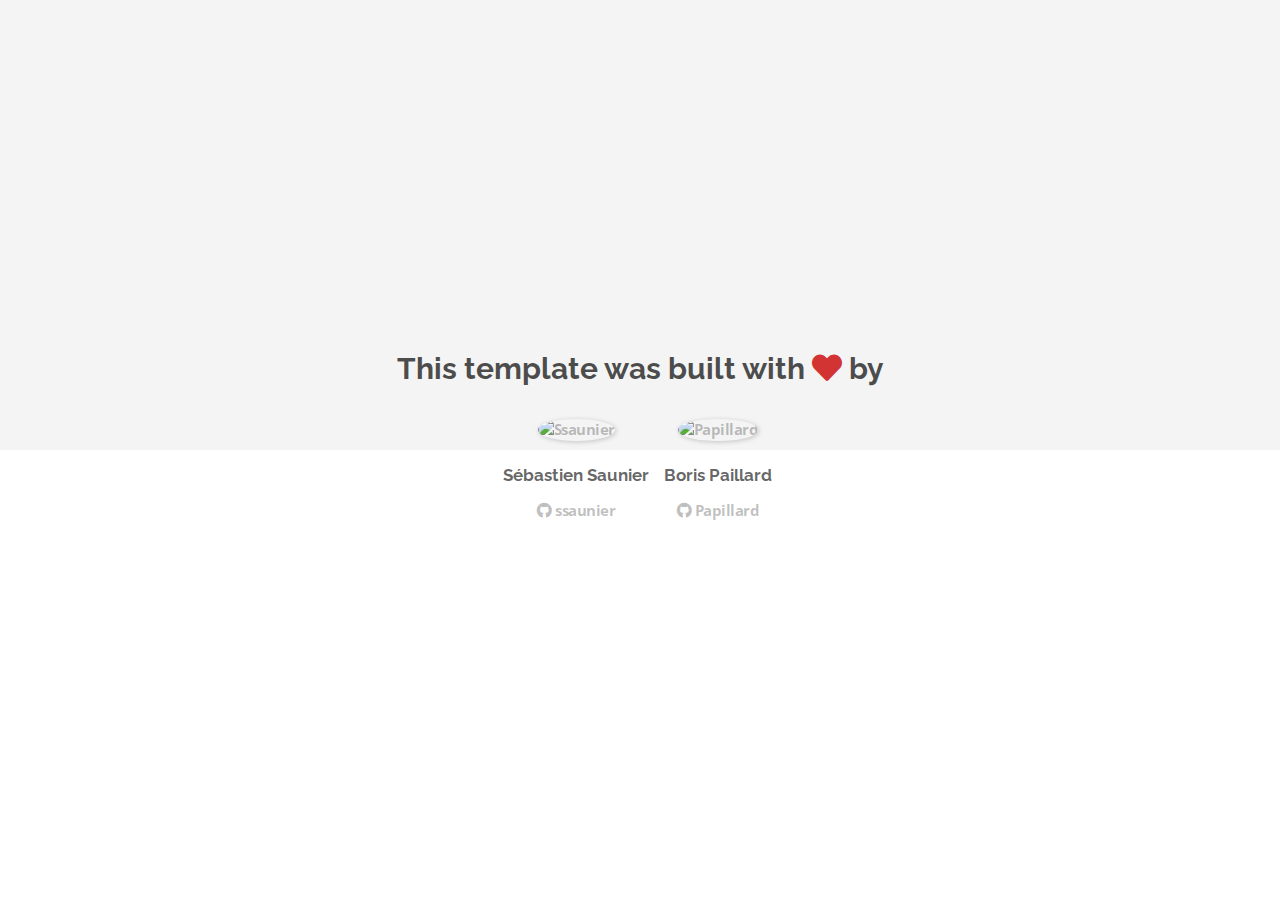
==== about.html @ 1ae7a3c1 "Automated commit at 2018-10-28 23:52:47 UTC by middleman-deploy 2.0.0-alpha" ====
<!doctype html>
<html>
  <head>
    <meta charset="utf-8">
    <meta http-equiv="x-ua-compatible" content="ie=edge">
    <meta name="viewport"
          content="width=device-width, initial-scale=1, shrink-to-fit=no">
    <!-- Use the title from a page's frontmatter if it has one -->
    <title>Le Wagon - Middleman - About</title>
    <link href="stylesheets/application-2da639f4.css" rel="stylesheet" />
    <script src="javascripts/application-93de88c9.js"></script>
    <link href="images/favicon-f15af148.png" rel="icon" type="image/png" />
  </head>
  <body>
    <div id="about">
  <div class="about-content">
    <h1>This template was built with <i class="fas fa-heart"></i> by</h1>
    <ul class="list-inline">
        <li>
<a href="https://kitt.lewagon.com/alumni/ssaunier" target="_blank">            <img src="https://kitt.lewagon.com/placeholder/users/ssaunier" class="img-circle" alt="Ssaunier" />
</a>          <h2>Sébastien Saunier</h2>
          <p>
<a href="https://github.com/ssaunier" target="_blank">              <i class="fab fa-github"></i> ssaunier
</a>          </p>
        </li>
        <li>
<a href="https://kitt.lewagon.com/alumni/Papillard" target="_blank">            <img src="https://kitt.lewagon.com/placeholder/users/Papillard" class="img-circle" alt="Papillard" />
</a>          <h2>Boris Paillard</h2>
          <p>
<a href="https://github.com/Papillard" target="_blank">              <i class="fab fa-github"></i> Papillard
</a>          </p>
        </li>
    </ul>
  </div>
</div>

  </body>
</html>
---- stylesheets/application-2da639f4.css ----
@import url("https://fonts.googleapis.com/css?family=Open+Sans:400,300,700|Raleway:400,100,300,700,500");/*!
 * Bootstrap v3.3.7 (http://getbootstrap.com)
 * Copyright 2011-2016 Twitter, Inc.
 * Licensed under MIT (https://github.com/twbs/bootstrap/blob/master/LICENSE)
 *//*! normalize.css v3.0.3 | MIT License | github.com/necolas/normalize.css */html{font-family:sans-serif;-ms-text-size-adjust:100%;-webkit-text-size-adjust:100%}body{margin:0}article,aside,details,figcaption,figure,footer,header,hgroup,main,menu,nav,section,summary{display:block}audio,canvas,progress,video{display:inline-block;vertical-align:baseline}audio:not([controls]){display:none;height:0}[hidden],template{display:none}a{background-color:transparent}a:active,a:hover{outline:0}abbr[title]{border-bottom:1px dotted}b,strong{font-weight:bold}dfn{font-style:italic}h1{font-size:2em;margin:0.67em 0}mark{background:#ff0;color:#000}small{font-size:80%}sub,sup{font-size:75%;line-height:0;position:relative;vertical-align:baseline}sup{top:-0.5em}sub{bottom:-0.25em}img{border:0}svg:not(:root){overflow:hidden}figure{margin:1em 40px}hr{-webkit-box-sizing:content-box;box-sizing:content-box;height:0}pre{overflow:auto}code,kbd,pre,samp{font-family:monospace, monospace;font-size:1em}button,input,optgroup,select,textarea{color:inherit;font:inherit;margin:0}button{overflow:visible}button,select{text-transform:none}button,html input[type="button"],input[type="reset"],input[type="submit"]{-webkit-appearance:button;cursor:pointer}button[disabled],html input[disabled]{cursor:default}button::-moz-focus-inner,input::-moz-focus-inner{border:0;padding:0}input{line-height:normal}input[type="checkbox"],input[type="radio"]{-webkit-box-sizing:border-box;box-sizing:border-box;padding:0}input[type="number"]::-webkit-inner-spin-button,input[type="number"]::-webkit-outer-spin-button{height:auto}input[type="search"]{-webkit-appearance:textfield;-webkit-box-sizing:content-box;box-sizing:content-box}input[type="search"]::-webkit-search-cancel-button,input[type="search"]::-webkit-search-decoration{-webkit-appearance:none}fieldset{border:1px solid #c0c0c0;margin:0 2px;padding:0.35em 0.625em 0.75em}legend{border:0;padding:0}textarea{overflow:auto}optgroup{font-weight:bold}table{border-collapse:collapse;border-spacing:0}td,th{padding:0}/*! Source: https://github.com/h5bp/html5-boilerplate/blob/master/src/css/main.css */@media print{*,*:before,*:after{background:transparent !important;color:#000 !important;-webkit-box-shadow:none !important;box-shadow:none !important;text-shadow:none !important}a,a:visited{text-decoration:underline}a[href]:after{content:" (" attr(href) ")"}abbr[title]:after{content:" (" attr(title) ")"}a[href^="#"]:after,a[href^="javascript:"]:after{content:""}pre,blockquote{border:1px solid #999;page-break-inside:avoid}thead{display:table-header-group}tr,img{page-break-inside:avoid}img{max-width:100% !important}p,h2,h3{orphans:3;widows:3}h2,h3{page-break-after:avoid}.navbar{display:none}.btn>.caret,.dropup>.btn>.caret{border-top-color:#000 !important}.label{border:1px solid #000}.table{border-collapse:collapse !important}.table td,.table th{background-color:#fff !important}.table-bordered th,.table-bordered td{border:1px solid #ddd !important}}@font-face{font-family:'Glyphicons Halflings';src:url("../assets/bootstrap/glyphicons-halflings-regular-86b6f62b.eot");src:url("../assets/bootstrap/glyphicons-halflings-regular-86b6f62b.eot?#iefix") format("embedded-opentype"),url("../assets/bootstrap/glyphicons-halflings-regular-ca35b697.woff2") format("woff2"),url("../assets/bootstrap/glyphicons-halflings-regular-278e49a8.woff") format("woff"),url("../assets/bootstrap/glyphicons-halflings-regular-44bc1850.ttf") format("truetype"),url("../assets/bootstrap/glyphicons-halflings-regular-de51a849.svg#glyphicons_halflingsregular") format("svg")}.glyphicon{position:relative;top:1px;display:inline-block;font-family:'Glyphicons Halflings';font-style:normal;font-weight:normal;line-height:1;-webkit-font-smoothing:antialiased;-moz-osx-font-smoothing:grayscale}.glyphicon-asterisk:before{content:"\002a"}.glyphicon-plus:before{content:"\002b"}.glyphicon-euro:before,.glyphicon-eur:before{content:"\20ac"}.glyphicon-minus:before{content:"\2212"}.glyphicon-cloud:before{content:"\2601"}.glyphicon-envelope:before{content:"\2709"}.glyphicon-pencil:before{content:"\270f"}.glyphicon-glass:before{content:"\e001"}.glyphicon-music:before{content:"\e002"}.glyphicon-search:before{content:"\e003"}.glyphicon-heart:before{content:"\e005"}.glyphicon-star:before{content:"\e006"}.glyphicon-star-empty:before{content:"\e007"}.glyphicon-user:before{content:"\e008"}.glyphicon-film:before{content:"\e009"}.glyphicon-th-large:before{content:"\e010"}.glyphicon-th:before{content:"\e011"}.glyphicon-th-list:before{content:"\e012"}.glyphicon-ok:before{content:"\e013"}.glyphicon-remove:before{content:"\e014"}.glyphicon-zoom-in:before{content:"\e015"}.glyphicon-zoom-out:before{content:"\e016"}.glyphicon-off:before{content:"\e017"}.glyphicon-signal:before{content:"\e018"}.glyphicon-cog:before{content:"\e019"}.glyphicon-trash:before{content:"\e020"}.glyphicon-home:before{content:"\e021"}.glyphicon-file:before{content:"\e022"}.glyphicon-time:before{content:"\e023"}.glyphicon-road:before{content:"\e024"}.glyphicon-download-alt:before{content:"\e025"}.glyphicon-download:before{content:"\e026"}.glyphicon-upload:before{content:"\e027"}.glyphicon-inbox:before{content:"\e028"}.glyphicon-play-circle:before{content:"\e029"}.glyphicon-repeat:before{content:"\e030"}.glyphicon-refresh:before{content:"\e031"}.glyphicon-list-alt:before{content:"\e032"}.glyphicon-lock:before{content:"\e033"}.glyphicon-flag:before{content:"\e034"}.glyphicon-headphones:before{content:"\e035"}.glyphicon-volume-off:before{content:"\e036"}.glyphicon-volume-down:before{content:"\e037"}.glyphicon-volume-up:before{content:"\e038"}.glyphicon-qrcode:before{content:"\e039"}.glyphicon-barcode:before{content:"\e040"}.glyphicon-tag:before{content:"\e041"}.glyphicon-tags:before{content:"\e042"}.glyphicon-book:before{content:"\e043"}.glyphicon-bookmark:before{content:"\e044"}.glyphicon-print:before{content:"\e045"}.glyphicon-camera:before{content:"\e046"}.glyphicon-font:before{content:"\e047"}.glyphicon-bold:before{content:"\e048"}.glyphicon-italic:before{content:"\e049"}.glyphicon-text-height:before{content:"\e050"}.glyphicon-text-width:before{content:"\e051"}.glyphicon-align-left:before{content:"\e052"}.glyphicon-align-center:before{content:"\e053"}.glyphicon-align-right:before{content:"\e054"}.glyphicon-align-justify:before{content:"\e055"}.glyphicon-list:before{content:"\e056"}.glyphicon-indent-left:before{content:"\e057"}.glyphicon-indent-right:before{content:"\e058"}.glyphicon-facetime-video:before{content:"\e059"}.glyphicon-picture:before{content:"\e060"}.glyphicon-map-marker:before{content:"\e062"}.glyphicon-adjust:before{content:"\e063"}.glyphicon-tint:before{content:"\e064"}.glyphicon-edit:before{content:"\e065"}.glyphicon-share:before{content:"\e066"}.glyphicon-check:before{content:"\e067"}.glyphicon-move:before{content:"\e068"}.glyphicon-step-backward:before{content:"\e069"}.glyphicon-fast-backward:before{content:"\e070"}.glyphicon-backward:before{content:"\e071"}.glyphicon-play:before{content:"\e072"}.glyphicon-pause:before{content:"\e073"}.glyphicon-stop:before{content:"\e074"}.glyphicon-forward:before{content:"\e075"}.glyphicon-fast-forward:before{content:"\e076"}.glyphicon-step-forward:before{content:"\e077"}.glyphicon-eject:before{content:"\e078"}.glyphicon-chevron-left:before{content:"\e079"}.glyphicon-chevron-right:before{content:"\e080"}.glyphicon-plus-sign:before{content:"\e081"}.glyphicon-minus-sign:before{content:"\e082"}.glyphicon-remove-sign:before{content:"\e083"}.glyphicon-ok-sign:before{content:"\e084"}.glyphicon-question-sign:before{content:"\e085"}.glyphicon-info-sign:before{content:"\e086"}.glyphicon-screenshot:before{content:"\e087"}.glyphicon-remove-circle:before{content:"\e088"}.glyphicon-ok-circle:before{content:"\e089"}.glyphicon-ban-circle:before{content:"\e090"}.glyphicon-arrow-left:before{content:"\e091"}.glyphicon-arrow-right:before{content:"\e092"}.glyphicon-arrow-up:before{content:"\e093"}.glyphicon-arrow-down:before{content:"\e094"}.glyphicon-share-alt:before{content:"\e095"}.glyphicon-resize-full:before{content:"\e096"}.glyphicon-resize-small:before{content:"\e097"}.glyphicon-exclamation-sign:before{content:"\e101"}.glyphicon-gift:before{content:"\e102"}.glyphicon-leaf:before{content:"\e103"}.glyphicon-fire:before{content:"\e104"}.glyphicon-eye-open:before{content:"\e105"}.glyphicon-eye-close:before{content:"\e106"}.glyphicon-warning-sign:before{content:"\e107"}.glyphicon-plane:before{content:"\e108"}.glyphicon-calendar:before{content:"\e109"}.glyphicon-random:before{content:"\e110"}.glyphicon-comment:before{content:"\e111"}.glyphicon-magnet:before{content:"\e112"}.glyphicon-chevron-up:before{content:"\e113"}.glyphicon-chevron-down:before{content:"\e114"}.glyphicon-retweet:before{content:"\e115"}.glyphicon-shopping-cart:before{content:"\e116"}.glyphicon-folder-close:before{content:"\e117"}.glyphicon-folder-open:before{content:"\e118"}.glyphicon-resize-vertical:before{content:"\e119"}.glyphicon-resize-horizontal:before{content:"\e120"}.glyphicon-hdd:before{content:"\e121"}.glyphicon-bullhorn:before{content:"\e122"}.glyphicon-bell:before{content:"\e123"}.glyphicon-certificate:before{content:"\e124"}.glyphicon-thumbs-up:before{content:"\e125"}.glyphicon-thumbs-down:before{content:"\e126"}.glyphicon-hand-right:before{content:"\e127"}.glyphicon-hand-left:before{content:"\e128"}.glyphicon-hand-up:before{content:"\e129"}.glyphicon-hand-down:before{content:"\e130"}.glyphicon-circle-arrow-right:before{content:"\e131"}.glyphicon-circle-arrow-left:before{content:"\e132"}.glyphicon-circle-arrow-up:before{content:"\e133"}.glyphicon-circle-arrow-down:before{content:"\e134"}.glyphicon-globe:before{content:"\e135"}.glyphicon-wrench:before{content:"\e136"}.glyphicon-tasks:before{content:"\e137"}.glyphicon-filter:before{content:"\e138"}.glyphicon-briefcase:before{content:"\e139"}.glyphicon-fullscreen:before{content:"\e140"}.glyphicon-dashboard:before{content:"\e141"}.glyphicon-paperclip:before{content:"\e142"}.glyphicon-heart-empty:before{content:"\e143"}.glyphicon-link:before{content:"\e144"}.glyphicon-phone:before{content:"\e145"}.glyphicon-pushpin:before{content:"\e146"}.glyphicon-usd:before{content:"\e148"}.glyphicon-gbp:before{content:"\e149"}.glyphicon-sort:before{content:"\e150"}.glyphicon-sort-by-alphabet:before{content:"\e151"}.glyphicon-sort-by-alphabet-alt:before{content:"\e152"}.glyphicon-sort-by-order:before{content:"\e153"}.glyphicon-sort-by-order-alt:before{content:"\e154"}.glyphicon-sort-by-attributes:before{content:"\e155"}.glyphicon-sort-by-attributes-alt:before{content:"\e156"}.glyphicon-unchecked:before{content:"\e157"}.glyphicon-expand:before{content:"\e158"}.glyphicon-collapse-down:before{content:"\e159"}.glyphicon-collapse-up:before{content:"\e160"}.glyphicon-log-in:before{content:"\e161"}.glyphicon-flash:before{content:"\e162"}.glyphicon-log-out:before{content:"\e163"}.glyphicon-new-window:before{content:"\e164"}.glyphicon-record:before{content:"\e165"}.glyphicon-save:before{content:"\e166"}.glyphicon-open:before{content:"\e167"}.glyphicon-saved:before{content:"\e168"}.glyphicon-import:before{content:"\e169"}.glyphicon-export:before{content:"\e170"}.glyphicon-send:before{content:"\e171"}.glyphicon-floppy-disk:before{content:"\e172"}.glyphicon-floppy-saved:before{content:"\e173"}.glyphicon-floppy-remove:before{content:"\e174"}.glyphicon-floppy-save:before{content:"\e175"}.glyphicon-floppy-open:before{content:"\e176"}.glyphicon-credit-card:before{content:"\e177"}.glyphicon-transfer:before{content:"\e178"}.glyphicon-cutlery:before{content:"\e179"}.glyphicon-header:before{content:"\e180"}.glyphicon-compressed:before{content:"\e181"}.glyphicon-earphone:before{content:"\e182"}.glyphicon-phone-alt:before{content:"\e183"}.glyphicon-tower:before{content:"\e184"}.glyphicon-stats:before{content:"\e185"}.glyphicon-sd-video:before{content:"\e186"}.glyphicon-hd-video:before{content:"\e187"}.glyphicon-subtitles:before{content:"\e188"}.glyphicon-sound-stereo:before{content:"\e189"}.glyphicon-sound-dolby:before{content:"\e190"}.glyphicon-sound-5-1:before{content:"\e191"}.glyphicon-sound-6-1:before{content:"\e192"}.glyphicon-sound-7-1:before{content:"\e193"}.glyphicon-copyright-mark:before{content:"\e194"}.glyphicon-registration-mark:before{content:"\e195"}.glyphicon-cloud-download:before{content:"\e197"}.glyphicon-cloud-upload:before{content:"\e198"}.glyphicon-tree-conifer:before{content:"\e199"}.glyphicon-tree-deciduous:before{content:"\e200"}.glyphicon-cd:before{content:"\e201"}.glyphicon-save-file:before{content:"\e202"}.glyphicon-open-file:before{content:"\e203"}.glyphicon-level-up:before{content:"\e204"}.glyphicon-copy:before{content:"\e205"}.glyphicon-paste:before{content:"\e206"}.glyphicon-alert:before{content:"\e209"}.glyphicon-equalizer:before{content:"\e210"}.glyphicon-king:before{content:"\e211"}.glyphicon-queen:before{content:"\e212"}.glyphicon-pawn:before{content:"\e213"}.glyphicon-bishop:before{content:"\e214"}.glyphicon-knight:before{content:"\e215"}.glyphicon-baby-formula:before{content:"\e216"}.glyphicon-tent:before{content:"\26fa"}.glyphicon-blackboard:before{content:"\e218"}.glyphicon-bed:before{content:"\e219"}.glyphicon-apple:before{content:"\f8ff"}.glyphicon-erase:before{content:"\e221"}.glyphicon-hourglass:before{content:"\231b"}.glyphicon-lamp:before{content:"\e223"}.glyphicon-duplicate:before{content:"\e224"}.glyphicon-piggy-bank:before{content:"\e225"}.glyphicon-scissors:before{content:"\e226"}.glyphicon-bitcoin:before{content:"\e227"}.glyphicon-btc:before{content:"\e227"}.glyphicon-xbt:before{content:"\e227"}.glyphicon-yen:before{content:"\00a5"}.glyphicon-jpy:before{content:"\00a5"}.glyphicon-ruble:before{content:"\20bd"}.glyphicon-rub:before{content:"\20bd"}.glyphicon-scale:before{content:"\e230"}.glyphicon-ice-lolly:before{content:"\e231"}.glyphicon-ice-lolly-tasted:before{content:"\e232"}.glyphicon-education:before{content:"\e233"}.glyphicon-option-horizontal:before{content:"\e234"}.glyphicon-option-vertical:before{content:"\e235"}.glyphicon-menu-hamburger:before{content:"\e236"}.glyphicon-modal-window:before{content:"\e237"}.glyphicon-oil:before{content:"\e238"}.glyphicon-grain:before{content:"\e239"}.glyphicon-sunglasses:before{content:"\e240"}.glyphicon-text-size:before{content:"\e241"}.glyphicon-text-color:before{content:"\e242"}.glyphicon-text-background:before{content:"\e243"}.glyphicon-object-align-top:before{content:"\e244"}.glyphicon-object-align-bottom:before{content:"\e245"}.glyphicon-object-align-horizontal:before{content:"\e246"}.glyphicon-object-align-left:before{content:"\e247"}.glyphicon-object-align-vertical:before{content:"\e248"}.glyphicon-object-align-right:before{content:"\e249"}.glyphicon-triangle-right:before{content:"\e250"}.glyphicon-triangle-left:before{content:"\e251"}.glyphicon-triangle-bottom:before{content:"\e252"}.glyphicon-triangle-top:before{content:"\e253"}.glyphicon-console:before{content:"\e254"}.glyphicon-superscript:before{content:"\e255"}.glyphicon-subscript:before{content:"\e256"}.glyphicon-menu-left:before{content:"\e257"}.glyphicon-menu-right:before{content:"\e258"}.glyphicon-menu-down:before{content:"\e259"}.glyphicon-menu-up:before{content:"\e260"}*{-webkit-box-sizing:border-box;box-sizing:border-box}*:before,*:after{-webkit-box-sizing:border-box;box-sizing:border-box}html{font-size:10px;-webkit-tap-highlight-color:transparent}body{font-family:"Open Sans", "Helvetica", "sans-serif";font-size:18px;line-height:1.42857143;color:#333333;background-color:#F4F4F4}input,button,select,textarea{font-family:inherit;font-size:inherit;line-height:inherit}a{color:#469AE0;text-decoration:none}a:hover,a:focus{color:#1f74ba;text-decoration:underline}a:focus{outline:5px auto -webkit-focus-ring-color;outline-offset:-2px}figure{margin:0}img{vertical-align:middle}.img-responsive{display:block;max-width:100%;height:auto}.img-rounded{border-radius:2px}.img-thumbnail{padding:4px;line-height:1.42857143;background-color:#F4F4F4;border:1px solid #ddd;border-radius:2px;-webkit-transition:all 0.2s ease-in-out;transition:all 0.2s ease-in-out;display:inline-block;max-width:100%;height:auto}.img-circle{border-radius:50%}hr{margin-top:25px;margin-bottom:25px;border:0;border-top:1px solid #eeeeee}.sr-only{position:absolute;width:1px;height:1px;margin:-1px;padding:0;overflow:hidden;clip:rect(0, 0, 0, 0);border:0}.sr-only-focusable:active,.sr-only-focusable:focus{position:static;width:auto;height:auto;margin:0;overflow:visible;clip:auto}[role="button"]{cursor:pointer}h1,h2,h3,h4,h5,h6,.h1,.h2,.h3,.h4,.h5,.h6{font-family:"Raleway", "Helvetica", "sans-serif";font-weight:500;line-height:1.1;color:inherit}h1 small,h1 .small,h2 small,h2 .small,h3 small,h3 .small,h4 small,h4 .small,h5 small,h5 .small,h6 small,h6 .small,.h1 small,.h1 .small,.h2 small,.h2 .small,.h3 small,.h3 .small,.h4 small,.h4 .small,.h5 small,.h5 .small,.h6 small,.h6 .small{font-weight:normal;line-height:1;color:#777777}h1,.h1,h2,.h2,h3,.h3{margin-top:25px;margin-bottom:12.5px}h1 small,h1 .small,.h1 small,.h1 .small,h2 small,h2 .small,.h2 small,.h2 .small,h3 small,h3 .small,.h3 small,.h3 .small{font-size:65%}h4,.h4,h5,.h5,h6,.h6{margin-top:12.5px;margin-bottom:12.5px}h4 small,h4 .small,.h4 small,.h4 .small,h5 small,h5 .small,.h5 small,.h5 .small,h6 small,h6 .small,.h6 small,.h6 .small{font-size:75%}h1,.h1{font-size:46px}h2,.h2{font-size:38px}h3,.h3{font-size:31px}h4,.h4{font-size:23px}h5,.h5{font-size:18px}h6,.h6{font-size:16px}p{margin:0 0 12.5px}.lead{margin-bottom:25px;font-size:20px;font-weight:300;line-height:1.4}@media (min-width: 768px){.lead{font-size:27px}}small,.small{font-size:88%}mark,.mark{background-color:#fcf8e3;padding:.2em}.text-left{text-align:left}.text-right{text-align:right}.text-center{text-align:center}.text-justify{text-align:justify}.text-nowrap{white-space:nowrap}.text-lowercase{text-transform:lowercase}.text-uppercase,.initialism{text-transform:uppercase}.text-capitalize{text-transform:capitalize}.text-muted{color:#777777}.text-primary{color:#469AE0}a.text-primary:hover,a.text-primary:focus{color:#2381d0}.text-success{color:#3c763d}a.text-success:hover,a.text-success:focus{color:#2b542c}.text-info{color:#31708f}a.text-info:hover,a.text-info:focus{color:#245269}.text-warning{color:#8a6d3b}a.text-warning:hover,a.text-warning:focus{color:#66512c}.text-danger{color:#a94442}a.text-danger:hover,a.text-danger:focus{color:#843534}.bg-primary{color:#fff}.bg-primary{background-color:#469AE0}a.bg-primary:hover,a.bg-primary:focus{background-color:#2381d0}.bg-success{background-color:#dff0d8}a.bg-success:hover,a.bg-success:focus{background-color:#c1e2b3}.bg-info{background-color:#d9edf7}a.bg-info:hover,a.bg-info:focus{background-color:#afd9ee}.bg-warning{background-color:#fcf8e3}a.bg-warning:hover,a.bg-warning:focus{background-color:#f7ecb5}.bg-danger{background-color:#f2dede}a.bg-danger:hover,a.bg-danger:focus{background-color:#e4b9b9}.page-header{padding-bottom:11.5px;margin:50px 0 25px;border-bottom:1px solid #eeeeee}ul,ol{margin-top:0;margin-bottom:12.5px}ul ul,ul ol,ol ul,ol ol{margin-bottom:0}.list-unstyled{padding-left:0;list-style:none}.list-inline{padding-left:0;list-style:none;margin-left:-5px}.list-inline>li{display:inline-block;padding-left:5px;padding-right:5px}dl{margin-top:0;margin-bottom:25px}dt,dd{line-height:1.42857143}dt{font-weight:bold}dd{margin-left:0}.dl-horizontal dd:before,.dl-horizontal dd:after{content:" ";display:table}.dl-horizontal dd:after{clear:both}@media (min-width: 768px){.dl-horizontal dt{float:left;width:160px;clear:left;text-align:right;overflow:hidden;text-overflow:ellipsis;white-space:nowrap}.dl-horizontal dd{margin-left:180px}}abbr[title],abbr[data-original-title]{cursor:help;border-bottom:1px dotted #777777}.initialism{font-size:90%}blockquote{padding:12.5px 25px;margin:0 0 25px;font-size:22.5px;border-left:5px solid #eeeeee}blockquote p:last-child,blockquote ul:last-child,blockquote ol:last-child{margin-bottom:0}blockquote footer,blockquote small,blockquote .small{display:block;font-size:80%;line-height:1.42857143;color:#777777}blockquote footer:before,blockquote small:before,blockquote .small:before{content:'\2014 \00A0'}.blockquote-reverse,blockquote.pull-right{padding-right:15px;padding-left:0;border-right:5px solid #eeeeee;border-left:0;text-align:right}.blockquote-reverse footer:before,.blockquote-reverse small:before,.blockquote-reverse .small:before,blockquote.pull-right footer:before,blockquote.pull-right small:before,blockquote.pull-right .small:before{content:''}.blockquote-reverse footer:after,.blockquote-reverse small:after,.blockquote-reverse .small:after,blockquote.pull-right footer:after,blockquote.pull-right small:after,blockquote.pull-right .small:after{content:'\00A0 \2014'}address{margin-bottom:25px;font-style:normal;line-height:1.42857143}code,kbd,pre,samp{font-family:Menlo, Monaco, Consolas, "Courier New", monospace}code{padding:2px 4px;font-size:90%;color:#c7254e;background-color:#f9f2f4;border-radius:2px}kbd{padding:2px 4px;font-size:90%;color:#fff;background-color:#333;border-radius:2px;-webkit-box-shadow:inset 0 -1px 0 rgba(0,0,0,0.25);box-shadow:inset 0 -1px 0 rgba(0,0,0,0.25)}kbd kbd{padding:0;font-size:100%;font-weight:bold;-webkit-box-shadow:none;box-shadow:none}pre{display:block;padding:12px;margin:0 0 12.5px;font-size:17px;line-height:1.42857143;word-break:break-all;word-wrap:break-word;color:#333333;background-color:#f5f5f5;border:1px solid #ccc;border-radius:2px}pre code{padding:0;font-size:inherit;color:inherit;white-space:pre-wrap;background-color:transparent;border-radius:0}.pre-scrollable{max-height:340px;overflow-y:scroll}.container{margin-right:auto;margin-left:auto;padding-left:15px;padding-right:15px}.container:before,.container:after{content:" ";display:table}.container:after{clear:both}@media (min-width: 768px){.container{width:750px}}@media (min-width: 992px){.container{width:970px}}@media (min-width: 1200px){.container{width:1170px}}.container-fluid{margin-right:auto;margin-left:auto;padding-left:15px;padding-right:15px}.container-fluid:before,.container-fluid:after{content:" ";display:table}.container-fluid:after{clear:both}.row{margin-left:-15px;margin-right:-15px}.row:before,.row:after{content:" ";display:table}.row:after{clear:both}.col-xs-1,.col-sm-1,.col-md-1,.col-lg-1,.col-xs-2,.col-sm-2,.col-md-2,.col-lg-2,.col-xs-3,.col-sm-3,.col-md-3,.col-lg-3,.col-xs-4,.col-sm-4,.col-md-4,.col-lg-4,.col-xs-5,.col-sm-5,.col-md-5,.col-lg-5,.col-xs-6,.col-sm-6,.col-md-6,.col-lg-6,.col-xs-7,.col-sm-7,.col-md-7,.col-lg-7,.col-xs-8,.col-sm-8,.col-md-8,.col-lg-8,.col-xs-9,.col-sm-9,.col-md-9,.col-lg-9,.col-xs-10,.col-sm-10,.col-md-10,.col-lg-10,.col-xs-11,.col-sm-11,.col-md-11,.col-lg-11,.col-xs-12,.col-sm-12,.col-md-12,.col-lg-12{position:relative;min-height:1px;padding-left:15px;padding-right:15px}.col-xs-1,.col-xs-2,.col-xs-3,.col-xs-4,.col-xs-5,.col-xs-6,.col-xs-7,.col-xs-8,.col-xs-9,.col-xs-10,.col-xs-11,.col-xs-12{float:left}.col-xs-1{width:8.33333333%}.col-xs-2{width:16.66666667%}.col-xs-3{width:25%}.col-xs-4{width:33.33333333%}.col-xs-5{width:41.66666667%}.col-xs-6{width:50%}.col-xs-7{width:58.33333333%}.col-xs-8{width:66.66666667%}.col-xs-9{width:75%}.col-xs-10{width:83.33333333%}.col-xs-11{width:91.66666667%}.col-xs-12{width:100%}.col-xs-pull-0{right:auto}.col-xs-pull-1{right:8.33333333%}.col-xs-pull-2{right:16.66666667%}.col-xs-pull-3{right:25%}.col-xs-pull-4{right:33.33333333%}.col-xs-pull-5{right:41.66666667%}.col-xs-pull-6{right:50%}.col-xs-pull-7{right:58.33333333%}.col-xs-pull-8{right:66.66666667%}.col-xs-pull-9{right:75%}.col-xs-pull-10{right:83.33333333%}.col-xs-pull-11{right:91.66666667%}.col-xs-pull-12{right:100%}.col-xs-push-0{left:auto}.col-xs-push-1{left:8.33333333%}.col-xs-push-2{left:16.66666667%}.col-xs-push-3{left:25%}.col-xs-push-4{left:33.33333333%}.col-xs-push-5{left:41.66666667%}.col-xs-push-6{left:50%}.col-xs-push-7{left:58.33333333%}.col-xs-push-8{left:66.66666667%}.col-xs-push-9{left:75%}.col-xs-push-10{left:83.33333333%}.col-xs-push-11{left:91.66666667%}.col-xs-push-12{left:100%}.col-xs-offset-0{margin-left:0%}.col-xs-offset-1{margin-left:8.33333333%}.col-xs-offset-2{margin-left:16.66666667%}.col-xs-offset-3{margin-left:25%}.col-xs-offset-4{margin-left:33.33333333%}.col-xs-offset-5{margin-left:41.66666667%}.col-xs-offset-6{margin-left:50%}.col-xs-offset-7{margin-left:58.33333333%}.col-xs-offset-8{margin-left:66.66666667%}.col-xs-offset-9{margin-left:75%}.col-xs-offset-10{margin-left:83.33333333%}.col-xs-offset-11{margin-left:91.66666667%}.col-xs-offset-12{margin-left:100%}@media (min-width: 768px){.col-sm-1,.col-sm-2,.col-sm-3,.col-sm-4,.col-sm-5,.col-sm-6,.col-sm-7,.col-sm-8,.col-sm-9,.col-sm-10,.col-sm-11,.col-sm-12{float:left}.col-sm-1{width:8.33333333%}.col-sm-2{width:16.66666667%}.col-sm-3{width:25%}.col-sm-4{width:33.33333333%}.col-sm-5{width:41.66666667%}.col-sm-6{width:50%}.col-sm-7{width:58.33333333%}.col-sm-8{width:66.66666667%}.col-sm-9{width:75%}.col-sm-10{width:83.33333333%}.col-sm-11{width:91.66666667%}.col-sm-12{width:100%}.col-sm-pull-0{right:auto}.col-sm-pull-1{right:8.33333333%}.col-sm-pull-2{right:16.66666667%}.col-sm-pull-3{right:25%}.col-sm-pull-4{right:33.33333333%}.col-sm-pull-5{right:41.66666667%}.col-sm-pull-6{right:50%}.col-sm-pull-7{right:58.33333333%}.col-sm-pull-8{right:66.66666667%}.col-sm-pull-9{right:75%}.col-sm-pull-10{right:83.33333333%}.col-sm-pull-11{right:91.66666667%}.col-sm-pull-12{right:100%}.col-sm-push-0{left:auto}.col-sm-push-1{left:8.33333333%}.col-sm-push-2{left:16.66666667%}.col-sm-push-3{left:25%}.col-sm-push-4{left:33.33333333%}.col-sm-push-5{left:41.66666667%}.col-sm-push-6{left:50%}.col-sm-push-7{left:58.33333333%}.col-sm-push-8{left:66.66666667%}.col-sm-push-9{left:75%}.col-sm-push-10{left:83.33333333%}.col-sm-push-11{left:91.66666667%}.col-sm-push-12{left:100%}.col-sm-offset-0{margin-left:0%}.col-sm-offset-1{margin-left:8.33333333%}.col-sm-offset-2{margin-left:16.66666667%}.col-sm-offset-3{margin-left:25%}.col-sm-offset-4{margin-left:33.33333333%}.col-sm-offset-5{margin-left:41.66666667%}.col-sm-offset-6{margin-left:50%}.col-sm-offset-7{margin-left:58.33333333%}.col-sm-offset-8{margin-left:66.66666667%}.col-sm-offset-9{margin-left:75%}.col-sm-offset-10{margin-left:83.33333333%}.col-sm-offset-11{margin-left:91.66666667%}.col-sm-offset-12{margin-left:100%}}@media (min-width: 992px){.col-md-1,.col-md-2,.col-md-3,.col-md-4,.col-md-5,.col-md-6,.col-md-7,.col-md-8,.col-md-9,.col-md-10,.col-md-11,.col-md-12{float:left}.col-md-1{width:8.33333333%}.col-md-2{width:16.66666667%}.col-md-3{width:25%}.col-md-4{width:33.33333333%}.col-md-5{width:41.66666667%}.col-md-6{width:50%}.col-md-7{width:58.33333333%}.col-md-8{width:66.66666667%}.col-md-9{width:75%}.col-md-10{width:83.33333333%}.col-md-11{width:91.66666667%}.col-md-12{width:100%}.col-md-pull-0{right:auto}.col-md-pull-1{right:8.33333333%}.col-md-pull-2{right:16.66666667%}.col-md-pull-3{right:25%}.col-md-pull-4{right:33.33333333%}.col-md-pull-5{right:41.66666667%}.col-md-pull-6{right:50%}.col-md-pull-7{right:58.33333333%}.col-md-pull-8{right:66.66666667%}.col-md-pull-9{right:75%}.col-md-pull-10{right:83.33333333%}.col-md-pull-11{right:91.66666667%}.col-md-pull-12{right:100%}.col-md-push-0{left:auto}.col-md-push-1{left:8.33333333%}.col-md-push-2{left:16.66666667%}.col-md-push-3{left:25%}.col-md-push-4{left:33.33333333%}.col-md-push-5{left:41.66666667%}.col-md-push-6{left:50%}.col-md-push-7{left:58.33333333%}.col-md-push-8{left:66.66666667%}.col-md-push-9{left:75%}.col-md-push-10{left:83.33333333%}.col-md-push-11{left:91.66666667%}.col-md-push-12{left:100%}.col-md-offset-0{margin-left:0%}.col-md-offset-1{margin-left:8.33333333%}.col-md-offset-2{margin-left:16.66666667%}.col-md-offset-3{margin-left:25%}.col-md-offset-4{margin-left:33.33333333%}.col-md-offset-5{margin-left:41.66666667%}.col-md-offset-6{margin-left:50%}.col-md-offset-7{margin-left:58.33333333%}.col-md-offset-8{margin-left:66.66666667%}.col-md-offset-9{margin-left:75%}.col-md-offset-10{margin-left:83.33333333%}.col-md-offset-11{margin-left:91.66666667%}.col-md-offset-12{margin-left:100%}}@media (min-width: 1200px){.col-lg-1,.col-lg-2,.col-lg-3,.col-lg-4,.col-lg-5,.col-lg-6,.col-lg-7,.col-lg-8,.col-lg-9,.col-lg-10,.col-lg-11,.col-lg-12{float:left}.col-lg-1{width:8.33333333%}.col-lg-2{width:16.66666667%}.col-lg-3{width:25%}.col-lg-4{width:33.33333333%}.col-lg-5{width:41.66666667%}.col-lg-6{width:50%}.col-lg-7{width:58.33333333%}.col-lg-8{width:66.66666667%}.col-lg-9{width:75%}.col-lg-10{width:83.33333333%}.col-lg-11{width:91.66666667%}.col-lg-12{width:100%}.col-lg-pull-0{right:auto}.col-lg-pull-1{right:8.33333333%}.col-lg-pull-2{right:16.66666667%}.col-lg-pull-3{right:25%}.col-lg-pull-4{right:33.33333333%}.col-lg-pull-5{right:41.66666667%}.col-lg-pull-6{right:50%}.col-lg-pull-7{right:58.33333333%}.col-lg-pull-8{right:66.66666667%}.col-lg-pull-9{right:75%}.col-lg-pull-10{right:83.33333333%}.col-lg-pull-11{right:91.66666667%}.col-lg-pull-12{right:100%}.col-lg-push-0{left:auto}.col-lg-push-1{left:8.33333333%}.col-lg-push-2{left:16.66666667%}.col-lg-push-3{left:25%}.col-lg-push-4{left:33.33333333%}.col-lg-push-5{left:41.66666667%}.col-lg-push-6{left:50%}.col-lg-push-7{left:58.33333333%}.col-lg-push-8{left:66.66666667%}.col-lg-push-9{left:75%}.col-lg-push-10{left:83.33333333%}.col-lg-push-11{left:91.66666667%}.col-lg-push-12{left:100%}.col-lg-offset-0{margin-left:0%}.col-lg-offset-1{margin-left:8.33333333%}.col-lg-offset-2{margin-left:16.66666667%}.col-lg-offset-3{margin-left:25%}.col-lg-offset-4{margin-left:33.33333333%}.col-lg-offset-5{margin-left:41.66666667%}.col-lg-offset-6{margin-left:50%}.col-lg-offset-7{margin-left:58.33333333%}.col-lg-offset-8{margin-left:66.66666667%}.col-lg-offset-9{margin-left:75%}.col-lg-offset-10{margin-left:83.33333333%}.col-lg-offset-11{margin-left:91.66666667%}.col-lg-offset-12{margin-left:100%}}table{background-color:transparent}caption{padding-top:8px;padding-bottom:8px;color:#777777;text-align:left}th{text-align:left}.table{width:100%;max-width:100%;margin-bottom:25px}.table>thead>tr>th,.table>thead>tr>td,.table>tbody>tr>th,.table>tbody>tr>td,.table>tfoot>tr>th,.table>tfoot>tr>td{padding:8px;line-height:1.42857143;vertical-align:top;border-top:1px solid #ddd}.table>thead>tr>th{vertical-align:bottom;border-bottom:2px solid #ddd}.table>caption+thead>tr:first-child>th,.table>caption+thead>tr:first-child>td,.table>colgroup+thead>tr:first-child>th,.table>colgroup+thead>tr:first-child>td,.table>thead:first-child>tr:first-child>th,.table>thead:first-child>tr:first-child>td{border-top:0}.table>tbody+tbody{border-top:2px solid #ddd}.table .table{background-color:#F4F4F4}.table-condensed>thead>tr>th,.table-condensed>thead>tr>td,.table-condensed>tbody>tr>th,.table-condensed>tbody>tr>td,.table-condensed>tfoot>tr>th,.table-condensed>tfoot>tr>td{padding:5px}.table-bordered{border:1px solid #ddd}.table-bordered>thead>tr>th,.table-bordered>thead>tr>td,.table-bordered>tbody>tr>th,.table-bordered>tbody>tr>td,.table-bordered>tfoot>tr>th,.table-bordered>tfoot>tr>td{border:1px solid #ddd}.table-bordered>thead>tr>th,.table-bordered>thead>tr>td{border-bottom-width:2px}.table-striped>tbody>tr:nth-of-type(odd){background-color:#f9f9f9}.table-hover>tbody>tr:hover{background-color:#f5f5f5}table col[class*="col-"]{position:static;float:none;display:table-column}table td[class*="col-"],table th[class*="col-"]{position:static;float:none;display:table-cell}.table>thead>tr>td.active,.table>thead>tr>th.active,.table>thead>tr.active>td,.table>thead>tr.active>th,.table>tbody>tr>td.active,.table>tbody>tr>th.active,.table>tbody>tr.active>td,.table>tbody>tr.active>th,.table>tfoot>tr>td.active,.table>tfoot>tr>th.active,.table>tfoot>tr.active>td,.table>tfoot>tr.active>th{background-color:#f5f5f5}.table-hover>tbody>tr>td.active:hover,.table-hover>tbody>tr>th.active:hover,.table-hover>tbody>tr.active:hover>td,.table-hover>tbody>tr:hover>.active,.table-hover>tbody>tr.active:hover>th{background-color:#e8e8e8}.table>thead>tr>td.success,.table>thead>tr>th.success,.table>thead>tr.success>td,.table>thead>tr.success>th,.table>tbody>tr>td.success,.table>tbody>tr>th.success,.table>tbody>tr.success>td,.table>tbody>tr.success>th,.table>tfoot>tr>td.success,.table>tfoot>tr>th.success,.table>tfoot>tr.success>td,.table>tfoot>tr.success>th{background-color:#dff0d8}.table-hover>tbody>tr>td.success:hover,.table-hover>tbody>tr>th.success:hover,.table-hover>tbody>tr.success:hover>td,.table-hover>tbody>tr:hover>.success,.table-hover>tbody>tr.success:hover>th{background-color:#d0e9c6}.table>thead>tr>td.info,.table>thead>tr>th.info,.table>thead>tr.info>td,.table>thead>tr.info>th,.table>tbody>tr>td.info,.table>tbody>tr>th.info,.table>tbody>tr.info>td,.table>tbody>tr.info>th,.table>tfoot>tr>td.info,.table>tfoot>tr>th.info,.table>tfoot>tr.info>td,.table>tfoot>tr.info>th{background-color:#d9edf7}.table-hover>tbody>tr>td.info:hover,.table-hover>tbody>tr>th.info:hover,.table-hover>tbody>tr.info:hover>td,.table-hover>tbody>tr:hover>.info,.table-hover>tbody>tr.info:hover>th{background-color:#c4e3f3}.table>thead>tr>td.warning,.table>thead>tr>th.warning,.table>thead>tr.warning>td,.table>thead>tr.warning>th,.table>tbody>tr>td.warning,.table>tbody>tr>th.warning,.table>tbody>tr.warning>td,.table>tbody>tr.warning>th,.table>tfoot>tr>td.warning,.table>tfoot>tr>th.warning,.table>tfoot>tr.warning>td,.table>tfoot>tr.warning>th{background-color:#fcf8e3}.table-hover>tbody>tr>td.warning:hover,.table-hover>tbody>tr>th.warning:hover,.table-hover>tbody>tr.warning:hover>td,.table-hover>tbody>tr:hover>.warning,.table-hover>tbody>tr.warning:hover>th{background-color:#faf2cc}.table>thead>tr>td.danger,.table>thead>tr>th.danger,.table>thead>tr.danger>td,.table>thead>tr.danger>th,.table>tbody>tr>td.danger,.table>tbody>tr>th.danger,.table>tbody>tr.danger>td,.table>tbody>tr.danger>th,.table>tfoot>tr>td.danger,.table>tfoot>tr>th.danger,.table>tfoot>tr.danger>td,.table>tfoot>tr.danger>th{background-color:#f2dede}.table-hover>tbody>tr>td.danger:hover,.table-hover>tbody>tr>th.danger:hover,.table-hover>tbody>tr.danger:hover>td,.table-hover>tbody>tr:hover>.danger,.table-hover>tbody>tr.danger:hover>th{background-color:#ebcccc}.table-responsive{overflow-x:auto;min-height:0.01%}@media screen and (max-width: 767px){.table-responsive{width:100%;margin-bottom:18.75px;overflow-y:hidden;-ms-overflow-style:-ms-autohiding-scrollbar;border:1px solid #ddd}.table-responsive>.table{margin-bottom:0}.table-responsive>.table>thead>tr>th,.table-responsive>.table>thead>tr>td,.table-responsive>.table>tbody>tr>th,.table-responsive>.table>tbody>tr>td,.table-responsive>.table>tfoot>tr>th,.table-responsive>.table>tfoot>tr>td{white-space:nowrap}.table-responsive>.table-bordered{border:0}.table-responsive>.table-bordered>thead>tr>th:first-child,.table-responsive>.table-bordered>thead>tr>td:first-child,.table-responsive>.table-bordered>tbody>tr>th:first-child,.table-responsive>.table-bordered>tbody>tr>td:first-child,.table-responsive>.table-bordered>tfoot>tr>th:first-child,.table-responsive>.table-bordered>tfoot>tr>td:first-child{border-left:0}.table-responsive>.table-bordered>thead>tr>th:last-child,.table-responsive>.table-bordered>thead>tr>td:last-child,.table-responsive>.table-bordered>tbody>tr>th:last-child,.table-responsive>.table-bordered>tbody>tr>td:last-child,.table-responsive>.table-bordered>tfoot>tr>th:last-child,.table-responsive>.table-bordered>tfoot>tr>td:last-child{border-right:0}.table-responsive>.table-bordered>tbody>tr:last-child>th,.table-responsive>.table-bordered>tbody>tr:last-child>td,.table-responsive>.table-bordered>tfoot>tr:last-child>th,.table-responsive>.table-bordered>tfoot>tr:last-child>td{border-bottom:0}}fieldset{padding:0;margin:0;border:0;min-width:0}legend{display:block;width:100%;padding:0;margin-bottom:25px;font-size:27px;line-height:inherit;color:#333333;border:0;border-bottom:1px solid #e5e5e5}label{display:inline-block;max-width:100%;margin-bottom:5px;font-weight:bold}input[type="search"]{-webkit-box-sizing:border-box;box-sizing:border-box}input[type="radio"],input[type="checkbox"]{margin:4px 0 0;margin-top:1px \9;line-height:normal}input[type="file"]{display:block}input[type="range"]{display:block;width:100%}select[multiple],select[size]{height:auto}input[type="file"]:focus,input[type="radio"]:focus,input[type="checkbox"]:focus{outline:5px auto -webkit-focus-ring-color;outline-offset:-2px}output{display:block;padding-top:7px;font-size:18px;line-height:1.42857143;color:#000000}.form-control{display:block;width:100%;height:39px;padding:6px 12px;font-size:18px;line-height:1.42857143;color:#000000;background-color:#fff;background-image:none;border:1px solid #ccc;border-radius:2px;-webkit-box-shadow:inset 0 1px 1px rgba(0,0,0,0.075);box-shadow:inset 0 1px 1px rgba(0,0,0,0.075);-webkit-transition:border-color ease-in-out 0.15s, box-shadow ease-in-out 0.15s;-webkit-transition:border-color ease-in-out 0.15s, -webkit-box-shadow ease-in-out 0.15s;transition:border-color ease-in-out 0.15s, -webkit-box-shadow ease-in-out 0.15s;transition:border-color ease-in-out 0.15s, box-shadow ease-in-out 0.15s;transition:border-color ease-in-out 0.15s, box-shadow ease-in-out 0.15s, -webkit-box-shadow ease-in-out 0.15s}.form-control:focus{border-color:#66afe9;outline:0;-webkit-box-shadow:inset 0 1px 1px rgba(0,0,0,0.075),0 0 8px rgba(102,175,233,0.6);box-shadow:inset 0 1px 1px rgba(0,0,0,0.075),0 0 8px rgba(102,175,233,0.6)}.form-control::-moz-placeholder{color:#999;opacity:1}.form-control:-ms-input-placeholder{color:#999}.form-control::-webkit-input-placeholder{color:#999}.form-control::-ms-expand{border:0;background-color:transparent}.form-control[disabled],.form-control[readonly],fieldset[disabled] .form-control{background-color:#eeeeee;opacity:1}.form-control[disabled],fieldset[disabled] .form-control{cursor:not-allowed}textarea.form-control{height:auto}input[type="search"]{-webkit-appearance:none}@media screen and (-webkit-min-device-pixel-ratio: 0){input[type="date"].form-control,input[type="time"].form-control,input[type="datetime-local"].form-control,input[type="month"].form-control{line-height:39px}input[type="date"].input-sm,.input-group-sm>input[type="date"].form-control,.input-group-sm>input[type="date"].input-group-addon,.input-group-sm>.input-group-btn>input[type="date"].btn,.input-group-sm input[type="date"],input[type="time"].input-sm,.input-group-sm>input[type="time"].form-control,.input-group-sm>input[type="time"].input-group-addon,.input-group-sm>.input-group-btn>input[type="time"].btn,.input-group-sm input[type="time"],input[type="datetime-local"].input-sm,.input-group-sm>input[type="datetime-local"].form-control,.input-group-sm>input[type="datetime-local"].input-group-addon,.input-group-sm>.input-group-btn>input[type="datetime-local"].btn,.input-group-sm input[type="datetime-local"],input[type="month"].input-sm,.input-group-sm>input[type="month"].form-control,.input-group-sm>input[type="month"].input-group-addon,.input-group-sm>.input-group-btn>input[type="month"].btn,.input-group-sm input[type="month"]{line-height:36px}input[type="date"].input-lg,.input-group-lg>input[type="date"].form-control,.input-group-lg>input[type="date"].input-group-addon,.input-group-lg>.input-group-btn>input[type="date"].btn,.input-group-lg input[type="date"],input[type="time"].input-lg,.input-group-lg>input[type="time"].form-control,.input-group-lg>input[type="time"].input-group-addon,.input-group-lg>.input-group-btn>input[type="time"].btn,.input-group-lg input[type="time"],input[type="datetime-local"].input-lg,.input-group-lg>input[type="datetime-local"].form-control,.input-group-lg>input[type="datetime-local"].input-group-addon,.input-group-lg>.input-group-btn>input[type="datetime-local"].btn,.input-group-lg input[type="datetime-local"],input[type="month"].input-lg,.input-group-lg>input[type="month"].form-control,.input-group-lg>input[type="month"].input-group-addon,.input-group-lg>.input-group-btn>input[type="month"].btn,.input-group-lg input[type="month"]{line-height:53px}}.form-group{margin-bottom:15px}.radio,.checkbox{position:relative;display:block;margin-top:10px;margin-bottom:10px}.radio label,.checkbox label{min-height:25px;padding-left:20px;margin-bottom:0;font-weight:normal;cursor:pointer}.radio input[type="radio"],.radio-inline input[type="radio"],.checkbox input[type="checkbox"],.checkbox-inline input[type="checkbox"]{position:absolute;margin-left:-20px;margin-top:4px \9}.radio+.radio,.checkbox+.checkbox{margin-top:-5px}.radio-inline,.checkbox-inline{position:relative;display:inline-block;padding-left:20px;margin-bottom:0;vertical-align:middle;font-weight:normal;cursor:pointer}.radio-inline+.radio-inline,.checkbox-inline+.checkbox-inline{margin-top:0;margin-left:10px}input[type="radio"][disabled],input[type="radio"].disabled,fieldset[disabled] input[type="radio"],input[type="checkbox"][disabled],input[type="checkbox"].disabled,fieldset[disabled] input[type="checkbox"]{cursor:not-allowed}.radio-inline.disabled,fieldset[disabled] .radio-inline,.checkbox-inline.disabled,fieldset[disabled] .checkbox-inline{cursor:not-allowed}.radio.disabled label,fieldset[disabled] .radio label,.checkbox.disabled label,fieldset[disabled] .checkbox label{cursor:not-allowed}.form-control-static{padding-top:7px;padding-bottom:7px;margin-bottom:0;min-height:43px}.form-control-static.input-lg,.input-group-lg>.form-control-static.form-control,.input-group-lg>.form-control-static.input-group-addon,.input-group-lg>.input-group-btn>.form-control-static.btn,.form-control-static.input-sm,.input-group-sm>.form-control-static.form-control,.input-group-sm>.form-control-static.input-group-addon,.input-group-sm>.input-group-btn>.form-control-static.btn{padding-left:0;padding-right:0}.input-sm,.input-group-sm>.form-control,.input-group-sm>.input-group-addon,.input-group-sm>.input-group-btn>.btn{height:36px;padding:5px 10px;font-size:16px;line-height:1.5;border-radius:2px}select.input-sm,.input-group-sm>select.form-control,.input-group-sm>select.input-group-addon,.input-group-sm>.input-group-btn>select.btn{height:36px;line-height:36px}textarea.input-sm,.input-group-sm>textarea.form-control,.input-group-sm>textarea.input-group-addon,.input-group-sm>.input-group-btn>textarea.btn,select[multiple].input-sm,.input-group-sm>select[multiple].form-control,.input-group-sm>select[multiple].input-group-addon,.input-group-sm>.input-group-btn>select[multiple].btn{height:auto}.form-group-sm .form-control{height:36px;padding:5px 10px;font-size:16px;line-height:1.5;border-radius:2px}.form-group-sm select.form-control{height:36px;line-height:36px}.form-group-sm textarea.form-control,.form-group-sm select[multiple].form-control{height:auto}.form-group-sm .form-control-static{height:36px;min-height:41px;padding:6px 10px;font-size:16px;line-height:1.5}.input-lg,.input-group-lg>.form-control,.input-group-lg>.input-group-addon,.input-group-lg>.input-group-btn>.btn{height:53px;padding:10px 16px;font-size:23px;line-height:1.3333333;border-radius:2px}select.input-lg,.input-group-lg>select.form-control,.input-group-lg>select.input-group-addon,.input-group-lg>.input-group-btn>select.btn{height:53px;line-height:53px}textarea.input-lg,.input-group-lg>textarea.form-control,.input-group-lg>textarea.input-group-addon,.input-group-lg>.input-group-btn>textarea.btn,select[multiple].input-lg,.input-group-lg>select[multiple].form-control,.input-group-lg>select[multiple].input-group-addon,.input-group-lg>.input-group-btn>select[multiple].btn{height:auto}.form-group-lg .form-control{height:53px;padding:10px 16px;font-size:23px;line-height:1.3333333;border-radius:2px}.form-group-lg select.form-control{height:53px;line-height:53px}.form-group-lg textarea.form-control,.form-group-lg select[multiple].form-control{height:auto}.form-group-lg .form-control-static{height:53px;min-height:48px;padding:11px 16px;font-size:23px;line-height:1.3333333}.has-feedback{position:relative}.has-feedback .form-control{padding-right:48.75px}.form-control-feedback{position:absolute;top:0;right:0;z-index:2;display:block;width:39px;height:39px;line-height:39px;text-align:center;pointer-events:none}.input-lg+.form-control-feedback,.input-group-lg>.form-control+.form-control-feedback,.input-group-lg>.input-group-addon+.form-control-feedback,.input-group-lg>.input-group-btn>.btn+.form-control-feedback,.input-group-lg+.form-control-feedback,.form-group-lg .form-control+.form-control-feedback{width:53px;height:53px;line-height:53px}.input-sm+.form-control-feedback,.input-group-sm>.form-control+.form-control-feedback,.input-group-sm>.input-group-addon+.form-control-feedback,.input-group-sm>.input-group-btn>.btn+.form-control-feedback,.input-group-sm+.form-control-feedback,.form-group-sm .form-control+.form-control-feedback{width:36px;height:36px;line-height:36px}.has-success .help-block,.has-success .control-label,.has-success .radio,.has-success .checkbox,.has-success .radio-inline,.has-success .checkbox-inline,.has-success.radio label,.has-success.checkbox label,.has-success.radio-inline label,.has-success.checkbox-inline label{color:#3c763d}.has-success .form-control{border-color:#3c763d;-webkit-box-shadow:inset 0 1px 1px rgba(0,0,0,0.075);box-shadow:inset 0 1px 1px rgba(0,0,0,0.075)}.has-success .form-control:focus{border-color:#2b542c;-webkit-box-shadow:inset 0 1px 1px rgba(0,0,0,0.075),0 0 6px #67b168;box-shadow:inset 0 1px 1px rgba(0,0,0,0.075),0 0 6px #67b168}.has-success .input-group-addon{color:#3c763d;border-color:#3c763d;background-color:#dff0d8}.has-success .form-control-feedback{color:#3c763d}.has-warning .help-block,.has-warning .control-label,.has-warning .radio,.has-warning .checkbox,.has-warning .radio-inline,.has-warning .checkbox-inline,.has-warning.radio label,.has-warning.checkbox label,.has-warning.radio-inline label,.has-warning.checkbox-inline label{color:#8a6d3b}.has-warning .form-control{border-color:#8a6d3b;-webkit-box-shadow:inset 0 1px 1px rgba(0,0,0,0.075);box-shadow:inset 0 1px 1px rgba(0,0,0,0.075)}.has-warning .form-control:focus{border-color:#66512c;-webkit-box-shadow:inset 0 1px 1px rgba(0,0,0,0.075),0 0 6px #c0a16b;box-shadow:inset 0 1px 1px rgba(0,0,0,0.075),0 0 6px #c0a16b}.has-warning .input-group-addon{color:#8a6d3b;border-color:#8a6d3b;background-color:#fcf8e3}.has-warning .form-control-feedback{color:#8a6d3b}.has-error .help-block,.has-error .control-label,.has-error .radio,.has-error .checkbox,.has-error .radio-inline,.has-error .checkbox-inline,.has-error.radio label,.has-error.checkbox label,.has-error.radio-inline label,.has-error.checkbox-inline label{color:#a94442}.has-error .form-control{border-color:#a94442;-webkit-box-shadow:inset 0 1px 1px rgba(0,0,0,0.075);box-shadow:inset 0 1px 1px rgba(0,0,0,0.075)}.has-error .form-control:focus{border-color:#843534;-webkit-box-shadow:inset 0 1px 1px rgba(0,0,0,0.075),0 0 6px #ce8483;box-shadow:inset 0 1px 1px rgba(0,0,0,0.075),0 0 6px #ce8483}.has-error .input-group-addon{color:#a94442;border-color:#a94442;background-color:#f2dede}.has-error .form-control-feedback{color:#a94442}.has-feedback label ~ .form-control-feedback{top:30px}.has-feedback label.sr-only ~ .form-control-feedback{top:0}.help-block{display:block;margin-top:5px;margin-bottom:10px;color:#737373}@media (min-width: 768px){.form-inline .form-group{display:inline-block;margin-bottom:0;vertical-align:middle}.form-inline .form-control{display:inline-block;width:auto;vertical-align:middle}.form-inline .form-control-static{display:inline-block}.form-inline .input-group{display:inline-table;vertical-align:middle}.form-inline .input-group .input-group-addon,.form-inline .input-group .input-group-btn,.form-inline .input-group .form-control{width:auto}.form-inline .input-group>.form-control{width:100%}.form-inline .control-label{margin-bottom:0;vertical-align:middle}.form-inline .radio,.form-inline .checkbox{display:inline-block;margin-top:0;margin-bottom:0;vertical-align:middle}.form-inline .radio label,.form-inline .checkbox label{padding-left:0}.form-inline .radio input[type="radio"],.form-inline .checkbox input[type="checkbox"]{position:relative;margin-left:0}.form-inline .has-feedback .form-control-feedback{top:0}}.form-horizontal .radio,.form-horizontal .checkbox,.form-horizontal .radio-inline,.form-horizontal .checkbox-inline{margin-top:0;margin-bottom:0;padding-top:7px}.form-horizontal .radio,.form-horizontal .checkbox{min-height:32px}.form-horizontal .form-group{margin-left:-15px;margin-right:-15px}.form-horizontal .form-group:before,.form-horizontal .form-group:after{content:" ";display:table}.form-horizontal .form-group:after{clear:both}@media (min-width: 768px){.form-horizontal .control-label{text-align:right;margin-bottom:0;padding-top:7px}}.form-horizontal .has-feedback .form-control-feedback{right:15px}@media (min-width: 768px){.form-horizontal .form-group-lg .control-label{padding-top:11px;font-size:23px}}@media (min-width: 768px){.form-horizontal .form-group-sm .control-label{padding-top:6px;font-size:16px}}.btn{display:inline-block;margin-bottom:0;font-weight:normal;text-align:center;vertical-align:middle;-ms-touch-action:manipulation;touch-action:manipulation;cursor:pointer;background-image:none;border:1px solid transparent;white-space:nowrap;padding:6px 12px;font-size:18px;line-height:1.42857143;border-radius:2px;-webkit-user-select:none;-moz-user-select:none;-ms-user-select:none;user-select:none}.btn:focus,.btn.focus,.btn:active:focus,.btn:active.focus,.btn.active:focus,.btn.active.focus{outline:5px auto -webkit-focus-ring-color;outline-offset:-2px}.btn:hover,.btn:focus,.btn.focus{color:#333;text-decoration:none}.btn:active,.btn.active{outline:0;background-image:none;-webkit-box-shadow:inset 0 3px 5px rgba(0,0,0,0.125);box-shadow:inset 0 3px 5px rgba(0,0,0,0.125)}.btn.disabled,.btn[disabled],fieldset[disabled] .btn{cursor:not-allowed;opacity:0.65;filter:alpha(opacity=65);-webkit-box-shadow:none;box-shadow:none}a.btn.disabled,fieldset[disabled] a.btn{pointer-events:none}.btn-default{color:#333;background-color:#fff;border-color:#ccc}.btn-default:focus,.btn-default.focus{color:#333;background-color:#e6e6e6;border-color:#8c8c8c}.btn-default:hover{color:#333;background-color:#e6e6e6;border-color:#adadad}.btn-default:active,.btn-default.active,.open>.btn-default.dropdown-toggle{color:#333;background-color:#e6e6e6;border-color:#adadad}.btn-default:active:hover,.btn-default:active:focus,.btn-default:active.focus,.btn-default.active:hover,.btn-default.active:focus,.btn-default.active.focus,.open>.btn-default.dropdown-toggle:hover,.open>.btn-default.dropdown-toggle:focus,.open>.btn-default.dropdown-toggle.focus{color:#333;background-color:#d4d4d4;border-color:#8c8c8c}.btn-default:active,.btn-default.active,.open>.btn-default.dropdown-toggle{background-image:none}.btn-default.disabled:hover,.btn-default.disabled:focus,.btn-default.disabled.focus,.btn-default[disabled]:hover,.btn-default[disabled]:focus,.btn-default[disabled].focus,fieldset[disabled] .btn-default:hover,fieldset[disabled] .btn-default:focus,fieldset[disabled] .btn-default.focus{background-color:#fff;border-color:#ccc}.btn-default .badge{color:#fff;background-color:#333}.btn-primary{color:#fff;background-color:#469AE0;border-color:#308edc}.btn-primary:focus,.btn-primary.focus{color:#fff;background-color:#2381d0;border-color:#144b79}.btn-primary:hover{color:#fff;background-color:#2381d0;border-color:#1e6eb2}.btn-primary:active,.btn-primary.active,.open>.btn-primary.dropdown-toggle{color:#fff;background-color:#2381d0;border-color:#1e6eb2}.btn-primary:active:hover,.btn-primary:active:focus,.btn-primary:active.focus,.btn-primary.active:hover,.btn-primary.active:focus,.btn-primary.active.focus,.open>.btn-primary.dropdown-toggle:hover,.open>.btn-primary.dropdown-toggle:focus,.open>.btn-primary.dropdown-toggle.focus{color:#fff;background-color:#1e6eb2;border-color:#144b79}.btn-primary:active,.btn-primary.active,.open>.btn-primary.dropdown-toggle{background-image:none}.btn-primary.disabled:hover,.btn-primary.disabled:focus,.btn-primary.disabled.focus,.btn-primary[disabled]:hover,.btn-primary[disabled]:focus,.btn-primary[disabled].focus,fieldset[disabled] .btn-primary:hover,fieldset[disabled] .btn-primary:focus,fieldset[disabled] .btn-primary.focus{background-color:#469AE0;border-color:#308edc}.btn-primary .badge{color:#469AE0;background-color:#fff}.btn-success{color:#fff;background-color:#32B796;border-color:#2da386}.btn-success:focus,.btn-success.focus{color:#fff;background-color:#278f75;border-color:#113f34}.btn-success:hover{color:#fff;background-color:#278f75;border-color:#1f735e}.btn-success:active,.btn-success.active,.open>.btn-success.dropdown-toggle{color:#fff;background-color:#278f75;border-color:#1f735e}.btn-success:active:hover,.btn-success:active:focus,.btn-success:active.focus,.btn-success.active:hover,.btn-success.active:focus,.btn-success.active.focus,.open>.btn-success.dropdown-toggle:hover,.open>.btn-success.dropdown-toggle:focus,.open>.btn-success.dropdown-toggle.focus{color:#fff;background-color:#1f735e;border-color:#113f34}.btn-success:active,.btn-success.active,.open>.btn-success.dropdown-toggle{background-image:none}.btn-success.disabled:hover,.btn-success.disabled:focus,.btn-success.disabled.focus,.btn-success[disabled]:hover,.btn-success[disabled]:focus,.btn-success[disabled].focus,fieldset[disabled] .btn-success:hover,fieldset[disabled] .btn-success:focus,fieldset[disabled] .btn-success.focus{background-color:#32B796;border-color:#2da386}.btn-success .badge{color:#32B796;background-color:#fff}.btn-info{color:#fff;background-color:#FDB631;border-color:#fdad18}.btn-info:focus,.btn-info.focus{color:#fff;background-color:#f9a302;border-color:#946101}.btn-info:hover{color:#fff;background-color:#f9a302;border-color:#d58c02}.btn-info:active,.btn-info.active,.open>.btn-info.dropdown-toggle{color:#fff;background-color:#f9a302;border-color:#d58c02}.btn-info:active:hover,.btn-info:active:focus,.btn-info:active.focus,.btn-info.active:hover,.btn-info.active:focus,.btn-info.active.focus,.open>.btn-info.dropdown-toggle:hover,.open>.btn-info.dropdown-toggle:focus,.open>.btn-info.dropdown-toggle.focus{color:#fff;background-color:#d58c02;border-color:#946101}.btn-info:active,.btn-info.active,.open>.btn-info.dropdown-toggle{background-image:none}.btn-info.disabled:hover,.btn-info.disabled:focus,.btn-info.disabled.focus,.btn-info[disabled]:hover,.btn-info[disabled]:focus,.btn-info[disabled].focus,fieldset[disabled] .btn-info:hover,fieldset[disabled] .btn-info:focus,fieldset[disabled] .btn-info.focus{background-color:#FDB631;border-color:#fdad18}.btn-info .badge{color:#FDB631;background-color:#fff}.btn-warning{color:#fff;background-color:#E67E22;border-color:#d67118}.btn-warning:focus,.btn-warning.focus{color:#fff;background-color:#bf6516;border-color:#64350b}.btn-warning:hover{color:#fff;background-color:#bf6516;border-color:#9f5412}.btn-warning:active,.btn-warning.active,.open>.btn-warning.dropdown-toggle{color:#fff;background-color:#bf6516;border-color:#9f5412}.btn-warning:active:hover,.btn-warning:active:focus,.btn-warning:active.focus,.btn-warning.active:hover,.btn-warning.active:focus,.btn-warning.active.focus,.open>.btn-warning.dropdown-toggle:hover,.open>.btn-warning.dropdown-toggle:focus,.open>.btn-warning.dropdown-toggle.focus{color:#fff;background-color:#9f5412;border-color:#64350b}.btn-warning:active,.btn-warning.active,.open>.btn-warning.dropdown-toggle{background-image:none}.btn-warning.disabled:hover,.btn-warning.disabled:focus,.btn-warning.disabled.focus,.btn-warning[disabled]:hover,.btn-warning[disabled]:focus,.btn-warning[disabled].focus,fieldset[disabled] .btn-warning:hover,fieldset[disabled] .btn-warning:focus,fieldset[disabled] .btn-warning.focus{background-color:#E67E22;border-color:#d67118}.btn-warning .badge{color:#E67E22;background-color:#fff}.btn-danger{color:#fff;background-color:#EE5F5B;border-color:#ec4844}.btn-danger:focus,.btn-danger.focus{color:#fff;background-color:#e9322d;border-color:#9f1411}.btn-danger:hover{color:#fff;background-color:#e9322d;border-color:#dc1c17}.btn-danger:active,.btn-danger.active,.open>.btn-danger.dropdown-toggle{color:#fff;background-color:#e9322d;border-color:#dc1c17}.btn-danger:active:hover,.btn-danger:active:focus,.btn-danger:active.focus,.btn-danger.active:hover,.btn-danger.active:focus,.btn-danger.active.focus,.open>.btn-danger.dropdown-toggle:hover,.open>.btn-danger.dropdown-toggle:focus,.open>.btn-danger.dropdown-toggle.focus{color:#fff;background-color:#dc1c17;border-color:#9f1411}.btn-danger:active,.btn-danger.active,.open>.btn-danger.dropdown-toggle{background-image:none}.btn-danger.disabled:hover,.btn-danger.disabled:focus,.btn-danger.disabled.focus,.btn-danger[disabled]:hover,.btn-danger[disabled]:focus,.btn-danger[disabled].focus,fieldset[disabled] .btn-danger:hover,fieldset[disabled] .btn-danger:focus,fieldset[disabled] .btn-danger.focus{background-color:#EE5F5B;border-color:#ec4844}.btn-danger .badge{color:#EE5F5B;background-color:#fff}.btn-link{color:#469AE0;font-weight:normal;border-radius:0}.btn-link,.btn-link:active,.btn-link.active,.btn-link[disabled],fieldset[disabled] .btn-link{background-color:transparent;-webkit-box-shadow:none;box-shadow:none}.btn-link,.btn-link:hover,.btn-link:focus,.btn-link:active{border-color:transparent}.btn-link:hover,.btn-link:focus{color:#1f74ba;text-decoration:underline;background-color:transparent}.btn-link[disabled]:hover,.btn-link[disabled]:focus,fieldset[disabled] .btn-link:hover,fieldset[disabled] .btn-link:focus{color:#777777;text-decoration:none}.btn-lg,.btn-group-lg>.btn{padding:10px 16px;font-size:23px;line-height:1.3333333;border-radius:2px}.btn-sm,.btn-group-sm>.btn{padding:5px 10px;font-size:16px;line-height:1.5;border-radius:2px}.btn-xs,.btn-group-xs>.btn{padding:1px 5px;font-size:16px;line-height:1.5;border-radius:2px}.btn-block{display:block;width:100%}.btn-block+.btn-block{margin-top:5px}input[type="submit"].btn-block,input[type="reset"].btn-block,input[type="button"].btn-block{width:100%}.fade{opacity:0;-webkit-transition:opacity 0.15s linear;transition:opacity 0.15s linear}.fade.in{opacity:1}.collapse{display:none}.collapse.in{display:block}tr.collapse.in{display:table-row}tbody.collapse.in{display:table-row-group}.collapsing{position:relative;height:0;overflow:hidden;-webkit-transition-property:height, visibility;transition-property:height, visibility;-webkit-transition-duration:0.35s;transition-duration:0.35s;-webkit-transition-timing-function:ease;transition-timing-function:ease}.caret{display:inline-block;width:0;height:0;margin-left:2px;vertical-align:middle;border-top:4px dashed;border-top:4px solid \9;border-right:4px solid transparent;border-left:4px solid transparent}.dropup,.dropdown{position:relative}.dropdown-toggle:focus{outline:0}.dropdown-menu{position:absolute;top:100%;left:0;z-index:1000;display:none;float:left;min-width:160px;padding:5px 0;margin:2px 0 0;list-style:none;font-size:18px;text-align:left;background-color:#fff;border:1px solid #ccc;border:1px solid rgba(0,0,0,0.15);border-radius:2px;-webkit-box-shadow:0 6px 12px rgba(0,0,0,0.175);box-shadow:0 6px 12px rgba(0,0,0,0.175);background-clip:padding-box}.dropdown-menu.pull-right{right:0;left:auto}.dropdown-menu .divider{height:1px;margin:11.5px 0;overflow:hidden;background-color:#e5e5e5}.dropdown-menu>li>a{display:block;padding:3px 20px;clear:both;font-weight:normal;line-height:1.42857143;color:#333333;white-space:nowrap}.dropdown-menu>li>a:hover,.dropdown-menu>li>a:focus{text-decoration:none;color:#262626;background-color:#f5f5f5}.dropdown-menu>.active>a,.dropdown-menu>.active>a:hover,.dropdown-menu>.active>a:focus{color:#fff;text-decoration:none;outline:0;background-color:#469AE0}.dropdown-menu>.disabled>a,.dropdown-menu>.disabled>a:hover,.dropdown-menu>.disabled>a:focus{color:#777777}.dropdown-menu>.disabled>a:hover,.dropdown-menu>.disabled>a:focus{text-decoration:none;background-color:transparent;background-image:none;filter:progid:DXImageTransform.Microsoft.gradient(enabled = false);cursor:not-allowed}.open>.dropdown-menu{display:block}.open>a{outline:0}.dropdown-menu-right{left:auto;right:0}.dropdown-menu-left{left:0;right:auto}.dropdown-header{display:block;padding:3px 20px;font-size:16px;line-height:1.42857143;color:#777777;white-space:nowrap}.dropdown-backdrop{position:fixed;left:0;right:0;bottom:0;top:0;z-index:990}.pull-right>.dropdown-menu{right:0;left:auto}.dropup .caret,.navbar-fixed-bottom .dropdown .caret{border-top:0;border-bottom:4px dashed;border-bottom:4px solid \9;content:""}.dropup .dropdown-menu,.navbar-fixed-bottom .dropdown .dropdown-menu{top:auto;bottom:100%;margin-bottom:2px}@media (min-width: 768px){.navbar-right .dropdown-menu{right:0;left:auto}.navbar-right .dropdown-menu-left{left:0;right:auto}}.btn-group,.btn-group-vertical{position:relative;display:inline-block;vertical-align:middle}.btn-group>.btn,.btn-group-vertical>.btn{position:relative;float:left}.btn-group>.btn:hover,.btn-group>.btn:focus,.btn-group>.btn:active,.btn-group>.btn.active,.btn-group-vertical>.btn:hover,.btn-group-vertical>.btn:focus,.btn-group-vertical>.btn:active,.btn-group-vertical>.btn.active{z-index:2}.btn-group .btn+.btn,.btn-group .btn+.btn-group,.btn-group .btn-group+.btn,.btn-group .btn-group+.btn-group{margin-left:-1px}.btn-toolbar{margin-left:-5px}.btn-toolbar:before,.btn-toolbar:after{content:" ";display:table}.btn-toolbar:after{clear:both}.btn-toolbar .btn,.btn-toolbar .btn-group,.btn-toolbar .input-group{float:left}.btn-toolbar>.btn,.btn-toolbar>.btn-group,.btn-toolbar>.input-group{margin-left:5px}.btn-group>.btn:not(:first-child):not(:last-child):not(.dropdown-toggle){border-radius:0}.btn-group>.btn:first-child{margin-left:0}.btn-group>.btn:first-child:not(:last-child):not(.dropdown-toggle){border-bottom-right-radius:0;border-top-right-radius:0}.btn-group>.btn:last-child:not(:first-child),.btn-group>.dropdown-toggle:not(:first-child){border-bottom-left-radius:0;border-top-left-radius:0}.btn-group>.btn-group{float:left}.btn-group>.btn-group:not(:first-child):not(:last-child)>.btn{border-radius:0}.btn-group>.btn-group:first-child:not(:last-child)>.btn:last-child,.btn-group>.btn-group:first-child:not(:last-child)>.dropdown-toggle{border-bottom-right-radius:0;border-top-right-radius:0}.btn-group>.btn-group:last-child:not(:first-child)>.btn:first-child{border-bottom-left-radius:0;border-top-left-radius:0}.btn-group .dropdown-toggle:active,.btn-group.open .dropdown-toggle{outline:0}.btn-group>.btn+.dropdown-toggle{padding-left:8px;padding-right:8px}.btn-group>.btn-lg+.dropdown-toggle,.btn-group-lg.btn-group>.btn+.dropdown-toggle{padding-left:12px;padding-right:12px}.btn-group.open .dropdown-toggle{-webkit-box-shadow:inset 0 3px 5px rgba(0,0,0,0.125);box-shadow:inset 0 3px 5px rgba(0,0,0,0.125)}.btn-group.open .dropdown-toggle.btn-link{-webkit-box-shadow:none;box-shadow:none}.btn .caret{margin-left:0}.btn-lg .caret,.btn-group-lg>.btn .caret{border-width:5px 5px 0;border-bottom-width:0}.dropup .btn-lg .caret,.dropup .btn-group-lg>.btn .caret{border-width:0 5px 5px}.btn-group-vertical>.btn,.btn-group-vertical>.btn-group,.btn-group-vertical>.btn-group>.btn{display:block;float:none;width:100%;max-width:100%}.btn-group-vertical>.btn-group:before,.btn-group-vertical>.btn-group:after{content:" ";display:table}.btn-group-vertical>.btn-group:after{clear:both}.btn-group-vertical>.btn-group>.btn{float:none}.btn-group-vertical>.btn+.btn,.btn-group-vertical>.btn+.btn-group,.btn-group-vertical>.btn-group+.btn,.btn-group-vertical>.btn-group+.btn-group{margin-top:-1px;margin-left:0}.btn-group-vertical>.btn:not(:first-child):not(:last-child){border-radius:0}.btn-group-vertical>.btn:first-child:not(:last-child){border-top-right-radius:2px;border-top-left-radius:2px;border-bottom-right-radius:0;border-bottom-left-radius:0}.btn-group-vertical>.btn:last-child:not(:first-child){border-top-right-radius:0;border-top-left-radius:0;border-bottom-right-radius:2px;border-bottom-left-radius:2px}.btn-group-vertical>.btn-group:not(:first-child):not(:last-child)>.btn{border-radius:0}.btn-group-vertical>.btn-group:first-child:not(:last-child)>.btn:last-child,.btn-group-vertical>.btn-group:first-child:not(:last-child)>.dropdown-toggle{border-bottom-right-radius:0;border-bottom-left-radius:0}.btn-group-vertical>.btn-group:last-child:not(:first-child)>.btn:first-child{border-top-right-radius:0;border-top-left-radius:0}.btn-group-justified{display:table;width:100%;table-layout:fixed;border-collapse:separate}.btn-group-justified>.btn,.btn-group-justified>.btn-group{float:none;display:table-cell;width:1%}.btn-group-justified>.btn-group .btn{width:100%}.btn-group-justified>.btn-group .dropdown-menu{left:auto}[data-toggle="buttons"]>.btn input[type="radio"],[data-toggle="buttons"]>.btn input[type="checkbox"],[data-toggle="buttons"]>.btn-group>.btn input[type="radio"],[data-toggle="buttons"]>.btn-group>.btn input[type="checkbox"]{position:absolute;clip:rect(0, 0, 0, 0);pointer-events:none}.input-group{position:relative;display:table;border-collapse:separate}.input-group[class*="col-"]{float:none;padding-left:0;padding-right:0}.input-group .form-control{position:relative;z-index:2;float:left;width:100%;margin-bottom:0}.input-group .form-control:focus{z-index:3}.input-group-addon,.input-group-btn,.input-group .form-control{display:table-cell}.input-group-addon:not(:first-child):not(:last-child),.input-group-btn:not(:first-child):not(:last-child),.input-group .form-control:not(:first-child):not(:last-child){border-radius:0}.input-group-addon,.input-group-btn{width:1%;white-space:nowrap;vertical-align:middle}.input-group-addon{padding:6px 12px;font-size:18px;font-weight:normal;line-height:1;color:#000000;text-align:center;background-color:#eeeeee;border:1px solid #ccc;border-radius:2px}.input-group-addon.input-sm,.input-group-sm>.input-group-addon,.input-group-sm>.input-group-btn>.input-group-addon.btn{padding:5px 10px;font-size:16px;border-radius:2px}.input-group-addon.input-lg,.input-group-lg>.input-group-addon,.input-group-lg>.input-group-btn>.input-group-addon.btn{padding:10px 16px;font-size:23px;border-radius:2px}.input-group-addon input[type="radio"],.input-group-addon input[type="checkbox"]{margin-top:0}.input-group .form-control:first-child,.input-group-addon:first-child,.input-group-btn:first-child>.btn,.input-group-btn:first-child>.btn-group>.btn,.input-group-btn:first-child>.dropdown-toggle,.input-group-btn:last-child>.btn:not(:last-child):not(.dropdown-toggle),.input-group-btn:last-child>.btn-group:not(:last-child)>.btn{border-bottom-right-radius:0;border-top-right-radius:0}.input-group-addon:first-child{border-right:0}.input-group .form-control:last-child,.input-group-addon:last-child,.input-group-btn:last-child>.btn,.input-group-btn:last-child>.btn-group>.btn,.input-group-btn:last-child>.dropdown-toggle,.input-group-btn:first-child>.btn:not(:first-child),.input-group-btn:first-child>.btn-group:not(:first-child)>.btn{border-bottom-left-radius:0;border-top-left-radius:0}.input-group-addon:last-child{border-left:0}.input-group-btn{position:relative;font-size:0;white-space:nowrap}.input-group-btn>.btn{position:relative}.input-group-btn>.btn+.btn{margin-left:-1px}.input-group-btn>.btn:hover,.input-group-btn>.btn:focus,.input-group-btn>.btn:active{z-index:2}.input-group-btn:first-child>.btn,.input-group-btn:first-child>.btn-group{margin-right:-1px}.input-group-btn:last-child>.btn,.input-group-btn:last-child>.btn-group{z-index:2;margin-left:-1px}.nav{margin-bottom:0;padding-left:0;list-style:none}.nav:before,.nav:after{content:" ";display:table}.nav:after{clear:both}.nav>li{position:relative;display:block}.nav>li>a{position:relative;display:block;padding:10px 15px}.nav>li>a:hover,.nav>li>a:focus{text-decoration:none;background-color:#eeeeee}.nav>li.disabled>a{color:#777777}.nav>li.disabled>a:hover,.nav>li.disabled>a:focus{color:#777777;text-decoration:none;background-color:transparent;cursor:not-allowed}.nav .open>a,.nav .open>a:hover,.nav .open>a:focus{background-color:#eeeeee;border-color:#469AE0}.nav .nav-divider{height:1px;margin:11.5px 0;overflow:hidden;background-color:#e5e5e5}.nav>li>a>img{max-width:none}.nav-tabs{border-bottom:1px solid #ddd}.nav-tabs>li{float:left;margin-bottom:-1px}.nav-tabs>li>a{margin-right:2px;line-height:1.42857143;border:1px solid transparent;border-radius:2px 2px 0 0}.nav-tabs>li>a:hover{border-color:#eeeeee #eeeeee #ddd}.nav-tabs>li.active>a,.nav-tabs>li.active>a:hover,.nav-tabs>li.active>a:focus{color:#000000;background-color:#F4F4F4;border:1px solid #ddd;border-bottom-color:transparent;cursor:default}.nav-pills>li{float:left}.nav-pills>li>a{border-radius:2px}.nav-pills>li+li{margin-left:2px}.nav-pills>li.active>a,.nav-pills>li.active>a:hover,.nav-pills>li.active>a:focus{color:#fff;background-color:#469AE0}.nav-stacked>li{float:none}.nav-stacked>li+li{margin-top:2px;margin-left:0}.nav-justified,.nav-tabs.nav-justified{width:100%}.nav-justified>li,.nav-tabs.nav-justified>li{float:none}.nav-justified>li>a,.nav-tabs.nav-justified>li>a{text-align:center;margin-bottom:5px}.nav-justified>.dropdown .dropdown-menu{top:auto;left:auto}@media (min-width: 768px){.nav-justified>li,.nav-tabs.nav-justified>li{display:table-cell;width:1%}.nav-justified>li>a,.nav-tabs.nav-justified>li>a{margin-bottom:0}}.nav-tabs-justified,.nav-tabs.nav-justified{border-bottom:0}.nav-tabs-justified>li>a,.nav-tabs.nav-justified>li>a{margin-right:0;border-radius:2px}.nav-tabs-justified>.active>a,.nav-tabs.nav-justified>.active>a,.nav-tabs-justified>.active>a:hover,.nav-tabs.nav-justified>.active>a:hover,.nav-tabs-justified>.active>a:focus,.nav-tabs.nav-justified>.active>a:focus{border:1px solid #ddd}@media (min-width: 768px){.nav-tabs-justified>li>a,.nav-tabs.nav-justified>li>a{border-bottom:1px solid #ddd;border-radius:2px 2px 0 0}.nav-tabs-justified>.active>a,.nav-tabs.nav-justified>.active>a,.nav-tabs-justified>.active>a:hover,.nav-tabs.nav-justified>.active>a:hover,.nav-tabs-justified>.active>a:focus,.nav-tabs.nav-justified>.active>a:focus{border-bottom-color:#F4F4F4}}.tab-content>.tab-pane{display:none}.tab-content>.active{display:block}.nav-tabs .dropdown-menu{margin-top:-1px;border-top-right-radius:0;border-top-left-radius:0}.navbar{position:relative;min-height:50px;margin-bottom:25px;border:1px solid transparent}.navbar:before,.navbar:after{content:" ";display:table}.navbar:after{clear:both}@media (min-width: 768px){.navbar{border-radius:2px}}.navbar-header:before,.navbar-header:after{content:" ";display:table}.navbar-header:after{clear:both}@media (min-width: 768px){.navbar-header{float:left}}.navbar-collapse{overflow-x:visible;padding-right:15px;padding-left:15px;border-top:1px solid transparent;-webkit-box-shadow:inset 0 1px 0 rgba(255,255,255,0.1);box-shadow:inset 0 1px 0 rgba(255,255,255,0.1);-webkit-overflow-scrolling:touch}.navbar-collapse:before,.navbar-collapse:after{content:" ";display:table}.navbar-collapse:after{clear:both}.navbar-collapse.in{overflow-y:auto}@media (min-width: 768px){.navbar-collapse{width:auto;border-top:0;-webkit-box-shadow:none;box-shadow:none}.navbar-collapse.collapse{display:block !important;height:auto !important;padding-bottom:0;overflow:visible !important}.navbar-collapse.in{overflow-y:visible}.navbar-fixed-top .navbar-collapse,.navbar-static-top .navbar-collapse,.navbar-fixed-bottom .navbar-collapse{padding-left:0;padding-right:0}}.navbar-fixed-top .navbar-collapse,.navbar-fixed-bottom .navbar-collapse{max-height:340px}@media (max-device-width: 480px) and (orientation: landscape){.navbar-fixed-top .navbar-collapse,.navbar-fixed-bottom .navbar-collapse{max-height:200px}}.container>.navbar-header,.container>.navbar-collapse,.container-fluid>.navbar-header,.container-fluid>.navbar-collapse{margin-right:-15px;margin-left:-15px}@media (min-width: 768px){.container>.navbar-header,.container>.navbar-collapse,.container-fluid>.navbar-header,.container-fluid>.navbar-collapse{margin-right:0;margin-left:0}}.navbar-static-top{z-index:1000;border-width:0 0 1px}@media (min-width: 768px){.navbar-static-top{border-radius:0}}.navbar-fixed-top,.navbar-fixed-bottom{position:fixed;right:0;left:0;z-index:1030}@media (min-width: 768px){.navbar-fixed-top,.navbar-fixed-bottom{border-radius:0}}.navbar-fixed-top{top:0;border-width:0 0 1px}.navbar-fixed-bottom{bottom:0;margin-bottom:0;border-width:1px 0 0}.navbar-brand{float:left;padding:12.5px 15px;font-size:23px;line-height:25px;height:50px}.navbar-brand:hover,.navbar-brand:focus{text-decoration:none}.navbar-brand>img{display:block}@media (min-width: 768px){.navbar>.container .navbar-brand,.navbar>.container-fluid .navbar-brand{margin-left:-15px}}.navbar-toggle{position:relative;float:right;margin-right:15px;padding:9px 10px;margin-top:8px;margin-bottom:8px;background-color:transparent;background-image:none;border:1px solid transparent;border-radius:2px}.navbar-toggle:focus{outline:0}.navbar-toggle .icon-bar{display:block;width:22px;height:2px;border-radius:1px}.navbar-toggle .icon-bar+.icon-bar{margin-top:4px}@media (min-width: 768px){.navbar-toggle{display:none}}.navbar-nav{margin:6.25px -15px}.navbar-nav>li>a{padding-top:10px;padding-bottom:10px;line-height:25px}@media (max-width: 767px){.navbar-nav .open .dropdown-menu{position:static;float:none;width:auto;margin-top:0;background-color:transparent;border:0;-webkit-box-shadow:none;box-shadow:none}.navbar-nav .open .dropdown-menu>li>a,.navbar-nav .open .dropdown-menu .dropdown-header{padding:5px 15px 5px 25px}.navbar-nav .open .dropdown-menu>li>a{line-height:25px}.navbar-nav .open .dropdown-menu>li>a:hover,.navbar-nav .open .dropdown-menu>li>a:focus{background-image:none}}@media (min-width: 768px){.navbar-nav{float:left;margin:0}.navbar-nav>li{float:left}.navbar-nav>li>a{padding-top:12.5px;padding-bottom:12.5px}}.navbar-form{margin-left:-15px;margin-right:-15px;padding:10px 15px;border-top:1px solid transparent;border-bottom:1px solid transparent;-webkit-box-shadow:inset 0 1px 0 rgba(255,255,255,0.1),0 1px 0 rgba(255,255,255,0.1);box-shadow:inset 0 1px 0 rgba(255,255,255,0.1),0 1px 0 rgba(255,255,255,0.1);margin-top:5.5px;margin-bottom:5.5px}@media (min-width: 768px){.navbar-form .form-group{display:inline-block;margin-bottom:0;vertical-align:middle}.navbar-form .form-control{display:inline-block;width:auto;vertical-align:middle}.navbar-form .form-control-static{display:inline-block}.navbar-form .input-group{display:inline-table;vertical-align:middle}.navbar-form .input-group .input-group-addon,.navbar-form .input-group .input-group-btn,.navbar-form .input-group .form-control{width:auto}.navbar-form .input-group>.form-control{width:100%}.navbar-form .control-label{margin-bottom:0;vertical-align:middle}.navbar-form .radio,.navbar-form .checkbox{display:inline-block;margin-top:0;margin-bottom:0;vertical-align:middle}.navbar-form .radio label,.navbar-form .checkbox label{padding-left:0}.navbar-form .radio input[type="radio"],.navbar-form .checkbox input[type="checkbox"]{position:relative;margin-left:0}.navbar-form .has-feedback .form-control-feedback{top:0}}@media (max-width: 767px){.navbar-form .form-group{margin-bottom:5px}.navbar-form .form-group:last-child{margin-bottom:0}}@media (min-width: 768px){.navbar-form{width:auto;border:0;margin-left:0;margin-right:0;padding-top:0;padding-bottom:0;-webkit-box-shadow:none;box-shadow:none}}.navbar-nav>li>.dropdown-menu{margin-top:0;border-top-right-radius:0;border-top-left-radius:0}.navbar-fixed-bottom .navbar-nav>li>.dropdown-menu{margin-bottom:0;border-top-right-radius:2px;border-top-left-radius:2px;border-bottom-right-radius:0;border-bottom-left-radius:0}.navbar-btn{margin-top:5.5px;margin-bottom:5.5px}.navbar-btn.btn-sm,.btn-group-sm>.navbar-btn.btn{margin-top:7px;margin-bottom:7px}.navbar-btn.btn-xs,.btn-group-xs>.navbar-btn.btn{margin-top:14px;margin-bottom:14px}.navbar-text{margin-top:12.5px;margin-bottom:12.5px}@media (min-width: 768px){.navbar-text{float:left;margin-left:15px;margin-right:15px}}@media (min-width: 768px){.navbar-left{float:left !important}.navbar-right{float:right !important;margin-right:-15px}.navbar-right ~ .navbar-right{margin-right:0}}.navbar-default{background-color:#f8f8f8;border-color:#e7e7e7}.navbar-default .navbar-brand{color:#777}.navbar-default .navbar-brand:hover,.navbar-default .navbar-brand:focus{color:#5e5e5e;background-color:transparent}.navbar-default .navbar-text{color:#777}.navbar-default .navbar-nav>li>a{color:#777}.navbar-default .navbar-nav>li>a:hover,.navbar-default .navbar-nav>li>a:focus{color:#333;background-color:transparent}.navbar-default .navbar-nav>.active>a,.navbar-default .navbar-nav>.active>a:hover,.navbar-default .navbar-nav>.active>a:focus{color:#555;background-color:#e7e7e7}.navbar-default .navbar-nav>.disabled>a,.navbar-default .navbar-nav>.disabled>a:hover,.navbar-default .navbar-nav>.disabled>a:focus{color:#ccc;background-color:transparent}.navbar-default .navbar-toggle{border-color:#ddd}.navbar-default .navbar-toggle:hover,.navbar-default .navbar-toggle:focus{background-color:#ddd}.navbar-default .navbar-toggle .icon-bar{background-color:#888}.navbar-default .navbar-collapse,.navbar-default .navbar-form{border-color:#e7e7e7}.navbar-default .navbar-nav>.open>a,.navbar-default .navbar-nav>.open>a:hover,.navbar-default .navbar-nav>.open>a:focus{background-color:#e7e7e7;color:#555}@media (max-width: 767px){.navbar-default .navbar-nav .open .dropdown-menu>li>a{color:#777}.navbar-default .navbar-nav .open .dropdown-menu>li>a:hover,.navbar-default .navbar-nav .open .dropdown-menu>li>a:focus{color:#333;background-color:transparent}.navbar-default .navbar-nav .open .dropdown-menu>.active>a,.navbar-default .navbar-nav .open .dropdown-menu>.active>a:hover,.navbar-default .navbar-nav .open .dropdown-menu>.active>a:focus{color:#555;background-color:#e7e7e7}.navbar-default .navbar-nav .open .dropdown-menu>.disabled>a,.navbar-default .navbar-nav .open .dropdown-menu>.disabled>a:hover,.navbar-default .navbar-nav .open .dropdown-menu>.disabled>a:focus{color:#ccc;background-color:transparent}}.navbar-default .navbar-link{color:#777}.navbar-default .navbar-link:hover{color:#333}.navbar-default .btn-link{color:#777}.navbar-default .btn-link:hover,.navbar-default .btn-link:focus{color:#333}.navbar-default .btn-link[disabled]:hover,.navbar-default .btn-link[disabled]:focus,fieldset[disabled] .navbar-default .btn-link:hover,fieldset[disabled] .navbar-default .btn-link:focus{color:#ccc}.navbar-inverse{background-color:#222;border-color:#090909}.navbar-inverse .navbar-brand{color:#9d9d9d}.navbar-inverse .navbar-brand:hover,.navbar-inverse .navbar-brand:focus{color:#fff;background-color:transparent}.navbar-inverse .navbar-text{color:#9d9d9d}.navbar-inverse .navbar-nav>li>a{color:#9d9d9d}.navbar-inverse .navbar-nav>li>a:hover,.navbar-inverse .navbar-nav>li>a:focus{color:#fff;background-color:transparent}.navbar-inverse .navbar-nav>.active>a,.navbar-inverse .navbar-nav>.active>a:hover,.navbar-inverse .navbar-nav>.active>a:focus{color:#fff;background-color:#090909}.navbar-inverse .navbar-nav>.disabled>a,.navbar-inverse .navbar-nav>.disabled>a:hover,.navbar-inverse .navbar-nav>.disabled>a:focus{color:#444;background-color:transparent}.navbar-inverse .navbar-toggle{border-color:#333}.navbar-inverse .navbar-toggle:hover,.navbar-inverse .navbar-toggle:focus{background-color:#333}.navbar-inverse .navbar-toggle .icon-bar{background-color:#fff}.navbar-inverse .navbar-collapse,.navbar-inverse .navbar-form{border-color:#101010}.navbar-inverse .navbar-nav>.open>a,.navbar-inverse .navbar-nav>.open>a:hover,.navbar-inverse .navbar-nav>.open>a:focus{background-color:#090909;color:#fff}@media (max-width: 767px){.navbar-inverse .navbar-nav .open .dropdown-menu>.dropdown-header{border-color:#090909}.navbar-inverse .navbar-nav .open .dropdown-menu .divider{background-color:#090909}.navbar-inverse .navbar-nav .open .dropdown-menu>li>a{color:#9d9d9d}.navbar-inverse .navbar-nav .open .dropdown-menu>li>a:hover,.navbar-inverse .navbar-nav .open .dropdown-menu>li>a:focus{color:#fff;background-color:transparent}.navbar-inverse .navbar-nav .open .dropdown-menu>.active>a,.navbar-inverse .navbar-nav .open .dropdown-menu>.active>a:hover,.navbar-inverse .navbar-nav .open .dropdown-menu>.active>a:focus{color:#fff;background-color:#090909}.navbar-inverse .navbar-nav .open .dropdown-menu>.disabled>a,.navbar-inverse .navbar-nav .open .dropdown-menu>.disabled>a:hover,.navbar-inverse .navbar-nav .open .dropdown-menu>.disabled>a:focus{color:#444;background-color:transparent}}.navbar-inverse .navbar-link{color:#9d9d9d}.navbar-inverse .navbar-link:hover{color:#fff}.navbar-inverse .btn-link{color:#9d9d9d}.navbar-inverse .btn-link:hover,.navbar-inverse .btn-link:focus{color:#fff}.navbar-inverse .btn-link[disabled]:hover,.navbar-inverse .btn-link[disabled]:focus,fieldset[disabled] .navbar-inverse .btn-link:hover,fieldset[disabled] .navbar-inverse .btn-link:focus{color:#444}.breadcrumb{padding:8px 15px;margin-bottom:25px;list-style:none;background-color:#f5f5f5;border-radius:2px}.breadcrumb>li{display:inline-block}.breadcrumb>li+li:before{content:"/ ";padding:0 5px;color:#ccc}.breadcrumb>.active{color:#777777}.pagination{display:inline-block;padding-left:0;margin:25px 0;border-radius:2px}.pagination>li{display:inline}.pagination>li>a,.pagination>li>span{position:relative;float:left;padding:6px 12px;line-height:1.42857143;text-decoration:none;color:#469AE0;background-color:#fff;border:1px solid #ddd;margin-left:-1px}.pagination>li:first-child>a,.pagination>li:first-child>span{margin-left:0;border-bottom-left-radius:2px;border-top-left-radius:2px}.pagination>li:last-child>a,.pagination>li:last-child>span{border-bottom-right-radius:2px;border-top-right-radius:2px}.pagination>li>a:hover,.pagination>li>a:focus,.pagination>li>span:hover,.pagination>li>span:focus{z-index:2;color:#1f74ba;background-color:#eeeeee;border-color:#ddd}.pagination>.active>a,.pagination>.active>a:hover,.pagination>.active>a:focus,.pagination>.active>span,.pagination>.active>span:hover,.pagination>.active>span:focus{z-index:3;color:#fff;background-color:#469AE0;border-color:#469AE0;cursor:default}.pagination>.disabled>span,.pagination>.disabled>span:hover,.pagination>.disabled>span:focus,.pagination>.disabled>a,.pagination>.disabled>a:hover,.pagination>.disabled>a:focus{color:#777777;background-color:#fff;border-color:#ddd;cursor:not-allowed}.pagination-lg>li>a,.pagination-lg>li>span{padding:10px 16px;font-size:23px;line-height:1.3333333}.pagination-lg>li:first-child>a,.pagination-lg>li:first-child>span{border-bottom-left-radius:2px;border-top-left-radius:2px}.pagination-lg>li:last-child>a,.pagination-lg>li:last-child>span{border-bottom-right-radius:2px;border-top-right-radius:2px}.pagination-sm>li>a,.pagination-sm>li>span{padding:5px 10px;font-size:16px;line-height:1.5}.pagination-sm>li:first-child>a,.pagination-sm>li:first-child>span{border-bottom-left-radius:2px;border-top-left-radius:2px}.pagination-sm>li:last-child>a,.pagination-sm>li:last-child>span{border-bottom-right-radius:2px;border-top-right-radius:2px}.pager{padding-left:0;margin:25px 0;list-style:none;text-align:center}.pager:before,.pager:after{content:" ";display:table}.pager:after{clear:both}.pager li{display:inline}.pager li>a,.pager li>span{display:inline-block;padding:5px 14px;background-color:#fff;border:1px solid #ddd;border-radius:15px}.pager li>a:hover,.pager li>a:focus{text-decoration:none;background-color:#eeeeee}.pager .next>a,.pager .next>span{float:right}.pager .previous>a,.pager .previous>span{float:left}.pager .disabled>a,.pager .disabled>a:hover,.pager .disabled>a:focus,.pager .disabled>span{color:#777777;background-color:#fff;cursor:not-allowed}.label{display:inline;padding:.2em .6em .3em;font-size:75%;font-weight:bold;line-height:1;color:#fff;text-align:center;white-space:nowrap;vertical-align:baseline;border-radius:.25em}.label:empty{display:none}.btn .label{position:relative;top:-1px}a.label:hover,a.label:focus{color:#fff;text-decoration:none;cursor:pointer}.label-default{background-color:#777777}.label-default[href]:hover,.label-default[href]:focus{background-color:#5e5e5e}.label-primary{background-color:#469AE0}.label-primary[href]:hover,.label-primary[href]:focus{background-color:#2381d0}.label-success{background-color:#32B796}.label-success[href]:hover,.label-success[href]:focus{background-color:#278f75}.label-info{background-color:#FDB631}.label-info[href]:hover,.label-info[href]:focus{background-color:#f9a302}.label-warning{background-color:#E67E22}.label-warning[href]:hover,.label-warning[href]:focus{background-color:#bf6516}.label-danger{background-color:#EE5F5B}.label-danger[href]:hover,.label-danger[href]:focus{background-color:#e9322d}.badge{display:inline-block;min-width:10px;padding:3px 7px;font-size:16px;font-weight:bold;color:#fff;line-height:1;vertical-align:middle;white-space:nowrap;text-align:center;background-color:#777777;border-radius:10px}.badge:empty{display:none}.btn .badge{position:relative;top:-1px}.btn-xs .badge,.btn-group-xs>.btn .badge,.btn-group-xs>.btn .badge{top:0;padding:1px 5px}.list-group-item.active>.badge,.nav-pills>.active>a>.badge{color:#469AE0;background-color:#fff}.list-group-item>.badge{float:right}.list-group-item>.badge+.badge{margin-right:5px}.nav-pills>li>a>.badge{margin-left:3px}a.badge:hover,a.badge:focus{color:#fff;text-decoration:none;cursor:pointer}.jumbotron{padding-top:30px;padding-bottom:30px;margin-bottom:30px;color:inherit;background-color:#eeeeee}.jumbotron h1,.jumbotron .h1{color:inherit}.jumbotron p{margin-bottom:15px;font-size:27px;font-weight:200}.jumbotron>hr{border-top-color:#d5d5d5}.container .jumbotron,.container-fluid .jumbotron{border-radius:2px;padding-left:15px;padding-right:15px}.jumbotron .container{max-width:100%}@media screen and (min-width: 768px){.jumbotron{padding-top:48px;padding-bottom:48px}.container .jumbotron,.container-fluid .jumbotron{padding-left:60px;padding-right:60px}.jumbotron h1,.jumbotron .h1{font-size:81px}}.thumbnail{display:block;padding:4px;margin-bottom:25px;line-height:1.42857143;background-color:#F4F4F4;border:1px solid #ddd;border-radius:2px;-webkit-transition:border 0.2s ease-in-out;transition:border 0.2s ease-in-out}.thumbnail>img,.thumbnail a>img{display:block;max-width:100%;height:auto;margin-left:auto;margin-right:auto}.thumbnail .caption{padding:9px;color:#333333}a.thumbnail:hover,a.thumbnail:focus,a.thumbnail.active{border-color:#469AE0}.alert{padding:15px;margin-bottom:25px;border:1px solid transparent;border-radius:2px}.alert h4{margin-top:0;color:inherit}.alert .alert-link{font-weight:bold}.alert>p,.alert>ul{margin-bottom:0}.alert>p+p{margin-top:5px}.alert-dismissable,.alert-dismissible{padding-right:35px}.alert-dismissable .close,.alert-dismissible .close{position:relative;top:-2px;right:-21px;color:inherit}.alert-success{background-color:#dff0d8;border-color:#d6e9c6;color:#3c763d}.alert-success hr{border-top-color:#c9e2b3}.alert-success .alert-link{color:#2b542c}.alert-info{background-color:#d9edf7;border-color:#bce8f1;color:#31708f}.alert-info hr{border-top-color:#a6e1ec}.alert-info .alert-link{color:#245269}.alert-warning{background-color:#fcf8e3;border-color:#faebcc;color:#8a6d3b}.alert-warning hr{border-top-color:#f7e1b5}.alert-warning .alert-link{color:#66512c}.alert-danger{background-color:#f2dede;border-color:#ebccd1;color:#a94442}.alert-danger hr{border-top-color:#e4b9c0}.alert-danger .alert-link{color:#843534}@-webkit-keyframes progress-bar-stripes{from{background-position:40px 0}to{background-position:0 0}}@keyframes progress-bar-stripes{from{background-position:40px 0}to{background-position:0 0}}.progress{overflow:hidden;height:25px;margin-bottom:25px;background-color:#f5f5f5;border-radius:2px;-webkit-box-shadow:inset 0 1px 2px rgba(0,0,0,0.1);box-shadow:inset 0 1px 2px rgba(0,0,0,0.1)}.progress-bar{float:left;width:0%;height:100%;font-size:16px;line-height:25px;color:#fff;text-align:center;background-color:#469AE0;-webkit-box-shadow:inset 0 -1px 0 rgba(0,0,0,0.15);box-shadow:inset 0 -1px 0 rgba(0,0,0,0.15);-webkit-transition:width 0.6s ease;transition:width 0.6s ease}.progress-striped .progress-bar,.progress-bar-striped{background-image:linear-gradient(45deg, rgba(255,255,255,0.15) 25%, transparent 25%, transparent 50%, rgba(255,255,255,0.15) 50%, rgba(255,255,255,0.15) 75%, transparent 75%, transparent);background-size:40px 40px}.progress.active .progress-bar,.progress-bar.active{-webkit-animation:progress-bar-stripes 2s linear infinite;animation:progress-bar-stripes 2s linear infinite}.progress-bar-success{background-color:#32B796}.progress-striped .progress-bar-success{background-image:linear-gradient(45deg, rgba(255,255,255,0.15) 25%, transparent 25%, transparent 50%, rgba(255,255,255,0.15) 50%, rgba(255,255,255,0.15) 75%, transparent 75%, transparent)}.progress-bar-info{background-color:#FDB631}.progress-striped .progress-bar-info{background-image:linear-gradient(45deg, rgba(255,255,255,0.15) 25%, transparent 25%, transparent 50%, rgba(255,255,255,0.15) 50%, rgba(255,255,255,0.15) 75%, transparent 75%, transparent)}.progress-bar-warning{background-color:#E67E22}.progress-striped .progress-bar-warning{background-image:linear-gradient(45deg, rgba(255,255,255,0.15) 25%, transparent 25%, transparent 50%, rgba(255,255,255,0.15) 50%, rgba(255,255,255,0.15) 75%, transparent 75%, transparent)}.progress-bar-danger{background-color:#EE5F5B}.progress-striped .progress-bar-danger{background-image:linear-gradient(45deg, rgba(255,255,255,0.15) 25%, transparent 25%, transparent 50%, rgba(255,255,255,0.15) 50%, rgba(255,255,255,0.15) 75%, transparent 75%, transparent)}.media{margin-top:15px}.media:first-child{margin-top:0}.media,.media-body{zoom:1;overflow:hidden}.media-body{width:10000px}.media-object{display:block}.media-object.img-thumbnail{max-width:none}.media-right,.media>.pull-right{padding-left:10px}.media-left,.media>.pull-left{padding-right:10px}.media-left,.media-right,.media-body{display:table-cell;vertical-align:top}.media-middle{vertical-align:middle}.media-bottom{vertical-align:bottom}.media-heading{margin-top:0;margin-bottom:5px}.media-list{padding-left:0;list-style:none}.list-group{margin-bottom:20px;padding-left:0}.list-group-item{position:relative;display:block;padding:10px 15px;margin-bottom:-1px;background-color:#fff;border:1px solid #ddd}.list-group-item:first-child{border-top-right-radius:2px;border-top-left-radius:2px}.list-group-item:last-child{margin-bottom:0;border-bottom-right-radius:2px;border-bottom-left-radius:2px}a.list-group-item,button.list-group-item{color:#555}a.list-group-item .list-group-item-heading,button.list-group-item .list-group-item-heading{color:#333}a.list-group-item:hover,a.list-group-item:focus,button.list-group-item:hover,button.list-group-item:focus{text-decoration:none;color:#555;background-color:#f5f5f5}button.list-group-item{width:100%;text-align:left}.list-group-item.disabled,.list-group-item.disabled:hover,.list-group-item.disabled:focus{background-color:#eeeeee;color:#777777;cursor:not-allowed}.list-group-item.disabled .list-group-item-heading,.list-group-item.disabled:hover .list-group-item-heading,.list-group-item.disabled:focus .list-group-item-heading{color:inherit}.list-group-item.disabled .list-group-item-text,.list-group-item.disabled:hover .list-group-item-text,.list-group-item.disabled:focus .list-group-item-text{color:#777777}.list-group-item.active,.list-group-item.active:hover,.list-group-item.active:focus{z-index:2;color:#fff;background-color:#469AE0;border-color:#469AE0}.list-group-item.active .list-group-item-heading,.list-group-item.active .list-group-item-heading>small,.list-group-item.active .list-group-item-heading>.small,.list-group-item.active:hover .list-group-item-heading,.list-group-item.active:hover .list-group-item-heading>small,.list-group-item.active:hover .list-group-item-heading>.small,.list-group-item.active:focus .list-group-item-heading,.list-group-item.active:focus .list-group-item-heading>small,.list-group-item.active:focus .list-group-item-heading>.small{color:inherit}.list-group-item.active .list-group-item-text,.list-group-item.active:hover .list-group-item-text,.list-group-item.active:focus .list-group-item-text{color:#f5f9fd}.list-group-item-success{color:#3c763d;background-color:#dff0d8}a.list-group-item-success,button.list-group-item-success{color:#3c763d}a.list-group-item-success .list-group-item-heading,button.list-group-item-success .list-group-item-heading{color:inherit}a.list-group-item-success:hover,a.list-group-item-success:focus,button.list-group-item-success:hover,button.list-group-item-success:focus{color:#3c763d;background-color:#d0e9c6}a.list-group-item-success.active,a.list-group-item-success.active:hover,a.list-group-item-success.active:focus,button.list-group-item-success.active,button.list-group-item-success.active:hover,button.list-group-item-success.active:focus{color:#fff;background-color:#3c763d;border-color:#3c763d}.list-group-item-info{color:#31708f;background-color:#d9edf7}a.list-group-item-info,button.list-group-item-info{color:#31708f}a.list-group-item-info .list-group-item-heading,button.list-group-item-info .list-group-item-heading{color:inherit}a.list-group-item-info:hover,a.list-group-item-info:focus,button.list-group-item-info:hover,button.list-group-item-info:focus{color:#31708f;background-color:#c4e3f3}a.list-group-item-info.active,a.list-group-item-info.active:hover,a.list-group-item-info.active:focus,button.list-group-item-info.active,button.list-group-item-info.active:hover,button.list-group-item-info.active:focus{color:#fff;background-color:#31708f;border-color:#31708f}.list-group-item-warning{color:#8a6d3b;background-color:#fcf8e3}a.list-group-item-warning,button.list-group-item-warning{color:#8a6d3b}a.list-group-item-warning .list-group-item-heading,button.list-group-item-warning .list-group-item-heading{color:inherit}a.list-group-item-warning:hover,a.list-group-item-warning:focus,button.list-group-item-warning:hover,button.list-group-item-warning:focus{color:#8a6d3b;background-color:#faf2cc}a.list-group-item-warning.active,a.list-group-item-warning.active:hover,a.list-group-item-warning.active:focus,button.list-group-item-warning.active,button.list-group-item-warning.active:hover,button.list-group-item-warning.active:focus{color:#fff;background-color:#8a6d3b;border-color:#8a6d3b}.list-group-item-danger{color:#a94442;background-color:#f2dede}a.list-group-item-danger,button.list-group-item-danger{color:#a94442}a.list-group-item-danger .list-group-item-heading,button.list-group-item-danger .list-group-item-heading{color:inherit}a.list-group-item-danger:hover,a.list-group-item-danger:focus,button.list-group-item-danger:hover,button.list-group-item-danger:focus{color:#a94442;background-color:#ebcccc}a.list-group-item-danger.active,a.list-group-item-danger.active:hover,a.list-group-item-danger.active:focus,button.list-group-item-danger.active,button.list-group-item-danger.active:hover,button.list-group-item-danger.active:focus{color:#fff;background-color:#a94442;border-color:#a94442}.list-group-item-heading{margin-top:0;margin-bottom:5px}.list-group-item-text{margin-bottom:0;line-height:1.3}.panel{margin-bottom:25px;background-color:#fff;border:1px solid transparent;border-radius:2px;-webkit-box-shadow:0 1px 1px rgba(0,0,0,0.05);box-shadow:0 1px 1px rgba(0,0,0,0.05)}.panel-body{padding:15px}.panel-body:before,.panel-body:after{content:" ";display:table}.panel-body:after{clear:both}.panel-heading{padding:10px 15px;border-bottom:1px solid transparent;border-top-right-radius:1px;border-top-left-radius:1px}.panel-heading>.dropdown .dropdown-toggle{color:inherit}.panel-title{margin-top:0;margin-bottom:0;font-size:21px;color:inherit}.panel-title>a,.panel-title>small,.panel-title>.small,.panel-title>small>a,.panel-title>.small>a{color:inherit}.panel-footer{padding:10px 15px;background-color:#f5f5f5;border-top:1px solid #ddd;border-bottom-right-radius:1px;border-bottom-left-radius:1px}.panel>.list-group,.panel>.panel-collapse>.list-group{margin-bottom:0}.panel>.list-group .list-group-item,.panel>.panel-collapse>.list-group .list-group-item{border-width:1px 0;border-radius:0}.panel>.list-group:first-child .list-group-item:first-child,.panel>.panel-collapse>.list-group:first-child .list-group-item:first-child{border-top:0;border-top-right-radius:1px;border-top-left-radius:1px}.panel>.list-group:last-child .list-group-item:last-child,.panel>.panel-collapse>.list-group:last-child .list-group-item:last-child{border-bottom:0;border-bottom-right-radius:1px;border-bottom-left-radius:1px}.panel>.panel-heading+.panel-collapse>.list-group .list-group-item:first-child{border-top-right-radius:0;border-top-left-radius:0}.panel-heading+.list-group .list-group-item:first-child{border-top-width:0}.list-group+.panel-footer{border-top-width:0}.panel>.table,.panel>.table-responsive>.table,.panel>.panel-collapse>.table{margin-bottom:0}.panel>.table caption,.panel>.table-responsive>.table caption,.panel>.panel-collapse>.table caption{padding-left:15px;padding-right:15px}.panel>.table:first-child,.panel>.table-responsive:first-child>.table:first-child{border-top-right-radius:1px;border-top-left-radius:1px}.panel>.table:first-child>thead:first-child>tr:first-child,.panel>.table:first-child>tbody:first-child>tr:first-child,.panel>.table-responsive:first-child>.table:first-child>thead:first-child>tr:first-child,.panel>.table-responsive:first-child>.table:first-child>tbody:first-child>tr:first-child{border-top-left-radius:1px;border-top-right-radius:1px}.panel>.table:first-child>thead:first-child>tr:first-child td:first-child,.panel>.table:first-child>thead:first-child>tr:first-child th:first-child,.panel>.table:first-child>tbody:first-child>tr:first-child td:first-child,.panel>.table:first-child>tbody:first-child>tr:first-child th:first-child,.panel>.table-responsive:first-child>.table:first-child>thead:first-child>tr:first-child td:first-child,.panel>.table-responsive:first-child>.table:first-child>thead:first-child>tr:first-child th:first-child,.panel>.table-responsive:first-child>.table:first-child>tbody:first-child>tr:first-child td:first-child,.panel>.table-responsive:first-child>.table:first-child>tbody:first-child>tr:first-child th:first-child{border-top-left-radius:1px}.panel>.table:first-child>thead:first-child>tr:first-child td:last-child,.panel>.table:first-child>thead:first-child>tr:first-child th:last-child,.panel>.table:first-child>tbody:first-child>tr:first-child td:last-child,.panel>.table:first-child>tbody:first-child>tr:first-child th:last-child,.panel>.table-responsive:first-child>.table:first-child>thead:first-child>tr:first-child td:last-child,.panel>.table-responsive:first-child>.table:first-child>thead:first-child>tr:first-child th:last-child,.panel>.table-responsive:first-child>.table:first-child>tbody:first-child>tr:first-child td:last-child,.panel>.table-responsive:first-child>.table:first-child>tbody:first-child>tr:first-child th:last-child{border-top-right-radius:1px}.panel>.table:last-child,.panel>.table-responsive:last-child>.table:last-child{border-bottom-right-radius:1px;border-bottom-left-radius:1px}.panel>.table:last-child>tbody:last-child>tr:last-child,.panel>.table:last-child>tfoot:last-child>tr:last-child,.panel>.table-responsive:last-child>.table:last-child>tbody:last-child>tr:last-child,.panel>.table-responsive:last-child>.table:last-child>tfoot:last-child>tr:last-child{border-bottom-left-radius:1px;border-bottom-right-radius:1px}.panel>.table:last-child>tbody:last-child>tr:last-child td:first-child,.panel>.table:last-child>tbody:last-child>tr:last-child th:first-child,.panel>.table:last-child>tfoot:last-child>tr:last-child td:first-child,.panel>.table:last-child>tfoot:last-child>tr:last-child th:first-child,.panel>.table-responsive:last-child>.table:last-child>tbody:last-child>tr:last-child td:first-child,.panel>.table-responsive:last-child>.table:last-child>tbody:last-child>tr:last-child th:first-child,.panel>.table-responsive:last-child>.table:last-child>tfoot:last-child>tr:last-child td:first-child,.panel>.table-responsive:last-child>.table:last-child>tfoot:last-child>tr:last-child th:first-child{border-bottom-left-radius:1px}.panel>.table:last-child>tbody:last-child>tr:last-child td:last-child,.panel>.table:last-child>tbody:last-child>tr:last-child th:last-child,.panel>.table:last-child>tfoot:last-child>tr:last-child td:last-child,.panel>.table:last-child>tfoot:last-child>tr:last-child th:last-child,.panel>.table-responsive:last-child>.table:last-child>tbody:last-child>tr:last-child td:last-child,.panel>.table-responsive:last-child>.table:last-child>tbody:last-child>tr:last-child th:last-child,.panel>.table-responsive:last-child>.table:last-child>tfoot:last-child>tr:last-child td:last-child,.panel>.table-responsive:last-child>.table:last-child>tfoot:last-child>tr:last-child th:last-child{border-bottom-right-radius:1px}.panel>.panel-body+.table,.panel>.panel-body+.table-responsive,.panel>.table+.panel-body,.panel>.table-responsive+.panel-body{border-top:1px solid #ddd}.panel>.table>tbody:first-child>tr:first-child th,.panel>.table>tbody:first-child>tr:first-child td{border-top:0}.panel>.table-bordered,.panel>.table-responsive>.table-bordered{border:0}.panel>.table-bordered>thead>tr>th:first-child,.panel>.table-bordered>thead>tr>td:first-child,.panel>.table-bordered>tbody>tr>th:first-child,.panel>.table-bordered>tbody>tr>td:first-child,.panel>.table-bordered>tfoot>tr>th:first-child,.panel>.table-bordered>tfoot>tr>td:first-child,.panel>.table-responsive>.table-bordered>thead>tr>th:first-child,.panel>.table-responsive>.table-bordered>thead>tr>td:first-child,.panel>.table-responsive>.table-bordered>tbody>tr>th:first-child,.panel>.table-responsive>.table-bordered>tbody>tr>td:first-child,.panel>.table-responsive>.table-bordered>tfoot>tr>th:first-child,.panel>.table-responsive>.table-bordered>tfoot>tr>td:first-child{border-left:0}.panel>.table-bordered>thead>tr>th:last-child,.panel>.table-bordered>thead>tr>td:last-child,.panel>.table-bordered>tbody>tr>th:last-child,.panel>.table-bordered>tbody>tr>td:last-child,.panel>.table-bordered>tfoot>tr>th:last-child,.panel>.table-bordered>tfoot>tr>td:last-child,.panel>.table-responsive>.table-bordered>thead>tr>th:last-child,.panel>.table-responsive>.table-bordered>thead>tr>td:last-child,.panel>.table-responsive>.table-bordered>tbody>tr>th:last-child,.panel>.table-responsive>.table-bordered>tbody>tr>td:last-child,.panel>.table-responsive>.table-bordered>tfoot>tr>th:last-child,.panel>.table-responsive>.table-bordered>tfoot>tr>td:last-child{border-right:0}.panel>.table-bordered>thead>tr:first-child>td,.panel>.table-bordered>thead>tr:first-child>th,.panel>.table-bordered>tbody>tr:first-child>td,.panel>.table-bordered>tbody>tr:first-child>th,.panel>.table-responsive>.table-bordered>thead>tr:first-child>td,.panel>.table-responsive>.table-bordered>thead>tr:first-child>th,.panel>.table-responsive>.table-bordered>tbody>tr:first-child>td,.panel>.table-responsive>.table-bordered>tbody>tr:first-child>th{border-bottom:0}.panel>.table-bordered>tbody>tr:last-child>td,.panel>.table-bordered>tbody>tr:last-child>th,.panel>.table-bordered>tfoot>tr:last-child>td,.panel>.table-bordered>tfoot>tr:last-child>th,.panel>.table-responsive>.table-bordered>tbody>tr:last-child>td,.panel>.table-responsive>.table-bordered>tbody>tr:last-child>th,.panel>.table-responsive>.table-bordered>tfoot>tr:last-child>td,.panel>.table-responsive>.table-bordered>tfoot>tr:last-child>th{border-bottom:0}.panel>.table-responsive{border:0;margin-bottom:0}.panel-group{margin-bottom:25px}.panel-group .panel{margin-bottom:0;border-radius:2px}.panel-group .panel+.panel{margin-top:5px}.panel-group .panel-heading{border-bottom:0}.panel-group .panel-heading+.panel-collapse>.panel-body,.panel-group .panel-heading+.panel-collapse>.list-group{border-top:1px solid #ddd}.panel-group .panel-footer{border-top:0}.panel-group .panel-footer+.panel-collapse .panel-body{border-bottom:1px solid #ddd}.panel-default{border-color:#ddd}.panel-default>.panel-heading{color:#333333;background-color:#f5f5f5;border-color:#ddd}.panel-default>.panel-heading+.panel-collapse>.panel-body{border-top-color:#ddd}.panel-default>.panel-heading .badge{color:#f5f5f5;background-color:#333333}.panel-default>.panel-footer+.panel-collapse>.panel-body{border-bottom-color:#ddd}.panel-primary{border-color:#469AE0}.panel-primary>.panel-heading{color:#fff;background-color:#469AE0;border-color:#469AE0}.panel-primary>.panel-heading+.panel-collapse>.panel-body{border-top-color:#469AE0}.panel-primary>.panel-heading .badge{color:#469AE0;background-color:#fff}.panel-primary>.panel-footer+.panel-collapse>.panel-body{border-bottom-color:#469AE0}.panel-success{border-color:#d6e9c6}.panel-success>.panel-heading{color:#3c763d;background-color:#dff0d8;border-color:#d6e9c6}.panel-success>.panel-heading+.panel-collapse>.panel-body{border-top-color:#d6e9c6}.panel-success>.panel-heading .badge{color:#dff0d8;background-color:#3c763d}.panel-success>.panel-footer+.panel-collapse>.panel-body{border-bottom-color:#d6e9c6}.panel-info{border-color:#bce8f1}.panel-info>.panel-heading{color:#31708f;background-color:#d9edf7;border-color:#bce8f1}.panel-info>.panel-heading+.panel-collapse>.panel-body{border-top-color:#bce8f1}.panel-info>.panel-heading .badge{color:#d9edf7;background-color:#31708f}.panel-info>.panel-footer+.panel-collapse>.panel-body{border-bottom-color:#bce8f1}.panel-warning{border-color:#faebcc}.panel-warning>.panel-heading{color:#8a6d3b;background-color:#fcf8e3;border-color:#faebcc}.panel-warning>.panel-heading+.panel-collapse>.panel-body{border-top-color:#faebcc}.panel-warning>.panel-heading .badge{color:#fcf8e3;background-color:#8a6d3b}.panel-warning>.panel-footer+.panel-collapse>.panel-body{border-bottom-color:#faebcc}.panel-danger{border-color:#ebccd1}.panel-danger>.panel-heading{color:#a94442;background-color:#f2dede;border-color:#ebccd1}.panel-danger>.panel-heading+.panel-collapse>.panel-body{border-top-color:#ebccd1}.panel-danger>.panel-heading .badge{color:#f2dede;background-color:#a94442}.panel-danger>.panel-footer+.panel-collapse>.panel-body{border-bottom-color:#ebccd1}.embed-responsive{position:relative;display:block;height:0;padding:0;overflow:hidden}.embed-responsive .embed-responsive-item,.embed-responsive iframe,.embed-responsive embed,.embed-responsive object,.embed-responsive video{position:absolute;top:0;left:0;bottom:0;height:100%;width:100%;border:0}.embed-responsive-16by9{padding-bottom:56.25%}.embed-responsive-4by3{padding-bottom:75%}.well{min-height:20px;padding:19px;margin-bottom:20px;background-color:#f5f5f5;border:1px solid #e3e3e3;border-radius:2px;-webkit-box-shadow:inset 0 1px 1px rgba(0,0,0,0.05);box-shadow:inset 0 1px 1px rgba(0,0,0,0.05)}.well blockquote{border-color:#ddd;border-color:rgba(0,0,0,0.15)}.well-lg{padding:24px;border-radius:2px}.well-sm{padding:9px;border-radius:2px}.close{float:right;font-size:27px;font-weight:bold;line-height:1;color:#000;text-shadow:0 1px 0 #fff;opacity:0.2;filter:alpha(opacity=20)}.close:hover,.close:focus{color:#000;text-decoration:none;cursor:pointer;opacity:0.5;filter:alpha(opacity=50)}button.close{padding:0;cursor:pointer;background:transparent;border:0;-webkit-appearance:none}.modal-open{overflow:hidden}.modal{display:none;overflow:hidden;position:fixed;top:0;right:0;bottom:0;left:0;z-index:1050;-webkit-overflow-scrolling:touch;outline:0}.modal.fade .modal-dialog{-webkit-transform:translate(0, -25%);transform:translate(0, -25%);-webkit-transition:-webkit-transform 0.3s ease-out;transition:-webkit-transform 0.3s ease-out;transition:transform 0.3s ease-out;transition:transform 0.3s ease-out, -webkit-transform 0.3s ease-out}.modal.in .modal-dialog{-webkit-transform:translate(0, 0);transform:translate(0, 0)}.modal-open .modal{overflow-x:hidden;overflow-y:auto}.modal-dialog{position:relative;width:auto;margin:10px}.modal-content{position:relative;background-color:#fff;border:1px solid #999;border:1px solid rgba(0,0,0,0.2);border-radius:2px;-webkit-box-shadow:0 3px 9px rgba(0,0,0,0.5);box-shadow:0 3px 9px rgba(0,0,0,0.5);background-clip:padding-box;outline:0}.modal-backdrop{position:fixed;top:0;right:0;bottom:0;left:0;z-index:1040;background-color:#000}.modal-backdrop.fade{opacity:0;filter:alpha(opacity=0)}.modal-backdrop.in{opacity:0.5;filter:alpha(opacity=50)}.modal-header{padding:15px;border-bottom:1px solid #e5e5e5}.modal-header:before,.modal-header:after{content:" ";display:table}.modal-header:after{clear:both}.modal-header .close{margin-top:-2px}.modal-title{margin:0;line-height:1.42857143}.modal-body{position:relative;padding:15px}.modal-footer{padding:15px;text-align:right;border-top:1px solid #e5e5e5}.modal-footer:before,.modal-footer:after{content:" ";display:table}.modal-footer:after{clear:both}.modal-footer .btn+.btn{margin-left:5px;margin-bottom:0}.modal-footer .btn-group .btn+.btn{margin-left:-1px}.modal-footer .btn-block+.btn-block{margin-left:0}.modal-scrollbar-measure{position:absolute;top:-9999px;width:50px;height:50px;overflow:scroll}@media (min-width: 768px){.modal-dialog{width:600px;margin:30px auto}.modal-content{-webkit-box-shadow:0 5px 15px rgba(0,0,0,0.5);box-shadow:0 5px 15px rgba(0,0,0,0.5)}.modal-sm{width:300px}}@media (min-width: 992px){.modal-lg{width:900px}}.tooltip{position:absolute;z-index:1070;display:block;font-family:"Open Sans", "Helvetica", "sans-serif";font-style:normal;font-weight:normal;letter-spacing:normal;line-break:auto;line-height:1.42857143;text-align:left;text-align:start;text-decoration:none;text-shadow:none;text-transform:none;white-space:normal;word-break:normal;word-spacing:normal;word-wrap:normal;font-size:16px;opacity:0;filter:alpha(opacity=0)}.tooltip.in{opacity:0.9;filter:alpha(opacity=90)}.tooltip.top{margin-top:-3px;padding:5px 0}.tooltip.right{margin-left:3px;padding:0 5px}.tooltip.bottom{margin-top:3px;padding:5px 0}.tooltip.left{margin-left:-3px;padding:0 5px}.tooltip-inner{max-width:200px;padding:3px 8px;color:#fff;text-align:center;background-color:#000;border-radius:2px}.tooltip-arrow{position:absolute;width:0;height:0;border-color:transparent;border-style:solid}.tooltip.top .tooltip-arrow{bottom:0;left:50%;margin-left:-5px;border-width:5px 5px 0;border-top-color:#000}.tooltip.top-left .tooltip-arrow{bottom:0;right:5px;margin-bottom:-5px;border-width:5px 5px 0;border-top-color:#000}.tooltip.top-right .tooltip-arrow{bottom:0;left:5px;margin-bottom:-5px;border-width:5px 5px 0;border-top-color:#000}.tooltip.right .tooltip-arrow{top:50%;left:0;margin-top:-5px;border-width:5px 5px 5px 0;border-right-color:#000}.tooltip.left .tooltip-arrow{top:50%;right:0;margin-top:-5px;border-width:5px 0 5px 5px;border-left-color:#000}.tooltip.bottom .tooltip-arrow{top:0;left:50%;margin-left:-5px;border-width:0 5px 5px;border-bottom-color:#000}.tooltip.bottom-left .tooltip-arrow{top:0;right:5px;margin-top:-5px;border-width:0 5px 5px;border-bottom-color:#000}.tooltip.bottom-right .tooltip-arrow{top:0;left:5px;margin-top:-5px;border-width:0 5px 5px;border-bottom-color:#000}.popover{position:absolute;top:0;left:0;z-index:1060;display:none;max-width:276px;padding:1px;font-family:"Open Sans", "Helvetica", "sans-serif";font-style:normal;font-weight:normal;letter-spacing:normal;line-break:auto;line-height:1.42857143;text-align:left;text-align:start;text-decoration:none;text-shadow:none;text-transform:none;white-space:normal;word-break:normal;word-spacing:normal;word-wrap:normal;font-size:18px;background-color:#fff;background-clip:padding-box;border:1px solid #ccc;border:1px solid rgba(0,0,0,0.2);border-radius:2px;-webkit-box-shadow:0 5px 10px rgba(0,0,0,0.2);box-shadow:0 5px 10px rgba(0,0,0,0.2)}.popover.top{margin-top:-10px}.popover.right{margin-left:10px}.popover.bottom{margin-top:10px}.popover.left{margin-left:-10px}.popover-title{margin:0;padding:8px 14px;font-size:18px;background-color:#f7f7f7;border-bottom:1px solid #ebebeb;border-radius:1px 1px 0 0}.popover-content{padding:9px 14px}.popover>.arrow,.popover>.arrow:after{position:absolute;display:block;width:0;height:0;border-color:transparent;border-style:solid}.popover>.arrow{border-width:11px}.popover>.arrow:after{border-width:10px;content:""}.popover.top>.arrow{left:50%;margin-left:-11px;border-bottom-width:0;border-top-color:#999999;border-top-color:rgba(0,0,0,0.25);bottom:-11px}.popover.top>.arrow:after{content:" ";bottom:1px;margin-left:-10px;border-bottom-width:0;border-top-color:#fff}.popover.right>.arrow{top:50%;left:-11px;margin-top:-11px;border-left-width:0;border-right-color:#999999;border-right-color:rgba(0,0,0,0.25)}.popover.right>.arrow:after{content:" ";left:1px;bottom:-10px;border-left-width:0;border-right-color:#fff}.popover.bottom>.arrow{left:50%;margin-left:-11px;border-top-width:0;border-bottom-color:#999999;border-bottom-color:rgba(0,0,0,0.25);top:-11px}.popover.bottom>.arrow:after{content:" ";top:1px;margin-left:-10px;border-top-width:0;border-bottom-color:#fff}.popover.left>.arrow{top:50%;right:-11px;margin-top:-11px;border-right-width:0;border-left-color:#999999;border-left-color:rgba(0,0,0,0.25)}.popover.left>.arrow:after{content:" ";right:1px;border-right-width:0;border-left-color:#fff;bottom:-10px}.carousel{position:relative}.carousel-inner{position:relative;overflow:hidden;width:100%}.carousel-inner>.item{display:none;position:relative;-webkit-transition:0.6s ease-in-out left;transition:0.6s ease-in-out left}.carousel-inner>.item>img,.carousel-inner>.item>a>img{display:block;max-width:100%;height:auto;line-height:1}@media all and (transform-3d), (-webkit-transform-3d){.carousel-inner>.item{-webkit-transition:-webkit-transform 0.6s ease-in-out;transition:-webkit-transform 0.6s ease-in-out;transition:transform 0.6s ease-in-out;transition:transform 0.6s ease-in-out, -webkit-transform 0.6s ease-in-out;-webkit-backface-visibility:hidden;backface-visibility:hidden;-webkit-perspective:1000px;perspective:1000px}.carousel-inner>.item.next,.carousel-inner>.item.active.right{-webkit-transform:translate3d(100%, 0, 0);transform:translate3d(100%, 0, 0);left:0}.carousel-inner>.item.prev,.carousel-inner>.item.active.left{-webkit-transform:translate3d(-100%, 0, 0);transform:translate3d(-100%, 0, 0);left:0}.carousel-inner>.item.next.left,.carousel-inner>.item.prev.right,.carousel-inner>.item.active{-webkit-transform:translate3d(0, 0, 0);transform:translate3d(0, 0, 0);left:0}}.carousel-inner>.active,.carousel-inner>.next,.carousel-inner>.prev{display:block}.carousel-inner>.active{left:0}.carousel-inner>.next,.carousel-inner>.prev{position:absolute;top:0;width:100%}.carousel-inner>.next{left:100%}.carousel-inner>.prev{left:-100%}.carousel-inner>.next.left,.carousel-inner>.prev.right{left:0}.carousel-inner>.active.left{left:-100%}.carousel-inner>.active.right{left:100%}.carousel-control{position:absolute;top:0;left:0;bottom:0;width:15%;opacity:0.5;filter:alpha(opacity=50);font-size:20px;color:#fff;text-align:center;text-shadow:0 1px 2px rgba(0,0,0,0.6);background-color:transparent}.carousel-control.left{background-image:-webkit-gradient(linear, left top, right top, from(rgba(0,0,0,0.5)), to(rgba(0,0,0,0.0001)));background-image:linear-gradient(to right, rgba(0,0,0,0.5) 0%, rgba(0,0,0,0.0001) 100%);background-repeat:repeat-x;filter:progid:DXImageTransform.Microsoft.gradient(startColorstr='#80000000', endColorstr='#00000000', GradientType=1)}.carousel-control.right{left:auto;right:0;background-image:-webkit-gradient(linear, left top, right top, from(rgba(0,0,0,0.0001)), to(rgba(0,0,0,0.5)));background-image:linear-gradient(to right, rgba(0,0,0,0.0001) 0%, rgba(0,0,0,0.5) 100%);background-repeat:repeat-x;filter:progid:DXImageTransform.Microsoft.gradient(startColorstr='#00000000', endColorstr='#80000000', GradientType=1)}.carousel-control:hover,.carousel-control:focus{outline:0;color:#fff;text-decoration:none;opacity:0.9;filter:alpha(opacity=90)}.carousel-control .icon-prev,.carousel-control .icon-next,.carousel-control .glyphicon-chevron-left,.carousel-control .glyphicon-chevron-right{position:absolute;top:50%;margin-top:-10px;z-index:5;display:inline-block}.carousel-control .icon-prev,.carousel-control .glyphicon-chevron-left{left:50%;margin-left:-10px}.carousel-control .icon-next,.carousel-control .glyphicon-chevron-right{right:50%;margin-right:-10px}.carousel-control .icon-prev,.carousel-control .icon-next{width:20px;height:20px;line-height:1;font-family:serif}.carousel-control .icon-prev:before{content:'\2039'}.carousel-control .icon-next:before{content:'\203a'}.carousel-indicators{position:absolute;bottom:10px;left:50%;z-index:15;width:60%;margin-left:-30%;padding-left:0;list-style:none;text-align:center}.carousel-indicators li{display:inline-block;width:10px;height:10px;margin:1px;text-indent:-999px;border:1px solid #fff;border-radius:10px;cursor:pointer;background-color:#000 \9;background-color:transparent}.carousel-indicators .active{margin:0;width:12px;height:12px;background-color:#fff}.carousel-caption{position:absolute;left:15%;right:15%;bottom:20px;z-index:10;padding-top:20px;padding-bottom:20px;color:#fff;text-align:center;text-shadow:0 1px 2px rgba(0,0,0,0.6)}.carousel-caption .btn{text-shadow:none}@media screen and (min-width: 768px){.carousel-control .glyphicon-chevron-left,.carousel-control .glyphicon-chevron-right,.carousel-control .icon-prev,.carousel-control .icon-next{width:30px;height:30px;margin-top:-10px;font-size:30px}.carousel-control .glyphicon-chevron-left,.carousel-control .icon-prev{margin-left:-10px}.carousel-control .glyphicon-chevron-right,.carousel-control .icon-next{margin-right:-10px}.carousel-caption{left:20%;right:20%;padding-bottom:30px}.carousel-indicators{bottom:20px}}.clearfix:before,.clearfix:after{content:" ";display:table}.clearfix:after{clear:both}.center-block{display:block;margin-left:auto;margin-right:auto}.pull-right{float:right !important}.pull-left{float:left !important}.hide{display:none !important}.show{display:block !important}.invisible{visibility:hidden}.text-hide{font:0/0 a;color:transparent;text-shadow:none;background-color:transparent;border:0}.hidden{display:none !important}.affix{position:fixed}@-ms-viewport{width:device-width}.visible-xs{display:none !important}.visible-sm{display:none !important}.visible-md{display:none !important}.visible-lg{display:none !important}.visible-xs-block,.visible-xs-inline,.visible-xs-inline-block,.visible-sm-block,.visible-sm-inline,.visible-sm-inline-block,.visible-md-block,.visible-md-inline,.visible-md-inline-block,.visible-lg-block,.visible-lg-inline,.visible-lg-inline-block{display:none !important}@media (max-width: 767px){.visible-xs{display:block !important}table.visible-xs{display:table !important}tr.visible-xs{display:table-row !important}th.visible-xs,td.visible-xs{display:table-cell !important}}@media (max-width: 767px){.visible-xs-block{display:block !important}}@media (max-width: 767px){.visible-xs-inline{display:inline !important}}@media (max-width: 767px){.visible-xs-inline-block{display:inline-block !important}}@media (min-width: 768px) and (max-width: 991px){.visible-sm{display:block !important}table.visible-sm{display:table !important}tr.visible-sm{display:table-row !important}th.visible-sm,td.visible-sm{display:table-cell !important}}@media (min-width: 768px) and (max-width: 991px){.visible-sm-block{display:block !important}}@media (min-width: 768px) and (max-width: 991px){.visible-sm-inline{display:inline !important}}@media (min-width: 768px) and (max-width: 991px){.visible-sm-inline-block{display:inline-block !important}}@media (min-width: 992px) and (max-width: 1199px){.visible-md{display:block !important}table.visible-md{display:table !important}tr.visible-md{display:table-row !important}th.visible-md,td.visible-md{display:table-cell !important}}@media (min-width: 992px) and (max-width: 1199px){.visible-md-block{display:block !important}}@media (min-width: 992px) and (max-width: 1199px){.visible-md-inline{display:inline !important}}@media (min-width: 992px) and (max-width: 1199px){.visible-md-inline-block{display:inline-block !important}}@media (min-width: 1200px){.visible-lg{display:block !important}table.visible-lg{display:table !important}tr.visible-lg{display:table-row !important}th.visible-lg,td.visible-lg{display:table-cell !important}}@media (min-width: 1200px){.visible-lg-block{display:block !important}}@media (min-width: 1200px){.visible-lg-inline{display:inline !important}}@media (min-width: 1200px){.visible-lg-inline-block{display:inline-block !important}}@media (max-width: 767px){.hidden-xs{display:none !important}}@media (min-width: 768px) and (max-width: 991px){.hidden-sm{display:none !important}}@media (min-width: 992px) and (max-width: 1199px){.hidden-md{display:none !important}}@media (min-width: 1200px){.hidden-lg{display:none !important}}.visible-print{display:none !important}@media print{.visible-print{display:block !important}table.visible-print{display:table !important}tr.visible-print{display:table-row !important}th.visible-print,td.visible-print{display:table-cell !important}}.visible-print-block{display:none !important}@media print{.visible-print-block{display:block !important}}.visible-print-inline{display:none !important}@media print{.visible-print-inline{display:inline !important}}.visible-print-inline-block{display:none !important}@media print{.visible-print-inline-block{display:inline-block !important}}@media print{.hidden-print{display:none !important}}/*!
 * Font Awesome Free 5.4.1 by @fontawesome - https://fontawesome.com
 * License - https://fontawesome.com/license/free (Icons: CC BY 4.0, Fonts: SIL OFL 1.1, Code: MIT License)
 */@font-face{font-family:'Font Awesome 5 Free';font-style:normal;font-weight:900;src:url("../assets/font-awesome/fa-solid-900-2138213b.eot");src:url("../assets/font-awesome/fa-solid-900-2138213b.eot#iefix") format("embedded-opentype"),url("../assets/font-awesome/fa-solid-900-388c52a8.woff2") format("woff2"),url("../assets/font-awesome/fa-solid-900-666be41e.woff") format("woff"),url("../assets/font-awesome/fa-solid-900-9f69dff7.ttf") format("truetype"),url("../assets/font-awesome/fa-solid-900-48dd075e.svg#fontawesome") format("svg")}@font-face{font-family:'Font Awesome 5 Free';font-style:normal;font-weight:400;src:url("../assets/font-awesome/fa-regular-400-3538c8aa.eot");src:url("../assets/font-awesome/fa-regular-400-3538c8aa.eot#iefix") format("embedded-opentype"),url("../assets/font-awesome/fa-regular-400-28ea1ea1.woff2") format("woff2"),url("../assets/font-awesome/fa-regular-400-f2c28a0f.woff") format("woff"),url("../assets/font-awesome/fa-regular-400-fe57b173.ttf") format("truetype"),url("../assets/font-awesome/fa-regular-400-99fc489a.svg#fontawesome") format("svg")}@font-face{font-family:'Font Awesome 5 Brands';font-style:normal;font-weight:normal;src:url("../assets/font-awesome/fa-brands-400-dc2a2dc5.eot");src:url("../assets/font-awesome/fa-brands-400-dc2a2dc5.eot#iefix") format("embedded-opentype"),url("../assets/font-awesome/fa-brands-400-9b0c2c51.woff2") format("woff2"),url("../assets/font-awesome/fa-brands-400-3ffac7f4.woff") format("woff"),url("../assets/font-awesome/fa-brands-400-61d77b2a.ttf") format("truetype"),url("../assets/font-awesome/fa-brands-400-ab352fd9.svg#fontawesome") format("svg")}.fa,.fas{font-family:'Font Awesome 5 Free';font-weight:900}.far{font-family:'Font Awesome 5 Free';font-weight:400}.fab{font-family:'Font Awesome 5 Brands'}.fa,.fas,.far,.fal,.fab{-moz-osx-font-smoothing:grayscale;-webkit-font-smoothing:antialiased;display:inline-block;font-style:normal;font-variant:normal;text-rendering:auto;line-height:1}.fa-lg{font-size:1.33333333em;line-height:0.75em;vertical-align:-.0667em}.fa-xs{font-size:.75em}.fa-sm{font-size:.875em}.fa-1x{font-size:1em}.fa-2x{font-size:2em}.fa-3x{font-size:3em}.fa-4x{font-size:4em}.fa-5x{font-size:5em}.fa-6x{font-size:6em}.fa-7x{font-size:7em}.fa-8x{font-size:8em}.fa-9x{font-size:9em}.fa-10x{font-size:10em}.fa-fw{text-align:center;width:1.25em}.fa-ul{list-style-type:none;margin-left:2.5em;padding-left:0}.fa-ul>li{position:relative}.fa-li{left:-2em;position:absolute;text-align:center;width:2em;line-height:inherit}.fa-border{border:solid 0.08em #eee;border-radius:.1em;padding:.2em .25em .15em}.fa-pull-left{float:left}.fa-pull-right{float:right}.fa.fa-pull-left,.fas.fa-pull-left,.far.fa-pull-left,.fal.fa-pull-left,.fab.fa-pull-left{margin-right:.3em}.fa.fa-pull-right,.fas.fa-pull-right,.far.fa-pull-right,.fal.fa-pull-right,.fab.fa-pull-right{margin-left:.3em}.fa-spin{-webkit-animation:fa-spin 2s infinite linear;animation:fa-spin 2s infinite linear}.fa-pulse{-webkit-animation:fa-spin 1s infinite steps(8);animation:fa-spin 1s infinite steps(8)}@-webkit-keyframes fa-spin{0%{-webkit-transform:rotate(0deg);transform:rotate(0deg)}100%{-webkit-transform:rotate(360deg);transform:rotate(360deg)}}@keyframes fa-spin{0%{-webkit-transform:rotate(0deg);transform:rotate(0deg)}100%{-webkit-transform:rotate(360deg);transform:rotate(360deg)}}.fa-rotate-90{-ms-filter:"progid:DXImageTransform.Microsoft.BasicImage(rotation=1)";-webkit-transform:rotate(90deg);transform:rotate(90deg)}.fa-rotate-180{-ms-filter:"progid:DXImageTransform.Microsoft.BasicImage(rotation=2)";-webkit-transform:rotate(180deg);transform:rotate(180deg)}.fa-rotate-270{-ms-filter:"progid:DXImageTransform.Microsoft.BasicImage(rotation=3)";-webkit-transform:rotate(270deg);transform:rotate(270deg)}.fa-flip-horizontal{-ms-filter:"progid:DXImageTransform.Microsoft.BasicImage(rotation=0, mirror=1)";-webkit-transform:scale(-1, 1);transform:scale(-1, 1)}.fa-flip-vertical{-ms-filter:"progid:DXImageTransform.Microsoft.BasicImage(rotation=2, mirror=1)";-webkit-transform:scale(1, -1);transform:scale(1, -1)}.fa-flip-horizontal.fa-flip-vertical{-ms-filter:"progid:DXImageTransform.Microsoft.BasicImage(rotation=2, mirror=1)";-webkit-transform:scale(-1, -1);transform:scale(-1, -1)}:root .fa-rotate-90,:root .fa-rotate-180,:root .fa-rotate-270,:root .fa-flip-horizontal,:root .fa-flip-vertical{-webkit-filter:none;filter:none}.fa-stack{display:inline-block;height:2em;line-height:2em;position:relative;vertical-align:middle;width:2em}.fa-stack-1x,.fa-stack-2x{left:0;position:absolute;text-align:center;width:100%}.fa-stack-1x{line-height:inherit}.fa-stack-2x{font-size:2em}.fa-inverse{color:#fff}.fa-500px:before{content:"\f26e"}.fa-accessible-icon:before{content:"\f368"}.fa-accusoft:before{content:"\f369"}.fa-acquisitions-incorporated:before{content:"\f6af"}.fa-ad:before{content:"\f641"}.fa-address-book:before{content:"\f2b9"}.fa-address-card:before{content:"\f2bb"}.fa-adjust:before{content:"\f042"}.fa-adn:before{content:"\f170"}.fa-adversal:before{content:"\f36a"}.fa-affiliatetheme:before{content:"\f36b"}.fa-air-freshener:before{content:"\f5d0"}.fa-algolia:before{content:"\f36c"}.fa-align-center:before{content:"\f037"}.fa-align-justify:before{content:"\f039"}.fa-align-left:before{content:"\f036"}.fa-align-right:before{content:"\f038"}.fa-alipay:before{content:"\f642"}.fa-allergies:before{content:"\f461"}.fa-amazon:before{content:"\f270"}.fa-amazon-pay:before{content:"\f42c"}.fa-ambulance:before{content:"\f0f9"}.fa-american-sign-language-interpreting:before{content:"\f2a3"}.fa-amilia:before{content:"\f36d"}.fa-anchor:before{content:"\f13d"}.fa-android:before{content:"\f17b"}.fa-angellist:before{content:"\f209"}.fa-angle-double-down:before{content:"\f103"}.fa-angle-double-left:before{content:"\f100"}.fa-angle-double-right:before{content:"\f101"}.fa-angle-double-up:before{content:"\f102"}.fa-angle-down:before{content:"\f107"}.fa-angle-left:before{content:"\f104"}.fa-angle-right:before{content:"\f105"}.fa-angle-up:before{content:"\f106"}.fa-angry:before{content:"\f556"}.fa-angrycreative:before{content:"\f36e"}.fa-angular:before{content:"\f420"}.fa-ankh:before{content:"\f644"}.fa-app-store:before{content:"\f36f"}.fa-app-store-ios:before{content:"\f370"}.fa-apper:before{content:"\f371"}.fa-apple:before{content:"\f179"}.fa-apple-alt:before{content:"\f5d1"}.fa-apple-pay:before{content:"\f415"}.fa-archive:before{content:"\f187"}.fa-archway:before{content:"\f557"}.fa-arrow-alt-circle-down:before{content:"\f358"}.fa-arrow-alt-circle-left:before{content:"\f359"}.fa-arrow-alt-circle-right:before{content:"\f35a"}.fa-arrow-alt-circle-up:before{content:"\f35b"}.fa-arrow-circle-down:before{content:"\f0ab"}.fa-arrow-circle-left:before{content:"\f0a8"}.fa-arrow-circle-right:before{content:"\f0a9"}.fa-arrow-circle-up:before{content:"\f0aa"}.fa-arrow-down:before{content:"\f063"}.fa-arrow-left:before{content:"\f060"}.fa-arrow-right:before{content:"\f061"}.fa-arrow-up:before{content:"\f062"}.fa-arrows-alt:before{content:"\f0b2"}.fa-arrows-alt-h:before{content:"\f337"}.fa-arrows-alt-v:before{content:"\f338"}.fa-assistive-listening-systems:before{content:"\f2a2"}.fa-asterisk:before{content:"\f069"}.fa-asymmetrik:before{content:"\f372"}.fa-at:before{content:"\f1fa"}.fa-atlas:before{content:"\f558"}.fa-atom:before{content:"\f5d2"}.fa-audible:before{content:"\f373"}.fa-audio-description:before{content:"\f29e"}.fa-autoprefixer:before{content:"\f41c"}.fa-avianex:before{content:"\f374"}.fa-aviato:before{content:"\f421"}.fa-award:before{content:"\f559"}.fa-aws:before{content:"\f375"}.fa-backspace:before{content:"\f55a"}.fa-backward:before{content:"\f04a"}.fa-balance-scale:before{content:"\f24e"}.fa-ban:before{content:"\f05e"}.fa-band-aid:before{content:"\f462"}.fa-bandcamp:before{content:"\f2d5"}.fa-barcode:before{content:"\f02a"}.fa-bars:before{content:"\f0c9"}.fa-baseball-ball:before{content:"\f433"}.fa-basketball-ball:before{content:"\f434"}.fa-bath:before{content:"\f2cd"}.fa-battery-empty:before{content:"\f244"}.fa-battery-full:before{content:"\f240"}.fa-battery-half:before{content:"\f242"}.fa-battery-quarter:before{content:"\f243"}.fa-battery-three-quarters:before{content:"\f241"}.fa-bed:before{content:"\f236"}.fa-beer:before{content:"\f0fc"}.fa-behance:before{content:"\f1b4"}.fa-behance-square:before{content:"\f1b5"}.fa-bell:before{content:"\f0f3"}.fa-bell-slash:before{content:"\f1f6"}.fa-bezier-curve:before{content:"\f55b"}.fa-bible:before{content:"\f647"}.fa-bicycle:before{content:"\f206"}.fa-bimobject:before{content:"\f378"}.fa-binoculars:before{content:"\f1e5"}.fa-birthday-cake:before{content:"\f1fd"}.fa-bitbucket:before{content:"\f171"}.fa-bitcoin:before{content:"\f379"}.fa-bity:before{content:"\f37a"}.fa-black-tie:before{content:"\f27e"}.fa-blackberry:before{content:"\f37b"}.fa-blender:before{content:"\f517"}.fa-blender-phone:before{content:"\f6b6"}.fa-blind:before{content:"\f29d"}.fa-blogger:before{content:"\f37c"}.fa-blogger-b:before{content:"\f37d"}.fa-bluetooth:before{content:"\f293"}.fa-bluetooth-b:before{content:"\f294"}.fa-bold:before{content:"\f032"}.fa-bolt:before{content:"\f0e7"}.fa-bomb:before{content:"\f1e2"}.fa-bone:before{content:"\f5d7"}.fa-bong:before{content:"\f55c"}.fa-book:before{content:"\f02d"}.fa-book-dead:before{content:"\f6b7"}.fa-book-open:before{content:"\f518"}.fa-book-reader:before{content:"\f5da"}.fa-bookmark:before{content:"\f02e"}.fa-bowling-ball:before{content:"\f436"}.fa-box:before{content:"\f466"}.fa-box-open:before{content:"\f49e"}.fa-boxes:before{content:"\f468"}.fa-braille:before{content:"\f2a1"}.fa-brain:before{content:"\f5dc"}.fa-briefcase:before{content:"\f0b1"}.fa-briefcase-medical:before{content:"\f469"}.fa-broadcast-tower:before{content:"\f519"}.fa-broom:before{content:"\f51a"}.fa-brush:before{content:"\f55d"}.fa-btc:before{content:"\f15a"}.fa-bug:before{content:"\f188"}.fa-building:before{content:"\f1ad"}.fa-bullhorn:before{content:"\f0a1"}.fa-bullseye:before{content:"\f140"}.fa-burn:before{content:"\f46a"}.fa-buromobelexperte:before{content:"\f37f"}.fa-bus:before{content:"\f207"}.fa-bus-alt:before{content:"\f55e"}.fa-business-time:before{content:"\f64a"}.fa-buysellads:before{content:"\f20d"}.fa-calculator:before{content:"\f1ec"}.fa-calendar:before{content:"\f133"}.fa-calendar-alt:before{content:"\f073"}.fa-calendar-check:before{content:"\f274"}.fa-calendar-minus:before{content:"\f272"}.fa-calendar-plus:before{content:"\f271"}.fa-calendar-times:before{content:"\f273"}.fa-camera:before{content:"\f030"}.fa-camera-retro:before{content:"\f083"}.fa-campground:before{content:"\f6bb"}.fa-cannabis:before{content:"\f55f"}.fa-capsules:before{content:"\f46b"}.fa-car:before{content:"\f1b9"}.fa-car-alt:before{content:"\f5de"}.fa-car-battery:before{content:"\f5df"}.fa-car-crash:before{content:"\f5e1"}.fa-car-side:before{content:"\f5e4"}.fa-caret-down:before{content:"\f0d7"}.fa-caret-left:before{content:"\f0d9"}.fa-caret-right:before{content:"\f0da"}.fa-caret-square-down:before{content:"\f150"}.fa-caret-square-left:before{content:"\f191"}.fa-caret-square-right:before{content:"\f152"}.fa-caret-square-up:before{content:"\f151"}.fa-caret-up:before{content:"\f0d8"}.fa-cart-arrow-down:before{content:"\f218"}.fa-cart-plus:before{content:"\f217"}.fa-cat:before{content:"\f6be"}.fa-cc-amazon-pay:before{content:"\f42d"}.fa-cc-amex:before{content:"\f1f3"}.fa-cc-apple-pay:before{content:"\f416"}.fa-cc-diners-club:before{content:"\f24c"}.fa-cc-discover:before{content:"\f1f2"}.fa-cc-jcb:before{content:"\f24b"}.fa-cc-mastercard:before{content:"\f1f1"}.fa-cc-paypal:before{content:"\f1f4"}.fa-cc-stripe:before{content:"\f1f5"}.fa-cc-visa:before{content:"\f1f0"}.fa-centercode:before{content:"\f380"}.fa-certificate:before{content:"\f0a3"}.fa-chair:before{content:"\f6c0"}.fa-chalkboard:before{content:"\f51b"}.fa-chalkboard-teacher:before{content:"\f51c"}.fa-charging-station:before{content:"\f5e7"}.fa-chart-area:before{content:"\f1fe"}.fa-chart-bar:before{content:"\f080"}.fa-chart-line:before{content:"\f201"}.fa-chart-pie:before{content:"\f200"}.fa-check:before{content:"\f00c"}.fa-check-circle:before{content:"\f058"}.fa-check-double:before{content:"\f560"}.fa-check-square:before{content:"\f14a"}.fa-chess:before{content:"\f439"}.fa-chess-bishop:before{content:"\f43a"}.fa-chess-board:before{content:"\f43c"}.fa-chess-king:before{content:"\f43f"}.fa-chess-knight:before{content:"\f441"}.fa-chess-pawn:before{content:"\f443"}.fa-chess-queen:before{content:"\f445"}.fa-chess-rook:before{content:"\f447"}.fa-chevron-circle-down:before{content:"\f13a"}.fa-chevron-circle-left:before{content:"\f137"}.fa-chevron-circle-right:before{content:"\f138"}.fa-chevron-circle-up:before{content:"\f139"}.fa-chevron-down:before{content:"\f078"}.fa-chevron-left:before{content:"\f053"}.fa-chevron-right:before{content:"\f054"}.fa-chevron-up:before{content:"\f077"}.fa-child:before{content:"\f1ae"}.fa-chrome:before{content:"\f268"}.fa-church:before{content:"\f51d"}.fa-circle:before{content:"\f111"}.fa-circle-notch:before{content:"\f1ce"}.fa-city:before{content:"\f64f"}.fa-clipboard:before{content:"\f328"}.fa-clipboard-check:before{content:"\f46c"}.fa-clipboard-list:before{content:"\f46d"}.fa-clock:before{content:"\f017"}.fa-clone:before{content:"\f24d"}.fa-closed-captioning:before{content:"\f20a"}.fa-cloud:before{content:"\f0c2"}.fa-cloud-download-alt:before{content:"\f381"}.fa-cloud-moon:before{content:"\f6c3"}.fa-cloud-sun:before{content:"\f6c4"}.fa-cloud-upload-alt:before{content:"\f382"}.fa-cloudscale:before{content:"\f383"}.fa-cloudsmith:before{content:"\f384"}.fa-cloudversify:before{content:"\f385"}.fa-cocktail:before{content:"\f561"}.fa-code:before{content:"\f121"}.fa-code-branch:before{content:"\f126"}.fa-codepen:before{content:"\f1cb"}.fa-codiepie:before{content:"\f284"}.fa-coffee:before{content:"\f0f4"}.fa-cog:before{content:"\f013"}.fa-cogs:before{content:"\f085"}.fa-coins:before{content:"\f51e"}.fa-columns:before{content:"\f0db"}.fa-comment:before{content:"\f075"}.fa-comment-alt:before{content:"\f27a"}.fa-comment-dollar:before{content:"\f651"}.fa-comment-dots:before{content:"\f4ad"}.fa-comment-slash:before{content:"\f4b3"}.fa-comments:before{content:"\f086"}.fa-comments-dollar:before{content:"\f653"}.fa-compact-disc:before{content:"\f51f"}.fa-compass:before{content:"\f14e"}.fa-compress:before{content:"\f066"}.fa-concierge-bell:before{content:"\f562"}.fa-connectdevelop:before{content:"\f20e"}.fa-contao:before{content:"\f26d"}.fa-cookie:before{content:"\f563"}.fa-cookie-bite:before{content:"\f564"}.fa-copy:before{content:"\f0c5"}.fa-copyright:before{content:"\f1f9"}.fa-couch:before{content:"\f4b8"}.fa-cpanel:before{content:"\f388"}.fa-creative-commons:before{content:"\f25e"}.fa-creative-commons-by:before{content:"\f4e7"}.fa-creative-commons-nc:before{content:"\f4e8"}.fa-creative-commons-nc-eu:before{content:"\f4e9"}.fa-creative-commons-nc-jp:before{content:"\f4ea"}.fa-creative-commons-nd:before{content:"\f4eb"}.fa-creative-commons-pd:before{content:"\f4ec"}.fa-creative-commons-pd-alt:before{content:"\f4ed"}.fa-creative-commons-remix:before{content:"\f4ee"}.fa-creative-commons-sa:before{content:"\f4ef"}.fa-creative-commons-sampling:before{content:"\f4f0"}.fa-creative-commons-sampling-plus:before{content:"\f4f1"}.fa-creative-commons-share:before{content:"\f4f2"}.fa-creative-commons-zero:before{content:"\f4f3"}.fa-credit-card:before{content:"\f09d"}.fa-critical-role:before{content:"\f6c9"}.fa-crop:before{content:"\f125"}.fa-crop-alt:before{content:"\f565"}.fa-cross:before{content:"\f654"}.fa-crosshairs:before{content:"\f05b"}.fa-crow:before{content:"\f520"}.fa-crown:before{content:"\f521"}.fa-css3:before{content:"\f13c"}.fa-css3-alt:before{content:"\f38b"}.fa-cube:before{content:"\f1b2"}.fa-cubes:before{content:"\f1b3"}.fa-cut:before{content:"\f0c4"}.fa-cuttlefish:before{content:"\f38c"}.fa-d-and-d:before{content:"\f38d"}.fa-dashcube:before{content:"\f210"}.fa-database:before{content:"\f1c0"}.fa-deaf:before{content:"\f2a4"}.fa-delicious:before{content:"\f1a5"}.fa-deploydog:before{content:"\f38e"}.fa-deskpro:before{content:"\f38f"}.fa-desktop:before{content:"\f108"}.fa-dev:before{content:"\f6cc"}.fa-deviantart:before{content:"\f1bd"}.fa-dharmachakra:before{content:"\f655"}.fa-diagnoses:before{content:"\f470"}.fa-dice:before{content:"\f522"}.fa-dice-d20:before{content:"\f6cf"}.fa-dice-d6:before{content:"\f6d1"}.fa-dice-five:before{content:"\f523"}.fa-dice-four:before{content:"\f524"}.fa-dice-one:before{content:"\f525"}.fa-dice-six:before{content:"\f526"}.fa-dice-three:before{content:"\f527"}.fa-dice-two:before{content:"\f528"}.fa-digg:before{content:"\f1a6"}.fa-digital-ocean:before{content:"\f391"}.fa-digital-tachograph:before{content:"\f566"}.fa-directions:before{content:"\f5eb"}.fa-discord:before{content:"\f392"}.fa-discourse:before{content:"\f393"}.fa-divide:before{content:"\f529"}.fa-dizzy:before{content:"\f567"}.fa-dna:before{content:"\f471"}.fa-dochub:before{content:"\f394"}.fa-docker:before{content:"\f395"}.fa-dog:before{content:"\f6d3"}.fa-dollar-sign:before{content:"\f155"}.fa-dolly:before{content:"\f472"}.fa-dolly-flatbed:before{content:"\f474"}.fa-donate:before{content:"\f4b9"}.fa-door-closed:before{content:"\f52a"}.fa-door-open:before{content:"\f52b"}.fa-dot-circle:before{content:"\f192"}.fa-dove:before{content:"\f4ba"}.fa-download:before{content:"\f019"}.fa-draft2digital:before{content:"\f396"}.fa-drafting-compass:before{content:"\f568"}.fa-dragon:before{content:"\f6d5"}.fa-draw-polygon:before{content:"\f5ee"}.fa-dribbble:before{content:"\f17d"}.fa-dribbble-square:before{content:"\f397"}.fa-dropbox:before{content:"\f16b"}.fa-drum:before{content:"\f569"}.fa-drum-steelpan:before{content:"\f56a"}.fa-drumstick-bite:before{content:"\f6d7"}.fa-drupal:before{content:"\f1a9"}.fa-dumbbell:before{content:"\f44b"}.fa-dungeon:before{content:"\f6d9"}.fa-dyalog:before{content:"\f399"}.fa-earlybirds:before{content:"\f39a"}.fa-ebay:before{content:"\f4f4"}.fa-edge:before{content:"\f282"}.fa-edit:before{content:"\f044"}.fa-eject:before{content:"\f052"}.fa-elementor:before{content:"\f430"}.fa-ellipsis-h:before{content:"\f141"}.fa-ellipsis-v:before{content:"\f142"}.fa-ello:before{content:"\f5f1"}.fa-ember:before{content:"\f423"}.fa-empire:before{content:"\f1d1"}.fa-envelope:before{content:"\f0e0"}.fa-envelope-open:before{content:"\f2b6"}.fa-envelope-open-text:before{content:"\f658"}.fa-envelope-square:before{content:"\f199"}.fa-envira:before{content:"\f299"}.fa-equals:before{content:"\f52c"}.fa-eraser:before{content:"\f12d"}.fa-erlang:before{content:"\f39d"}.fa-ethereum:before{content:"\f42e"}.fa-etsy:before{content:"\f2d7"}.fa-euro-sign:before{content:"\f153"}.fa-exchange-alt:before{content:"\f362"}.fa-exclamation:before{content:"\f12a"}.fa-exclamation-circle:before{content:"\f06a"}.fa-exclamation-triangle:before{content:"\f071"}.fa-expand:before{content:"\f065"}.fa-expand-arrows-alt:before{content:"\f31e"}.fa-expeditedssl:before{content:"\f23e"}.fa-external-link-alt:before{content:"\f35d"}.fa-external-link-square-alt:before{content:"\f360"}.fa-eye:before{content:"\f06e"}.fa-eye-dropper:before{content:"\f1fb"}.fa-eye-slash:before{content:"\f070"}.fa-facebook:before{content:"\f09a"}.fa-facebook-f:before{content:"\f39e"}.fa-facebook-messenger:before{content:"\f39f"}.fa-facebook-square:before{content:"\f082"}.fa-fantasy-flight-games:before{content:"\f6dc"}.fa-fast-backward:before{content:"\f049"}.fa-fast-forward:before{content:"\f050"}.fa-fax:before{content:"\f1ac"}.fa-feather:before{content:"\f52d"}.fa-feather-alt:before{content:"\f56b"}.fa-female:before{content:"\f182"}.fa-fighter-jet:before{content:"\f0fb"}.fa-file:before{content:"\f15b"}.fa-file-alt:before{content:"\f15c"}.fa-file-archive:before{content:"\f1c6"}.fa-file-audio:before{content:"\f1c7"}.fa-file-code:before{content:"\f1c9"}.fa-file-contract:before{content:"\f56c"}.fa-file-csv:before{content:"\f6dd"}.fa-file-download:before{content:"\f56d"}.fa-file-excel:before{content:"\f1c3"}.fa-file-export:before{content:"\f56e"}.fa-file-image:before{content:"\f1c5"}.fa-file-import:before{content:"\f56f"}.fa-file-invoice:before{content:"\f570"}.fa-file-invoice-dollar:before{content:"\f571"}.fa-file-medical:before{content:"\f477"}.fa-file-medical-alt:before{content:"\f478"}.fa-file-pdf:before{content:"\f1c1"}.fa-file-powerpoint:before{content:"\f1c4"}.fa-file-prescription:before{content:"\f572"}.fa-file-signature:before{content:"\f573"}.fa-file-upload:before{content:"\f574"}.fa-file-video:before{content:"\f1c8"}.fa-file-word:before{content:"\f1c2"}.fa-fill:before{content:"\f575"}.fa-fill-drip:before{content:"\f576"}.fa-film:before{content:"\f008"}.fa-filter:before{content:"\f0b0"}.fa-fingerprint:before{content:"\f577"}.fa-fire:before{content:"\f06d"}.fa-fire-extinguisher:before{content:"\f134"}.fa-firefox:before{content:"\f269"}.fa-first-aid:before{content:"\f479"}.fa-first-order:before{content:"\f2b0"}.fa-first-order-alt:before{content:"\f50a"}.fa-firstdraft:before{content:"\f3a1"}.fa-fish:before{content:"\f578"}.fa-fist-raised:before{content:"\f6de"}.fa-flag:before{content:"\f024"}.fa-flag-checkered:before{content:"\f11e"}.fa-flask:before{content:"\f0c3"}.fa-flickr:before{content:"\f16e"}.fa-flipboard:before{content:"\f44d"}.fa-flushed:before{content:"\f579"}.fa-fly:before{content:"\f417"}.fa-folder:before{content:"\f07b"}.fa-folder-minus:before{content:"\f65d"}.fa-folder-open:before{content:"\f07c"}.fa-folder-plus:before{content:"\f65e"}.fa-font:before{content:"\f031"}.fa-font-awesome:before{content:"\f2b4"}.fa-font-awesome-alt:before{content:"\f35c"}.fa-font-awesome-flag:before{content:"\f425"}.fa-font-awesome-logo-full:before{content:"\f4e6"}.fa-fonticons:before{content:"\f280"}.fa-fonticons-fi:before{content:"\f3a2"}.fa-football-ball:before{content:"\f44e"}.fa-fort-awesome:before{content:"\f286"}.fa-fort-awesome-alt:before{content:"\f3a3"}.fa-forumbee:before{content:"\f211"}.fa-forward:before{content:"\f04e"}.fa-foursquare:before{content:"\f180"}.fa-free-code-camp:before{content:"\f2c5"}.fa-freebsd:before{content:"\f3a4"}.fa-frog:before{content:"\f52e"}.fa-frown:before{content:"\f119"}.fa-frown-open:before{content:"\f57a"}.fa-fulcrum:before{content:"\f50b"}.fa-funnel-dollar:before{content:"\f662"}.fa-futbol:before{content:"\f1e3"}.fa-galactic-republic:before{content:"\f50c"}.fa-galactic-senate:before{content:"\f50d"}.fa-gamepad:before{content:"\f11b"}.fa-gas-pump:before{content:"\f52f"}.fa-gavel:before{content:"\f0e3"}.fa-gem:before{content:"\f3a5"}.fa-genderless:before{content:"\f22d"}.fa-get-pocket:before{content:"\f265"}.fa-gg:before{content:"\f260"}.fa-gg-circle:before{content:"\f261"}.fa-ghost:before{content:"\f6e2"}.fa-gift:before{content:"\f06b"}.fa-git:before{content:"\f1d3"}.fa-git-square:before{content:"\f1d2"}.fa-github:before{content:"\f09b"}.fa-github-alt:before{content:"\f113"}.fa-github-square:before{content:"\f092"}.fa-gitkraken:before{content:"\f3a6"}.fa-gitlab:before{content:"\f296"}.fa-gitter:before{content:"\f426"}.fa-glass-martini:before{content:"\f000"}.fa-glass-martini-alt:before{content:"\f57b"}.fa-glasses:before{content:"\f530"}.fa-glide:before{content:"\f2a5"}.fa-glide-g:before{content:"\f2a6"}.fa-globe:before{content:"\f0ac"}.fa-globe-africa:before{content:"\f57c"}.fa-globe-americas:before{content:"\f57d"}.fa-globe-asia:before{content:"\f57e"}.fa-gofore:before{content:"\f3a7"}.fa-golf-ball:before{content:"\f450"}.fa-goodreads:before{content:"\f3a8"}.fa-goodreads-g:before{content:"\f3a9"}.fa-google:before{content:"\f1a0"}.fa-google-drive:before{content:"\f3aa"}.fa-google-play:before{content:"\f3ab"}.fa-google-plus:before{content:"\f2b3"}.fa-google-plus-g:before{content:"\f0d5"}.fa-google-plus-square:before{content:"\f0d4"}.fa-google-wallet:before{content:"\f1ee"}.fa-gopuram:before{content:"\f664"}.fa-graduation-cap:before{content:"\f19d"}.fa-gratipay:before{content:"\f184"}.fa-grav:before{content:"\f2d6"}.fa-greater-than:before{content:"\f531"}.fa-greater-than-equal:before{content:"\f532"}.fa-grimace:before{content:"\f57f"}.fa-grin:before{content:"\f580"}.fa-grin-alt:before{content:"\f581"}.fa-grin-beam:before{content:"\f582"}.fa-grin-beam-sweat:before{content:"\f583"}.fa-grin-hearts:before{content:"\f584"}.fa-grin-squint:before{content:"\f585"}.fa-grin-squint-tears:before{content:"\f586"}.fa-grin-stars:before{content:"\f587"}.fa-grin-tears:before{content:"\f588"}.fa-grin-tongue:before{content:"\f589"}.fa-grin-tongue-squint:before{content:"\f58a"}.fa-grin-tongue-wink:before{content:"\f58b"}.fa-grin-wink:before{content:"\f58c"}.fa-grip-horizontal:before{content:"\f58d"}.fa-grip-vertical:before{content:"\f58e"}.fa-gripfire:before{content:"\f3ac"}.fa-grunt:before{content:"\f3ad"}.fa-gulp:before{content:"\f3ae"}.fa-h-square:before{content:"\f0fd"}.fa-hacker-news:before{content:"\f1d4"}.fa-hacker-news-square:before{content:"\f3af"}.fa-hackerrank:before{content:"\f5f7"}.fa-hammer:before{content:"\f6e3"}.fa-hamsa:before{content:"\f665"}.fa-hand-holding:before{content:"\f4bd"}.fa-hand-holding-heart:before{content:"\f4be"}.fa-hand-holding-usd:before{content:"\f4c0"}.fa-hand-lizard:before{content:"\f258"}.fa-hand-paper:before{content:"\f256"}.fa-hand-peace:before{content:"\f25b"}.fa-hand-point-down:before{content:"\f0a7"}.fa-hand-point-left:before{content:"\f0a5"}.fa-hand-point-right:before{content:"\f0a4"}.fa-hand-point-up:before{content:"\f0a6"}.fa-hand-pointer:before{content:"\f25a"}.fa-hand-rock:before{content:"\f255"}.fa-hand-scissors:before{content:"\f257"}.fa-hand-spock:before{content:"\f259"}.fa-hands:before{content:"\f4c2"}.fa-hands-helping:before{content:"\f4c4"}.fa-handshake:before{content:"\f2b5"}.fa-hanukiah:before{content:"\f6e6"}.fa-hashtag:before{content:"\f292"}.fa-hat-wizard:before{content:"\f6e8"}.fa-haykal:before{content:"\f666"}.fa-hdd:before{content:"\f0a0"}.fa-heading:before{content:"\f1dc"}.fa-headphones:before{content:"\f025"}.fa-headphones-alt:before{content:"\f58f"}.fa-headset:before{content:"\f590"}.fa-heart:before{content:"\f004"}.fa-heartbeat:before{content:"\f21e"}.fa-helicopter:before{content:"\f533"}.fa-highlighter:before{content:"\f591"}.fa-hiking:before{content:"\f6ec"}.fa-hippo:before{content:"\f6ed"}.fa-hips:before{content:"\f452"}.fa-hire-a-helper:before{content:"\f3b0"}.fa-history:before{content:"\f1da"}.fa-hockey-puck:before{content:"\f453"}.fa-home:before{content:"\f015"}.fa-hooli:before{content:"\f427"}.fa-hornbill:before{content:"\f592"}.fa-horse:before{content:"\f6f0"}.fa-hospital:before{content:"\f0f8"}.fa-hospital-alt:before{content:"\f47d"}.fa-hospital-symbol:before{content:"\f47e"}.fa-hot-tub:before{content:"\f593"}.fa-hotel:before{content:"\f594"}.fa-hotjar:before{content:"\f3b1"}.fa-hourglass:before{content:"\f254"}.fa-hourglass-end:before{content:"\f253"}.fa-hourglass-half:before{content:"\f252"}.fa-hourglass-start:before{content:"\f251"}.fa-house-damage:before{content:"\f6f1"}.fa-houzz:before{content:"\f27c"}.fa-hryvnia:before{content:"\f6f2"}.fa-html5:before{content:"\f13b"}.fa-hubspot:before{content:"\f3b2"}.fa-i-cursor:before{content:"\f246"}.fa-id-badge:before{content:"\f2c1"}.fa-id-card:before{content:"\f2c2"}.fa-id-card-alt:before{content:"\f47f"}.fa-image:before{content:"\f03e"}.fa-images:before{content:"\f302"}.fa-imdb:before{content:"\f2d8"}.fa-inbox:before{content:"\f01c"}.fa-indent:before{content:"\f03c"}.fa-industry:before{content:"\f275"}.fa-infinity:before{content:"\f534"}.fa-info:before{content:"\f129"}.fa-info-circle:before{content:"\f05a"}.fa-instagram:before{content:"\f16d"}.fa-internet-explorer:before{content:"\f26b"}.fa-ioxhost:before{content:"\f208"}.fa-italic:before{content:"\f033"}.fa-itunes:before{content:"\f3b4"}.fa-itunes-note:before{content:"\f3b5"}.fa-java:before{content:"\f4e4"}.fa-jedi:before{content:"\f669"}.fa-jedi-order:before{content:"\f50e"}.fa-jenkins:before{content:"\f3b6"}.fa-joget:before{content:"\f3b7"}.fa-joint:before{content:"\f595"}.fa-joomla:before{content:"\f1aa"}.fa-journal-whills:before{content:"\f66a"}.fa-js:before{content:"\f3b8"}.fa-js-square:before{content:"\f3b9"}.fa-jsfiddle:before{content:"\f1cc"}.fa-kaaba:before{content:"\f66b"}.fa-kaggle:before{content:"\f5fa"}.fa-key:before{content:"\f084"}.fa-keybase:before{content:"\f4f5"}.fa-keyboard:before{content:"\f11c"}.fa-keycdn:before{content:"\f3ba"}.fa-khanda:before{content:"\f66d"}.fa-kickstarter:before{content:"\f3bb"}.fa-kickstarter-k:before{content:"\f3bc"}.fa-kiss:before{content:"\f596"}.fa-kiss-beam:before{content:"\f597"}.fa-kiss-wink-heart:before{content:"\f598"}.fa-kiwi-bird:before{content:"\f535"}.fa-korvue:before{content:"\f42f"}.fa-landmark:before{content:"\f66f"}.fa-language:before{content:"\f1ab"}.fa-laptop:before{content:"\f109"}.fa-laptop-code:before{content:"\f5fc"}.fa-laravel:before{content:"\f3bd"}.fa-lastfm:before{content:"\f202"}.fa-lastfm-square:before{content:"\f203"}.fa-laugh:before{content:"\f599"}.fa-laugh-beam:before{content:"\f59a"}.fa-laugh-squint:before{content:"\f59b"}.fa-laugh-wink:before{content:"\f59c"}.fa-layer-group:before{content:"\f5fd"}.fa-leaf:before{content:"\f06c"}.fa-leanpub:before{content:"\f212"}.fa-lemon:before{content:"\f094"}.fa-less:before{content:"\f41d"}.fa-less-than:before{content:"\f536"}.fa-less-than-equal:before{content:"\f537"}.fa-level-down-alt:before{content:"\f3be"}.fa-level-up-alt:before{content:"\f3bf"}.fa-life-ring:before{content:"\f1cd"}.fa-lightbulb:before{content:"\f0eb"}.fa-line:before{content:"\f3c0"}.fa-link:before{content:"\f0c1"}.fa-linkedin:before{content:"\f08c"}.fa-linkedin-in:before{content:"\f0e1"}.fa-linode:before{content:"\f2b8"}.fa-linux:before{content:"\f17c"}.fa-lira-sign:before{content:"\f195"}.fa-list:before{content:"\f03a"}.fa-list-alt:before{content:"\f022"}.fa-list-ol:before{content:"\f0cb"}.fa-list-ul:before{content:"\f0ca"}.fa-location-arrow:before{content:"\f124"}.fa-lock:before{content:"\f023"}.fa-lock-open:before{content:"\f3c1"}.fa-long-arrow-alt-down:before{content:"\f309"}.fa-long-arrow-alt-left:before{content:"\f30a"}.fa-long-arrow-alt-right:before{content:"\f30b"}.fa-long-arrow-alt-up:before{content:"\f30c"}.fa-low-vision:before{content:"\f2a8"}.fa-luggage-cart:before{content:"\f59d"}.fa-lyft:before{content:"\f3c3"}.fa-magento:before{content:"\f3c4"}.fa-magic:before{content:"\f0d0"}.fa-magnet:before{content:"\f076"}.fa-mail-bulk:before{content:"\f674"}.fa-mailchimp:before{content:"\f59e"}.fa-male:before{content:"\f183"}.fa-mandalorian:before{content:"\f50f"}.fa-map:before{content:"\f279"}.fa-map-marked:before{content:"\f59f"}.fa-map-marked-alt:before{content:"\f5a0"}.fa-map-marker:before{content:"\f041"}.fa-map-marker-alt:before{content:"\f3c5"}.fa-map-pin:before{content:"\f276"}.fa-map-signs:before{content:"\f277"}.fa-markdown:before{content:"\f60f"}.fa-marker:before{content:"\f5a1"}.fa-mars:before{content:"\f222"}.fa-mars-double:before{content:"\f227"}.fa-mars-stroke:before{content:"\f229"}.fa-mars-stroke-h:before{content:"\f22b"}.fa-mars-stroke-v:before{content:"\f22a"}.fa-mask:before{content:"\f6fa"}.fa-mastodon:before{content:"\f4f6"}.fa-maxcdn:before{content:"\f136"}.fa-medal:before{content:"\f5a2"}.fa-medapps:before{content:"\f3c6"}.fa-medium:before{content:"\f23a"}.fa-medium-m:before{content:"\f3c7"}.fa-medkit:before{content:"\f0fa"}.fa-medrt:before{content:"\f3c8"}.fa-meetup:before{content:"\f2e0"}.fa-megaport:before{content:"\f5a3"}.fa-meh:before{content:"\f11a"}.fa-meh-blank:before{content:"\f5a4"}.fa-meh-rolling-eyes:before{content:"\f5a5"}.fa-memory:before{content:"\f538"}.fa-menorah:before{content:"\f676"}.fa-mercury:before{content:"\f223"}.fa-microchip:before{content:"\f2db"}.fa-microphone:before{content:"\f130"}.fa-microphone-alt:before{content:"\f3c9"}.fa-microphone-alt-slash:before{content:"\f539"}.fa-microphone-slash:before{content:"\f131"}.fa-microscope:before{content:"\f610"}.fa-microsoft:before{content:"\f3ca"}.fa-minus:before{content:"\f068"}.fa-minus-circle:before{content:"\f056"}.fa-minus-square:before{content:"\f146"}.fa-mix:before{content:"\f3cb"}.fa-mixcloud:before{content:"\f289"}.fa-mizuni:before{content:"\f3cc"}.fa-mobile:before{content:"\f10b"}.fa-mobile-alt:before{content:"\f3cd"}.fa-modx:before{content:"\f285"}.fa-monero:before{content:"\f3d0"}.fa-money-bill:before{content:"\f0d6"}.fa-money-bill-alt:before{content:"\f3d1"}.fa-money-bill-wave:before{content:"\f53a"}.fa-money-bill-wave-alt:before{content:"\f53b"}.fa-money-check:before{content:"\f53c"}.fa-money-check-alt:before{content:"\f53d"}.fa-monument:before{content:"\f5a6"}.fa-moon:before{content:"\f186"}.fa-mortar-pestle:before{content:"\f5a7"}.fa-mosque:before{content:"\f678"}.fa-motorcycle:before{content:"\f21c"}.fa-mountain:before{content:"\f6fc"}.fa-mouse-pointer:before{content:"\f245"}.fa-music:before{content:"\f001"}.fa-napster:before{content:"\f3d2"}.fa-neos:before{content:"\f612"}.fa-network-wired:before{content:"\f6ff"}.fa-neuter:before{content:"\f22c"}.fa-newspaper:before{content:"\f1ea"}.fa-nimblr:before{content:"\f5a8"}.fa-nintendo-switch:before{content:"\f418"}.fa-node:before{content:"\f419"}.fa-node-js:before{content:"\f3d3"}.fa-not-equal:before{content:"\f53e"}.fa-notes-medical:before{content:"\f481"}.fa-npm:before{content:"\f3d4"}.fa-ns8:before{content:"\f3d5"}.fa-nutritionix:before{content:"\f3d6"}.fa-object-group:before{content:"\f247"}.fa-object-ungroup:before{content:"\f248"}.fa-odnoklassniki:before{content:"\f263"}.fa-odnoklassniki-square:before{content:"\f264"}.fa-oil-can:before{content:"\f613"}.fa-old-republic:before{content:"\f510"}.fa-om:before{content:"\f679"}.fa-opencart:before{content:"\f23d"}.fa-openid:before{content:"\f19b"}.fa-opera:before{content:"\f26a"}.fa-optin-monster:before{content:"\f23c"}.fa-osi:before{content:"\f41a"}.fa-otter:before{content:"\f700"}.fa-outdent:before{content:"\f03b"}.fa-page4:before{content:"\f3d7"}.fa-pagelines:before{content:"\f18c"}.fa-paint-brush:before{content:"\f1fc"}.fa-paint-roller:before{content:"\f5aa"}.fa-palette:before{content:"\f53f"}.fa-palfed:before{content:"\f3d8"}.fa-pallet:before{content:"\f482"}.fa-paper-plane:before{content:"\f1d8"}.fa-paperclip:before{content:"\f0c6"}.fa-parachute-box:before{content:"\f4cd"}.fa-paragraph:before{content:"\f1dd"}.fa-parking:before{content:"\f540"}.fa-passport:before{content:"\f5ab"}.fa-pastafarianism:before{content:"\f67b"}.fa-paste:before{content:"\f0ea"}.fa-patreon:before{content:"\f3d9"}.fa-pause:before{content:"\f04c"}.fa-pause-circle:before{content:"\f28b"}.fa-paw:before{content:"\f1b0"}.fa-paypal:before{content:"\f1ed"}.fa-peace:before{content:"\f67c"}.fa-pen:before{content:"\f304"}.fa-pen-alt:before{content:"\f305"}.fa-pen-fancy:before{content:"\f5ac"}.fa-pen-nib:before{content:"\f5ad"}.fa-pen-square:before{content:"\f14b"}.fa-pencil-alt:before{content:"\f303"}.fa-pencil-ruler:before{content:"\f5ae"}.fa-penny-arcade:before{content:"\f704"}.fa-people-carry:before{content:"\f4ce"}.fa-percent:before{content:"\f295"}.fa-percentage:before{content:"\f541"}.fa-periscope:before{content:"\f3da"}.fa-phabricator:before{content:"\f3db"}.fa-phoenix-framework:before{content:"\f3dc"}.fa-phoenix-squadron:before{content:"\f511"}.fa-phone:before{content:"\f095"}.fa-phone-slash:before{content:"\f3dd"}.fa-phone-square:before{content:"\f098"}.fa-phone-volume:before{content:"\f2a0"}.fa-php:before{content:"\f457"}.fa-pied-piper:before{content:"\f2ae"}.fa-pied-piper-alt:before{content:"\f1a8"}.fa-pied-piper-hat:before{content:"\f4e5"}.fa-pied-piper-pp:before{content:"\f1a7"}.fa-piggy-bank:before{content:"\f4d3"}.fa-pills:before{content:"\f484"}.fa-pinterest:before{content:"\f0d2"}.fa-pinterest-p:before{content:"\f231"}.fa-pinterest-square:before{content:"\f0d3"}.fa-place-of-worship:before{content:"\f67f"}.fa-plane:before{content:"\f072"}.fa-plane-arrival:before{content:"\f5af"}.fa-plane-departure:before{content:"\f5b0"}.fa-play:before{content:"\f04b"}.fa-play-circle:before{content:"\f144"}.fa-playstation:before{content:"\f3df"}.fa-plug:before{content:"\f1e6"}.fa-plus:before{content:"\f067"}.fa-plus-circle:before{content:"\f055"}.fa-plus-square:before{content:"\f0fe"}.fa-podcast:before{content:"\f2ce"}.fa-poll:before{content:"\f681"}.fa-poll-h:before{content:"\f682"}.fa-poo:before{content:"\f2fe"}.fa-poop:before{content:"\f619"}.fa-portrait:before{content:"\f3e0"}.fa-pound-sign:before{content:"\f154"}.fa-power-off:before{content:"\f011"}.fa-pray:before{content:"\f683"}.fa-praying-hands:before{content:"\f684"}.fa-prescription:before{content:"\f5b1"}.fa-prescription-bottle:before{content:"\f485"}.fa-prescription-bottle-alt:before{content:"\f486"}.fa-print:before{content:"\f02f"}.fa-procedures:before{content:"\f487"}.fa-product-hunt:before{content:"\f288"}.fa-project-diagram:before{content:"\f542"}.fa-pushed:before{content:"\f3e1"}.fa-puzzle-piece:before{content:"\f12e"}.fa-python:before{content:"\f3e2"}.fa-qq:before{content:"\f1d6"}.fa-qrcode:before{content:"\f029"}.fa-question:before{content:"\f128"}.fa-question-circle:before{content:"\f059"}.fa-quidditch:before{content:"\f458"}.fa-quinscape:before{content:"\f459"}.fa-quora:before{content:"\f2c4"}.fa-quote-left:before{content:"\f10d"}.fa-quote-right:before{content:"\f10e"}.fa-quran:before{content:"\f687"}.fa-r-project:before{content:"\f4f7"}.fa-random:before{content:"\f074"}.fa-ravelry:before{content:"\f2d9"}.fa-react:before{content:"\f41b"}.fa-readme:before{content:"\f4d5"}.fa-rebel:before{content:"\f1d0"}.fa-receipt:before{content:"\f543"}.fa-recycle:before{content:"\f1b8"}.fa-red-river:before{content:"\f3e3"}.fa-reddit:before{content:"\f1a1"}.fa-reddit-alien:before{content:"\f281"}.fa-reddit-square:before{content:"\f1a2"}.fa-redo:before{content:"\f01e"}.fa-redo-alt:before{content:"\f2f9"}.fa-registered:before{content:"\f25d"}.fa-rendact:before{content:"\f3e4"}.fa-renren:before{content:"\f18b"}.fa-reply:before{content:"\f3e5"}.fa-reply-all:before{content:"\f122"}.fa-replyd:before{content:"\f3e6"}.fa-researchgate:before{content:"\f4f8"}.fa-resolving:before{content:"\f3e7"}.fa-retweet:before{content:"\f079"}.fa-rev:before{content:"\f5b2"}.fa-ribbon:before{content:"\f4d6"}.fa-ring:before{content:"\f70b"}.fa-road:before{content:"\f018"}.fa-robot:before{content:"\f544"}.fa-rocket:before{content:"\f135"}.fa-rocketchat:before{content:"\f3e8"}.fa-rockrms:before{content:"\f3e9"}.fa-route:before{content:"\f4d7"}.fa-rss:before{content:"\f09e"}.fa-rss-square:before{content:"\f143"}.fa-ruble-sign:before{content:"\f158"}.fa-ruler:before{content:"\f545"}.fa-ruler-combined:before{content:"\f546"}.fa-ruler-horizontal:before{content:"\f547"}.fa-ruler-vertical:before{content:"\f548"}.fa-running:before{content:"\f70c"}.fa-rupee-sign:before{content:"\f156"}.fa-sad-cry:before{content:"\f5b3"}.fa-sad-tear:before{content:"\f5b4"}.fa-safari:before{content:"\f267"}.fa-sass:before{content:"\f41e"}.fa-save:before{content:"\f0c7"}.fa-schlix:before{content:"\f3ea"}.fa-school:before{content:"\f549"}.fa-screwdriver:before{content:"\f54a"}.fa-scribd:before{content:"\f28a"}.fa-scroll:before{content:"\f70e"}.fa-search:before{content:"\f002"}.fa-search-dollar:before{content:"\f688"}.fa-search-location:before{content:"\f689"}.fa-search-minus:before{content:"\f010"}.fa-search-plus:before{content:"\f00e"}.fa-searchengin:before{content:"\f3eb"}.fa-seedling:before{content:"\f4d8"}.fa-sellcast:before{content:"\f2da"}.fa-sellsy:before{content:"\f213"}.fa-server:before{content:"\f233"}.fa-servicestack:before{content:"\f3ec"}.fa-shapes:before{content:"\f61f"}.fa-share:before{content:"\f064"}.fa-share-alt:before{content:"\f1e0"}.fa-share-alt-square:before{content:"\f1e1"}.fa-share-square:before{content:"\f14d"}.fa-shekel-sign:before{content:"\f20b"}.fa-shield-alt:before{content:"\f3ed"}.fa-ship:before{content:"\f21a"}.fa-shipping-fast:before{content:"\f48b"}.fa-shirtsinbulk:before{content:"\f214"}.fa-shoe-prints:before{content:"\f54b"}.fa-shopping-bag:before{content:"\f290"}.fa-shopping-basket:before{content:"\f291"}.fa-shopping-cart:before{content:"\f07a"}.fa-shopware:before{content:"\f5b5"}.fa-shower:before{content:"\f2cc"}.fa-shuttle-van:before{content:"\f5b6"}.fa-sign:before{content:"\f4d9"}.fa-sign-in-alt:before{content:"\f2f6"}.fa-sign-language:before{content:"\f2a7"}.fa-sign-out-alt:before{content:"\f2f5"}.fa-signal:before{content:"\f012"}.fa-signature:before{content:"\f5b7"}.fa-simplybuilt:before{content:"\f215"}.fa-sistrix:before{content:"\f3ee"}.fa-sitemap:before{content:"\f0e8"}.fa-sith:before{content:"\f512"}.fa-skull:before{content:"\f54c"}.fa-skull-crossbones:before{content:"\f714"}.fa-skyatlas:before{content:"\f216"}.fa-skype:before{content:"\f17e"}.fa-slack:before{content:"\f198"}.fa-slack-hash:before{content:"\f3ef"}.fa-slash:before{content:"\f715"}.fa-sliders-h:before{content:"\f1de"}.fa-slideshare:before{content:"\f1e7"}.fa-smile:before{content:"\f118"}.fa-smile-beam:before{content:"\f5b8"}.fa-smile-wink:before{content:"\f4da"}.fa-smoking:before{content:"\f48d"}.fa-smoking-ban:before{content:"\f54d"}.fa-snapchat:before{content:"\f2ab"}.fa-snapchat-ghost:before{content:"\f2ac"}.fa-snapchat-square:before{content:"\f2ad"}.fa-snowflake:before{content:"\f2dc"}.fa-socks:before{content:"\f696"}.fa-solar-panel:before{content:"\f5ba"}.fa-sort:before{content:"\f0dc"}.fa-sort-alpha-down:before{content:"\f15d"}.fa-sort-alpha-up:before{content:"\f15e"}.fa-sort-amount-down:before{content:"\f160"}.fa-sort-amount-up:before{content:"\f161"}.fa-sort-down:before{content:"\f0dd"}.fa-sort-numeric-down:before{content:"\f162"}.fa-sort-numeric-up:before{content:"\f163"}.fa-sort-up:before{content:"\f0de"}.fa-soundcloud:before{content:"\f1be"}.fa-spa:before{content:"\f5bb"}.fa-space-shuttle:before{content:"\f197"}.fa-speakap:before{content:"\f3f3"}.fa-spider:before{content:"\f717"}.fa-spinner:before{content:"\f110"}.fa-splotch:before{content:"\f5bc"}.fa-spotify:before{content:"\f1bc"}.fa-spray-can:before{content:"\f5bd"}.fa-square:before{content:"\f0c8"}.fa-square-full:before{content:"\f45c"}.fa-square-root-alt:before{content:"\f698"}.fa-squarespace:before{content:"\f5be"}.fa-stack-exchange:before{content:"\f18d"}.fa-stack-overflow:before{content:"\f16c"}.fa-stamp:before{content:"\f5bf"}.fa-star:before{content:"\f005"}.fa-star-and-crescent:before{content:"\f699"}.fa-star-half:before{content:"\f089"}.fa-star-half-alt:before{content:"\f5c0"}.fa-star-of-david:before{content:"\f69a"}.fa-star-of-life:before{content:"\f621"}.fa-staylinked:before{content:"\f3f5"}.fa-steam:before{content:"\f1b6"}.fa-steam-square:before{content:"\f1b7"}.fa-steam-symbol:before{content:"\f3f6"}.fa-step-backward:before{content:"\f048"}.fa-step-forward:before{content:"\f051"}.fa-stethoscope:before{content:"\f0f1"}.fa-sticker-mule:before{content:"\f3f7"}.fa-sticky-note:before{content:"\f249"}.fa-stop:before{content:"\f04d"}.fa-stop-circle:before{content:"\f28d"}.fa-stopwatch:before{content:"\f2f2"}.fa-store:before{content:"\f54e"}.fa-store-alt:before{content:"\f54f"}.fa-strava:before{content:"\f428"}.fa-stream:before{content:"\f550"}.fa-street-view:before{content:"\f21d"}.fa-strikethrough:before{content:"\f0cc"}.fa-stripe:before{content:"\f429"}.fa-stripe-s:before{content:"\f42a"}.fa-stroopwafel:before{content:"\f551"}.fa-studiovinari:before{content:"\f3f8"}.fa-stumbleupon:before{content:"\f1a4"}.fa-stumbleupon-circle:before{content:"\f1a3"}.fa-subscript:before{content:"\f12c"}.fa-subway:before{content:"\f239"}.fa-suitcase:before{content:"\f0f2"}.fa-suitcase-rolling:before{content:"\f5c1"}.fa-sun:before{content:"\f185"}.fa-superpowers:before{content:"\f2dd"}.fa-superscript:before{content:"\f12b"}.fa-supple:before{content:"\f3f9"}.fa-surprise:before{content:"\f5c2"}.fa-swatchbook:before{content:"\f5c3"}.fa-swimmer:before{content:"\f5c4"}.fa-swimming-pool:before{content:"\f5c5"}.fa-synagogue:before{content:"\f69b"}.fa-sync:before{content:"\f021"}.fa-sync-alt:before{content:"\f2f1"}.fa-syringe:before{content:"\f48e"}.fa-table:before{content:"\f0ce"}.fa-table-tennis:before{content:"\f45d"}.fa-tablet:before{content:"\f10a"}.fa-tablet-alt:before{content:"\f3fa"}.fa-tablets:before{content:"\f490"}.fa-tachometer-alt:before{content:"\f3fd"}.fa-tag:before{content:"\f02b"}.fa-tags:before{content:"\f02c"}.fa-tape:before{content:"\f4db"}.fa-tasks:before{content:"\f0ae"}.fa-taxi:before{content:"\f1ba"}.fa-teamspeak:before{content:"\f4f9"}.fa-teeth:before{content:"\f62e"}.fa-teeth-open:before{content:"\f62f"}.fa-telegram:before{content:"\f2c6"}.fa-telegram-plane:before{content:"\f3fe"}.fa-tencent-weibo:before{content:"\f1d5"}.fa-terminal:before{content:"\f120"}.fa-text-height:before{content:"\f034"}.fa-text-width:before{content:"\f035"}.fa-th:before{content:"\f00a"}.fa-th-large:before{content:"\f009"}.fa-th-list:before{content:"\f00b"}.fa-the-red-yeti:before{content:"\f69d"}.fa-theater-masks:before{content:"\f630"}.fa-themeco:before{content:"\f5c6"}.fa-themeisle:before{content:"\f2b2"}.fa-thermometer:before{content:"\f491"}.fa-thermometer-empty:before{content:"\f2cb"}.fa-thermometer-full:before{content:"\f2c7"}.fa-thermometer-half:before{content:"\f2c9"}.fa-thermometer-quarter:before{content:"\f2ca"}.fa-thermometer-three-quarters:before{content:"\f2c8"}.fa-thumbs-down:before{content:"\f165"}.fa-thumbs-up:before{content:"\f164"}.fa-thumbtack:before{content:"\f08d"}.fa-ticket-alt:before{content:"\f3ff"}.fa-times:before{content:"\f00d"}.fa-times-circle:before{content:"\f057"}.fa-tint:before{content:"\f043"}.fa-tint-slash:before{content:"\f5c7"}.fa-tired:before{content:"\f5c8"}.fa-toggle-off:before{content:"\f204"}.fa-toggle-on:before{content:"\f205"}.fa-toilet-paper:before{content:"\f71e"}.fa-toolbox:before{content:"\f552"}.fa-tooth:before{content:"\f5c9"}.fa-torah:before{content:"\f6a0"}.fa-torii-gate:before{content:"\f6a1"}.fa-tractor:before{content:"\f722"}.fa-trade-federation:before{content:"\f513"}.fa-trademark:before{content:"\f25c"}.fa-traffic-light:before{content:"\f637"}.fa-train:before{content:"\f238"}.fa-transgender:before{content:"\f224"}.fa-transgender-alt:before{content:"\f225"}.fa-trash:before{content:"\f1f8"}.fa-trash-alt:before{content:"\f2ed"}.fa-tree:before{content:"\f1bb"}.fa-trello:before{content:"\f181"}.fa-tripadvisor:before{content:"\f262"}.fa-trophy:before{content:"\f091"}.fa-truck:before{content:"\f0d1"}.fa-truck-loading:before{content:"\f4de"}.fa-truck-monster:before{content:"\f63b"}.fa-truck-moving:before{content:"\f4df"}.fa-truck-pickup:before{content:"\f63c"}.fa-tshirt:before{content:"\f553"}.fa-tty:before{content:"\f1e4"}.fa-tumblr:before{content:"\f173"}.fa-tumblr-square:before{content:"\f174"}.fa-tv:before{content:"\f26c"}.fa-twitch:before{content:"\f1e8"}.fa-twitter:before{content:"\f099"}.fa-twitter-square:before{content:"\f081"}.fa-typo3:before{content:"\f42b"}.fa-uber:before{content:"\f402"}.fa-uikit:before{content:"\f403"}.fa-umbrella:before{content:"\f0e9"}.fa-umbrella-beach:before{content:"\f5ca"}.fa-underline:before{content:"\f0cd"}.fa-undo:before{content:"\f0e2"}.fa-undo-alt:before{content:"\f2ea"}.fa-uniregistry:before{content:"\f404"}.fa-universal-access:before{content:"\f29a"}.fa-university:before{content:"\f19c"}.fa-unlink:before{content:"\f127"}.fa-unlock:before{content:"\f09c"}.fa-unlock-alt:before{content:"\f13e"}.fa-untappd:before{content:"\f405"}.fa-upload:before{content:"\f093"}.fa-usb:before{content:"\f287"}.fa-user:before{content:"\f007"}.fa-user-alt:before{content:"\f406"}.fa-user-alt-slash:before{content:"\f4fa"}.fa-user-astronaut:before{content:"\f4fb"}.fa-user-check:before{content:"\f4fc"}.fa-user-circle:before{content:"\f2bd"}.fa-user-clock:before{content:"\f4fd"}.fa-user-cog:before{content:"\f4fe"}.fa-user-edit:before{content:"\f4ff"}.fa-user-friends:before{content:"\f500"}.fa-user-graduate:before{content:"\f501"}.fa-user-injured:before{content:"\f728"}.fa-user-lock:before{content:"\f502"}.fa-user-md:before{content:"\f0f0"}.fa-user-minus:before{content:"\f503"}.fa-user-ninja:before{content:"\f504"}.fa-user-plus:before{content:"\f234"}.fa-user-secret:before{content:"\f21b"}.fa-user-shield:before{content:"\f505"}.fa-user-slash:before{content:"\f506"}.fa-user-tag:before{content:"\f507"}.fa-user-tie:before{content:"\f508"}.fa-user-times:before{content:"\f235"}.fa-users:before{content:"\f0c0"}.fa-users-cog:before{content:"\f509"}.fa-ussunnah:before{content:"\f407"}.fa-utensil-spoon:before{content:"\f2e5"}.fa-utensils:before{content:"\f2e7"}.fa-vaadin:before{content:"\f408"}.fa-vector-square:before{content:"\f5cb"}.fa-venus:before{content:"\f221"}.fa-venus-double:before{content:"\f226"}.fa-venus-mars:before{content:"\f228"}.fa-viacoin:before{content:"\f237"}.fa-viadeo:before{content:"\f2a9"}.fa-viadeo-square:before{content:"\f2aa"}.fa-vial:before{content:"\f492"}.fa-vials:before{content:"\f493"}.fa-viber:before{content:"\f409"}.fa-video:before{content:"\f03d"}.fa-video-slash:before{content:"\f4e2"}.fa-vihara:before{content:"\f6a7"}.fa-vimeo:before{content:"\f40a"}.fa-vimeo-square:before{content:"\f194"}.fa-vimeo-v:before{content:"\f27d"}.fa-vine:before{content:"\f1ca"}.fa-vk:before{content:"\f189"}.fa-vnv:before{content:"\f40b"}.fa-volleyball-ball:before{content:"\f45f"}.fa-volume-down:before{content:"\f027"}.fa-volume-mute:before{content:"\f6a9"}.fa-volume-off:before{content:"\f026"}.fa-volume-up:before{content:"\f028"}.fa-vuejs:before{content:"\f41f"}.fa-walking:before{content:"\f554"}.fa-wallet:before{content:"\f555"}.fa-warehouse:before{content:"\f494"}.fa-weebly:before{content:"\f5cc"}.fa-weibo:before{content:"\f18a"}.fa-weight:before{content:"\f496"}.fa-weight-hanging:before{content:"\f5cd"}.fa-weixin:before{content:"\f1d7"}.fa-whatsapp:before{content:"\f232"}.fa-whatsapp-square:before{content:"\f40c"}.fa-wheelchair:before{content:"\f193"}.fa-whmcs:before{content:"\f40d"}.fa-wifi:before{content:"\f1eb"}.fa-wikipedia-w:before{content:"\f266"}.fa-wind:before{content:"\f72e"}.fa-window-close:before{content:"\f410"}.fa-window-maximize:before{content:"\f2d0"}.fa-window-minimize:before{content:"\f2d1"}.fa-window-restore:before{content:"\f2d2"}.fa-windows:before{content:"\f17a"}.fa-wine-bottle:before{content:"\f72f"}.fa-wine-glass:before{content:"\f4e3"}.fa-wine-glass-alt:before{content:"\f5ce"}.fa-wix:before{content:"\f5cf"}.fa-wizards-of-the-coast:before{content:"\f730"}.fa-wolf-pack-battalion:before{content:"\f514"}.fa-won-sign:before{content:"\f159"}.fa-wordpress:before{content:"\f19a"}.fa-wordpress-simple:before{content:"\f411"}.fa-wpbeginner:before{content:"\f297"}.fa-wpexplorer:before{content:"\f2de"}.fa-wpforms:before{content:"\f298"}.fa-wrench:before{content:"\f0ad"}.fa-x-ray:before{content:"\f497"}.fa-xbox:before{content:"\f412"}.fa-xing:before{content:"\f168"}.fa-xing-square:before{content:"\f169"}.fa-y-combinator:before{content:"\f23b"}.fa-yahoo:before{content:"\f19e"}.fa-yandex:before{content:"\f413"}.fa-yandex-international:before{content:"\f414"}.fa-yelp:before{content:"\f1e9"}.fa-yen-sign:before{content:"\f157"}.fa-yin-yang:before{content:"\f6ad"}.fa-yoast:before{content:"\f2b1"}.fa-youtube:before{content:"\f167"}.fa-youtube-square:before{content:"\f431"}.fa-zhihu:before{content:"\f63f"}.sr-only{border:0;clip:rect(0, 0, 0, 0);height:1px;margin:-1px;overflow:hidden;padding:0;position:absolute;width:1px}.sr-only-focusable:active,.sr-only-focusable:focus{clip:auto;height:auto;margin:0;overflow:visible;position:static;width:auto}.alert{margin:0;text-align:center;color:white}.alert-info{background:#32B796}.alert-warning{background:#EE5F5B}.navbar-wagon{-webkit-box-shadow:0 1px 5px 0 rgba(0,0,0,0.07),0 1px 0 0 rgba(0,0,0,0.03);box-shadow:0 1px 5px 0 rgba(0,0,0,0.07),0 1px 0 0 rgba(0,0,0,0.03);background:white;-webkit-transition:all 0.3s ease;transition:all 0.3s ease;height:70px;padding:0px 30px;display:-webkit-box;display:-ms-flexbox;display:flex;-webkit-box-align:center;-ms-flex-align:center;align-items:center;-webkit-box-pack:justify;-ms-flex-pack:justify;justify-content:space-between}.navbar-wagon-brand img{height:50px}.navbar-wagon .avatar{height:35px;width:35px;border-radius:50%}.navbar-wagon-right{display:-webkit-box;display:-ms-flexbox;display:flex;-webkit-box-align:center;-ms-flex-align:center;align-items:center;-webkit-box-pack:justify;-ms-flex-pack:justify;justify-content:space-between}.navbar-wagon-item{cursor:pointer;padding:0 20px}.navbar-wagon-link{color:#616668;font-size:14px}.navbar-wagon-link:hover{color:#da552f;text-decoration:none}.navbar-wagon-dropdown-menu{margin-top:15px;-webkit-box-shadow:1px 1px 4px #E6E6E6;box-shadow:1px 1px 4px #E6E6E6;border-color:#E6E6E6}.navbar-wagon-dropdown-menu li>a{-webkit-transition:color 0.3s ease;transition:color 0.3s ease;font-weight:lighter !important;color:#999999 !important;font-size:15px !important;line-height:22px !important;padding:10px 20px}.navbar-wagon-dropdown-menu li>a:hover{background:transparent !important;color:black !important}.navbar-wagon-dropdown-menu:before{content:' ';height:10px;width:10px;position:absolute;right:10px;top:-6px;background-color:white;-webkit-transform:rotate(45deg);transform:rotate(45deg);border-left:1px solid #E6E6E6;border-top:1px solid #E6E6E6}#home{background-color:#D23333;color:white;height:100vh;display:-webkit-box;display:-ms-flexbox;display:flex;-webkit-box-align:center;-ms-flex-align:center;align-items:center;-ms-flex-pack:distribute;justify-content:space-around;text-align:center}#home p{margin-top:1.5em}#home a{color:rgba(0,0,0,0.4);font-weight:bold;font-size:16px}#about{height:100vh;display:-webkit-box;display:-ms-flexbox;display:flex;-webkit-box-align:center;-ms-flex-align:center;align-items:center;-ms-flex-pack:distribute;justify-content:space-around;text-align:center;background-image:-webkit-gradient(linear, left bottom, left top, color-stop(50%, #fff), color-stop(50%, #F4F4F4));background-image:linear-gradient(0deg, #fff 50%, #F4F4F4 50%)}#about img{width:150px;-webkit-box-shadow:1px 1px 5px rgba(0,0,0,0.2);box-shadow:1px 1px 5px rgba(0,0,0,0.2)}#about h1{font-size:30px;font-weight:bolder;margin-bottom:30px;margin-top:0px;color:rgba(0,0,0,0.7)}#about h2{font-size:17px;font-weight:bold;color:rgba(0,0,0,0.6)}#about a{color:rgba(0,0,0,0.25);font-weight:bold;letter-spacing:-0.5px;font-size:15px}#about .fa-heart{color:#D23333}
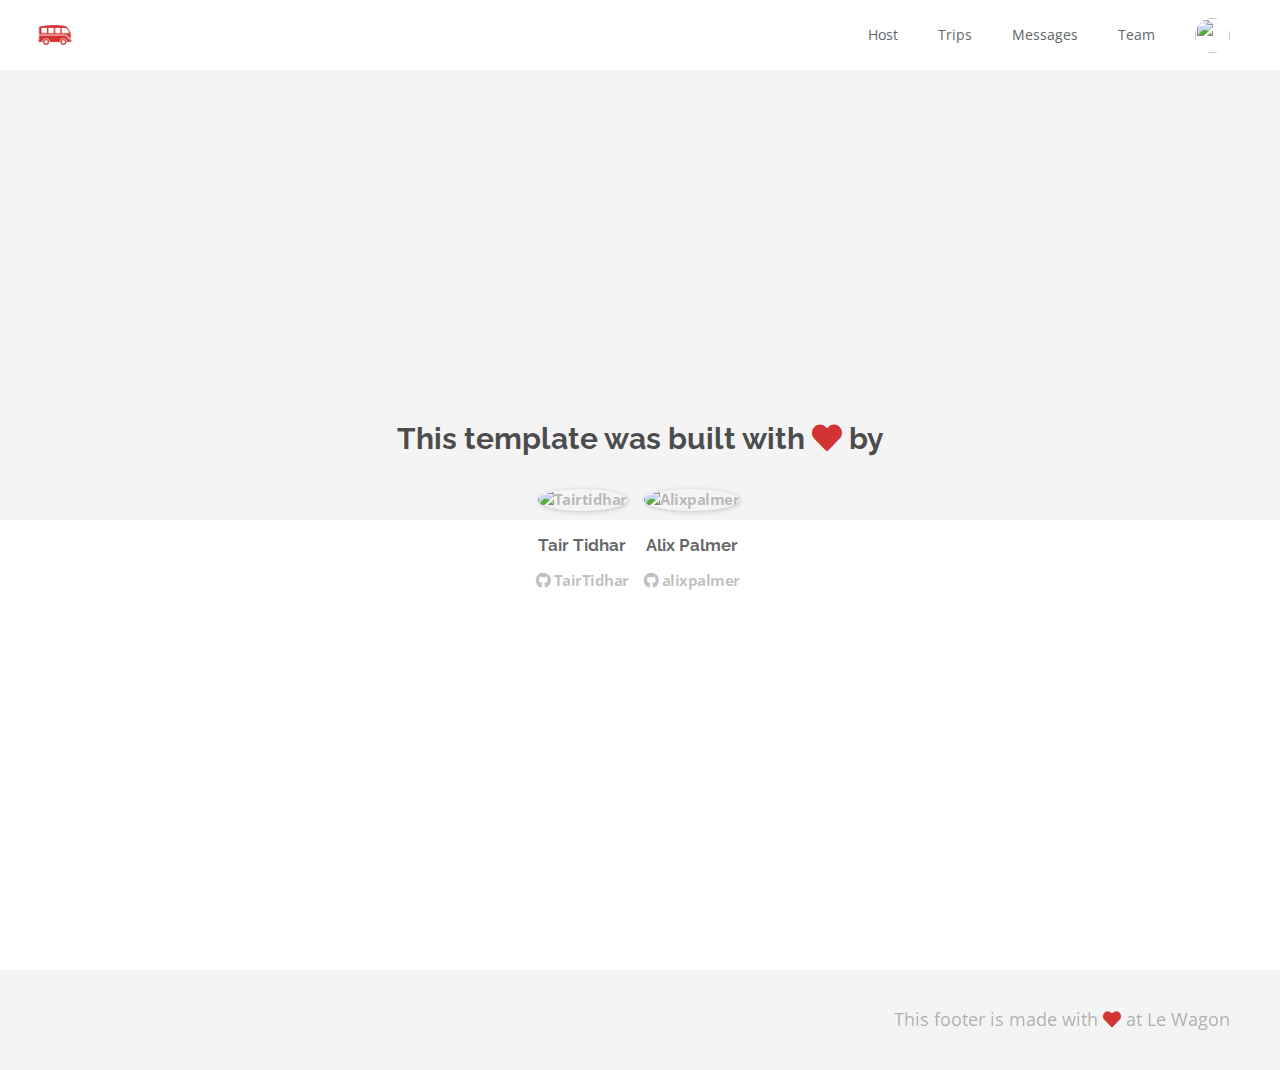
==== commit 3904bab1: "Automated commit at 2018-10-29 03:42:11 UTC by middleman-deploy 2.0.0-alpha" ====
--- a/about.html
+++ b/about.html
@@ -7,32 +7,87 @@
           content="width=device-width, initial-scale=1, shrink-to-fit=no">
     <!-- Use the title from a page's frontmatter if it has one -->
     <title>Le Wagon - Middleman - About</title>
-    <link href="stylesheets/application-2da639f4.css" rel="stylesheet" />
+    <link href="stylesheets/application-c86bbbcf.css" rel="stylesheet" />
     <script src="javascripts/application-93de88c9.js"></script>
     <link href="images/favicon-f15af148.png" rel="icon" type="image/png" />
   </head>
   <body>
-    <div id="about">
+   <div class="navbar-wagon">
+  <!-- Logo -->
+  <a href="/" class="navbar-wagon-brand">
+    <img src="images/logo-acc9c0ec.png" alt="logo">
+  </a>
+
+  <!-- Right Navigation -->
+  <div class="navbar-wagon-right hidden-xs hidden-sm">
+
+    <a href="" class="navbar-wagon-item navbar-wagon-link">Host</a>
+    <a href="" class="navbar-wagon-item navbar-wagon-link">Trips</a>
+    <a href="" class="navbar-wagon-item navbar-wagon-link">Messages</a>
+    <a href="team.html" class="navbar-wagon-item navbar-wagon-link">Team</a>
+
+
+    <!-- Profile picture with dropdown list -->
+    <div class="navbar-wagon-item">
+      <div class="dropdown">
+        <img src="https://kitt.lewagon.com/placeholder/users/ssaunier" class="avatar dropdown-toggle" id="navbar-wagon-menu" data-toggle="dropdown">
+        <ul class="dropdown-menu dropdown-menu-right navbar-wagon-dropdown-menu">
+          <li><a href="#">Profile</a></li>
+          <li><a href="#">Dashboard</a></li>
+          <li><a href="#">Log Out</a></li>
+        </ul>
+      </div>
+    </div>
+  </div>
+
+  <!-- Dropdown appearing on mobile only -->
+  <div class="navbar-wagon-item hidden-md hidden-lg">
+    <div class="dropdown">
+      <i class="fa fa-bars dropdown-toggle" data-toggle="dropdown"></i>
+      <ul class="dropdown-menu dropdown-menu-right navbar-wagon-dropdown-menu">
+        <li><a href="#">Host</a></li>
+        <li><a href="#">Trips</a></li>
+        <li><a href="#">Messages</a></li>
+        <li><a href="#">Team</a></li>
+      </ul>
+    </div>
+  </div>
+</div>
+
+  <div id="about">
   <div class="about-content">
     <h1>This template was built with <i class="fas fa-heart"></i> by</h1>
     <ul class="list-inline">
         <li>
-<a href="https://kitt.lewagon.com/alumni/ssaunier" target="_blank">            <img src="https://kitt.lewagon.com/placeholder/users/ssaunier" class="img-circle" alt="Ssaunier" />
-</a>          <h2>Sébastien Saunier</h2>
+<a href="https://kitt.lewagon.com/alumni/TairTidhar" target="_blank">            <img src="https://kitt.lewagon.com/placeholder/users/TairTidhar" class="img-circle" alt="Tairtidhar" />
+</a>          <h2>Tair Tidhar</h2>
           <p>
-<a href="https://github.com/ssaunier" target="_blank">              <i class="fab fa-github"></i> ssaunier
+<a href="https://github.com/TairTidhar" target="_blank">              <i class="fab fa-github"></i> TairTidhar
 </a>          </p>
         </li>
         <li>
-<a href="https://kitt.lewagon.com/alumni/Papillard" target="_blank">            <img src="https://kitt.lewagon.com/placeholder/users/Papillard" class="img-circle" alt="Papillard" />
-</a>          <h2>Boris Paillard</h2>
+<a href="https://kitt.lewagon.com/alumni/alixpalmer" target="_blank">            <img src="https://kitt.lewagon.com/placeholder/users/alixpalmer" class="img-circle" alt="Alixpalmer" />
+</a>          <h2>Alix Palmer</h2>
           <p>
-<a href="https://github.com/Papillard" target="_blank">              <i class="fab fa-github"></i> Papillard
+<a href="https://github.com/alixpalmer" target="_blank">              <i class="fab fa-github"></i> alixpalmer
 </a>          </p>
         </li>
     </ul>
   </div>
 </div>
 
+  <div class="footer">
+  <div class="footer-links">
+    <a href="#"><i class="fa fa-github"></i></a>
+    <a href="#"><i class="fa fa-instagram"></i></a>
+    <a href="#"><i class="fa fa-facebook"></i></a>
+    <a href="#"><i class="fa fa-twitter"></i></a>
+    <a href="#"><i class="fa fa-linkedin"></i></a>
+  </div>
+  <div class="footer-copyright">
+    This footer is made with <i class="fa fa-heart"></i> at Le Wagon
+  </div>
+</div>
+
   </body>
 </html>
--- a/stylesheets/application-c86bbbcf.css
+++ b/stylesheets/application-c86bbbcf.css
@@ -0,0 +1,8 @@
+@import url("https://fonts.googleapis.com/css?family=Open+Sans:400,300,700|Raleway:400,100,300,700,500");/*!
+ * Bootstrap v3.3.7 (http://getbootstrap.com)
+ * Copyright 2011-2016 Twitter, Inc.
+ * Licensed under MIT (https://github.com/twbs/bootstrap/blob/master/LICENSE)
+ *//*! normalize.css v3.0.3 | MIT License | github.com/necolas/normalize.css */html{font-family:sans-serif;-ms-text-size-adjust:100%;-webkit-text-size-adjust:100%}body{margin:0}article,aside,details,figcaption,figure,footer,header,hgroup,main,menu,nav,section,summary{display:block}audio,canvas,progress,video{display:inline-block;vertical-align:baseline}audio:not([controls]){display:none;height:0}[hidden],template{display:none}a{background-color:transparent}a:active,a:hover{outline:0}abbr[title]{border-bottom:1px dotted}b,strong{font-weight:bold}dfn{font-style:italic}h1{font-size:2em;margin:0.67em 0}mark{background:#ff0;color:#000}small{font-size:80%}sub,sup{font-size:75%;line-height:0;position:relative;vertical-align:baseline}sup{top:-0.5em}sub{bottom:-0.25em}img{border:0}svg:not(:root){overflow:hidden}figure{margin:1em 40px}hr{-webkit-box-sizing:content-box;box-sizing:content-box;height:0}pre{overflow:auto}code,kbd,pre,samp{font-family:monospace, monospace;font-size:1em}button,input,optgroup,select,textarea{color:inherit;font:inherit;margin:0}button{overflow:visible}button,select{text-transform:none}button,html input[type="button"],input[type="reset"],input[type="submit"]{-webkit-appearance:button;cursor:pointer}button[disabled],html input[disabled]{cursor:default}button::-moz-focus-inner,input::-moz-focus-inner{border:0;padding:0}input{line-height:normal}input[type="checkbox"],input[type="radio"]{-webkit-box-sizing:border-box;box-sizing:border-box;padding:0}input[type="number"]::-webkit-inner-spin-button,input[type="number"]::-webkit-outer-spin-button{height:auto}input[type="search"]{-webkit-appearance:textfield;-webkit-box-sizing:content-box;box-sizing:content-box}input[type="search"]::-webkit-search-cancel-button,input[type="search"]::-webkit-search-decoration{-webkit-appearance:none}fieldset{border:1px solid #c0c0c0;margin:0 2px;padding:0.35em 0.625em 0.75em}legend{border:0;padding:0}textarea{overflow:auto}optgroup{font-weight:bold}table{border-collapse:collapse;border-spacing:0}td,th{padding:0}/*! Source: https://github.com/h5bp/html5-boilerplate/blob/master/src/css/main.css */@media print{*,*:before,*:after{background:transparent !important;color:#000 !important;-webkit-box-shadow:none !important;box-shadow:none !important;text-shadow:none !important}a,a:visited{text-decoration:underline}a[href]:after{content:" (" attr(href) ")"}abbr[title]:after{content:" (" attr(title) ")"}a[href^="#"]:after,a[href^="javascript:"]:after{content:""}pre,blockquote{border:1px solid #999;page-break-inside:avoid}thead{display:table-header-group}tr,img{page-break-inside:avoid}img{max-width:100% !important}p,h2,h3{orphans:3;widows:3}h2,h3{page-break-after:avoid}.navbar{display:none}.btn>.caret,.dropup>.btn>.caret{border-top-color:#000 !important}.label{border:1px solid #000}.table{border-collapse:collapse !important}.table td,.table th{background-color:#fff !important}.table-bordered th,.table-bordered td{border:1px solid #ddd !important}}@font-face{font-family:'Glyphicons Halflings';src:url("../assets/bootstrap/glyphicons-halflings-regular-86b6f62b.eot");src:url("../assets/bootstrap/glyphicons-halflings-regular-86b6f62b.eot?#iefix") format("embedded-opentype"),url("../assets/bootstrap/glyphicons-halflings-regular-ca35b697.woff2") format("woff2"),url("../assets/bootstrap/glyphicons-halflings-regular-278e49a8.woff") format("woff"),url("../assets/bootstrap/glyphicons-halflings-regular-44bc1850.ttf") format("truetype"),url("../assets/bootstrap/glyphicons-halflings-regular-de51a849.svg#glyphicons_halflingsregular") format("svg")}.glyphicon{position:relative;top:1px;display:inline-block;font-family:'Glyphicons Halflings';font-style:normal;font-weight:normal;line-height:1;-webkit-font-smoothing:antialiased;-moz-osx-font-smoothing:grayscale}.glyphicon-asterisk:before{content:"\002a"}.glyphicon-plus:before{content:"\002b"}.glyphicon-euro:before,.glyphicon-eur:before{content:"\20ac"}.glyphicon-minus:before{content:"\2212"}.glyphicon-cloud:before{content:"\2601"}.glyphicon-envelope:before{content:"\2709"}.glyphicon-pencil:before{content:"\270f"}.glyphicon-glass:before{content:"\e001"}.glyphicon-music:before{content:"\e002"}.glyphicon-search:before{content:"\e003"}.glyphicon-heart:before{content:"\e005"}.glyphicon-star:before{content:"\e006"}.glyphicon-star-empty:before{content:"\e007"}.glyphicon-user:before{content:"\e008"}.glyphicon-film:before{content:"\e009"}.glyphicon-th-large:before{content:"\e010"}.glyphicon-th:before{content:"\e011"}.glyphicon-th-list:before{content:"\e012"}.glyphicon-ok:before{content:"\e013"}.glyphicon-remove:before{content:"\e014"}.glyphicon-zoom-in:before{content:"\e015"}.glyphicon-zoom-out:before{content:"\e016"}.glyphicon-off:before{content:"\e017"}.glyphicon-signal:before{content:"\e018"}.glyphicon-cog:before{content:"\e019"}.glyphicon-trash:before{content:"\e020"}.glyphicon-home:before{content:"\e021"}.glyphicon-file:before{content:"\e022"}.glyphicon-time:before{content:"\e023"}.glyphicon-road:before{content:"\e024"}.glyphicon-download-alt:before{content:"\e025"}.glyphicon-download:before{content:"\e026"}.glyphicon-upload:before{content:"\e027"}.glyphicon-inbox:before{content:"\e028"}.glyphicon-play-circle:before{content:"\e029"}.glyphicon-repeat:before{content:"\e030"}.glyphicon-refresh:before{content:"\e031"}.glyphicon-list-alt:before{content:"\e032"}.glyphicon-lock:before{content:"\e033"}.glyphicon-flag:before{content:"\e034"}.glyphicon-headphones:before{content:"\e035"}.glyphicon-volume-off:before{content:"\e036"}.glyphicon-volume-down:before{content:"\e037"}.glyphicon-volume-up:before{content:"\e038"}.glyphicon-qrcode:before{content:"\e039"}.glyphicon-barcode:before{content:"\e040"}.glyphicon-tag:before{content:"\e041"}.glyphicon-tags:before{content:"\e042"}.glyphicon-book:before{content:"\e043"}.glyphicon-bookmark:before{content:"\e044"}.glyphicon-print:before{content:"\e045"}.glyphicon-camera:before{content:"\e046"}.glyphicon-font:before{content:"\e047"}.glyphicon-bold:before{content:"\e048"}.glyphicon-italic:before{content:"\e049"}.glyphicon-text-height:before{content:"\e050"}.glyphicon-text-width:before{content:"\e051"}.glyphicon-align-left:before{content:"\e052"}.glyphicon-align-center:before{content:"\e053"}.glyphicon-align-right:before{content:"\e054"}.glyphicon-align-justify:before{content:"\e055"}.glyphicon-list:before{content:"\e056"}.glyphicon-indent-left:before{content:"\e057"}.glyphicon-indent-right:before{content:"\e058"}.glyphicon-facetime-video:before{content:"\e059"}.glyphicon-picture:before{content:"\e060"}.glyphicon-map-marker:before{content:"\e062"}.glyphicon-adjust:before{content:"\e063"}.glyphicon-tint:before{content:"\e064"}.glyphicon-edit:before{content:"\e065"}.glyphicon-share:before{content:"\e066"}.glyphicon-check:before{content:"\e067"}.glyphicon-move:before{content:"\e068"}.glyphicon-step-backward:before{content:"\e069"}.glyphicon-fast-backward:before{content:"\e070"}.glyphicon-backward:before{content:"\e071"}.glyphicon-play:before{content:"\e072"}.glyphicon-pause:before{content:"\e073"}.glyphicon-stop:before{content:"\e074"}.glyphicon-forward:before{content:"\e075"}.glyphicon-fast-forward:before{content:"\e076"}.glyphicon-step-forward:before{content:"\e077"}.glyphicon-eject:before{content:"\e078"}.glyphicon-chevron-left:before{content:"\e079"}.glyphicon-chevron-right:before{content:"\e080"}.glyphicon-plus-sign:before{content:"\e081"}.glyphicon-minus-sign:before{content:"\e082"}.glyphicon-remove-sign:before{content:"\e083"}.glyphicon-ok-sign:before{content:"\e084"}.glyphicon-question-sign:before{content:"\e085"}.glyphicon-info-sign:before{content:"\e086"}.glyphicon-screenshot:before{content:"\e087"}.glyphicon-remove-circle:before{content:"\e088"}.glyphicon-ok-circle:before{content:"\e089"}.glyphicon-ban-circle:before{content:"\e090"}.glyphicon-arrow-left:before{content:"\e091"}.glyphicon-arrow-right:before{content:"\e092"}.glyphicon-arrow-up:before{content:"\e093"}.glyphicon-arrow-down:before{content:"\e094"}.glyphicon-share-alt:before{content:"\e095"}.glyphicon-resize-full:before{content:"\e096"}.glyphicon-resize-small:before{content:"\e097"}.glyphicon-exclamation-sign:before{content:"\e101"}.glyphicon-gift:before{content:"\e102"}.glyphicon-leaf:before{content:"\e103"}.glyphicon-fire:before{content:"\e104"}.glyphicon-eye-open:before{content:"\e105"}.glyphicon-eye-close:before{content:"\e106"}.glyphicon-warning-sign:before{content:"\e107"}.glyphicon-plane:before{content:"\e108"}.glyphicon-calendar:before{content:"\e109"}.glyphicon-random:before{content:"\e110"}.glyphicon-comment:before{content:"\e111"}.glyphicon-magnet:before{content:"\e112"}.glyphicon-chevron-up:before{content:"\e113"}.glyphicon-chevron-down:before{content:"\e114"}.glyphicon-retweet:before{content:"\e115"}.glyphicon-shopping-cart:before{content:"\e116"}.glyphicon-folder-close:before{content:"\e117"}.glyphicon-folder-open:before{content:"\e118"}.glyphicon-resize-vertical:before{content:"\e119"}.glyphicon-resize-horizontal:before{content:"\e120"}.glyphicon-hdd:before{content:"\e121"}.glyphicon-bullhorn:before{content:"\e122"}.glyphicon-bell:before{content:"\e123"}.glyphicon-certificate:before{content:"\e124"}.glyphicon-thumbs-up:before{content:"\e125"}.glyphicon-thumbs-down:before{content:"\e126"}.glyphicon-hand-right:before{content:"\e127"}.glyphicon-hand-left:before{content:"\e128"}.glyphicon-hand-up:before{content:"\e129"}.glyphicon-hand-down:before{content:"\e130"}.glyphicon-circle-arrow-right:before{content:"\e131"}.glyphicon-circle-arrow-left:before{content:"\e132"}.glyphicon-circle-arrow-up:before{content:"\e133"}.glyphicon-circle-arrow-down:before{content:"\e134"}.glyphicon-globe:before{content:"\e135"}.glyphicon-wrench:before{content:"\e136"}.glyphicon-tasks:before{content:"\e137"}.glyphicon-filter:before{content:"\e138"}.glyphicon-briefcase:before{content:"\e139"}.glyphicon-fullscreen:before{content:"\e140"}.glyphicon-dashboard:before{content:"\e141"}.glyphicon-paperclip:before{content:"\e142"}.glyphicon-heart-empty:before{content:"\e143"}.glyphicon-link:before{content:"\e144"}.glyphicon-phone:before{content:"\e145"}.glyphicon-pushpin:before{content:"\e146"}.glyphicon-usd:before{content:"\e148"}.glyphicon-gbp:before{content:"\e149"}.glyphicon-sort:before{content:"\e150"}.glyphicon-sort-by-alphabet:before{content:"\e151"}.glyphicon-sort-by-alphabet-alt:before{content:"\e152"}.glyphicon-sort-by-order:before{content:"\e153"}.glyphicon-sort-by-order-alt:before{content:"\e154"}.glyphicon-sort-by-attributes:before{content:"\e155"}.glyphicon-sort-by-attributes-alt:before{content:"\e156"}.glyphicon-unchecked:before{content:"\e157"}.glyphicon-expand:before{content:"\e158"}.glyphicon-collapse-down:before{content:"\e159"}.glyphicon-collapse-up:before{content:"\e160"}.glyphicon-log-in:before{content:"\e161"}.glyphicon-flash:before{content:"\e162"}.glyphicon-log-out:before{content:"\e163"}.glyphicon-new-window:before{content:"\e164"}.glyphicon-record:before{content:"\e165"}.glyphicon-save:before{content:"\e166"}.glyphicon-open:before{content:"\e167"}.glyphicon-saved:before{content:"\e168"}.glyphicon-import:before{content:"\e169"}.glyphicon-export:before{content:"\e170"}.glyphicon-send:before{content:"\e171"}.glyphicon-floppy-disk:before{content:"\e172"}.glyphicon-floppy-saved:before{content:"\e173"}.glyphicon-floppy-remove:before{content:"\e174"}.glyphicon-floppy-save:before{content:"\e175"}.glyphicon-floppy-open:before{content:"\e176"}.glyphicon-credit-card:before{content:"\e177"}.glyphicon-transfer:before{content:"\e178"}.glyphicon-cutlery:before{content:"\e179"}.glyphicon-header:before{content:"\e180"}.glyphicon-compressed:before{content:"\e181"}.glyphicon-earphone:before{content:"\e182"}.glyphicon-phone-alt:before{content:"\e183"}.glyphicon-tower:before{content:"\e184"}.glyphicon-stats:before{content:"\e185"}.glyphicon-sd-video:before{content:"\e186"}.glyphicon-hd-video:before{content:"\e187"}.glyphicon-subtitles:before{content:"\e188"}.glyphicon-sound-stereo:before{content:"\e189"}.glyphicon-sound-dolby:before{content:"\e190"}.glyphicon-sound-5-1:before{content:"\e191"}.glyphicon-sound-6-1:before{content:"\e192"}.glyphicon-sound-7-1:before{content:"\e193"}.glyphicon-copyright-mark:before{content:"\e194"}.glyphicon-registration-mark:before{content:"\e195"}.glyphicon-cloud-download:before{content:"\e197"}.glyphicon-cloud-upload:before{content:"\e198"}.glyphicon-tree-conifer:before{content:"\e199"}.glyphicon-tree-deciduous:before{content:"\e200"}.glyphicon-cd:before{content:"\e201"}.glyphicon-save-file:before{content:"\e202"}.glyphicon-open-file:before{content:"\e203"}.glyphicon-level-up:before{content:"\e204"}.glyphicon-copy:before{content:"\e205"}.glyphicon-paste:before{content:"\e206"}.glyphicon-alert:before{content:"\e209"}.glyphicon-equalizer:before{content:"\e210"}.glyphicon-king:before{content:"\e211"}.glyphicon-queen:before{content:"\e212"}.glyphicon-pawn:before{content:"\e213"}.glyphicon-bishop:before{content:"\e214"}.glyphicon-knight:before{content:"\e215"}.glyphicon-baby-formula:before{content:"\e216"}.glyphicon-tent:before{content:"\26fa"}.glyphicon-blackboard:before{content:"\e218"}.glyphicon-bed:before{content:"\e219"}.glyphicon-apple:before{content:"\f8ff"}.glyphicon-erase:before{content:"\e221"}.glyphicon-hourglass:before{content:"\231b"}.glyphicon-lamp:before{content:"\e223"}.glyphicon-duplicate:before{content:"\e224"}.glyphicon-piggy-bank:before{content:"\e225"}.glyphicon-scissors:before{content:"\e226"}.glyphicon-bitcoin:before{content:"\e227"}.glyphicon-btc:before{content:"\e227"}.glyphicon-xbt:before{content:"\e227"}.glyphicon-yen:before{content:"\00a5"}.glyphicon-jpy:before{content:"\00a5"}.glyphicon-ruble:before{content:"\20bd"}.glyphicon-rub:before{content:"\20bd"}.glyphicon-scale:before{content:"\e230"}.glyphicon-ice-lolly:before{content:"\e231"}.glyphicon-ice-lolly-tasted:before{content:"\e232"}.glyphicon-education:before{content:"\e233"}.glyphicon-option-horizontal:before{content:"\e234"}.glyphicon-option-vertical:before{content:"\e235"}.glyphicon-menu-hamburger:before{content:"\e236"}.glyphicon-modal-window:before{content:"\e237"}.glyphicon-oil:before{content:"\e238"}.glyphicon-grain:before{content:"\e239"}.glyphicon-sunglasses:before{content:"\e240"}.glyphicon-text-size:before{content:"\e241"}.glyphicon-text-color:before{content:"\e242"}.glyphicon-text-background:before{content:"\e243"}.glyphicon-object-align-top:before{content:"\e244"}.glyphicon-object-align-bottom:before{content:"\e245"}.glyphicon-object-align-horizontal:before{content:"\e246"}.glyphicon-object-align-left:before{content:"\e247"}.glyphicon-object-align-vertical:before{content:"\e248"}.glyphicon-object-align-right:before{content:"\e249"}.glyphicon-triangle-right:before{content:"\e250"}.glyphicon-triangle-left:before{content:"\e251"}.glyphicon-triangle-bottom:before{content:"\e252"}.glyphicon-triangle-top:before{content:"\e253"}.glyphicon-console:before{content:"\e254"}.glyphicon-superscript:before{content:"\e255"}.glyphicon-subscript:before{content:"\e256"}.glyphicon-menu-left:before{content:"\e257"}.glyphicon-menu-right:before{content:"\e258"}.glyphicon-menu-down:before{content:"\e259"}.glyphicon-menu-up:before{content:"\e260"}*{-webkit-box-sizing:border-box;box-sizing:border-box}*:before,*:after{-webkit-box-sizing:border-box;box-sizing:border-box}html{font-size:10px;-webkit-tap-highlight-color:transparent}body{font-family:"Open Sans", "Helvetica", "sans-serif";font-size:18px;line-height:1.42857143;color:#333333;background-color:#F4F4F4}input,button,select,textarea{font-family:inherit;font-size:inherit;line-height:inherit}a{color:#469AE0;text-decoration:none}a:hover,a:focus{color:#1f74ba;text-decoration:underline}a:focus{outline:5px auto -webkit-focus-ring-color;outline-offset:-2px}figure{margin:0}img{vertical-align:middle}.img-responsive{display:block;max-width:100%;height:auto}.img-rounded{border-radius:2px}.img-thumbnail{padding:4px;line-height:1.42857143;background-color:#F4F4F4;border:1px solid #ddd;border-radius:2px;-webkit-transition:all 0.2s ease-in-out;transition:all 0.2s ease-in-out;display:inline-block;max-width:100%;height:auto}.img-circle{border-radius:50%}hr{margin-top:25px;margin-bottom:25px;border:0;border-top:1px solid #eeeeee}.sr-only{position:absolute;width:1px;height:1px;margin:-1px;padding:0;overflow:hidden;clip:rect(0, 0, 0, 0);border:0}.sr-only-focusable:active,.sr-only-focusable:focus{position:static;width:auto;height:auto;margin:0;overflow:visible;clip:auto}[role="button"]{cursor:pointer}h1,h2,h3,h4,h5,h6,.h1,.h2,.h3,.h4,.h5,.h6{font-family:"Raleway", "Helvetica", "sans-serif";font-weight:500;line-height:1.1;color:inherit}h1 small,h1 .small,h2 small,h2 .small,h3 small,h3 .small,h4 small,h4 .small,h5 small,h5 .small,h6 small,h6 .small,.h1 small,.h1 .small,.h2 small,.h2 .small,.h3 small,.h3 .small,.h4 small,.h4 .small,.h5 small,.h5 .small,.h6 small,.h6 .small{font-weight:normal;line-height:1;color:#777777}h1,.h1,h2,.h2,h3,.h3{margin-top:25px;margin-bottom:12.5px}h1 small,h1 .small,.h1 small,.h1 .small,h2 small,h2 .small,.h2 small,.h2 .small,h3 small,h3 .small,.h3 small,.h3 .small{font-size:65%}h4,.h4,h5,.h5,h6,.h6{margin-top:12.5px;margin-bottom:12.5px}h4 small,h4 .small,.h4 small,.h4 .small,h5 small,h5 .small,.h5 small,.h5 .small,h6 small,h6 .small,.h6 small,.h6 .small{font-size:75%}h1,.h1{font-size:46px}h2,.h2{font-size:38px}h3,.h3{font-size:31px}h4,.h4{font-size:23px}h5,.h5{font-size:18px}h6,.h6{font-size:16px}p{margin:0 0 12.5px}.lead{margin-bottom:25px;font-size:20px;font-weight:300;line-height:1.4}@media (min-width: 768px){.lead{font-size:27px}}small,.small{font-size:88%}mark,.mark{background-color:#fcf8e3;padding:.2em}.text-left{text-align:left}.text-right{text-align:right}.text-center{text-align:center}.text-justify{text-align:justify}.text-nowrap{white-space:nowrap}.text-lowercase{text-transform:lowercase}.text-uppercase,.initialism{text-transform:uppercase}.text-capitalize{text-transform:capitalize}.text-muted{color:#777777}.text-primary{color:#469AE0}a.text-primary:hover,a.text-primary:focus{color:#2381d0}.text-success{color:#3c763d}a.text-success:hover,a.text-success:focus{color:#2b542c}.text-info{color:#31708f}a.text-info:hover,a.text-info:focus{color:#245269}.text-warning{color:#8a6d3b}a.text-warning:hover,a.text-warning:focus{color:#66512c}.text-danger{color:#a94442}a.text-danger:hover,a.text-danger:focus{color:#843534}.bg-primary{color:#fff}.bg-primary{background-color:#469AE0}a.bg-primary:hover,a.bg-primary:focus{background-color:#2381d0}.bg-success{background-color:#dff0d8}a.bg-success:hover,a.bg-success:focus{background-color:#c1e2b3}.bg-info{background-color:#d9edf7}a.bg-info:hover,a.bg-info:focus{background-color:#afd9ee}.bg-warning{background-color:#fcf8e3}a.bg-warning:hover,a.bg-warning:focus{background-color:#f7ecb5}.bg-danger{background-color:#f2dede}a.bg-danger:hover,a.bg-danger:focus{background-color:#e4b9b9}.page-header{padding-bottom:11.5px;margin:50px 0 25px;border-bottom:1px solid #eeeeee}ul,ol{margin-top:0;margin-bottom:12.5px}ul ul,ul ol,ol ul,ol ol{margin-bottom:0}.list-unstyled{padding-left:0;list-style:none}.list-inline{padding-left:0;list-style:none;margin-left:-5px}.list-inline>li{display:inline-block;padding-left:5px;padding-right:5px}dl{margin-top:0;margin-bottom:25px}dt,dd{line-height:1.42857143}dt{font-weight:bold}dd{margin-left:0}.dl-horizontal dd:before,.dl-horizontal dd:after{content:" ";display:table}.dl-horizontal dd:after{clear:both}@media (min-width: 768px){.dl-horizontal dt{float:left;width:160px;clear:left;text-align:right;overflow:hidden;text-overflow:ellipsis;white-space:nowrap}.dl-horizontal dd{margin-left:180px}}abbr[title],abbr[data-original-title]{cursor:help;border-bottom:1px dotted #777777}.initialism{font-size:90%}blockquote{padding:12.5px 25px;margin:0 0 25px;font-size:22.5px;border-left:5px solid #eeeeee}blockquote p:last-child,blockquote ul:last-child,blockquote ol:last-child{margin-bottom:0}blockquote footer,blockquote small,blockquote .small{display:block;font-size:80%;line-height:1.42857143;color:#777777}blockquote footer:before,blockquote small:before,blockquote .small:before{content:'\2014 \00A0'}.blockquote-reverse,blockquote.pull-right{padding-right:15px;padding-left:0;border-right:5px solid #eeeeee;border-left:0;text-align:right}.blockquote-reverse footer:before,.blockquote-reverse small:before,.blockquote-reverse .small:before,blockquote.pull-right footer:before,blockquote.pull-right small:before,blockquote.pull-right .small:before{content:''}.blockquote-reverse footer:after,.blockquote-reverse small:after,.blockquote-reverse .small:after,blockquote.pull-right footer:after,blockquote.pull-right small:after,blockquote.pull-right .small:after{content:'\00A0 \2014'}address{margin-bottom:25px;font-style:normal;line-height:1.42857143}code,kbd,pre,samp{font-family:Menlo, Monaco, Consolas, "Courier New", monospace}code{padding:2px 4px;font-size:90%;color:#c7254e;background-color:#f9f2f4;border-radius:2px}kbd{padding:2px 4px;font-size:90%;color:#fff;background-color:#333;border-radius:2px;-webkit-box-shadow:inset 0 -1px 0 rgba(0,0,0,0.25);box-shadow:inset 0 -1px 0 rgba(0,0,0,0.25)}kbd kbd{padding:0;font-size:100%;font-weight:bold;-webkit-box-shadow:none;box-shadow:none}pre{display:block;padding:12px;margin:0 0 12.5px;font-size:17px;line-height:1.42857143;word-break:break-all;word-wrap:break-word;color:#333333;background-color:#f5f5f5;border:1px solid #ccc;border-radius:2px}pre code{padding:0;font-size:inherit;color:inherit;white-space:pre-wrap;background-color:transparent;border-radius:0}.pre-scrollable{max-height:340px;overflow-y:scroll}.container{margin-right:auto;margin-left:auto;padding-left:15px;padding-right:15px}.container:before,.container:after{content:" ";display:table}.container:after{clear:both}@media (min-width: 768px){.container{width:750px}}@media (min-width: 992px){.container{width:970px}}@media (min-width: 1200px){.container{width:1170px}}.container-fluid{margin-right:auto;margin-left:auto;padding-left:15px;padding-right:15px}.container-fluid:before,.container-fluid:after{content:" ";display:table}.container-fluid:after{clear:both}.row{margin-left:-15px;margin-right:-15px}.row:before,.row:after{content:" ";display:table}.row:after{clear:both}.col-xs-1,.col-sm-1,.col-md-1,.col-lg-1,.col-xs-2,.col-sm-2,.col-md-2,.col-lg-2,.col-xs-3,.col-sm-3,.col-md-3,.col-lg-3,.col-xs-4,.col-sm-4,.col-md-4,.col-lg-4,.col-xs-5,.col-sm-5,.col-md-5,.col-lg-5,.col-xs-6,.col-sm-6,.col-md-6,.col-lg-6,.col-xs-7,.col-sm-7,.col-md-7,.col-lg-7,.col-xs-8,.col-sm-8,.col-md-8,.col-lg-8,.col-xs-9,.col-sm-9,.col-md-9,.col-lg-9,.col-xs-10,.col-sm-10,.col-md-10,.col-lg-10,.col-xs-11,.col-sm-11,.col-md-11,.col-lg-11,.col-xs-12,.col-sm-12,.col-md-12,.col-lg-12{position:relative;min-height:1px;padding-left:15px;padding-right:15px}.col-xs-1,.col-xs-2,.col-xs-3,.col-xs-4,.col-xs-5,.col-xs-6,.col-xs-7,.col-xs-8,.col-xs-9,.col-xs-10,.col-xs-11,.col-xs-12{float:left}.col-xs-1{width:8.33333333%}.col-xs-2{width:16.66666667%}.col-xs-3{width:25%}.col-xs-4{width:33.33333333%}.col-xs-5{width:41.66666667%}.col-xs-6{width:50%}.col-xs-7{width:58.33333333%}.col-xs-8{width:66.66666667%}.col-xs-9{width:75%}.col-xs-10{width:83.33333333%}.col-xs-11{width:91.66666667%}.col-xs-12{width:100%}.col-xs-pull-0{right:auto}.col-xs-pull-1{right:8.33333333%}.col-xs-pull-2{right:16.66666667%}.col-xs-pull-3{right:25%}.col-xs-pull-4{right:33.33333333%}.col-xs-pull-5{right:41.66666667%}.col-xs-pull-6{right:50%}.col-xs-pull-7{right:58.33333333%}.col-xs-pull-8{right:66.66666667%}.col-xs-pull-9{right:75%}.col-xs-pull-10{right:83.33333333%}.col-xs-pull-11{right:91.66666667%}.col-xs-pull-12{right:100%}.col-xs-push-0{left:auto}.col-xs-push-1{left:8.33333333%}.col-xs-push-2{left:16.66666667%}.col-xs-push-3{left:25%}.col-xs-push-4{left:33.33333333%}.col-xs-push-5{left:41.66666667%}.col-xs-push-6{left:50%}.col-xs-push-7{left:58.33333333%}.col-xs-push-8{left:66.66666667%}.col-xs-push-9{left:75%}.col-xs-push-10{left:83.33333333%}.col-xs-push-11{left:91.66666667%}.col-xs-push-12{left:100%}.col-xs-offset-0{margin-left:0%}.col-xs-offset-1{margin-left:8.33333333%}.col-xs-offset-2{margin-left:16.66666667%}.col-xs-offset-3{margin-left:25%}.col-xs-offset-4{margin-left:33.33333333%}.col-xs-offset-5{margin-left:41.66666667%}.col-xs-offset-6{margin-left:50%}.col-xs-offset-7{margin-left:58.33333333%}.col-xs-offset-8{margin-left:66.66666667%}.col-xs-offset-9{margin-left:75%}.col-xs-offset-10{margin-left:83.33333333%}.col-xs-offset-11{margin-left:91.66666667%}.col-xs-offset-12{margin-left:100%}@media (min-width: 768px){.col-sm-1,.col-sm-2,.col-sm-3,.col-sm-4,.col-sm-5,.col-sm-6,.col-sm-7,.col-sm-8,.col-sm-9,.col-sm-10,.col-sm-11,.col-sm-12{float:left}.col-sm-1{width:8.33333333%}.col-sm-2{width:16.66666667%}.col-sm-3{width:25%}.col-sm-4{width:33.33333333%}.col-sm-5{width:41.66666667%}.col-sm-6{width:50%}.col-sm-7{width:58.33333333%}.col-sm-8{width:66.66666667%}.col-sm-9{width:75%}.col-sm-10{width:83.33333333%}.col-sm-11{width:91.66666667%}.col-sm-12{width:100%}.col-sm-pull-0{right:auto}.col-sm-pull-1{right:8.33333333%}.col-sm-pull-2{right:16.66666667%}.col-sm-pull-3{right:25%}.col-sm-pull-4{right:33.33333333%}.col-sm-pull-5{right:41.66666667%}.col-sm-pull-6{right:50%}.col-sm-pull-7{right:58.33333333%}.col-sm-pull-8{right:66.66666667%}.col-sm-pull-9{right:75%}.col-sm-pull-10{right:83.33333333%}.col-sm-pull-11{right:91.66666667%}.col-sm-pull-12{right:100%}.col-sm-push-0{left:auto}.col-sm-push-1{left:8.33333333%}.col-sm-push-2{left:16.66666667%}.col-sm-push-3{left:25%}.col-sm-push-4{left:33.33333333%}.col-sm-push-5{left:41.66666667%}.col-sm-push-6{left:50%}.col-sm-push-7{left:58.33333333%}.col-sm-push-8{left:66.66666667%}.col-sm-push-9{left:75%}.col-sm-push-10{left:83.33333333%}.col-sm-push-11{left:91.66666667%}.col-sm-push-12{left:100%}.col-sm-offset-0{margin-left:0%}.col-sm-offset-1{margin-left:8.33333333%}.col-sm-offset-2{margin-left:16.66666667%}.col-sm-offset-3{margin-left:25%}.col-sm-offset-4{margin-left:33.33333333%}.col-sm-offset-5{margin-left:41.66666667%}.col-sm-offset-6{margin-left:50%}.col-sm-offset-7{margin-left:58.33333333%}.col-sm-offset-8{margin-left:66.66666667%}.col-sm-offset-9{margin-left:75%}.col-sm-offset-10{margin-left:83.33333333%}.col-sm-offset-11{margin-left:91.66666667%}.col-sm-offset-12{margin-left:100%}}@media (min-width: 992px){.col-md-1,.col-md-2,.col-md-3,.col-md-4,.col-md-5,.col-md-6,.col-md-7,.col-md-8,.col-md-9,.col-md-10,.col-md-11,.col-md-12{float:left}.col-md-1{width:8.33333333%}.col-md-2{width:16.66666667%}.col-md-3{width:25%}.col-md-4{width:33.33333333%}.col-md-5{width:41.66666667%}.col-md-6{width:50%}.col-md-7{width:58.33333333%}.col-md-8{width:66.66666667%}.col-md-9{width:75%}.col-md-10{width:83.33333333%}.col-md-11{width:91.66666667%}.col-md-12{width:100%}.col-md-pull-0{right:auto}.col-md-pull-1{right:8.33333333%}.col-md-pull-2{right:16.66666667%}.col-md-pull-3{right:25%}.col-md-pull-4{right:33.33333333%}.col-md-pull-5{right:41.66666667%}.col-md-pull-6{right:50%}.col-md-pull-7{right:58.33333333%}.col-md-pull-8{right:66.66666667%}.col-md-pull-9{right:75%}.col-md-pull-10{right:83.33333333%}.col-md-pull-11{right:91.66666667%}.col-md-pull-12{right:100%}.col-md-push-0{left:auto}.col-md-push-1{left:8.33333333%}.col-md-push-2{left:16.66666667%}.col-md-push-3{left:25%}.col-md-push-4{left:33.33333333%}.col-md-push-5{left:41.66666667%}.col-md-push-6{left:50%}.col-md-push-7{left:58.33333333%}.col-md-push-8{left:66.66666667%}.col-md-push-9{left:75%}.col-md-push-10{left:83.33333333%}.col-md-push-11{left:91.66666667%}.col-md-push-12{left:100%}.col-md-offset-0{margin-left:0%}.col-md-offset-1{margin-left:8.33333333%}.col-md-offset-2{margin-left:16.66666667%}.col-md-offset-3{margin-left:25%}.col-md-offset-4{margin-left:33.33333333%}.col-md-offset-5{margin-left:41.66666667%}.col-md-offset-6{margin-left:50%}.col-md-offset-7{margin-left:58.33333333%}.col-md-offset-8{margin-left:66.66666667%}.col-md-offset-9{margin-left:75%}.col-md-offset-10{margin-left:83.33333333%}.col-md-offset-11{margin-left:91.66666667%}.col-md-offset-12{margin-left:100%}}@media (min-width: 1200px){.col-lg-1,.col-lg-2,.col-lg-3,.col-lg-4,.col-lg-5,.col-lg-6,.col-lg-7,.col-lg-8,.col-lg-9,.col-lg-10,.col-lg-11,.col-lg-12{float:left}.col-lg-1{width:8.33333333%}.col-lg-2{width:16.66666667%}.col-lg-3{width:25%}.col-lg-4{width:33.33333333%}.col-lg-5{width:41.66666667%}.col-lg-6{width:50%}.col-lg-7{width:58.33333333%}.col-lg-8{width:66.66666667%}.col-lg-9{width:75%}.col-lg-10{width:83.33333333%}.col-lg-11{width:91.66666667%}.col-lg-12{width:100%}.col-lg-pull-0{right:auto}.col-lg-pull-1{right:8.33333333%}.col-lg-pull-2{right:16.66666667%}.col-lg-pull-3{right:25%}.col-lg-pull-4{right:33.33333333%}.col-lg-pull-5{right:41.66666667%}.col-lg-pull-6{right:50%}.col-lg-pull-7{right:58.33333333%}.col-lg-pull-8{right:66.66666667%}.col-lg-pull-9{right:75%}.col-lg-pull-10{right:83.33333333%}.col-lg-pull-11{right:91.66666667%}.col-lg-pull-12{right:100%}.col-lg-push-0{left:auto}.col-lg-push-1{left:8.33333333%}.col-lg-push-2{left:16.66666667%}.col-lg-push-3{left:25%}.col-lg-push-4{left:33.33333333%}.col-lg-push-5{left:41.66666667%}.col-lg-push-6{left:50%}.col-lg-push-7{left:58.33333333%}.col-lg-push-8{left:66.66666667%}.col-lg-push-9{left:75%}.col-lg-push-10{left:83.33333333%}.col-lg-push-11{left:91.66666667%}.col-lg-push-12{left:100%}.col-lg-offset-0{margin-left:0%}.col-lg-offset-1{margin-left:8.33333333%}.col-lg-offset-2{margin-left:16.66666667%}.col-lg-offset-3{margin-left:25%}.col-lg-offset-4{margin-left:33.33333333%}.col-lg-offset-5{margin-left:41.66666667%}.col-lg-offset-6{margin-left:50%}.col-lg-offset-7{margin-left:58.33333333%}.col-lg-offset-8{margin-left:66.66666667%}.col-lg-offset-9{margin-left:75%}.col-lg-offset-10{margin-left:83.33333333%}.col-lg-offset-11{margin-left:91.66666667%}.col-lg-offset-12{margin-left:100%}}table{background-color:transparent}caption{padding-top:8px;padding-bottom:8px;color:#777777;text-align:left}th{text-align:left}.table{width:100%;max-width:100%;margin-bottom:25px}.table>thead>tr>th,.table>thead>tr>td,.table>tbody>tr>th,.table>tbody>tr>td,.table>tfoot>tr>th,.table>tfoot>tr>td{padding:8px;line-height:1.42857143;vertical-align:top;border-top:1px solid #ddd}.table>thead>tr>th{vertical-align:bottom;border-bottom:2px solid #ddd}.table>caption+thead>tr:first-child>th,.table>caption+thead>tr:first-child>td,.table>colgroup+thead>tr:first-child>th,.table>colgroup+thead>tr:first-child>td,.table>thead:first-child>tr:first-child>th,.table>thead:first-child>tr:first-child>td{border-top:0}.table>tbody+tbody{border-top:2px solid #ddd}.table .table{background-color:#F4F4F4}.table-condensed>thead>tr>th,.table-condensed>thead>tr>td,.table-condensed>tbody>tr>th,.table-condensed>tbody>tr>td,.table-condensed>tfoot>tr>th,.table-condensed>tfoot>tr>td{padding:5px}.table-bordered{border:1px solid #ddd}.table-bordered>thead>tr>th,.table-bordered>thead>tr>td,.table-bordered>tbody>tr>th,.table-bordered>tbody>tr>td,.table-bordered>tfoot>tr>th,.table-bordered>tfoot>tr>td{border:1px solid #ddd}.table-bordered>thead>tr>th,.table-bordered>thead>tr>td{border-bottom-width:2px}.table-striped>tbody>tr:nth-of-type(odd){background-color:#f9f9f9}.table-hover>tbody>tr:hover{background-color:#f5f5f5}table col[class*="col-"]{position:static;float:none;display:table-column}table td[class*="col-"],table th[class*="col-"]{position:static;float:none;display:table-cell}.table>thead>tr>td.active,.table>thead>tr>th.active,.table>thead>tr.active>td,.table>thead>tr.active>th,.table>tbody>tr>td.active,.table>tbody>tr>th.active,.table>tbody>tr.active>td,.table>tbody>tr.active>th,.table>tfoot>tr>td.active,.table>tfoot>tr>th.active,.table>tfoot>tr.active>td,.table>tfoot>tr.active>th{background-color:#f5f5f5}.table-hover>tbody>tr>td.active:hover,.table-hover>tbody>tr>th.active:hover,.table-hover>tbody>tr.active:hover>td,.table-hover>tbody>tr:hover>.active,.table-hover>tbody>tr.active:hover>th{background-color:#e8e8e8}.table>thead>tr>td.success,.table>thead>tr>th.success,.table>thead>tr.success>td,.table>thead>tr.success>th,.table>tbody>tr>td.success,.table>tbody>tr>th.success,.table>tbody>tr.success>td,.table>tbody>tr.success>th,.table>tfoot>tr>td.success,.table>tfoot>tr>th.success,.table>tfoot>tr.success>td,.table>tfoot>tr.success>th{background-color:#dff0d8}.table-hover>tbody>tr>td.success:hover,.table-hover>tbody>tr>th.success:hover,.table-hover>tbody>tr.success:hover>td,.table-hover>tbody>tr:hover>.success,.table-hover>tbody>tr.success:hover>th{background-color:#d0e9c6}.table>thead>tr>td.info,.table>thead>tr>th.info,.table>thead>tr.info>td,.table>thead>tr.info>th,.table>tbody>tr>td.info,.table>tbody>tr>th.info,.table>tbody>tr.info>td,.table>tbody>tr.info>th,.table>tfoot>tr>td.info,.table>tfoot>tr>th.info,.table>tfoot>tr.info>td,.table>tfoot>tr.info>th{background-color:#d9edf7}.table-hover>tbody>tr>td.info:hover,.table-hover>tbody>tr>th.info:hover,.table-hover>tbody>tr.info:hover>td,.table-hover>tbody>tr:hover>.info,.table-hover>tbody>tr.info:hover>th{background-color:#c4e3f3}.table>thead>tr>td.warning,.table>thead>tr>th.warning,.table>thead>tr.warning>td,.table>thead>tr.warning>th,.table>tbody>tr>td.warning,.table>tbody>tr>th.warning,.table>tbody>tr.warning>td,.table>tbody>tr.warning>th,.table>tfoot>tr>td.warning,.table>tfoot>tr>th.warning,.table>tfoot>tr.warning>td,.table>tfoot>tr.warning>th{background-color:#fcf8e3}.table-hover>tbody>tr>td.warning:hover,.table-hover>tbody>tr>th.warning:hover,.table-hover>tbody>tr.warning:hover>td,.table-hover>tbody>tr:hover>.warning,.table-hover>tbody>tr.warning:hover>th{background-color:#faf2cc}.table>thead>tr>td.danger,.table>thead>tr>th.danger,.table>thead>tr.danger>td,.table>thead>tr.danger>th,.table>tbody>tr>td.danger,.table>tbody>tr>th.danger,.table>tbody>tr.danger>td,.table>tbody>tr.danger>th,.table>tfoot>tr>td.danger,.table>tfoot>tr>th.danger,.table>tfoot>tr.danger>td,.table>tfoot>tr.danger>th{background-color:#f2dede}.table-hover>tbody>tr>td.danger:hover,.table-hover>tbody>tr>th.danger:hover,.table-hover>tbody>tr.danger:hover>td,.table-hover>tbody>tr:hover>.danger,.table-hover>tbody>tr.danger:hover>th{background-color:#ebcccc}.table-responsive{overflow-x:auto;min-height:0.01%}@media screen and (max-width: 767px){.table-responsive{width:100%;margin-bottom:18.75px;overflow-y:hidden;-ms-overflow-style:-ms-autohiding-scrollbar;border:1px solid #ddd}.table-responsive>.table{margin-bottom:0}.table-responsive>.table>thead>tr>th,.table-responsive>.table>thead>tr>td,.table-responsive>.table>tbody>tr>th,.table-responsive>.table>tbody>tr>td,.table-responsive>.table>tfoot>tr>th,.table-responsive>.table>tfoot>tr>td{white-space:nowrap}.table-responsive>.table-bordered{border:0}.table-responsive>.table-bordered>thead>tr>th:first-child,.table-responsive>.table-bordered>thead>tr>td:first-child,.table-responsive>.table-bordered>tbody>tr>th:first-child,.table-responsive>.table-bordered>tbody>tr>td:first-child,.table-responsive>.table-bordered>tfoot>tr>th:first-child,.table-responsive>.table-bordered>tfoot>tr>td:first-child{border-left:0}.table-responsive>.table-bordered>thead>tr>th:last-child,.table-responsive>.table-bordered>thead>tr>td:last-child,.table-responsive>.table-bordered>tbody>tr>th:last-child,.table-responsive>.table-bordered>tbody>tr>td:last-child,.table-responsive>.table-bordered>tfoot>tr>th:last-child,.table-responsive>.table-bordered>tfoot>tr>td:last-child{border-right:0}.table-responsive>.table-bordered>tbody>tr:last-child>th,.table-responsive>.table-bordered>tbody>tr:last-child>td,.table-responsive>.table-bordered>tfoot>tr:last-child>th,.table-responsive>.table-bordered>tfoot>tr:last-child>td{border-bottom:0}}fieldset{padding:0;margin:0;border:0;min-width:0}legend{display:block;width:100%;padding:0;margin-bottom:25px;font-size:27px;line-height:inherit;color:#333333;border:0;border-bottom:1px solid #e5e5e5}label{display:inline-block;max-width:100%;margin-bottom:5px;font-weight:bold}input[type="search"]{-webkit-box-sizing:border-box;box-sizing:border-box}input[type="radio"],input[type="checkbox"]{margin:4px 0 0;margin-top:1px \9;line-height:normal}input[type="file"]{display:block}input[type="range"]{display:block;width:100%}select[multiple],select[size]{height:auto}input[type="file"]:focus,input[type="radio"]:focus,input[type="checkbox"]:focus{outline:5px auto -webkit-focus-ring-color;outline-offset:-2px}output{display:block;padding-top:7px;font-size:18px;line-height:1.42857143;color:#000000}.form-control{display:block;width:100%;height:39px;padding:6px 12px;font-size:18px;line-height:1.42857143;color:#000000;background-color:#fff;background-image:none;border:1px solid #ccc;border-radius:2px;-webkit-box-shadow:inset 0 1px 1px rgba(0,0,0,0.075);box-shadow:inset 0 1px 1px rgba(0,0,0,0.075);-webkit-transition:border-color ease-in-out 0.15s, box-shadow ease-in-out 0.15s;-webkit-transition:border-color ease-in-out 0.15s, -webkit-box-shadow ease-in-out 0.15s;transition:border-color ease-in-out 0.15s, -webkit-box-shadow ease-in-out 0.15s;transition:border-color ease-in-out 0.15s, box-shadow ease-in-out 0.15s;transition:border-color ease-in-out 0.15s, box-shadow ease-in-out 0.15s, -webkit-box-shadow ease-in-out 0.15s}.form-control:focus{border-color:#66afe9;outline:0;-webkit-box-shadow:inset 0 1px 1px rgba(0,0,0,0.075),0 0 8px rgba(102,175,233,0.6);box-shadow:inset 0 1px 1px rgba(0,0,0,0.075),0 0 8px rgba(102,175,233,0.6)}.form-control::-moz-placeholder{color:#999;opacity:1}.form-control:-ms-input-placeholder{color:#999}.form-control::-webkit-input-placeholder{color:#999}.form-control::-ms-expand{border:0;background-color:transparent}.form-control[disabled],.form-control[readonly],fieldset[disabled] .form-control{background-color:#eeeeee;opacity:1}.form-control[disabled],fieldset[disabled] .form-control{cursor:not-allowed}textarea.form-control{height:auto}input[type="search"]{-webkit-appearance:none}@media screen and (-webkit-min-device-pixel-ratio: 0){input[type="date"].form-control,input[type="time"].form-control,input[type="datetime-local"].form-control,input[type="month"].form-control{line-height:39px}input[type="date"].input-sm,.input-group-sm>input[type="date"].form-control,.input-group-sm>input[type="date"].input-group-addon,.input-group-sm>.input-group-btn>input[type="date"].btn,.input-group-sm input[type="date"],input[type="time"].input-sm,.input-group-sm>input[type="time"].form-control,.input-group-sm>input[type="time"].input-group-addon,.input-group-sm>.input-group-btn>input[type="time"].btn,.input-group-sm input[type="time"],input[type="datetime-local"].input-sm,.input-group-sm>input[type="datetime-local"].form-control,.input-group-sm>input[type="datetime-local"].input-group-addon,.input-group-sm>.input-group-btn>input[type="datetime-local"].btn,.input-group-sm input[type="datetime-local"],input[type="month"].input-sm,.input-group-sm>input[type="month"].form-control,.input-group-sm>input[type="month"].input-group-addon,.input-group-sm>.input-group-btn>input[type="month"].btn,.input-group-sm input[type="month"]{line-height:36px}input[type="date"].input-lg,.input-group-lg>input[type="date"].form-control,.input-group-lg>input[type="date"].input-group-addon,.input-group-lg>.input-group-btn>input[type="date"].btn,.input-group-lg input[type="date"],input[type="time"].input-lg,.input-group-lg>input[type="time"].form-control,.input-group-lg>input[type="time"].input-group-addon,.input-group-lg>.input-group-btn>input[type="time"].btn,.input-group-lg input[type="time"],input[type="datetime-local"].input-lg,.input-group-lg>input[type="datetime-local"].form-control,.input-group-lg>input[type="datetime-local"].input-group-addon,.input-group-lg>.input-group-btn>input[type="datetime-local"].btn,.input-group-lg input[type="datetime-local"],input[type="month"].input-lg,.input-group-lg>input[type="month"].form-control,.input-group-lg>input[type="month"].input-group-addon,.input-group-lg>.input-group-btn>input[type="month"].btn,.input-group-lg input[type="month"]{line-height:53px}}.form-group{margin-bottom:15px}.radio,.checkbox{position:relative;display:block;margin-top:10px;margin-bottom:10px}.radio label,.checkbox label{min-height:25px;padding-left:20px;margin-bottom:0;font-weight:normal;cursor:pointer}.radio input[type="radio"],.radio-inline input[type="radio"],.checkbox input[type="checkbox"],.checkbox-inline input[type="checkbox"]{position:absolute;margin-left:-20px;margin-top:4px \9}.radio+.radio,.checkbox+.checkbox{margin-top:-5px}.radio-inline,.checkbox-inline{position:relative;display:inline-block;padding-left:20px;margin-bottom:0;vertical-align:middle;font-weight:normal;cursor:pointer}.radio-inline+.radio-inline,.checkbox-inline+.checkbox-inline{margin-top:0;margin-left:10px}input[type="radio"][disabled],input[type="radio"].disabled,fieldset[disabled] input[type="radio"],input[type="checkbox"][disabled],input[type="checkbox"].disabled,fieldset[disabled] input[type="checkbox"]{cursor:not-allowed}.radio-inline.disabled,fieldset[disabled] .radio-inline,.checkbox-inline.disabled,fieldset[disabled] .checkbox-inline{cursor:not-allowed}.radio.disabled label,fieldset[disabled] .radio label,.checkbox.disabled label,fieldset[disabled] .checkbox label{cursor:not-allowed}.form-control-static{padding-top:7px;padding-bottom:7px;margin-bottom:0;min-height:43px}.form-control-static.input-lg,.input-group-lg>.form-control-static.form-control,.input-group-lg>.form-control-static.input-group-addon,.input-group-lg>.input-group-btn>.form-control-static.btn,.form-control-static.input-sm,.input-group-sm>.form-control-static.form-control,.input-group-sm>.form-control-static.input-group-addon,.input-group-sm>.input-group-btn>.form-control-static.btn{padding-left:0;padding-right:0}.input-sm,.input-group-sm>.form-control,.input-group-sm>.input-group-addon,.input-group-sm>.input-group-btn>.btn{height:36px;padding:5px 10px;font-size:16px;line-height:1.5;border-radius:2px}select.input-sm,.input-group-sm>select.form-control,.input-group-sm>select.input-group-addon,.input-group-sm>.input-group-btn>select.btn{height:36px;line-height:36px}textarea.input-sm,.input-group-sm>textarea.form-control,.input-group-sm>textarea.input-group-addon,.input-group-sm>.input-group-btn>textarea.btn,select[multiple].input-sm,.input-group-sm>select[multiple].form-control,.input-group-sm>select[multiple].input-group-addon,.input-group-sm>.input-group-btn>select[multiple].btn{height:auto}.form-group-sm .form-control{height:36px;padding:5px 10px;font-size:16px;line-height:1.5;border-radius:2px}.form-group-sm select.form-control{height:36px;line-height:36px}.form-group-sm textarea.form-control,.form-group-sm select[multiple].form-control{height:auto}.form-group-sm .form-control-static{height:36px;min-height:41px;padding:6px 10px;font-size:16px;line-height:1.5}.input-lg,.input-group-lg>.form-control,.input-group-lg>.input-group-addon,.input-group-lg>.input-group-btn>.btn{height:53px;padding:10px 16px;font-size:23px;line-height:1.3333333;border-radius:2px}select.input-lg,.input-group-lg>select.form-control,.input-group-lg>select.input-group-addon,.input-group-lg>.input-group-btn>select.btn{height:53px;line-height:53px}textarea.input-lg,.input-group-lg>textarea.form-control,.input-group-lg>textarea.input-group-addon,.input-group-lg>.input-group-btn>textarea.btn,select[multiple].input-lg,.input-group-lg>select[multiple].form-control,.input-group-lg>select[multiple].input-group-addon,.input-group-lg>.input-group-btn>select[multiple].btn{height:auto}.form-group-lg .form-control{height:53px;padding:10px 16px;font-size:23px;line-height:1.3333333;border-radius:2px}.form-group-lg select.form-control{height:53px;line-height:53px}.form-group-lg textarea.form-control,.form-group-lg select[multiple].form-control{height:auto}.form-group-lg .form-control-static{height:53px;min-height:48px;padding:11px 16px;font-size:23px;line-height:1.3333333}.has-feedback{position:relative}.has-feedback .form-control{padding-right:48.75px}.form-control-feedback{position:absolute;top:0;right:0;z-index:2;display:block;width:39px;height:39px;line-height:39px;text-align:center;pointer-events:none}.input-lg+.form-control-feedback,.input-group-lg>.form-control+.form-control-feedback,.input-group-lg>.input-group-addon+.form-control-feedback,.input-group-lg>.input-group-btn>.btn+.form-control-feedback,.input-group-lg+.form-control-feedback,.form-group-lg .form-control+.form-control-feedback{width:53px;height:53px;line-height:53px}.input-sm+.form-control-feedback,.input-group-sm>.form-control+.form-control-feedback,.input-group-sm>.input-group-addon+.form-control-feedback,.input-group-sm>.input-group-btn>.btn+.form-control-feedback,.input-group-sm+.form-control-feedback,.form-group-sm .form-control+.form-control-feedback{width:36px;height:36px;line-height:36px}.has-success .help-block,.has-success .control-label,.has-success .radio,.has-success .checkbox,.has-success .radio-inline,.has-success .checkbox-inline,.has-success.radio label,.has-success.checkbox label,.has-success.radio-inline label,.has-success.checkbox-inline label{color:#3c763d}.has-success .form-control{border-color:#3c763d;-webkit-box-shadow:inset 0 1px 1px rgba(0,0,0,0.075);box-shadow:inset 0 1px 1px rgba(0,0,0,0.075)}.has-success .form-control:focus{border-color:#2b542c;-webkit-box-shadow:inset 0 1px 1px rgba(0,0,0,0.075),0 0 6px #67b168;box-shadow:inset 0 1px 1px rgba(0,0,0,0.075),0 0 6px #67b168}.has-success .input-group-addon{color:#3c763d;border-color:#3c763d;background-color:#dff0d8}.has-success .form-control-feedback{color:#3c763d}.has-warning .help-block,.has-warning .control-label,.has-warning .radio,.has-warning .checkbox,.has-warning .radio-inline,.has-warning .checkbox-inline,.has-warning.radio label,.has-warning.checkbox label,.has-warning.radio-inline label,.has-warning.checkbox-inline label{color:#8a6d3b}.has-warning .form-control{border-color:#8a6d3b;-webkit-box-shadow:inset 0 1px 1px rgba(0,0,0,0.075);box-shadow:inset 0 1px 1px rgba(0,0,0,0.075)}.has-warning .form-control:focus{border-color:#66512c;-webkit-box-shadow:inset 0 1px 1px rgba(0,0,0,0.075),0 0 6px #c0a16b;box-shadow:inset 0 1px 1px rgba(0,0,0,0.075),0 0 6px #c0a16b}.has-warning .input-group-addon{color:#8a6d3b;border-color:#8a6d3b;background-color:#fcf8e3}.has-warning .form-control-feedback{color:#8a6d3b}.has-error .help-block,.has-error .control-label,.has-error .radio,.has-error .checkbox,.has-error .radio-inline,.has-error .checkbox-inline,.has-error.radio label,.has-error.checkbox label,.has-error.radio-inline label,.has-error.checkbox-inline label{color:#a94442}.has-error .form-control{border-color:#a94442;-webkit-box-shadow:inset 0 1px 1px rgba(0,0,0,0.075);box-shadow:inset 0 1px 1px rgba(0,0,0,0.075)}.has-error .form-control:focus{border-color:#843534;-webkit-box-shadow:inset 0 1px 1px rgba(0,0,0,0.075),0 0 6px #ce8483;box-shadow:inset 0 1px 1px rgba(0,0,0,0.075),0 0 6px #ce8483}.has-error .input-group-addon{color:#a94442;border-color:#a94442;background-color:#f2dede}.has-error .form-control-feedback{color:#a94442}.has-feedback label ~ .form-control-feedback{top:30px}.has-feedback label.sr-only ~ .form-control-feedback{top:0}.help-block{display:block;margin-top:5px;margin-bottom:10px;color:#737373}@media (min-width: 768px){.form-inline .form-group{display:inline-block;margin-bottom:0;vertical-align:middle}.form-inline .form-control{display:inline-block;width:auto;vertical-align:middle}.form-inline .form-control-static{display:inline-block}.form-inline .input-group{display:inline-table;vertical-align:middle}.form-inline .input-group .input-group-addon,.form-inline .input-group .input-group-btn,.form-inline .input-group .form-control{width:auto}.form-inline .input-group>.form-control{width:100%}.form-inline .control-label{margin-bottom:0;vertical-align:middle}.form-inline .radio,.form-inline .checkbox{display:inline-block;margin-top:0;margin-bottom:0;vertical-align:middle}.form-inline .radio label,.form-inline .checkbox label{padding-left:0}.form-inline .radio input[type="radio"],.form-inline .checkbox input[type="checkbox"]{position:relative;margin-left:0}.form-inline .has-feedback .form-control-feedback{top:0}}.form-horizontal .radio,.form-horizontal .checkbox,.form-horizontal .radio-inline,.form-horizontal .checkbox-inline{margin-top:0;margin-bottom:0;padding-top:7px}.form-horizontal .radio,.form-horizontal .checkbox{min-height:32px}.form-horizontal .form-group{margin-left:-15px;margin-right:-15px}.form-horizontal .form-group:before,.form-horizontal .form-group:after{content:" ";display:table}.form-horizontal .form-group:after{clear:both}@media (min-width: 768px){.form-horizontal .control-label{text-align:right;margin-bottom:0;padding-top:7px}}.form-horizontal .has-feedback .form-control-feedback{right:15px}@media (min-width: 768px){.form-horizontal .form-group-lg .control-label{padding-top:11px;font-size:23px}}@media (min-width: 768px){.form-horizontal .form-group-sm .control-label{padding-top:6px;font-size:16px}}.btn{display:inline-block;margin-bottom:0;font-weight:normal;text-align:center;vertical-align:middle;-ms-touch-action:manipulation;touch-action:manipulation;cursor:pointer;background-image:none;border:1px solid transparent;white-space:nowrap;padding:6px 12px;font-size:18px;line-height:1.42857143;border-radius:2px;-webkit-user-select:none;-moz-user-select:none;-ms-user-select:none;user-select:none}.btn:focus,.btn.focus,.btn:active:focus,.btn:active.focus,.btn.active:focus,.btn.active.focus{outline:5px auto -webkit-focus-ring-color;outline-offset:-2px}.btn:hover,.btn:focus,.btn.focus{color:#333;text-decoration:none}.btn:active,.btn.active{outline:0;background-image:none;-webkit-box-shadow:inset 0 3px 5px rgba(0,0,0,0.125);box-shadow:inset 0 3px 5px rgba(0,0,0,0.125)}.btn.disabled,.btn[disabled],fieldset[disabled] .btn{cursor:not-allowed;opacity:0.65;filter:alpha(opacity=65);-webkit-box-shadow:none;box-shadow:none}a.btn.disabled,fieldset[disabled] a.btn{pointer-events:none}.btn-default{color:#333;background-color:#fff;border-color:#ccc}.btn-default:focus,.btn-default.focus{color:#333;background-color:#e6e6e6;border-color:#8c8c8c}.btn-default:hover{color:#333;background-color:#e6e6e6;border-color:#adadad}.btn-default:active,.btn-default.active,.open>.btn-default.dropdown-toggle{color:#333;background-color:#e6e6e6;border-color:#adadad}.btn-default:active:hover,.btn-default:active:focus,.btn-default:active.focus,.btn-default.active:hover,.btn-default.active:focus,.btn-default.active.focus,.open>.btn-default.dropdown-toggle:hover,.open>.btn-default.dropdown-toggle:focus,.open>.btn-default.dropdown-toggle.focus{color:#333;background-color:#d4d4d4;border-color:#8c8c8c}.btn-default:active,.btn-default.active,.open>.btn-default.dropdown-toggle{background-image:none}.btn-default.disabled:hover,.btn-default.disabled:focus,.btn-default.disabled.focus,.btn-default[disabled]:hover,.btn-default[disabled]:focus,.btn-default[disabled].focus,fieldset[disabled] .btn-default:hover,fieldset[disabled] .btn-default:focus,fieldset[disabled] .btn-default.focus{background-color:#fff;border-color:#ccc}.btn-default .badge{color:#fff;background-color:#333}.btn-primary{color:#fff;background-color:#469AE0;border-color:#308edc}.btn-primary:focus,.btn-primary.focus{color:#fff;background-color:#2381d0;border-color:#144b79}.btn-primary:hover{color:#fff;background-color:#2381d0;border-color:#1e6eb2}.btn-primary:active,.btn-primary.active,.open>.btn-primary.dropdown-toggle{color:#fff;background-color:#2381d0;border-color:#1e6eb2}.btn-primary:active:hover,.btn-primary:active:focus,.btn-primary:active.focus,.btn-primary.active:hover,.btn-primary.active:focus,.btn-primary.active.focus,.open>.btn-primary.dropdown-toggle:hover,.open>.btn-primary.dropdown-toggle:focus,.open>.btn-primary.dropdown-toggle.focus{color:#fff;background-color:#1e6eb2;border-color:#144b79}.btn-primary:active,.btn-primary.active,.open>.btn-primary.dropdown-toggle{background-image:none}.btn-primary.disabled:hover,.btn-primary.disabled:focus,.btn-primary.disabled.focus,.btn-primary[disabled]:hover,.btn-primary[disabled]:focus,.btn-primary[disabled].focus,fieldset[disabled] .btn-primary:hover,fieldset[disabled] .btn-primary:focus,fieldset[disabled] .btn-primary.focus{background-color:#469AE0;border-color:#308edc}.btn-primary .badge{color:#469AE0;background-color:#fff}.btn-success{color:#fff;background-color:#32B796;border-color:#2da386}.btn-success:focus,.btn-success.focus{color:#fff;background-color:#278f75;border-color:#113f34}.btn-success:hover{color:#fff;background-color:#278f75;border-color:#1f735e}.btn-success:active,.btn-success.active,.open>.btn-success.dropdown-toggle{color:#fff;background-color:#278f75;border-color:#1f735e}.btn-success:active:hover,.btn-success:active:focus,.btn-success:active.focus,.btn-success.active:hover,.btn-success.active:focus,.btn-success.active.focus,.open>.btn-success.dropdown-toggle:hover,.open>.btn-success.dropdown-toggle:focus,.open>.btn-success.dropdown-toggle.focus{color:#fff;background-color:#1f735e;border-color:#113f34}.btn-success:active,.btn-success.active,.open>.btn-success.dropdown-toggle{background-image:none}.btn-success.disabled:hover,.btn-success.disabled:focus,.btn-success.disabled.focus,.btn-success[disabled]:hover,.btn-success[disabled]:focus,.btn-success[disabled].focus,fieldset[disabled] .btn-success:hover,fieldset[disabled] .btn-success:focus,fieldset[disabled] .btn-success.focus{background-color:#32B796;border-color:#2da386}.btn-success .badge{color:#32B796;background-color:#fff}.btn-info{color:#fff;background-color:#FDB631;border-color:#fdad18}.btn-info:focus,.btn-info.focus{color:#fff;background-color:#f9a302;border-color:#946101}.btn-info:hover{color:#fff;background-color:#f9a302;border-color:#d58c02}.btn-info:active,.btn-info.active,.open>.btn-info.dropdown-toggle{color:#fff;background-color:#f9a302;border-color:#d58c02}.btn-info:active:hover,.btn-info:active:focus,.btn-info:active.focus,.btn-info.active:hover,.btn-info.active:focus,.btn-info.active.focus,.open>.btn-info.dropdown-toggle:hover,.open>.btn-info.dropdown-toggle:focus,.open>.btn-info.dropdown-toggle.focus{color:#fff;background-color:#d58c02;border-color:#946101}.btn-info:active,.btn-info.active,.open>.btn-info.dropdown-toggle{background-image:none}.btn-info.disabled:hover,.btn-info.disabled:focus,.btn-info.disabled.focus,.btn-info[disabled]:hover,.btn-info[disabled]:focus,.btn-info[disabled].focus,fieldset[disabled] .btn-info:hover,fieldset[disabled] .btn-info:focus,fieldset[disabled] .btn-info.focus{background-color:#FDB631;border-color:#fdad18}.btn-info .badge{color:#FDB631;background-color:#fff}.btn-warning{color:#fff;background-color:#E67E22;border-color:#d67118}.btn-warning:focus,.btn-warning.focus{color:#fff;background-color:#bf6516;border-color:#64350b}.btn-warning:hover{color:#fff;background-color:#bf6516;border-color:#9f5412}.btn-warning:active,.btn-warning.active,.open>.btn-warning.dropdown-toggle{color:#fff;background-color:#bf6516;border-color:#9f5412}.btn-warning:active:hover,.btn-warning:active:focus,.btn-warning:active.focus,.btn-warning.active:hover,.btn-warning.active:focus,.btn-warning.active.focus,.open>.btn-warning.dropdown-toggle:hover,.open>.btn-warning.dropdown-toggle:focus,.open>.btn-warning.dropdown-toggle.focus{color:#fff;background-color:#9f5412;border-color:#64350b}.btn-warning:active,.btn-warning.active,.open>.btn-warning.dropdown-toggle{background-image:none}.btn-warning.disabled:hover,.btn-warning.disabled:focus,.btn-warning.disabled.focus,.btn-warning[disabled]:hover,.btn-warning[disabled]:focus,.btn-warning[disabled].focus,fieldset[disabled] .btn-warning:hover,fieldset[disabled] .btn-warning:focus,fieldset[disabled] .btn-warning.focus{background-color:#E67E22;border-color:#d67118}.btn-warning .badge{color:#E67E22;background-color:#fff}.btn-danger{color:#fff;background-color:#EE5F5B;border-color:#ec4844}.btn-danger:focus,.btn-danger.focus{color:#fff;background-color:#e9322d;border-color:#9f1411}.btn-danger:hover{color:#fff;background-color:#e9322d;border-color:#dc1c17}.btn-danger:active,.btn-danger.active,.open>.btn-danger.dropdown-toggle{color:#fff;background-color:#e9322d;border-color:#dc1c17}.btn-danger:active:hover,.btn-danger:active:focus,.btn-danger:active.focus,.btn-danger.active:hover,.btn-danger.active:focus,.btn-danger.active.focus,.open>.btn-danger.dropdown-toggle:hover,.open>.btn-danger.dropdown-toggle:focus,.open>.btn-danger.dropdown-toggle.focus{color:#fff;background-color:#dc1c17;border-color:#9f1411}.btn-danger:active,.btn-danger.active,.open>.btn-danger.dropdown-toggle{background-image:none}.btn-danger.disabled:hover,.btn-danger.disabled:focus,.btn-danger.disabled.focus,.btn-danger[disabled]:hover,.btn-danger[disabled]:focus,.btn-danger[disabled].focus,fieldset[disabled] .btn-danger:hover,fieldset[disabled] .btn-danger:focus,fieldset[disabled] .btn-danger.focus{background-color:#EE5F5B;border-color:#ec4844}.btn-danger .badge{color:#EE5F5B;background-color:#fff}.btn-link{color:#469AE0;font-weight:normal;border-radius:0}.btn-link,.btn-link:active,.btn-link.active,.btn-link[disabled],fieldset[disabled] .btn-link{background-color:transparent;-webkit-box-shadow:none;box-shadow:none}.btn-link,.btn-link:hover,.btn-link:focus,.btn-link:active{border-color:transparent}.btn-link:hover,.btn-link:focus{color:#1f74ba;text-decoration:underline;background-color:transparent}.btn-link[disabled]:hover,.btn-link[disabled]:focus,fieldset[disabled] .btn-link:hover,fieldset[disabled] .btn-link:focus{color:#777777;text-decoration:none}.btn-lg,.btn-group-lg>.btn{padding:10px 16px;font-size:23px;line-height:1.3333333;border-radius:2px}.btn-sm,.btn-group-sm>.btn{padding:5px 10px;font-size:16px;line-height:1.5;border-radius:2px}.btn-xs,.btn-group-xs>.btn{padding:1px 5px;font-size:16px;line-height:1.5;border-radius:2px}.btn-block{display:block;width:100%}.btn-block+.btn-block{margin-top:5px}input[type="submit"].btn-block,input[type="reset"].btn-block,input[type="button"].btn-block{width:100%}.fade{opacity:0;-webkit-transition:opacity 0.15s linear;transition:opacity 0.15s linear}.fade.in{opacity:1}.collapse{display:none}.collapse.in{display:block}tr.collapse.in{display:table-row}tbody.collapse.in{display:table-row-group}.collapsing{position:relative;height:0;overflow:hidden;-webkit-transition-property:height, visibility;transition-property:height, visibility;-webkit-transition-duration:0.35s;transition-duration:0.35s;-webkit-transition-timing-function:ease;transition-timing-function:ease}.caret{display:inline-block;width:0;height:0;margin-left:2px;vertical-align:middle;border-top:4px dashed;border-top:4px solid \9;border-right:4px solid transparent;border-left:4px solid transparent}.dropup,.dropdown{position:relative}.dropdown-toggle:focus{outline:0}.dropdown-menu{position:absolute;top:100%;left:0;z-index:1000;display:none;float:left;min-width:160px;padding:5px 0;margin:2px 0 0;list-style:none;font-size:18px;text-align:left;background-color:#fff;border:1px solid #ccc;border:1px solid rgba(0,0,0,0.15);border-radius:2px;-webkit-box-shadow:0 6px 12px rgba(0,0,0,0.175);box-shadow:0 6px 12px rgba(0,0,0,0.175);background-clip:padding-box}.dropdown-menu.pull-right{right:0;left:auto}.dropdown-menu .divider{height:1px;margin:11.5px 0;overflow:hidden;background-color:#e5e5e5}.dropdown-menu>li>a{display:block;padding:3px 20px;clear:both;font-weight:normal;line-height:1.42857143;color:#333333;white-space:nowrap}.dropdown-menu>li>a:hover,.dropdown-menu>li>a:focus{text-decoration:none;color:#262626;background-color:#f5f5f5}.dropdown-menu>.active>a,.dropdown-menu>.active>a:hover,.dropdown-menu>.active>a:focus{color:#fff;text-decoration:none;outline:0;background-color:#469AE0}.dropdown-menu>.disabled>a,.dropdown-menu>.disabled>a:hover,.dropdown-menu>.disabled>a:focus{color:#777777}.dropdown-menu>.disabled>a:hover,.dropdown-menu>.disabled>a:focus{text-decoration:none;background-color:transparent;background-image:none;filter:progid:DXImageTransform.Microsoft.gradient(enabled = false);cursor:not-allowed}.open>.dropdown-menu{display:block}.open>a{outline:0}.dropdown-menu-right{left:auto;right:0}.dropdown-menu-left{left:0;right:auto}.dropdown-header{display:block;padding:3px 20px;font-size:16px;line-height:1.42857143;color:#777777;white-space:nowrap}.dropdown-backdrop{position:fixed;left:0;right:0;bottom:0;top:0;z-index:990}.pull-right>.dropdown-menu{right:0;left:auto}.dropup .caret,.navbar-fixed-bottom .dropdown .caret{border-top:0;border-bottom:4px dashed;border-bottom:4px solid \9;content:""}.dropup .dropdown-menu,.navbar-fixed-bottom .dropdown .dropdown-menu{top:auto;bottom:100%;margin-bottom:2px}@media (min-width: 768px){.navbar-right .dropdown-menu{right:0;left:auto}.navbar-right .dropdown-menu-left{left:0;right:auto}}.btn-group,.btn-group-vertical{position:relative;display:inline-block;vertical-align:middle}.btn-group>.btn,.btn-group-vertical>.btn{position:relative;float:left}.btn-group>.btn:hover,.btn-group>.btn:focus,.btn-group>.btn:active,.btn-group>.btn.active,.btn-group-vertical>.btn:hover,.btn-group-vertical>.btn:focus,.btn-group-vertical>.btn:active,.btn-group-vertical>.btn.active{z-index:2}.btn-group .btn+.btn,.btn-group .btn+.btn-group,.btn-group .btn-group+.btn,.btn-group .btn-group+.btn-group{margin-left:-1px}.btn-toolbar{margin-left:-5px}.btn-toolbar:before,.btn-toolbar:after{content:" ";display:table}.btn-toolbar:after{clear:both}.btn-toolbar .btn,.btn-toolbar .btn-group,.btn-toolbar .input-group{float:left}.btn-toolbar>.btn,.btn-toolbar>.btn-group,.btn-toolbar>.input-group{margin-left:5px}.btn-group>.btn:not(:first-child):not(:last-child):not(.dropdown-toggle){border-radius:0}.btn-group>.btn:first-child{margin-left:0}.btn-group>.btn:first-child:not(:last-child):not(.dropdown-toggle){border-bottom-right-radius:0;border-top-right-radius:0}.btn-group>.btn:last-child:not(:first-child),.btn-group>.dropdown-toggle:not(:first-child){border-bottom-left-radius:0;border-top-left-radius:0}.btn-group>.btn-group{float:left}.btn-group>.btn-group:not(:first-child):not(:last-child)>.btn{border-radius:0}.btn-group>.btn-group:first-child:not(:last-child)>.btn:last-child,.btn-group>.btn-group:first-child:not(:last-child)>.dropdown-toggle{border-bottom-right-radius:0;border-top-right-radius:0}.btn-group>.btn-group:last-child:not(:first-child)>.btn:first-child{border-bottom-left-radius:0;border-top-left-radius:0}.btn-group .dropdown-toggle:active,.btn-group.open .dropdown-toggle{outline:0}.btn-group>.btn+.dropdown-toggle{padding-left:8px;padding-right:8px}.btn-group>.btn-lg+.dropdown-toggle,.btn-group-lg.btn-group>.btn+.dropdown-toggle{padding-left:12px;padding-right:12px}.btn-group.open .dropdown-toggle{-webkit-box-shadow:inset 0 3px 5px rgba(0,0,0,0.125);box-shadow:inset 0 3px 5px rgba(0,0,0,0.125)}.btn-group.open .dropdown-toggle.btn-link{-webkit-box-shadow:none;box-shadow:none}.btn .caret{margin-left:0}.btn-lg .caret,.btn-group-lg>.btn .caret{border-width:5px 5px 0;border-bottom-width:0}.dropup .btn-lg .caret,.dropup .btn-group-lg>.btn .caret{border-width:0 5px 5px}.btn-group-vertical>.btn,.btn-group-vertical>.btn-group,.btn-group-vertical>.btn-group>.btn{display:block;float:none;width:100%;max-width:100%}.btn-group-vertical>.btn-group:before,.btn-group-vertical>.btn-group:after{content:" ";display:table}.btn-group-vertical>.btn-group:after{clear:both}.btn-group-vertical>.btn-group>.btn{float:none}.btn-group-vertical>.btn+.btn,.btn-group-vertical>.btn+.btn-group,.btn-group-vertical>.btn-group+.btn,.btn-group-vertical>.btn-group+.btn-group{margin-top:-1px;margin-left:0}.btn-group-vertical>.btn:not(:first-child):not(:last-child){border-radius:0}.btn-group-vertical>.btn:first-child:not(:last-child){border-top-right-radius:2px;border-top-left-radius:2px;border-bottom-right-radius:0;border-bottom-left-radius:0}.btn-group-vertical>.btn:last-child:not(:first-child){border-top-right-radius:0;border-top-left-radius:0;border-bottom-right-radius:2px;border-bottom-left-radius:2px}.btn-group-vertical>.btn-group:not(:first-child):not(:last-child)>.btn{border-radius:0}.btn-group-vertical>.btn-group:first-child:not(:last-child)>.btn:last-child,.btn-group-vertical>.btn-group:first-child:not(:last-child)>.dropdown-toggle{border-bottom-right-radius:0;border-bottom-left-radius:0}.btn-group-vertical>.btn-group:last-child:not(:first-child)>.btn:first-child{border-top-right-radius:0;border-top-left-radius:0}.btn-group-justified{display:table;width:100%;table-layout:fixed;border-collapse:separate}.btn-group-justified>.btn,.btn-group-justified>.btn-group{float:none;display:table-cell;width:1%}.btn-group-justified>.btn-group .btn{width:100%}.btn-group-justified>.btn-group .dropdown-menu{left:auto}[data-toggle="buttons"]>.btn input[type="radio"],[data-toggle="buttons"]>.btn input[type="checkbox"],[data-toggle="buttons"]>.btn-group>.btn input[type="radio"],[data-toggle="buttons"]>.btn-group>.btn input[type="checkbox"]{position:absolute;clip:rect(0, 0, 0, 0);pointer-events:none}.input-group{position:relative;display:table;border-collapse:separate}.input-group[class*="col-"]{float:none;padding-left:0;padding-right:0}.input-group .form-control{position:relative;z-index:2;float:left;width:100%;margin-bottom:0}.input-group .form-control:focus{z-index:3}.input-group-addon,.input-group-btn,.input-group .form-control{display:table-cell}.input-group-addon:not(:first-child):not(:last-child),.input-group-btn:not(:first-child):not(:last-child),.input-group .form-control:not(:first-child):not(:last-child){border-radius:0}.input-group-addon,.input-group-btn{width:1%;white-space:nowrap;vertical-align:middle}.input-group-addon{padding:6px 12px;font-size:18px;font-weight:normal;line-height:1;color:#000000;text-align:center;background-color:#eeeeee;border:1px solid #ccc;border-radius:2px}.input-group-addon.input-sm,.input-group-sm>.input-group-addon,.input-group-sm>.input-group-btn>.input-group-addon.btn{padding:5px 10px;font-size:16px;border-radius:2px}.input-group-addon.input-lg,.input-group-lg>.input-group-addon,.input-group-lg>.input-group-btn>.input-group-addon.btn{padding:10px 16px;font-size:23px;border-radius:2px}.input-group-addon input[type="radio"],.input-group-addon input[type="checkbox"]{margin-top:0}.input-group .form-control:first-child,.input-group-addon:first-child,.input-group-btn:first-child>.btn,.input-group-btn:first-child>.btn-group>.btn,.input-group-btn:first-child>.dropdown-toggle,.input-group-btn:last-child>.btn:not(:last-child):not(.dropdown-toggle),.input-group-btn:last-child>.btn-group:not(:last-child)>.btn{border-bottom-right-radius:0;border-top-right-radius:0}.input-group-addon:first-child{border-right:0}.input-group .form-control:last-child,.input-group-addon:last-child,.input-group-btn:last-child>.btn,.input-group-btn:last-child>.btn-group>.btn,.input-group-btn:last-child>.dropdown-toggle,.input-group-btn:first-child>.btn:not(:first-child),.input-group-btn:first-child>.btn-group:not(:first-child)>.btn{border-bottom-left-radius:0;border-top-left-radius:0}.input-group-addon:last-child{border-left:0}.input-group-btn{position:relative;font-size:0;white-space:nowrap}.input-group-btn>.btn{position:relative}.input-group-btn>.btn+.btn{margin-left:-1px}.input-group-btn>.btn:hover,.input-group-btn>.btn:focus,.input-group-btn>.btn:active{z-index:2}.input-group-btn:first-child>.btn,.input-group-btn:first-child>.btn-group{margin-right:-1px}.input-group-btn:last-child>.btn,.input-group-btn:last-child>.btn-group{z-index:2;margin-left:-1px}.nav{margin-bottom:0;padding-left:0;list-style:none}.nav:before,.nav:after{content:" ";display:table}.nav:after{clear:both}.nav>li{position:relative;display:block}.nav>li>a{position:relative;display:block;padding:10px 15px}.nav>li>a:hover,.nav>li>a:focus{text-decoration:none;background-color:#eeeeee}.nav>li.disabled>a{color:#777777}.nav>li.disabled>a:hover,.nav>li.disabled>a:focus{color:#777777;text-decoration:none;background-color:transparent;cursor:not-allowed}.nav .open>a,.nav .open>a:hover,.nav .open>a:focus{background-color:#eeeeee;border-color:#469AE0}.nav .nav-divider{height:1px;margin:11.5px 0;overflow:hidden;background-color:#e5e5e5}.nav>li>a>img{max-width:none}.nav-tabs{border-bottom:1px solid #ddd}.nav-tabs>li{float:left;margin-bottom:-1px}.nav-tabs>li>a{margin-right:2px;line-height:1.42857143;border:1px solid transparent;border-radius:2px 2px 0 0}.nav-tabs>li>a:hover{border-color:#eeeeee #eeeeee #ddd}.nav-tabs>li.active>a,.nav-tabs>li.active>a:hover,.nav-tabs>li.active>a:focus{color:#000000;background-color:#F4F4F4;border:1px solid #ddd;border-bottom-color:transparent;cursor:default}.nav-pills>li{float:left}.nav-pills>li>a{border-radius:2px}.nav-pills>li+li{margin-left:2px}.nav-pills>li.active>a,.nav-pills>li.active>a:hover,.nav-pills>li.active>a:focus{color:#fff;background-color:#469AE0}.nav-stacked>li{float:none}.nav-stacked>li+li{margin-top:2px;margin-left:0}.nav-justified,.nav-tabs.nav-justified{width:100%}.nav-justified>li,.nav-tabs.nav-justified>li{float:none}.nav-justified>li>a,.nav-tabs.nav-justified>li>a{text-align:center;margin-bottom:5px}.nav-justified>.dropdown .dropdown-menu{top:auto;left:auto}@media (min-width: 768px){.nav-justified>li,.nav-tabs.nav-justified>li{display:table-cell;width:1%}.nav-justified>li>a,.nav-tabs.nav-justified>li>a{margin-bottom:0}}.nav-tabs-justified,.nav-tabs.nav-justified{border-bottom:0}.nav-tabs-justified>li>a,.nav-tabs.nav-justified>li>a{margin-right:0;border-radius:2px}.nav-tabs-justified>.active>a,.nav-tabs.nav-justified>.active>a,.nav-tabs-justified>.active>a:hover,.nav-tabs.nav-justified>.active>a:hover,.nav-tabs-justified>.active>a:focus,.nav-tabs.nav-justified>.active>a:focus{border:1px solid #ddd}@media (min-width: 768px){.nav-tabs-justified>li>a,.nav-tabs.nav-justified>li>a{border-bottom:1px solid #ddd;border-radius:2px 2px 0 0}.nav-tabs-justified>.active>a,.nav-tabs.nav-justified>.active>a,.nav-tabs-justified>.active>a:hover,.nav-tabs.nav-justified>.active>a:hover,.nav-tabs-justified>.active>a:focus,.nav-tabs.nav-justified>.active>a:focus{border-bottom-color:#F4F4F4}}.tab-content>.tab-pane{display:none}.tab-content>.active{display:block}.nav-tabs .dropdown-menu{margin-top:-1px;border-top-right-radius:0;border-top-left-radius:0}.navbar{position:relative;min-height:50px;margin-bottom:25px;border:1px solid transparent}.navbar:before,.navbar:after{content:" ";display:table}.navbar:after{clear:both}@media (min-width: 768px){.navbar{border-radius:2px}}.navbar-header:before,.navbar-header:after{content:" ";display:table}.navbar-header:after{clear:both}@media (min-width: 768px){.navbar-header{float:left}}.navbar-collapse{overflow-x:visible;padding-right:15px;padding-left:15px;border-top:1px solid transparent;-webkit-box-shadow:inset 0 1px 0 rgba(255,255,255,0.1);box-shadow:inset 0 1px 0 rgba(255,255,255,0.1);-webkit-overflow-scrolling:touch}.navbar-collapse:before,.navbar-collapse:after{content:" ";display:table}.navbar-collapse:after{clear:both}.navbar-collapse.in{overflow-y:auto}@media (min-width: 768px){.navbar-collapse{width:auto;border-top:0;-webkit-box-shadow:none;box-shadow:none}.navbar-collapse.collapse{display:block !important;height:auto !important;padding-bottom:0;overflow:visible !important}.navbar-collapse.in{overflow-y:visible}.navbar-fixed-top .navbar-collapse,.navbar-static-top .navbar-collapse,.navbar-fixed-bottom .navbar-collapse{padding-left:0;padding-right:0}}.navbar-fixed-top .navbar-collapse,.navbar-fixed-bottom .navbar-collapse{max-height:340px}@media (max-device-width: 480px) and (orientation: landscape){.navbar-fixed-top .navbar-collapse,.navbar-fixed-bottom .navbar-collapse{max-height:200px}}.container>.navbar-header,.container>.navbar-collapse,.container-fluid>.navbar-header,.container-fluid>.navbar-collapse{margin-right:-15px;margin-left:-15px}@media (min-width: 768px){.container>.navbar-header,.container>.navbar-collapse,.container-fluid>.navbar-header,.container-fluid>.navbar-collapse{margin-right:0;margin-left:0}}.navbar-static-top{z-index:1000;border-width:0 0 1px}@media (min-width: 768px){.navbar-static-top{border-radius:0}}.navbar-fixed-top,.navbar-fixed-bottom{position:fixed;right:0;left:0;z-index:1030}@media (min-width: 768px){.navbar-fixed-top,.navbar-fixed-bottom{border-radius:0}}.navbar-fixed-top{top:0;border-width:0 0 1px}.navbar-fixed-bottom{bottom:0;margin-bottom:0;border-width:1px 0 0}.navbar-brand{float:left;padding:12.5px 15px;font-size:23px;line-height:25px;height:50px}.navbar-brand:hover,.navbar-brand:focus{text-decoration:none}.navbar-brand>img{display:block}@media (min-width: 768px){.navbar>.container .navbar-brand,.navbar>.container-fluid .navbar-brand{margin-left:-15px}}.navbar-toggle{position:relative;float:right;margin-right:15px;padding:9px 10px;margin-top:8px;margin-bottom:8px;background-color:transparent;background-image:none;border:1px solid transparent;border-radius:2px}.navbar-toggle:focus{outline:0}.navbar-toggle .icon-bar{display:block;width:22px;height:2px;border-radius:1px}.navbar-toggle .icon-bar+.icon-bar{margin-top:4px}@media (min-width: 768px){.navbar-toggle{display:none}}.navbar-nav{margin:6.25px -15px}.navbar-nav>li>a{padding-top:10px;padding-bottom:10px;line-height:25px}@media (max-width: 767px){.navbar-nav .open .dropdown-menu{position:static;float:none;width:auto;margin-top:0;background-color:transparent;border:0;-webkit-box-shadow:none;box-shadow:none}.navbar-nav .open .dropdown-menu>li>a,.navbar-nav .open .dropdown-menu .dropdown-header{padding:5px 15px 5px 25px}.navbar-nav .open .dropdown-menu>li>a{line-height:25px}.navbar-nav .open .dropdown-menu>li>a:hover,.navbar-nav .open .dropdown-menu>li>a:focus{background-image:none}}@media (min-width: 768px){.navbar-nav{float:left;margin:0}.navbar-nav>li{float:left}.navbar-nav>li>a{padding-top:12.5px;padding-bottom:12.5px}}.navbar-form{margin-left:-15px;margin-right:-15px;padding:10px 15px;border-top:1px solid transparent;border-bottom:1px solid transparent;-webkit-box-shadow:inset 0 1px 0 rgba(255,255,255,0.1),0 1px 0 rgba(255,255,255,0.1);box-shadow:inset 0 1px 0 rgba(255,255,255,0.1),0 1px 0 rgba(255,255,255,0.1);margin-top:5.5px;margin-bottom:5.5px}@media (min-width: 768px){.navbar-form .form-group{display:inline-block;margin-bottom:0;vertical-align:middle}.navbar-form .form-control{display:inline-block;width:auto;vertical-align:middle}.navbar-form .form-control-static{display:inline-block}.navbar-form .input-group{display:inline-table;vertical-align:middle}.navbar-form .input-group .input-group-addon,.navbar-form .input-group .input-group-btn,.navbar-form .input-group .form-control{width:auto}.navbar-form .input-group>.form-control{width:100%}.navbar-form .control-label{margin-bottom:0;vertical-align:middle}.navbar-form .radio,.navbar-form .checkbox{display:inline-block;margin-top:0;margin-bottom:0;vertical-align:middle}.navbar-form .radio label,.navbar-form .checkbox label{padding-left:0}.navbar-form .radio input[type="radio"],.navbar-form .checkbox input[type="checkbox"]{position:relative;margin-left:0}.navbar-form .has-feedback .form-control-feedback{top:0}}@media (max-width: 767px){.navbar-form .form-group{margin-bottom:5px}.navbar-form .form-group:last-child{margin-bottom:0}}@media (min-width: 768px){.navbar-form{width:auto;border:0;margin-left:0;margin-right:0;padding-top:0;padding-bottom:0;-webkit-box-shadow:none;box-shadow:none}}.navbar-nav>li>.dropdown-menu{margin-top:0;border-top-right-radius:0;border-top-left-radius:0}.navbar-fixed-bottom .navbar-nav>li>.dropdown-menu{margin-bottom:0;border-top-right-radius:2px;border-top-left-radius:2px;border-bottom-right-radius:0;border-bottom-left-radius:0}.navbar-btn{margin-top:5.5px;margin-bottom:5.5px}.navbar-btn.btn-sm,.btn-group-sm>.navbar-btn.btn{margin-top:7px;margin-bottom:7px}.navbar-btn.btn-xs,.btn-group-xs>.navbar-btn.btn{margin-top:14px;margin-bottom:14px}.navbar-text{margin-top:12.5px;margin-bottom:12.5px}@media (min-width: 768px){.navbar-text{float:left;margin-left:15px;margin-right:15px}}@media (min-width: 768px){.navbar-left{float:left !important}.navbar-right{float:right !important;margin-right:-15px}.navbar-right ~ .navbar-right{margin-right:0}}.navbar-default{background-color:#f8f8f8;border-color:#e7e7e7}.navbar-default .navbar-brand{color:#777}.navbar-default .navbar-brand:hover,.navbar-default .navbar-brand:focus{color:#5e5e5e;background-color:transparent}.navbar-default .navbar-text{color:#777}.navbar-default .navbar-nav>li>a{color:#777}.navbar-default .navbar-nav>li>a:hover,.navbar-default .navbar-nav>li>a:focus{color:#333;background-color:transparent}.navbar-default .navbar-nav>.active>a,.navbar-default .navbar-nav>.active>a:hover,.navbar-default .navbar-nav>.active>a:focus{color:#555;background-color:#e7e7e7}.navbar-default .navbar-nav>.disabled>a,.navbar-default .navbar-nav>.disabled>a:hover,.navbar-default .navbar-nav>.disabled>a:focus{color:#ccc;background-color:transparent}.navbar-default .navbar-toggle{border-color:#ddd}.navbar-default .navbar-toggle:hover,.navbar-default .navbar-toggle:focus{background-color:#ddd}.navbar-default .navbar-toggle .icon-bar{background-color:#888}.navbar-default .navbar-collapse,.navbar-default .navbar-form{border-color:#e7e7e7}.navbar-default .navbar-nav>.open>a,.navbar-default .navbar-nav>.open>a:hover,.navbar-default .navbar-nav>.open>a:focus{background-color:#e7e7e7;color:#555}@media (max-width: 767px){.navbar-default .navbar-nav .open .dropdown-menu>li>a{color:#777}.navbar-default .navbar-nav .open .dropdown-menu>li>a:hover,.navbar-default .navbar-nav .open .dropdown-menu>li>a:focus{color:#333;background-color:transparent}.navbar-default .navbar-nav .open .dropdown-menu>.active>a,.navbar-default .navbar-nav .open .dropdown-menu>.active>a:hover,.navbar-default .navbar-nav .open .dropdown-menu>.active>a:focus{color:#555;background-color:#e7e7e7}.navbar-default .navbar-nav .open .dropdown-menu>.disabled>a,.navbar-default .navbar-nav .open .dropdown-menu>.disabled>a:hover,.navbar-default .navbar-nav .open .dropdown-menu>.disabled>a:focus{color:#ccc;background-color:transparent}}.navbar-default .navbar-link{color:#777}.navbar-default .navbar-link:hover{color:#333}.navbar-default .btn-link{color:#777}.navbar-default .btn-link:hover,.navbar-default .btn-link:focus{color:#333}.navbar-default .btn-link[disabled]:hover,.navbar-default .btn-link[disabled]:focus,fieldset[disabled] .navbar-default .btn-link:hover,fieldset[disabled] .navbar-default .btn-link:focus{color:#ccc}.navbar-inverse{background-color:#222;border-color:#090909}.navbar-inverse .navbar-brand{color:#9d9d9d}.navbar-inverse .navbar-brand:hover,.navbar-inverse .navbar-brand:focus{color:#fff;background-color:transparent}.navbar-inverse .navbar-text{color:#9d9d9d}.navbar-inverse .navbar-nav>li>a{color:#9d9d9d}.navbar-inverse .navbar-nav>li>a:hover,.navbar-inverse .navbar-nav>li>a:focus{color:#fff;background-color:transparent}.navbar-inverse .navbar-nav>.active>a,.navbar-inverse .navbar-nav>.active>a:hover,.navbar-inverse .navbar-nav>.active>a:focus{color:#fff;background-color:#090909}.navbar-inverse .navbar-nav>.disabled>a,.navbar-inverse .navbar-nav>.disabled>a:hover,.navbar-inverse .navbar-nav>.disabled>a:focus{color:#444;background-color:transparent}.navbar-inverse .navbar-toggle{border-color:#333}.navbar-inverse .navbar-toggle:hover,.navbar-inverse .navbar-toggle:focus{background-color:#333}.navbar-inverse .navbar-toggle .icon-bar{background-color:#fff}.navbar-inverse .navbar-collapse,.navbar-inverse .navbar-form{border-color:#101010}.navbar-inverse .navbar-nav>.open>a,.navbar-inverse .navbar-nav>.open>a:hover,.navbar-inverse .navbar-nav>.open>a:focus{background-color:#090909;color:#fff}@media (max-width: 767px){.navbar-inverse .navbar-nav .open .dropdown-menu>.dropdown-header{border-color:#090909}.navbar-inverse .navbar-nav .open .dropdown-menu .divider{background-color:#090909}.navbar-inverse .navbar-nav .open .dropdown-menu>li>a{color:#9d9d9d}.navbar-inverse .navbar-nav .open .dropdown-menu>li>a:hover,.navbar-inverse .navbar-nav .open .dropdown-menu>li>a:focus{color:#fff;background-color:transparent}.navbar-inverse .navbar-nav .open .dropdown-menu>.active>a,.navbar-inverse .navbar-nav .open .dropdown-menu>.active>a:hover,.navbar-inverse .navbar-nav .open .dropdown-menu>.active>a:focus{color:#fff;background-color:#090909}.navbar-inverse .navbar-nav .open .dropdown-menu>.disabled>a,.navbar-inverse .navbar-nav .open .dropdown-menu>.disabled>a:hover,.navbar-inverse .navbar-nav .open .dropdown-menu>.disabled>a:focus{color:#444;background-color:transparent}}.navbar-inverse .navbar-link{color:#9d9d9d}.navbar-inverse .navbar-link:hover{color:#fff}.navbar-inverse .btn-link{color:#9d9d9d}.navbar-inverse .btn-link:hover,.navbar-inverse .btn-link:focus{color:#fff}.navbar-inverse .btn-link[disabled]:hover,.navbar-inverse .btn-link[disabled]:focus,fieldset[disabled] .navbar-inverse .btn-link:hover,fieldset[disabled] .navbar-inverse .btn-link:focus{color:#444}.breadcrumb{padding:8px 15px;margin-bottom:25px;list-style:none;background-color:#f5f5f5;border-radius:2px}.breadcrumb>li{display:inline-block}.breadcrumb>li+li:before{content:"/ ";padding:0 5px;color:#ccc}.breadcrumb>.active{color:#777777}.pagination{display:inline-block;padding-left:0;margin:25px 0;border-radius:2px}.pagination>li{display:inline}.pagination>li>a,.pagination>li>span{position:relative;float:left;padding:6px 12px;line-height:1.42857143;text-decoration:none;color:#469AE0;background-color:#fff;border:1px solid #ddd;margin-left:-1px}.pagination>li:first-child>a,.pagination>li:first-child>span{margin-left:0;border-bottom-left-radius:2px;border-top-left-radius:2px}.pagination>li:last-child>a,.pagination>li:last-child>span{border-bottom-right-radius:2px;border-top-right-radius:2px}.pagination>li>a:hover,.pagination>li>a:focus,.pagination>li>span:hover,.pagination>li>span:focus{z-index:2;color:#1f74ba;background-color:#eeeeee;border-color:#ddd}.pagination>.active>a,.pagination>.active>a:hover,.pagination>.active>a:focus,.pagination>.active>span,.pagination>.active>span:hover,.pagination>.active>span:focus{z-index:3;color:#fff;background-color:#469AE0;border-color:#469AE0;cursor:default}.pagination>.disabled>span,.pagination>.disabled>span:hover,.pagination>.disabled>span:focus,.pagination>.disabled>a,.pagination>.disabled>a:hover,.pagination>.disabled>a:focus{color:#777777;background-color:#fff;border-color:#ddd;cursor:not-allowed}.pagination-lg>li>a,.pagination-lg>li>span{padding:10px 16px;font-size:23px;line-height:1.3333333}.pagination-lg>li:first-child>a,.pagination-lg>li:first-child>span{border-bottom-left-radius:2px;border-top-left-radius:2px}.pagination-lg>li:last-child>a,.pagination-lg>li:last-child>span{border-bottom-right-radius:2px;border-top-right-radius:2px}.pagination-sm>li>a,.pagination-sm>li>span{padding:5px 10px;font-size:16px;line-height:1.5}.pagination-sm>li:first-child>a,.pagination-sm>li:first-child>span{border-bottom-left-radius:2px;border-top-left-radius:2px}.pagination-sm>li:last-child>a,.pagination-sm>li:last-child>span{border-bottom-right-radius:2px;border-top-right-radius:2px}.pager{padding-left:0;margin:25px 0;list-style:none;text-align:center}.pager:before,.pager:after{content:" ";display:table}.pager:after{clear:both}.pager li{display:inline}.pager li>a,.pager li>span{display:inline-block;padding:5px 14px;background-color:#fff;border:1px solid #ddd;border-radius:15px}.pager li>a:hover,.pager li>a:focus{text-decoration:none;background-color:#eeeeee}.pager .next>a,.pager .next>span{float:right}.pager .previous>a,.pager .previous>span{float:left}.pager .disabled>a,.pager .disabled>a:hover,.pager .disabled>a:focus,.pager .disabled>span{color:#777777;background-color:#fff;cursor:not-allowed}.label{display:inline;padding:.2em .6em .3em;font-size:75%;font-weight:bold;line-height:1;color:#fff;text-align:center;white-space:nowrap;vertical-align:baseline;border-radius:.25em}.label:empty{display:none}.btn .label{position:relative;top:-1px}a.label:hover,a.label:focus{color:#fff;text-decoration:none;cursor:pointer}.label-default{background-color:#777777}.label-default[href]:hover,.label-default[href]:focus{background-color:#5e5e5e}.label-primary{background-color:#469AE0}.label-primary[href]:hover,.label-primary[href]:focus{background-color:#2381d0}.label-success{background-color:#32B796}.label-success[href]:hover,.label-success[href]:focus{background-color:#278f75}.label-info{background-color:#FDB631}.label-info[href]:hover,.label-info[href]:focus{background-color:#f9a302}.label-warning{background-color:#E67E22}.label-warning[href]:hover,.label-warning[href]:focus{background-color:#bf6516}.label-danger{background-color:#EE5F5B}.label-danger[href]:hover,.label-danger[href]:focus{background-color:#e9322d}.badge{display:inline-block;min-width:10px;padding:3px 7px;font-size:16px;font-weight:bold;color:#fff;line-height:1;vertical-align:middle;white-space:nowrap;text-align:center;background-color:#777777;border-radius:10px}.badge:empty{display:none}.btn .badge{position:relative;top:-1px}.btn-xs .badge,.btn-group-xs>.btn .badge,.btn-group-xs>.btn .badge{top:0;padding:1px 5px}.list-group-item.active>.badge,.nav-pills>.active>a>.badge{color:#469AE0;background-color:#fff}.list-group-item>.badge{float:right}.list-group-item>.badge+.badge{margin-right:5px}.nav-pills>li>a>.badge{margin-left:3px}a.badge:hover,a.badge:focus{color:#fff;text-decoration:none;cursor:pointer}.jumbotron{padding-top:30px;padding-bottom:30px;margin-bottom:30px;color:inherit;background-color:#eeeeee}.jumbotron h1,.jumbotron .h1{color:inherit}.jumbotron p{margin-bottom:15px;font-size:27px;font-weight:200}.jumbotron>hr{border-top-color:#d5d5d5}.container .jumbotron,.container-fluid .jumbotron{border-radius:2px;padding-left:15px;padding-right:15px}.jumbotron .container{max-width:100%}@media screen and (min-width: 768px){.jumbotron{padding-top:48px;padding-bottom:48px}.container .jumbotron,.container-fluid .jumbotron{padding-left:60px;padding-right:60px}.jumbotron h1,.jumbotron .h1{font-size:81px}}.thumbnail{display:block;padding:4px;margin-bottom:25px;line-height:1.42857143;background-color:#F4F4F4;border:1px solid #ddd;border-radius:2px;-webkit-transition:border 0.2s ease-in-out;transition:border 0.2s ease-in-out}.thumbnail>img,.thumbnail a>img{display:block;max-width:100%;height:auto;margin-left:auto;margin-right:auto}.thumbnail .caption{padding:9px;color:#333333}a.thumbnail:hover,a.thumbnail:focus,a.thumbnail.active{border-color:#469AE0}.alert{padding:15px;margin-bottom:25px;border:1px solid transparent;border-radius:2px}.alert h4{margin-top:0;color:inherit}.alert .alert-link{font-weight:bold}.alert>p,.alert>ul{margin-bottom:0}.alert>p+p{margin-top:5px}.alert-dismissable,.alert-dismissible{padding-right:35px}.alert-dismissable .close,.alert-dismissible .close{position:relative;top:-2px;right:-21px;color:inherit}.alert-success{background-color:#dff0d8;border-color:#d6e9c6;color:#3c763d}.alert-success hr{border-top-color:#c9e2b3}.alert-success .alert-link{color:#2b542c}.alert-info{background-color:#d9edf7;border-color:#bce8f1;color:#31708f}.alert-info hr{border-top-color:#a6e1ec}.alert-info .alert-link{color:#245269}.alert-warning{background-color:#fcf8e3;border-color:#faebcc;color:#8a6d3b}.alert-warning hr{border-top-color:#f7e1b5}.alert-warning .alert-link{color:#66512c}.alert-danger{background-color:#f2dede;border-color:#ebccd1;color:#a94442}.alert-danger hr{border-top-color:#e4b9c0}.alert-danger .alert-link{color:#843534}@-webkit-keyframes progress-bar-stripes{from{background-position:40px 0}to{background-position:0 0}}@keyframes progress-bar-stripes{from{background-position:40px 0}to{background-position:0 0}}.progress{overflow:hidden;height:25px;margin-bottom:25px;background-color:#f5f5f5;border-radius:2px;-webkit-box-shadow:inset 0 1px 2px rgba(0,0,0,0.1);box-shadow:inset 0 1px 2px rgba(0,0,0,0.1)}.progress-bar{float:left;width:0%;height:100%;font-size:16px;line-height:25px;color:#fff;text-align:center;background-color:#469AE0;-webkit-box-shadow:inset 0 -1px 0 rgba(0,0,0,0.15);box-shadow:inset 0 -1px 0 rgba(0,0,0,0.15);-webkit-transition:width 0.6s ease;transition:width 0.6s ease}.progress-striped .progress-bar,.progress-bar-striped{background-image:linear-gradient(45deg, rgba(255,255,255,0.15) 25%, transparent 25%, transparent 50%, rgba(255,255,255,0.15) 50%, rgba(255,255,255,0.15) 75%, transparent 75%, transparent);background-size:40px 40px}.progress.active .progress-bar,.progress-bar.active{-webkit-animation:progress-bar-stripes 2s linear infinite;animation:progress-bar-stripes 2s linear infinite}.progress-bar-success{background-color:#32B796}.progress-striped .progress-bar-success{background-image:linear-gradient(45deg, rgba(255,255,255,0.15) 25%, transparent 25%, transparent 50%, rgba(255,255,255,0.15) 50%, rgba(255,255,255,0.15) 75%, transparent 75%, transparent)}.progress-bar-info{background-color:#FDB631}.progress-striped .progress-bar-info{background-image:linear-gradient(45deg, rgba(255,255,255,0.15) 25%, transparent 25%, transparent 50%, rgba(255,255,255,0.15) 50%, rgba(255,255,255,0.15) 75%, transparent 75%, transparent)}.progress-bar-warning{background-color:#E67E22}.progress-striped .progress-bar-warning{background-image:linear-gradient(45deg, rgba(255,255,255,0.15) 25%, transparent 25%, transparent 50%, rgba(255,255,255,0.15) 50%, rgba(255,255,255,0.15) 75%, transparent 75%, transparent)}.progress-bar-danger{background-color:#EE5F5B}.progress-striped .progress-bar-danger{background-image:linear-gradient(45deg, rgba(255,255,255,0.15) 25%, transparent 25%, transparent 50%, rgba(255,255,255,0.15) 50%, rgba(255,255,255,0.15) 75%, transparent 75%, transparent)}.media{margin-top:15px}.media:first-child{margin-top:0}.media,.media-body{zoom:1;overflow:hidden}.media-body{width:10000px}.media-object{display:block}.media-object.img-thumbnail{max-width:none}.media-right,.media>.pull-right{padding-left:10px}.media-left,.media>.pull-left{padding-right:10px}.media-left,.media-right,.media-body{display:table-cell;vertical-align:top}.media-middle{vertical-align:middle}.media-bottom{vertical-align:bottom}.media-heading{margin-top:0;margin-bottom:5px}.media-list{padding-left:0;list-style:none}.list-group{margin-bottom:20px;padding-left:0}.list-group-item{position:relative;display:block;padding:10px 15px;margin-bottom:-1px;background-color:#fff;border:1px solid #ddd}.list-group-item:first-child{border-top-right-radius:2px;border-top-left-radius:2px}.list-group-item:last-child{margin-bottom:0;border-bottom-right-radius:2px;border-bottom-left-radius:2px}a.list-group-item,button.list-group-item{color:#555}a.list-group-item .list-group-item-heading,button.list-group-item .list-group-item-heading{color:#333}a.list-group-item:hover,a.list-group-item:focus,button.list-group-item:hover,button.list-group-item:focus{text-decoration:none;color:#555;background-color:#f5f5f5}button.list-group-item{width:100%;text-align:left}.list-group-item.disabled,.list-group-item.disabled:hover,.list-group-item.disabled:focus{background-color:#eeeeee;color:#777777;cursor:not-allowed}.list-group-item.disabled .list-group-item-heading,.list-group-item.disabled:hover .list-group-item-heading,.list-group-item.disabled:focus .list-group-item-heading{color:inherit}.list-group-item.disabled .list-group-item-text,.list-group-item.disabled:hover .list-group-item-text,.list-group-item.disabled:focus .list-group-item-text{color:#777777}.list-group-item.active,.list-group-item.active:hover,.list-group-item.active:focus{z-index:2;color:#fff;background-color:#469AE0;border-color:#469AE0}.list-group-item.active .list-group-item-heading,.list-group-item.active .list-group-item-heading>small,.list-group-item.active .list-group-item-heading>.small,.list-group-item.active:hover .list-group-item-heading,.list-group-item.active:hover .list-group-item-heading>small,.list-group-item.active:hover .list-group-item-heading>.small,.list-group-item.active:focus .list-group-item-heading,.list-group-item.active:focus .list-group-item-heading>small,.list-group-item.active:focus .list-group-item-heading>.small{color:inherit}.list-group-item.active .list-group-item-text,.list-group-item.active:hover .list-group-item-text,.list-group-item.active:focus .list-group-item-text{color:#f5f9fd}.list-group-item-success{color:#3c763d;background-color:#dff0d8}a.list-group-item-success,button.list-group-item-success{color:#3c763d}a.list-group-item-success .list-group-item-heading,button.list-group-item-success .list-group-item-heading{color:inherit}a.list-group-item-success:hover,a.list-group-item-success:focus,button.list-group-item-success:hover,button.list-group-item-success:focus{color:#3c763d;background-color:#d0e9c6}a.list-group-item-success.active,a.list-group-item-success.active:hover,a.list-group-item-success.active:focus,button.list-group-item-success.active,button.list-group-item-success.active:hover,button.list-group-item-success.active:focus{color:#fff;background-color:#3c763d;border-color:#3c763d}.list-group-item-info{color:#31708f;background-color:#d9edf7}a.list-group-item-info,button.list-group-item-info{color:#31708f}a.list-group-item-info .list-group-item-heading,button.list-group-item-info .list-group-item-heading{color:inherit}a.list-group-item-info:hover,a.list-group-item-info:focus,button.list-group-item-info:hover,button.list-group-item-info:focus{color:#31708f;background-color:#c4e3f3}a.list-group-item-info.active,a.list-group-item-info.active:hover,a.list-group-item-info.active:focus,button.list-group-item-info.active,button.list-group-item-info.active:hover,button.list-group-item-info.active:focus{color:#fff;background-color:#31708f;border-color:#31708f}.list-group-item-warning{color:#8a6d3b;background-color:#fcf8e3}a.list-group-item-warning,button.list-group-item-warning{color:#8a6d3b}a.list-group-item-warning .list-group-item-heading,button.list-group-item-warning .list-group-item-heading{color:inherit}a.list-group-item-warning:hover,a.list-group-item-warning:focus,button.list-group-item-warning:hover,button.list-group-item-warning:focus{color:#8a6d3b;background-color:#faf2cc}a.list-group-item-warning.active,a.list-group-item-warning.active:hover,a.list-group-item-warning.active:focus,button.list-group-item-warning.active,button.list-group-item-warning.active:hover,button.list-group-item-warning.active:focus{color:#fff;background-color:#8a6d3b;border-color:#8a6d3b}.list-group-item-danger{color:#a94442;background-color:#f2dede}a.list-group-item-danger,button.list-group-item-danger{color:#a94442}a.list-group-item-danger .list-group-item-heading,button.list-group-item-danger .list-group-item-heading{color:inherit}a.list-group-item-danger:hover,a.list-group-item-danger:focus,button.list-group-item-danger:hover,button.list-group-item-danger:focus{color:#a94442;background-color:#ebcccc}a.list-group-item-danger.active,a.list-group-item-danger.active:hover,a.list-group-item-danger.active:focus,button.list-group-item-danger.active,button.list-group-item-danger.active:hover,button.list-group-item-danger.active:focus{color:#fff;background-color:#a94442;border-color:#a94442}.list-group-item-heading{margin-top:0;margin-bottom:5px}.list-group-item-text{margin-bottom:0;line-height:1.3}.panel{margin-bottom:25px;background-color:#fff;border:1px solid transparent;border-radius:2px;-webkit-box-shadow:0 1px 1px rgba(0,0,0,0.05);box-shadow:0 1px 1px rgba(0,0,0,0.05)}.panel-body{padding:15px}.panel-body:before,.panel-body:after{content:" ";display:table}.panel-body:after{clear:both}.panel-heading{padding:10px 15px;border-bottom:1px solid transparent;border-top-right-radius:1px;border-top-left-radius:1px}.panel-heading>.dropdown .dropdown-toggle{color:inherit}.panel-title{margin-top:0;margin-bottom:0;font-size:21px;color:inherit}.panel-title>a,.panel-title>small,.panel-title>.small,.panel-title>small>a,.panel-title>.small>a{color:inherit}.panel-footer{padding:10px 15px;background-color:#f5f5f5;border-top:1px solid #ddd;border-bottom-right-radius:1px;border-bottom-left-radius:1px}.panel>.list-group,.panel>.panel-collapse>.list-group{margin-bottom:0}.panel>.list-group .list-group-item,.panel>.panel-collapse>.list-group .list-group-item{border-width:1px 0;border-radius:0}.panel>.list-group:first-child .list-group-item:first-child,.panel>.panel-collapse>.list-group:first-child .list-group-item:first-child{border-top:0;border-top-right-radius:1px;border-top-left-radius:1px}.panel>.list-group:last-child .list-group-item:last-child,.panel>.panel-collapse>.list-group:last-child .list-group-item:last-child{border-bottom:0;border-bottom-right-radius:1px;border-bottom-left-radius:1px}.panel>.panel-heading+.panel-collapse>.list-group .list-group-item:first-child{border-top-right-radius:0;border-top-left-radius:0}.panel-heading+.list-group .list-group-item:first-child{border-top-width:0}.list-group+.panel-footer{border-top-width:0}.panel>.table,.panel>.table-responsive>.table,.panel>.panel-collapse>.table{margin-bottom:0}.panel>.table caption,.panel>.table-responsive>.table caption,.panel>.panel-collapse>.table caption{padding-left:15px;padding-right:15px}.panel>.table:first-child,.panel>.table-responsive:first-child>.table:first-child{border-top-right-radius:1px;border-top-left-radius:1px}.panel>.table:first-child>thead:first-child>tr:first-child,.panel>.table:first-child>tbody:first-child>tr:first-child,.panel>.table-responsive:first-child>.table:first-child>thead:first-child>tr:first-child,.panel>.table-responsive:first-child>.table:first-child>tbody:first-child>tr:first-child{border-top-left-radius:1px;border-top-right-radius:1px}.panel>.table:first-child>thead:first-child>tr:first-child td:first-child,.panel>.table:first-child>thead:first-child>tr:first-child th:first-child,.panel>.table:first-child>tbody:first-child>tr:first-child td:first-child,.panel>.table:first-child>tbody:first-child>tr:first-child th:first-child,.panel>.table-responsive:first-child>.table:first-child>thead:first-child>tr:first-child td:first-child,.panel>.table-responsive:first-child>.table:first-child>thead:first-child>tr:first-child th:first-child,.panel>.table-responsive:first-child>.table:first-child>tbody:first-child>tr:first-child td:first-child,.panel>.table-responsive:first-child>.table:first-child>tbody:first-child>tr:first-child th:first-child{border-top-left-radius:1px}.panel>.table:first-child>thead:first-child>tr:first-child td:last-child,.panel>.table:first-child>thead:first-child>tr:first-child th:last-child,.panel>.table:first-child>tbody:first-child>tr:first-child td:last-child,.panel>.table:first-child>tbody:first-child>tr:first-child th:last-child,.panel>.table-responsive:first-child>.table:first-child>thead:first-child>tr:first-child td:last-child,.panel>.table-responsive:first-child>.table:first-child>thead:first-child>tr:first-child th:last-child,.panel>.table-responsive:first-child>.table:first-child>tbody:first-child>tr:first-child td:last-child,.panel>.table-responsive:first-child>.table:first-child>tbody:first-child>tr:first-child th:last-child{border-top-right-radius:1px}.panel>.table:last-child,.panel>.table-responsive:last-child>.table:last-child{border-bottom-right-radius:1px;border-bottom-left-radius:1px}.panel>.table:last-child>tbody:last-child>tr:last-child,.panel>.table:last-child>tfoot:last-child>tr:last-child,.panel>.table-responsive:last-child>.table:last-child>tbody:last-child>tr:last-child,.panel>.table-responsive:last-child>.table:last-child>tfoot:last-child>tr:last-child{border-bottom-left-radius:1px;border-bottom-right-radius:1px}.panel>.table:last-child>tbody:last-child>tr:last-child td:first-child,.panel>.table:last-child>tbody:last-child>tr:last-child th:first-child,.panel>.table:last-child>tfoot:last-child>tr:last-child td:first-child,.panel>.table:last-child>tfoot:last-child>tr:last-child th:first-child,.panel>.table-responsive:last-child>.table:last-child>tbody:last-child>tr:last-child td:first-child,.panel>.table-responsive:last-child>.table:last-child>tbody:last-child>tr:last-child th:first-child,.panel>.table-responsive:last-child>.table:last-child>tfoot:last-child>tr:last-child td:first-child,.panel>.table-responsive:last-child>.table:last-child>tfoot:last-child>tr:last-child th:first-child{border-bottom-left-radius:1px}.panel>.table:last-child>tbody:last-child>tr:last-child td:last-child,.panel>.table:last-child>tbody:last-child>tr:last-child th:last-child,.panel>.table:last-child>tfoot:last-child>tr:last-child td:last-child,.panel>.table:last-child>tfoot:last-child>tr:last-child th:last-child,.panel>.table-responsive:last-child>.table:last-child>tbody:last-child>tr:last-child td:last-child,.panel>.table-responsive:last-child>.table:last-child>tbody:last-child>tr:last-child th:last-child,.panel>.table-responsive:last-child>.table:last-child>tfoot:last-child>tr:last-child td:last-child,.panel>.table-responsive:last-child>.table:last-child>tfoot:last-child>tr:last-child th:last-child{border-bottom-right-radius:1px}.panel>.panel-body+.table,.panel>.panel-body+.table-responsive,.panel>.table+.panel-body,.panel>.table-responsive+.panel-body{border-top:1px solid #ddd}.panel>.table>tbody:first-child>tr:first-child th,.panel>.table>tbody:first-child>tr:first-child td{border-top:0}.panel>.table-bordered,.panel>.table-responsive>.table-bordered{border:0}.panel>.table-bordered>thead>tr>th:first-child,.panel>.table-bordered>thead>tr>td:first-child,.panel>.table-bordered>tbody>tr>th:first-child,.panel>.table-bordered>tbody>tr>td:first-child,.panel>.table-bordered>tfoot>tr>th:first-child,.panel>.table-bordered>tfoot>tr>td:first-child,.panel>.table-responsive>.table-bordered>thead>tr>th:first-child,.panel>.table-responsive>.table-bordered>thead>tr>td:first-child,.panel>.table-responsive>.table-bordered>tbody>tr>th:first-child,.panel>.table-responsive>.table-bordered>tbody>tr>td:first-child,.panel>.table-responsive>.table-bordered>tfoot>tr>th:first-child,.panel>.table-responsive>.table-bordered>tfoot>tr>td:first-child{border-left:0}.panel>.table-bordered>thead>tr>th:last-child,.panel>.table-bordered>thead>tr>td:last-child,.panel>.table-bordered>tbody>tr>th:last-child,.panel>.table-bordered>tbody>tr>td:last-child,.panel>.table-bordered>tfoot>tr>th:last-child,.panel>.table-bordered>tfoot>tr>td:last-child,.panel>.table-responsive>.table-bordered>thead>tr>th:last-child,.panel>.table-responsive>.table-bordered>thead>tr>td:last-child,.panel>.table-responsive>.table-bordered>tbody>tr>th:last-child,.panel>.table-responsive>.table-bordered>tbody>tr>td:last-child,.panel>.table-responsive>.table-bordered>tfoot>tr>th:last-child,.panel>.table-responsive>.table-bordered>tfoot>tr>td:last-child{border-right:0}.panel>.table-bordered>thead>tr:first-child>td,.panel>.table-bordered>thead>tr:first-child>th,.panel>.table-bordered>tbody>tr:first-child>td,.panel>.table-bordered>tbody>tr:first-child>th,.panel>.table-responsive>.table-bordered>thead>tr:first-child>td,.panel>.table-responsive>.table-bordered>thead>tr:first-child>th,.panel>.table-responsive>.table-bordered>tbody>tr:first-child>td,.panel>.table-responsive>.table-bordered>tbody>tr:first-child>th{border-bottom:0}.panel>.table-bordered>tbody>tr:last-child>td,.panel>.table-bordered>tbody>tr:last-child>th,.panel>.table-bordered>tfoot>tr:last-child>td,.panel>.table-bordered>tfoot>tr:last-child>th,.panel>.table-responsive>.table-bordered>tbody>tr:last-child>td,.panel>.table-responsive>.table-bordered>tbody>tr:last-child>th,.panel>.table-responsive>.table-bordered>tfoot>tr:last-child>td,.panel>.table-responsive>.table-bordered>tfoot>tr:last-child>th{border-bottom:0}.panel>.table-responsive{border:0;margin-bottom:0}.panel-group{margin-bottom:25px}.panel-group .panel{margin-bottom:0;border-radius:2px}.panel-group .panel+.panel{margin-top:5px}.panel-group .panel-heading{border-bottom:0}.panel-group .panel-heading+.panel-collapse>.panel-body,.panel-group .panel-heading+.panel-collapse>.list-group{border-top:1px solid #ddd}.panel-group .panel-footer{border-top:0}.panel-group .panel-footer+.panel-collapse .panel-body{border-bottom:1px solid #ddd}.panel-default{border-color:#ddd}.panel-default>.panel-heading{color:#333333;background-color:#f5f5f5;border-color:#ddd}.panel-default>.panel-heading+.panel-collapse>.panel-body{border-top-color:#ddd}.panel-default>.panel-heading .badge{color:#f5f5f5;background-color:#333333}.panel-default>.panel-footer+.panel-collapse>.panel-body{border-bottom-color:#ddd}.panel-primary{border-color:#469AE0}.panel-primary>.panel-heading{color:#fff;background-color:#469AE0;border-color:#469AE0}.panel-primary>.panel-heading+.panel-collapse>.panel-body{border-top-color:#469AE0}.panel-primary>.panel-heading .badge{color:#469AE0;background-color:#fff}.panel-primary>.panel-footer+.panel-collapse>.panel-body{border-bottom-color:#469AE0}.panel-success{border-color:#d6e9c6}.panel-success>.panel-heading{color:#3c763d;background-color:#dff0d8;border-color:#d6e9c6}.panel-success>.panel-heading+.panel-collapse>.panel-body{border-top-color:#d6e9c6}.panel-success>.panel-heading .badge{color:#dff0d8;background-color:#3c763d}.panel-success>.panel-footer+.panel-collapse>.panel-body{border-bottom-color:#d6e9c6}.panel-info{border-color:#bce8f1}.panel-info>.panel-heading{color:#31708f;background-color:#d9edf7;border-color:#bce8f1}.panel-info>.panel-heading+.panel-collapse>.panel-body{border-top-color:#bce8f1}.panel-info>.panel-heading .badge{color:#d9edf7;background-color:#31708f}.panel-info>.panel-footer+.panel-collapse>.panel-body{border-bottom-color:#bce8f1}.panel-warning{border-color:#faebcc}.panel-warning>.panel-heading{color:#8a6d3b;background-color:#fcf8e3;border-color:#faebcc}.panel-warning>.panel-heading+.panel-collapse>.panel-body{border-top-color:#faebcc}.panel-warning>.panel-heading .badge{color:#fcf8e3;background-color:#8a6d3b}.panel-warning>.panel-footer+.panel-collapse>.panel-body{border-bottom-color:#faebcc}.panel-danger{border-color:#ebccd1}.panel-danger>.panel-heading{color:#a94442;background-color:#f2dede;border-color:#ebccd1}.panel-danger>.panel-heading+.panel-collapse>.panel-body{border-top-color:#ebccd1}.panel-danger>.panel-heading .badge{color:#f2dede;background-color:#a94442}.panel-danger>.panel-footer+.panel-collapse>.panel-body{border-bottom-color:#ebccd1}.embed-responsive{position:relative;display:block;height:0;padding:0;overflow:hidden}.embed-responsive .embed-responsive-item,.embed-responsive iframe,.embed-responsive embed,.embed-responsive object,.embed-responsive video{position:absolute;top:0;left:0;bottom:0;height:100%;width:100%;border:0}.embed-responsive-16by9{padding-bottom:56.25%}.embed-responsive-4by3{padding-bottom:75%}.well{min-height:20px;padding:19px;margin-bottom:20px;background-color:#f5f5f5;border:1px solid #e3e3e3;border-radius:2px;-webkit-box-shadow:inset 0 1px 1px rgba(0,0,0,0.05);box-shadow:inset 0 1px 1px rgba(0,0,0,0.05)}.well blockquote{border-color:#ddd;border-color:rgba(0,0,0,0.15)}.well-lg{padding:24px;border-radius:2px}.well-sm{padding:9px;border-radius:2px}.close{float:right;font-size:27px;font-weight:bold;line-height:1;color:#000;text-shadow:0 1px 0 #fff;opacity:0.2;filter:alpha(opacity=20)}.close:hover,.close:focus{color:#000;text-decoration:none;cursor:pointer;opacity:0.5;filter:alpha(opacity=50)}button.close{padding:0;cursor:pointer;background:transparent;border:0;-webkit-appearance:none}.modal-open{overflow:hidden}.modal{display:none;overflow:hidden;position:fixed;top:0;right:0;bottom:0;left:0;z-index:1050;-webkit-overflow-scrolling:touch;outline:0}.modal.fade .modal-dialog{-webkit-transform:translate(0, -25%);transform:translate(0, -25%);-webkit-transition:-webkit-transform 0.3s ease-out;transition:-webkit-transform 0.3s ease-out;transition:transform 0.3s ease-out;transition:transform 0.3s ease-out, -webkit-transform 0.3s ease-out}.modal.in .modal-dialog{-webkit-transform:translate(0, 0);transform:translate(0, 0)}.modal-open .modal{overflow-x:hidden;overflow-y:auto}.modal-dialog{position:relative;width:auto;margin:10px}.modal-content{position:relative;background-color:#fff;border:1px solid #999;border:1px solid rgba(0,0,0,0.2);border-radius:2px;-webkit-box-shadow:0 3px 9px rgba(0,0,0,0.5);box-shadow:0 3px 9px rgba(0,0,0,0.5);background-clip:padding-box;outline:0}.modal-backdrop{position:fixed;top:0;right:0;bottom:0;left:0;z-index:1040;background-color:#000}.modal-backdrop.fade{opacity:0;filter:alpha(opacity=0)}.modal-backdrop.in{opacity:0.5;filter:alpha(opacity=50)}.modal-header{padding:15px;border-bottom:1px solid #e5e5e5}.modal-header:before,.modal-header:after{content:" ";display:table}.modal-header:after{clear:both}.modal-header .close{margin-top:-2px}.modal-title{margin:0;line-height:1.42857143}.modal-body{position:relative;padding:15px}.modal-footer{padding:15px;text-align:right;border-top:1px solid #e5e5e5}.modal-footer:before,.modal-footer:after{content:" ";display:table}.modal-footer:after{clear:both}.modal-footer .btn+.btn{margin-left:5px;margin-bottom:0}.modal-footer .btn-group .btn+.btn{margin-left:-1px}.modal-footer .btn-block+.btn-block{margin-left:0}.modal-scrollbar-measure{position:absolute;top:-9999px;width:50px;height:50px;overflow:scroll}@media (min-width: 768px){.modal-dialog{width:600px;margin:30px auto}.modal-content{-webkit-box-shadow:0 5px 15px rgba(0,0,0,0.5);box-shadow:0 5px 15px rgba(0,0,0,0.5)}.modal-sm{width:300px}}@media (min-width: 992px){.modal-lg{width:900px}}.tooltip{position:absolute;z-index:1070;display:block;font-family:"Open Sans", "Helvetica", "sans-serif";font-style:normal;font-weight:normal;letter-spacing:normal;line-break:auto;line-height:1.42857143;text-align:left;text-align:start;text-decoration:none;text-shadow:none;text-transform:none;white-space:normal;word-break:normal;word-spacing:normal;word-wrap:normal;font-size:16px;opacity:0;filter:alpha(opacity=0)}.tooltip.in{opacity:0.9;filter:alpha(opacity=90)}.tooltip.top{margin-top:-3px;padding:5px 0}.tooltip.right{margin-left:3px;padding:0 5px}.tooltip.bottom{margin-top:3px;padding:5px 0}.tooltip.left{margin-left:-3px;padding:0 5px}.tooltip-inner{max-width:200px;padding:3px 8px;color:#fff;text-align:center;background-color:#000;border-radius:2px}.tooltip-arrow{position:absolute;width:0;height:0;border-color:transparent;border-style:solid}.tooltip.top .tooltip-arrow{bottom:0;left:50%;margin-left:-5px;border-width:5px 5px 0;border-top-color:#000}.tooltip.top-left .tooltip-arrow{bottom:0;right:5px;margin-bottom:-5px;border-width:5px 5px 0;border-top-color:#000}.tooltip.top-right .tooltip-arrow{bottom:0;left:5px;margin-bottom:-5px;border-width:5px 5px 0;border-top-color:#000}.tooltip.right .tooltip-arrow{top:50%;left:0;margin-top:-5px;border-width:5px 5px 5px 0;border-right-color:#000}.tooltip.left .tooltip-arrow{top:50%;right:0;margin-top:-5px;border-width:5px 0 5px 5px;border-left-color:#000}.tooltip.bottom .tooltip-arrow{top:0;left:50%;margin-left:-5px;border-width:0 5px 5px;border-bottom-color:#000}.tooltip.bottom-left .tooltip-arrow{top:0;right:5px;margin-top:-5px;border-width:0 5px 5px;border-bottom-color:#000}.tooltip.bottom-right .tooltip-arrow{top:0;left:5px;margin-top:-5px;border-width:0 5px 5px;border-bottom-color:#000}.popover{position:absolute;top:0;left:0;z-index:1060;display:none;max-width:276px;padding:1px;font-family:"Open Sans", "Helvetica", "sans-serif";font-style:normal;font-weight:normal;letter-spacing:normal;line-break:auto;line-height:1.42857143;text-align:left;text-align:start;text-decoration:none;text-shadow:none;text-transform:none;white-space:normal;word-break:normal;word-spacing:normal;word-wrap:normal;font-size:18px;background-color:#fff;background-clip:padding-box;border:1px solid #ccc;border:1px solid rgba(0,0,0,0.2);border-radius:2px;-webkit-box-shadow:0 5px 10px rgba(0,0,0,0.2);box-shadow:0 5px 10px rgba(0,0,0,0.2)}.popover.top{margin-top:-10px}.popover.right{margin-left:10px}.popover.bottom{margin-top:10px}.popover.left{margin-left:-10px}.popover-title{margin:0;padding:8px 14px;font-size:18px;background-color:#f7f7f7;border-bottom:1px solid #ebebeb;border-radius:1px 1px 0 0}.popover-content{padding:9px 14px}.popover>.arrow,.popover>.arrow:after{position:absolute;display:block;width:0;height:0;border-color:transparent;border-style:solid}.popover>.arrow{border-width:11px}.popover>.arrow:after{border-width:10px;content:""}.popover.top>.arrow{left:50%;margin-left:-11px;border-bottom-width:0;border-top-color:#999999;border-top-color:rgba(0,0,0,0.25);bottom:-11px}.popover.top>.arrow:after{content:" ";bottom:1px;margin-left:-10px;border-bottom-width:0;border-top-color:#fff}.popover.right>.arrow{top:50%;left:-11px;margin-top:-11px;border-left-width:0;border-right-color:#999999;border-right-color:rgba(0,0,0,0.25)}.popover.right>.arrow:after{content:" ";left:1px;bottom:-10px;border-left-width:0;border-right-color:#fff}.popover.bottom>.arrow{left:50%;margin-left:-11px;border-top-width:0;border-bottom-color:#999999;border-bottom-color:rgba(0,0,0,0.25);top:-11px}.popover.bottom>.arrow:after{content:" ";top:1px;margin-left:-10px;border-top-width:0;border-bottom-color:#fff}.popover.left>.arrow{top:50%;right:-11px;margin-top:-11px;border-right-width:0;border-left-color:#999999;border-left-color:rgba(0,0,0,0.25)}.popover.left>.arrow:after{content:" ";right:1px;border-right-width:0;border-left-color:#fff;bottom:-10px}.carousel{position:relative}.carousel-inner{position:relative;overflow:hidden;width:100%}.carousel-inner>.item{display:none;position:relative;-webkit-transition:0.6s ease-in-out left;transition:0.6s ease-in-out left}.carousel-inner>.item>img,.carousel-inner>.item>a>img{display:block;max-width:100%;height:auto;line-height:1}@media all and (transform-3d), (-webkit-transform-3d){.carousel-inner>.item{-webkit-transition:-webkit-transform 0.6s ease-in-out;transition:-webkit-transform 0.6s ease-in-out;transition:transform 0.6s ease-in-out;transition:transform 0.6s ease-in-out, -webkit-transform 0.6s ease-in-out;-webkit-backface-visibility:hidden;backface-visibility:hidden;-webkit-perspective:1000px;perspective:1000px}.carousel-inner>.item.next,.carousel-inner>.item.active.right{-webkit-transform:translate3d(100%, 0, 0);transform:translate3d(100%, 0, 0);left:0}.carousel-inner>.item.prev,.carousel-inner>.item.active.left{-webkit-transform:translate3d(-100%, 0, 0);transform:translate3d(-100%, 0, 0);left:0}.carousel-inner>.item.next.left,.carousel-inner>.item.prev.right,.carousel-inner>.item.active{-webkit-transform:translate3d(0, 0, 0);transform:translate3d(0, 0, 0);left:0}}.carousel-inner>.active,.carousel-inner>.next,.carousel-inner>.prev{display:block}.carousel-inner>.active{left:0}.carousel-inner>.next,.carousel-inner>.prev{position:absolute;top:0;width:100%}.carousel-inner>.next{left:100%}.carousel-inner>.prev{left:-100%}.carousel-inner>.next.left,.carousel-inner>.prev.right{left:0}.carousel-inner>.active.left{left:-100%}.carousel-inner>.active.right{left:100%}.carousel-control{position:absolute;top:0;left:0;bottom:0;width:15%;opacity:0.5;filter:alpha(opacity=50);font-size:20px;color:#fff;text-align:center;text-shadow:0 1px 2px rgba(0,0,0,0.6);background-color:transparent}.carousel-control.left{background-image:-webkit-gradient(linear, left top, right top, from(rgba(0,0,0,0.5)), to(rgba(0,0,0,0.0001)));background-image:linear-gradient(to right, rgba(0,0,0,0.5) 0%, rgba(0,0,0,0.0001) 100%);background-repeat:repeat-x;filter:progid:DXImageTransform.Microsoft.gradient(startColorstr='#80000000', endColorstr='#00000000', GradientType=1)}.carousel-control.right{left:auto;right:0;background-image:-webkit-gradient(linear, left top, right top, from(rgba(0,0,0,0.0001)), to(rgba(0,0,0,0.5)));background-image:linear-gradient(to right, rgba(0,0,0,0.0001) 0%, rgba(0,0,0,0.5) 100%);background-repeat:repeat-x;filter:progid:DXImageTransform.Microsoft.gradient(startColorstr='#00000000', endColorstr='#80000000', GradientType=1)}.carousel-control:hover,.carousel-control:focus{outline:0;color:#fff;text-decoration:none;opacity:0.9;filter:alpha(opacity=90)}.carousel-control .icon-prev,.carousel-control .icon-next,.carousel-control .glyphicon-chevron-left,.carousel-control .glyphicon-chevron-right{position:absolute;top:50%;margin-top:-10px;z-index:5;display:inline-block}.carousel-control .icon-prev,.carousel-control .glyphicon-chevron-left{left:50%;margin-left:-10px}.carousel-control .icon-next,.carousel-control .glyphicon-chevron-right{right:50%;margin-right:-10px}.carousel-control .icon-prev,.carousel-control .icon-next{width:20px;height:20px;line-height:1;font-family:serif}.carousel-control .icon-prev:before{content:'\2039'}.carousel-control .icon-next:before{content:'\203a'}.carousel-indicators{position:absolute;bottom:10px;left:50%;z-index:15;width:60%;margin-left:-30%;padding-left:0;list-style:none;text-align:center}.carousel-indicators li{display:inline-block;width:10px;height:10px;margin:1px;text-indent:-999px;border:1px solid #fff;border-radius:10px;cursor:pointer;background-color:#000 \9;background-color:transparent}.carousel-indicators .active{margin:0;width:12px;height:12px;background-color:#fff}.carousel-caption{position:absolute;left:15%;right:15%;bottom:20px;z-index:10;padding-top:20px;padding-bottom:20px;color:#fff;text-align:center;text-shadow:0 1px 2px rgba(0,0,0,0.6)}.carousel-caption .btn{text-shadow:none}@media screen and (min-width: 768px){.carousel-control .glyphicon-chevron-left,.carousel-control .glyphicon-chevron-right,.carousel-control .icon-prev,.carousel-control .icon-next{width:30px;height:30px;margin-top:-10px;font-size:30px}.carousel-control .glyphicon-chevron-left,.carousel-control .icon-prev{margin-left:-10px}.carousel-control .glyphicon-chevron-right,.carousel-control .icon-next{margin-right:-10px}.carousel-caption{left:20%;right:20%;padding-bottom:30px}.carousel-indicators{bottom:20px}}.clearfix:before,.clearfix:after{content:" ";display:table}.clearfix:after{clear:both}.center-block{display:block;margin-left:auto;margin-right:auto}.pull-right{float:right !important}.pull-left{float:left !important}.hide{display:none !important}.show{display:block !important}.invisible{visibility:hidden}.text-hide{font:0/0 a;color:transparent;text-shadow:none;background-color:transparent;border:0}.hidden{display:none !important}.affix{position:fixed}@-ms-viewport{width:device-width}.visible-xs{display:none !important}.visible-sm{display:none !important}.visible-md{display:none !important}.visible-lg{display:none !important}.visible-xs-block,.visible-xs-inline,.visible-xs-inline-block,.visible-sm-block,.visible-sm-inline,.visible-sm-inline-block,.visible-md-block,.visible-md-inline,.visible-md-inline-block,.visible-lg-block,.visible-lg-inline,.visible-lg-inline-block{display:none !important}@media (max-width: 767px){.visible-xs{display:block !important}table.visible-xs{display:table !important}tr.visible-xs{display:table-row !important}th.visible-xs,td.visible-xs{display:table-cell !important}}@media (max-width: 767px){.visible-xs-block{display:block !important}}@media (max-width: 767px){.visible-xs-inline{display:inline !important}}@media (max-width: 767px){.visible-xs-inline-block{display:inline-block !important}}@media (min-width: 768px) and (max-width: 991px){.visible-sm{display:block !important}table.visible-sm{display:table !important}tr.visible-sm{display:table-row !important}th.visible-sm,td.visible-sm{display:table-cell !important}}@media (min-width: 768px) and (max-width: 991px){.visible-sm-block{display:block !important}}@media (min-width: 768px) and (max-width: 991px){.visible-sm-inline{display:inline !important}}@media (min-width: 768px) and (max-width: 991px){.visible-sm-inline-block{display:inline-block !important}}@media (min-width: 992px) and (max-width: 1199px){.visible-md{display:block !important}table.visible-md{display:table !important}tr.visible-md{display:table-row !important}th.visible-md,td.visible-md{display:table-cell !important}}@media (min-width: 992px) and (max-width: 1199px){.visible-md-block{display:block !important}}@media (min-width: 992px) and (max-width: 1199px){.visible-md-inline{display:inline !important}}@media (min-width: 992px) and (max-width: 1199px){.visible-md-inline-block{display:inline-block !important}}@media (min-width: 1200px){.visible-lg{display:block !important}table.visible-lg{display:table !important}tr.visible-lg{display:table-row !important}th.visible-lg,td.visible-lg{display:table-cell !important}}@media (min-width: 1200px){.visible-lg-block{display:block !important}}@media (min-width: 1200px){.visible-lg-inline{display:inline !important}}@media (min-width: 1200px){.visible-lg-inline-block{display:inline-block !important}}@media (max-width: 767px){.hidden-xs{display:none !important}}@media (min-width: 768px) and (max-width: 991px){.hidden-sm{display:none !important}}@media (min-width: 992px) and (max-width: 1199px){.hidden-md{display:none !important}}@media (min-width: 1200px){.hidden-lg{display:none !important}}.visible-print{display:none !important}@media print{.visible-print{display:block !important}table.visible-print{display:table !important}tr.visible-print{display:table-row !important}th.visible-print,td.visible-print{display:table-cell !important}}.visible-print-block{display:none !important}@media print{.visible-print-block{display:block !important}}.visible-print-inline{display:none !important}@media print{.visible-print-inline{display:inline !important}}.visible-print-inline-block{display:none !important}@media print{.visible-print-inline-block{display:inline-block !important}}@media print{.hidden-print{display:none !important}}/*!
+ * Font Awesome Free 5.4.1 by @fontawesome - https://fontawesome.com
+ * License - https://fontawesome.com/license/free (Icons: CC BY 4.0, Fonts: SIL OFL 1.1, Code: MIT License)
+ */@font-face{font-family:'Font Awesome 5 Free';font-style:normal;font-weight:900;src:url("../assets/font-awesome/fa-solid-900-2138213b.eot");src:url("../assets/font-awesome/fa-solid-900-2138213b.eot#iefix") format("embedded-opentype"),url("../assets/font-awesome/fa-solid-900-388c52a8.woff2") format("woff2"),url("../assets/font-awesome/fa-solid-900-666be41e.woff") format("woff"),url("../assets/font-awesome/fa-solid-900-9f69dff7.ttf") format("truetype"),url("../assets/font-awesome/fa-solid-900-48dd075e.svg#fontawesome") format("svg")}@font-face{font-family:'Font Awesome 5 Free';font-style:normal;font-weight:400;src:url("../assets/font-awesome/fa-regular-400-3538c8aa.eot");src:url("../assets/font-awesome/fa-regular-400-3538c8aa.eot#iefix") format("embedded-opentype"),url("../assets/font-awesome/fa-regular-400-28ea1ea1.woff2") format("woff2"),url("../assets/font-awesome/fa-regular-400-f2c28a0f.woff") format("woff"),url("../assets/font-awesome/fa-regular-400-fe57b173.ttf") format("truetype"),url("../assets/font-awesome/fa-regular-400-99fc489a.svg#fontawesome") format("svg")}@font-face{font-family:'Font Awesome 5 Brands';font-style:normal;font-weight:normal;src:url("../assets/font-awesome/fa-brands-400-dc2a2dc5.eot");src:url("../assets/font-awesome/fa-brands-400-dc2a2dc5.eot#iefix") format("embedded-opentype"),url("../assets/font-awesome/fa-brands-400-9b0c2c51.woff2") format("woff2"),url("../assets/font-awesome/fa-brands-400-3ffac7f4.woff") format("woff"),url("../assets/font-awesome/fa-brands-400-61d77b2a.ttf") format("truetype"),url("../assets/font-awesome/fa-brands-400-ab352fd9.svg#fontawesome") format("svg")}.fa,.fas{font-family:'Font Awesome 5 Free';font-weight:900}.far{font-family:'Font Awesome 5 Free';font-weight:400}.fab{font-family:'Font Awesome 5 Brands'}.fa,.fas,.far,.fal,.fab{-moz-osx-font-smoothing:grayscale;-webkit-font-smoothing:antialiased;display:inline-block;font-style:normal;font-variant:normal;text-rendering:auto;line-height:1}.fa-lg{font-size:1.33333333em;line-height:0.75em;vertical-align:-.0667em}.fa-xs{font-size:.75em}.fa-sm{font-size:.875em}.fa-1x{font-size:1em}.fa-2x{font-size:2em}.fa-3x{font-size:3em}.fa-4x{font-size:4em}.fa-5x{font-size:5em}.fa-6x{font-size:6em}.fa-7x{font-size:7em}.fa-8x{font-size:8em}.fa-9x{font-size:9em}.fa-10x{font-size:10em}.fa-fw{text-align:center;width:1.25em}.fa-ul{list-style-type:none;margin-left:2.5em;padding-left:0}.fa-ul>li{position:relative}.fa-li{left:-2em;position:absolute;text-align:center;width:2em;line-height:inherit}.fa-border{border:solid 0.08em #eee;border-radius:.1em;padding:.2em .25em .15em}.fa-pull-left{float:left}.fa-pull-right{float:right}.fa.fa-pull-left,.fas.fa-pull-left,.far.fa-pull-left,.fal.fa-pull-left,.fab.fa-pull-left{margin-right:.3em}.fa.fa-pull-right,.fas.fa-pull-right,.far.fa-pull-right,.fal.fa-pull-right,.fab.fa-pull-right{margin-left:.3em}.fa-spin{-webkit-animation:fa-spin 2s infinite linear;animation:fa-spin 2s infinite linear}.fa-pulse{-webkit-animation:fa-spin 1s infinite steps(8);animation:fa-spin 1s infinite steps(8)}@-webkit-keyframes fa-spin{0%{-webkit-transform:rotate(0deg);transform:rotate(0deg)}100%{-webkit-transform:rotate(360deg);transform:rotate(360deg)}}@keyframes fa-spin{0%{-webkit-transform:rotate(0deg);transform:rotate(0deg)}100%{-webkit-transform:rotate(360deg);transform:rotate(360deg)}}.fa-rotate-90{-ms-filter:"progid:DXImageTransform.Microsoft.BasicImage(rotation=1)";-webkit-transform:rotate(90deg);transform:rotate(90deg)}.fa-rotate-180{-ms-filter:"progid:DXImageTransform.Microsoft.BasicImage(rotation=2)";-webkit-transform:rotate(180deg);transform:rotate(180deg)}.fa-rotate-270{-ms-filter:"progid:DXImageTransform.Microsoft.BasicImage(rotation=3)";-webkit-transform:rotate(270deg);transform:rotate(270deg)}.fa-flip-horizontal{-ms-filter:"progid:DXImageTransform.Microsoft.BasicImage(rotation=0, mirror=1)";-webkit-transform:scale(-1, 1);transform:scale(-1, 1)}.fa-flip-vertical{-ms-filter:"progid:DXImageTransform.Microsoft.BasicImage(rotation=2, mirror=1)";-webkit-transform:scale(1, -1);transform:scale(1, -1)}.fa-flip-horizontal.fa-flip-vertical{-ms-filter:"progid:DXImageTransform.Microsoft.BasicImage(rotation=2, mirror=1)";-webkit-transform:scale(-1, -1);transform:scale(-1, -1)}:root .fa-rotate-90,:root .fa-rotate-180,:root .fa-rotate-270,:root .fa-flip-horizontal,:root .fa-flip-vertical{-webkit-filter:none;filter:none}.fa-stack{display:inline-block;height:2em;line-height:2em;position:relative;vertical-align:middle;width:2em}.fa-stack-1x,.fa-stack-2x{left:0;position:absolute;text-align:center;width:100%}.fa-stack-1x{line-height:inherit}.fa-stack-2x{font-size:2em}.fa-inverse{color:#fff}.fa-500px:before{content:"\f26e"}.fa-accessible-icon:before{content:"\f368"}.fa-accusoft:before{content:"\f369"}.fa-acquisitions-incorporated:before{content:"\f6af"}.fa-ad:before{content:"\f641"}.fa-address-book:before{content:"\f2b9"}.fa-address-card:before{content:"\f2bb"}.fa-adjust:before{content:"\f042"}.fa-adn:before{content:"\f170"}.fa-adversal:before{content:"\f36a"}.fa-affiliatetheme:before{content:"\f36b"}.fa-air-freshener:before{content:"\f5d0"}.fa-algolia:before{content:"\f36c"}.fa-align-center:before{content:"\f037"}.fa-align-justify:before{content:"\f039"}.fa-align-left:before{content:"\f036"}.fa-align-right:before{content:"\f038"}.fa-alipay:before{content:"\f642"}.fa-allergies:before{content:"\f461"}.fa-amazon:before{content:"\f270"}.fa-amazon-pay:before{content:"\f42c"}.fa-ambulance:before{content:"\f0f9"}.fa-american-sign-language-interpreting:before{content:"\f2a3"}.fa-amilia:before{content:"\f36d"}.fa-anchor:before{content:"\f13d"}.fa-android:before{content:"\f17b"}.fa-angellist:before{content:"\f209"}.fa-angle-double-down:before{content:"\f103"}.fa-angle-double-left:before{content:"\f100"}.fa-angle-double-right:before{content:"\f101"}.fa-angle-double-up:before{content:"\f102"}.fa-angle-down:before{content:"\f107"}.fa-angle-left:before{content:"\f104"}.fa-angle-right:before{content:"\f105"}.fa-angle-up:before{content:"\f106"}.fa-angry:before{content:"\f556"}.fa-angrycreative:before{content:"\f36e"}.fa-angular:before{content:"\f420"}.fa-ankh:before{content:"\f644"}.fa-app-store:before{content:"\f36f"}.fa-app-store-ios:before{content:"\f370"}.fa-apper:before{content:"\f371"}.fa-apple:before{content:"\f179"}.fa-apple-alt:before{content:"\f5d1"}.fa-apple-pay:before{content:"\f415"}.fa-archive:before{content:"\f187"}.fa-archway:before{content:"\f557"}.fa-arrow-alt-circle-down:before{content:"\f358"}.fa-arrow-alt-circle-left:before{content:"\f359"}.fa-arrow-alt-circle-right:before{content:"\f35a"}.fa-arrow-alt-circle-up:before{content:"\f35b"}.fa-arrow-circle-down:before{content:"\f0ab"}.fa-arrow-circle-left:before{content:"\f0a8"}.fa-arrow-circle-right:before{content:"\f0a9"}.fa-arrow-circle-up:before{content:"\f0aa"}.fa-arrow-down:before{content:"\f063"}.fa-arrow-left:before{content:"\f060"}.fa-arrow-right:before{content:"\f061"}.fa-arrow-up:before{content:"\f062"}.fa-arrows-alt:before{content:"\f0b2"}.fa-arrows-alt-h:before{content:"\f337"}.fa-arrows-alt-v:before{content:"\f338"}.fa-assistive-listening-systems:before{content:"\f2a2"}.fa-asterisk:before{content:"\f069"}.fa-asymmetrik:before{content:"\f372"}.fa-at:before{content:"\f1fa"}.fa-atlas:before{content:"\f558"}.fa-atom:before{content:"\f5d2"}.fa-audible:before{content:"\f373"}.fa-audio-description:before{content:"\f29e"}.fa-autoprefixer:before{content:"\f41c"}.fa-avianex:before{content:"\f374"}.fa-aviato:before{content:"\f421"}.fa-award:before{content:"\f559"}.fa-aws:before{content:"\f375"}.fa-backspace:before{content:"\f55a"}.fa-backward:before{content:"\f04a"}.fa-balance-scale:before{content:"\f24e"}.fa-ban:before{content:"\f05e"}.fa-band-aid:before{content:"\f462"}.fa-bandcamp:before{content:"\f2d5"}.fa-barcode:before{content:"\f02a"}.fa-bars:before{content:"\f0c9"}.fa-baseball-ball:before{content:"\f433"}.fa-basketball-ball:before{content:"\f434"}.fa-bath:before{content:"\f2cd"}.fa-battery-empty:before{content:"\f244"}.fa-battery-full:before{content:"\f240"}.fa-battery-half:before{content:"\f242"}.fa-battery-quarter:before{content:"\f243"}.fa-battery-three-quarters:before{content:"\f241"}.fa-bed:before{content:"\f236"}.fa-beer:before{content:"\f0fc"}.fa-behance:before{content:"\f1b4"}.fa-behance-square:before{content:"\f1b5"}.fa-bell:before{content:"\f0f3"}.fa-bell-slash:before{content:"\f1f6"}.fa-bezier-curve:before{content:"\f55b"}.fa-bible:before{content:"\f647"}.fa-bicycle:before{content:"\f206"}.fa-bimobject:before{content:"\f378"}.fa-binoculars:before{content:"\f1e5"}.fa-birthday-cake:before{content:"\f1fd"}.fa-bitbucket:before{content:"\f171"}.fa-bitcoin:before{content:"\f379"}.fa-bity:before{content:"\f37a"}.fa-black-tie:before{content:"\f27e"}.fa-blackberry:before{content:"\f37b"}.fa-blender:before{content:"\f517"}.fa-blender-phone:before{content:"\f6b6"}.fa-blind:before{content:"\f29d"}.fa-blogger:before{content:"\f37c"}.fa-blogger-b:before{content:"\f37d"}.fa-bluetooth:before{content:"\f293"}.fa-bluetooth-b:before{content:"\f294"}.fa-bold:before{content:"\f032"}.fa-bolt:before{content:"\f0e7"}.fa-bomb:before{content:"\f1e2"}.fa-bone:before{content:"\f5d7"}.fa-bong:before{content:"\f55c"}.fa-book:before{content:"\f02d"}.fa-book-dead:before{content:"\f6b7"}.fa-book-open:before{content:"\f518"}.fa-book-reader:before{content:"\f5da"}.fa-bookmark:before{content:"\f02e"}.fa-bowling-ball:before{content:"\f436"}.fa-box:before{content:"\f466"}.fa-box-open:before{content:"\f49e"}.fa-boxes:before{content:"\f468"}.fa-braille:before{content:"\f2a1"}.fa-brain:before{content:"\f5dc"}.fa-briefcase:before{content:"\f0b1"}.fa-briefcase-medical:before{content:"\f469"}.fa-broadcast-tower:before{content:"\f519"}.fa-broom:before{content:"\f51a"}.fa-brush:before{content:"\f55d"}.fa-btc:before{content:"\f15a"}.fa-bug:before{content:"\f188"}.fa-building:before{content:"\f1ad"}.fa-bullhorn:before{content:"\f0a1"}.fa-bullseye:before{content:"\f140"}.fa-burn:before{content:"\f46a"}.fa-buromobelexperte:before{content:"\f37f"}.fa-bus:before{content:"\f207"}.fa-bus-alt:before{content:"\f55e"}.fa-business-time:before{content:"\f64a"}.fa-buysellads:before{content:"\f20d"}.fa-calculator:before{content:"\f1ec"}.fa-calendar:before{content:"\f133"}.fa-calendar-alt:before{content:"\f073"}.fa-calendar-check:before{content:"\f274"}.fa-calendar-minus:before{content:"\f272"}.fa-calendar-plus:before{content:"\f271"}.fa-calendar-times:before{content:"\f273"}.fa-camera:before{content:"\f030"}.fa-camera-retro:before{content:"\f083"}.fa-campground:before{content:"\f6bb"}.fa-cannabis:before{content:"\f55f"}.fa-capsules:before{content:"\f46b"}.fa-car:before{content:"\f1b9"}.fa-car-alt:before{content:"\f5de"}.fa-car-battery:before{content:"\f5df"}.fa-car-crash:before{content:"\f5e1"}.fa-car-side:before{content:"\f5e4"}.fa-caret-down:before{content:"\f0d7"}.fa-caret-left:before{content:"\f0d9"}.fa-caret-right:before{content:"\f0da"}.fa-caret-square-down:before{content:"\f150"}.fa-caret-square-left:before{content:"\f191"}.fa-caret-square-right:before{content:"\f152"}.fa-caret-square-up:before{content:"\f151"}.fa-caret-up:before{content:"\f0d8"}.fa-cart-arrow-down:before{content:"\f218"}.fa-cart-plus:before{content:"\f217"}.fa-cat:before{content:"\f6be"}.fa-cc-amazon-pay:before{content:"\f42d"}.fa-cc-amex:before{content:"\f1f3"}.fa-cc-apple-pay:before{content:"\f416"}.fa-cc-diners-club:before{content:"\f24c"}.fa-cc-discover:before{content:"\f1f2"}.fa-cc-jcb:before{content:"\f24b"}.fa-cc-mastercard:before{content:"\f1f1"}.fa-cc-paypal:before{content:"\f1f4"}.fa-cc-stripe:before{content:"\f1f5"}.fa-cc-visa:before{content:"\f1f0"}.fa-centercode:before{content:"\f380"}.fa-certificate:before{content:"\f0a3"}.fa-chair:before{content:"\f6c0"}.fa-chalkboard:before{content:"\f51b"}.fa-chalkboard-teacher:before{content:"\f51c"}.fa-charging-station:before{content:"\f5e7"}.fa-chart-area:before{content:"\f1fe"}.fa-chart-bar:before{content:"\f080"}.fa-chart-line:before{content:"\f201"}.fa-chart-pie:before{content:"\f200"}.fa-check:before{content:"\f00c"}.fa-check-circle:before{content:"\f058"}.fa-check-double:before{content:"\f560"}.fa-check-square:before{content:"\f14a"}.fa-chess:before{content:"\f439"}.fa-chess-bishop:before{content:"\f43a"}.fa-chess-board:before{content:"\f43c"}.fa-chess-king:before{content:"\f43f"}.fa-chess-knight:before{content:"\f441"}.fa-chess-pawn:before{content:"\f443"}.fa-chess-queen:before{content:"\f445"}.fa-chess-rook:before{content:"\f447"}.fa-chevron-circle-down:before{content:"\f13a"}.fa-chevron-circle-left:before{content:"\f137"}.fa-chevron-circle-right:before{content:"\f138"}.fa-chevron-circle-up:before{content:"\f139"}.fa-chevron-down:before{content:"\f078"}.fa-chevron-left:before{content:"\f053"}.fa-chevron-right:before{content:"\f054"}.fa-chevron-up:before{content:"\f077"}.fa-child:before{content:"\f1ae"}.fa-chrome:before{content:"\f268"}.fa-church:before{content:"\f51d"}.fa-circle:before{content:"\f111"}.fa-circle-notch:before{content:"\f1ce"}.fa-city:before{content:"\f64f"}.fa-clipboard:before{content:"\f328"}.fa-clipboard-check:before{content:"\f46c"}.fa-clipboard-list:before{content:"\f46d"}.fa-clock:before{content:"\f017"}.fa-clone:before{content:"\f24d"}.fa-closed-captioning:before{content:"\f20a"}.fa-cloud:before{content:"\f0c2"}.fa-cloud-download-alt:before{content:"\f381"}.fa-cloud-moon:before{content:"\f6c3"}.fa-cloud-sun:before{content:"\f6c4"}.fa-cloud-upload-alt:before{content:"\f382"}.fa-cloudscale:before{content:"\f383"}.fa-cloudsmith:before{content:"\f384"}.fa-cloudversify:before{content:"\f385"}.fa-cocktail:before{content:"\f561"}.fa-code:before{content:"\f121"}.fa-code-branch:before{content:"\f126"}.fa-codepen:before{content:"\f1cb"}.fa-codiepie:before{content:"\f284"}.fa-coffee:before{content:"\f0f4"}.fa-cog:before{content:"\f013"}.fa-cogs:before{content:"\f085"}.fa-coins:before{content:"\f51e"}.fa-columns:before{content:"\f0db"}.fa-comment:before{content:"\f075"}.fa-comment-alt:before{content:"\f27a"}.fa-comment-dollar:before{content:"\f651"}.fa-comment-dots:before{content:"\f4ad"}.fa-comment-slash:before{content:"\f4b3"}.fa-comments:before{content:"\f086"}.fa-comments-dollar:before{content:"\f653"}.fa-compact-disc:before{content:"\f51f"}.fa-compass:before{content:"\f14e"}.fa-compress:before{content:"\f066"}.fa-concierge-bell:before{content:"\f562"}.fa-connectdevelop:before{content:"\f20e"}.fa-contao:before{content:"\f26d"}.fa-cookie:before{content:"\f563"}.fa-cookie-bite:before{content:"\f564"}.fa-copy:before{content:"\f0c5"}.fa-copyright:before{content:"\f1f9"}.fa-couch:before{content:"\f4b8"}.fa-cpanel:before{content:"\f388"}.fa-creative-commons:before{content:"\f25e"}.fa-creative-commons-by:before{content:"\f4e7"}.fa-creative-commons-nc:before{content:"\f4e8"}.fa-creative-commons-nc-eu:before{content:"\f4e9"}.fa-creative-commons-nc-jp:before{content:"\f4ea"}.fa-creative-commons-nd:before{content:"\f4eb"}.fa-creative-commons-pd:before{content:"\f4ec"}.fa-creative-commons-pd-alt:before{content:"\f4ed"}.fa-creative-commons-remix:before{content:"\f4ee"}.fa-creative-commons-sa:before{content:"\f4ef"}.fa-creative-commons-sampling:before{content:"\f4f0"}.fa-creative-commons-sampling-plus:before{content:"\f4f1"}.fa-creative-commons-share:before{content:"\f4f2"}.fa-creative-commons-zero:before{content:"\f4f3"}.fa-credit-card:before{content:"\f09d"}.fa-critical-role:before{content:"\f6c9"}.fa-crop:before{content:"\f125"}.fa-crop-alt:before{content:"\f565"}.fa-cross:before{content:"\f654"}.fa-crosshairs:before{content:"\f05b"}.fa-crow:before{content:"\f520"}.fa-crown:before{content:"\f521"}.fa-css3:before{content:"\f13c"}.fa-css3-alt:before{content:"\f38b"}.fa-cube:before{content:"\f1b2"}.fa-cubes:before{content:"\f1b3"}.fa-cut:before{content:"\f0c4"}.fa-cuttlefish:before{content:"\f38c"}.fa-d-and-d:before{content:"\f38d"}.fa-dashcube:before{content:"\f210"}.fa-database:before{content:"\f1c0"}.fa-deaf:before{content:"\f2a4"}.fa-delicious:before{content:"\f1a5"}.fa-deploydog:before{content:"\f38e"}.fa-deskpro:before{content:"\f38f"}.fa-desktop:before{content:"\f108"}.fa-dev:before{content:"\f6cc"}.fa-deviantart:before{content:"\f1bd"}.fa-dharmachakra:before{content:"\f655"}.fa-diagnoses:before{content:"\f470"}.fa-dice:before{content:"\f522"}.fa-dice-d20:before{content:"\f6cf"}.fa-dice-d6:before{content:"\f6d1"}.fa-dice-five:before{content:"\f523"}.fa-dice-four:before{content:"\f524"}.fa-dice-one:before{content:"\f525"}.fa-dice-six:before{content:"\f526"}.fa-dice-three:before{content:"\f527"}.fa-dice-two:before{content:"\f528"}.fa-digg:before{content:"\f1a6"}.fa-digital-ocean:before{content:"\f391"}.fa-digital-tachograph:before{content:"\f566"}.fa-directions:before{content:"\f5eb"}.fa-discord:before{content:"\f392"}.fa-discourse:before{content:"\f393"}.fa-divide:before{content:"\f529"}.fa-dizzy:before{content:"\f567"}.fa-dna:before{content:"\f471"}.fa-dochub:before{content:"\f394"}.fa-docker:before{content:"\f395"}.fa-dog:before{content:"\f6d3"}.fa-dollar-sign:before{content:"\f155"}.fa-dolly:before{content:"\f472"}.fa-dolly-flatbed:before{content:"\f474"}.fa-donate:before{content:"\f4b9"}.fa-door-closed:before{content:"\f52a"}.fa-door-open:before{content:"\f52b"}.fa-dot-circle:before{content:"\f192"}.fa-dove:before{content:"\f4ba"}.fa-download:before{content:"\f019"}.fa-draft2digital:before{content:"\f396"}.fa-drafting-compass:before{content:"\f568"}.fa-dragon:before{content:"\f6d5"}.fa-draw-polygon:before{content:"\f5ee"}.fa-dribbble:before{content:"\f17d"}.fa-dribbble-square:before{content:"\f397"}.fa-dropbox:before{content:"\f16b"}.fa-drum:before{content:"\f569"}.fa-drum-steelpan:before{content:"\f56a"}.fa-drumstick-bite:before{content:"\f6d7"}.fa-drupal:before{content:"\f1a9"}.fa-dumbbell:before{content:"\f44b"}.fa-dungeon:before{content:"\f6d9"}.fa-dyalog:before{content:"\f399"}.fa-earlybirds:before{content:"\f39a"}.fa-ebay:before{content:"\f4f4"}.fa-edge:before{content:"\f282"}.fa-edit:before{content:"\f044"}.fa-eject:before{content:"\f052"}.fa-elementor:before{content:"\f430"}.fa-ellipsis-h:before{content:"\f141"}.fa-ellipsis-v:before{content:"\f142"}.fa-ello:before{content:"\f5f1"}.fa-ember:before{content:"\f423"}.fa-empire:before{content:"\f1d1"}.fa-envelope:before{content:"\f0e0"}.fa-envelope-open:before{content:"\f2b6"}.fa-envelope-open-text:before{content:"\f658"}.fa-envelope-square:before{content:"\f199"}.fa-envira:before{content:"\f299"}.fa-equals:before{content:"\f52c"}.fa-eraser:before{content:"\f12d"}.fa-erlang:before{content:"\f39d"}.fa-ethereum:before{content:"\f42e"}.fa-etsy:before{content:"\f2d7"}.fa-euro-sign:before{content:"\f153"}.fa-exchange-alt:before{content:"\f362"}.fa-exclamation:before{content:"\f12a"}.fa-exclamation-circle:before{content:"\f06a"}.fa-exclamation-triangle:before{content:"\f071"}.fa-expand:before{content:"\f065"}.fa-expand-arrows-alt:before{content:"\f31e"}.fa-expeditedssl:before{content:"\f23e"}.fa-external-link-alt:before{content:"\f35d"}.fa-external-link-square-alt:before{content:"\f360"}.fa-eye:before{content:"\f06e"}.fa-eye-dropper:before{content:"\f1fb"}.fa-eye-slash:before{content:"\f070"}.fa-facebook:before{content:"\f09a"}.fa-facebook-f:before{content:"\f39e"}.fa-facebook-messenger:before{content:"\f39f"}.fa-facebook-square:before{content:"\f082"}.fa-fantasy-flight-games:before{content:"\f6dc"}.fa-fast-backward:before{content:"\f049"}.fa-fast-forward:before{content:"\f050"}.fa-fax:before{content:"\f1ac"}.fa-feather:before{content:"\f52d"}.fa-feather-alt:before{content:"\f56b"}.fa-female:before{content:"\f182"}.fa-fighter-jet:before{content:"\f0fb"}.fa-file:before{content:"\f15b"}.fa-file-alt:before{content:"\f15c"}.fa-file-archive:before{content:"\f1c6"}.fa-file-audio:before{content:"\f1c7"}.fa-file-code:before{content:"\f1c9"}.fa-file-contract:before{content:"\f56c"}.fa-file-csv:before{content:"\f6dd"}.fa-file-download:before{content:"\f56d"}.fa-file-excel:before{content:"\f1c3"}.fa-file-export:before{content:"\f56e"}.fa-file-image:before{content:"\f1c5"}.fa-file-import:before{content:"\f56f"}.fa-file-invoice:before{content:"\f570"}.fa-file-invoice-dollar:before{content:"\f571"}.fa-file-medical:before{content:"\f477"}.fa-file-medical-alt:before{content:"\f478"}.fa-file-pdf:before{content:"\f1c1"}.fa-file-powerpoint:before{content:"\f1c4"}.fa-file-prescription:before{content:"\f572"}.fa-file-signature:before{content:"\f573"}.fa-file-upload:before{content:"\f574"}.fa-file-video:before{content:"\f1c8"}.fa-file-word:before{content:"\f1c2"}.fa-fill:before{content:"\f575"}.fa-fill-drip:before{content:"\f576"}.fa-film:before{content:"\f008"}.fa-filter:before{content:"\f0b0"}.fa-fingerprint:before{content:"\f577"}.fa-fire:before{content:"\f06d"}.fa-fire-extinguisher:before{content:"\f134"}.fa-firefox:before{content:"\f269"}.fa-first-aid:before{content:"\f479"}.fa-first-order:before{content:"\f2b0"}.fa-first-order-alt:before{content:"\f50a"}.fa-firstdraft:before{content:"\f3a1"}.fa-fish:before{content:"\f578"}.fa-fist-raised:before{content:"\f6de"}.fa-flag:before{content:"\f024"}.fa-flag-checkered:before{content:"\f11e"}.fa-flask:before{content:"\f0c3"}.fa-flickr:before{content:"\f16e"}.fa-flipboard:before{content:"\f44d"}.fa-flushed:before{content:"\f579"}.fa-fly:before{content:"\f417"}.fa-folder:before{content:"\f07b"}.fa-folder-minus:before{content:"\f65d"}.fa-folder-open:before{content:"\f07c"}.fa-folder-plus:before{content:"\f65e"}.fa-font:before{content:"\f031"}.fa-font-awesome:before{content:"\f2b4"}.fa-font-awesome-alt:before{content:"\f35c"}.fa-font-awesome-flag:before{content:"\f425"}.fa-font-awesome-logo-full:before{content:"\f4e6"}.fa-fonticons:before{content:"\f280"}.fa-fonticons-fi:before{content:"\f3a2"}.fa-football-ball:before{content:"\f44e"}.fa-fort-awesome:before{content:"\f286"}.fa-fort-awesome-alt:before{content:"\f3a3"}.fa-forumbee:before{content:"\f211"}.fa-forward:before{content:"\f04e"}.fa-foursquare:before{content:"\f180"}.fa-free-code-camp:before{content:"\f2c5"}.fa-freebsd:before{content:"\f3a4"}.fa-frog:before{content:"\f52e"}.fa-frown:before{content:"\f119"}.fa-frown-open:before{content:"\f57a"}.fa-fulcrum:before{content:"\f50b"}.fa-funnel-dollar:before{content:"\f662"}.fa-futbol:before{content:"\f1e3"}.fa-galactic-republic:before{content:"\f50c"}.fa-galactic-senate:before{content:"\f50d"}.fa-gamepad:before{content:"\f11b"}.fa-gas-pump:before{content:"\f52f"}.fa-gavel:before{content:"\f0e3"}.fa-gem:before{content:"\f3a5"}.fa-genderless:before{content:"\f22d"}.fa-get-pocket:before{content:"\f265"}.fa-gg:before{content:"\f260"}.fa-gg-circle:before{content:"\f261"}.fa-ghost:before{content:"\f6e2"}.fa-gift:before{content:"\f06b"}.fa-git:before{content:"\f1d3"}.fa-git-square:before{content:"\f1d2"}.fa-github:before{content:"\f09b"}.fa-github-alt:before{content:"\f113"}.fa-github-square:before{content:"\f092"}.fa-gitkraken:before{content:"\f3a6"}.fa-gitlab:before{content:"\f296"}.fa-gitter:before{content:"\f426"}.fa-glass-martini:before{content:"\f000"}.fa-glass-martini-alt:before{content:"\f57b"}.fa-glasses:before{content:"\f530"}.fa-glide:before{content:"\f2a5"}.fa-glide-g:before{content:"\f2a6"}.fa-globe:before{content:"\f0ac"}.fa-globe-africa:before{content:"\f57c"}.fa-globe-americas:before{content:"\f57d"}.fa-globe-asia:before{content:"\f57e"}.fa-gofore:before{content:"\f3a7"}.fa-golf-ball:before{content:"\f450"}.fa-goodreads:before{content:"\f3a8"}.fa-goodreads-g:before{content:"\f3a9"}.fa-google:before{content:"\f1a0"}.fa-google-drive:before{content:"\f3aa"}.fa-google-play:before{content:"\f3ab"}.fa-google-plus:before{content:"\f2b3"}.fa-google-plus-g:before{content:"\f0d5"}.fa-google-plus-square:before{content:"\f0d4"}.fa-google-wallet:before{content:"\f1ee"}.fa-gopuram:before{content:"\f664"}.fa-graduation-cap:before{content:"\f19d"}.fa-gratipay:before{content:"\f184"}.fa-grav:before{content:"\f2d6"}.fa-greater-than:before{content:"\f531"}.fa-greater-than-equal:before{content:"\f532"}.fa-grimace:before{content:"\f57f"}.fa-grin:before{content:"\f580"}.fa-grin-alt:before{content:"\f581"}.fa-grin-beam:before{content:"\f582"}.fa-grin-beam-sweat:before{content:"\f583"}.fa-grin-hearts:before{content:"\f584"}.fa-grin-squint:before{content:"\f585"}.fa-grin-squint-tears:before{content:"\f586"}.fa-grin-stars:before{content:"\f587"}.fa-grin-tears:before{content:"\f588"}.fa-grin-tongue:before{content:"\f589"}.fa-grin-tongue-squint:before{content:"\f58a"}.fa-grin-tongue-wink:before{content:"\f58b"}.fa-grin-wink:before{content:"\f58c"}.fa-grip-horizontal:before{content:"\f58d"}.fa-grip-vertical:before{content:"\f58e"}.fa-gripfire:before{content:"\f3ac"}.fa-grunt:before{content:"\f3ad"}.fa-gulp:before{content:"\f3ae"}.fa-h-square:before{content:"\f0fd"}.fa-hacker-news:before{content:"\f1d4"}.fa-hacker-news-square:before{content:"\f3af"}.fa-hackerrank:before{content:"\f5f7"}.fa-hammer:before{content:"\f6e3"}.fa-hamsa:before{content:"\f665"}.fa-hand-holding:before{content:"\f4bd"}.fa-hand-holding-heart:before{content:"\f4be"}.fa-hand-holding-usd:before{content:"\f4c0"}.fa-hand-lizard:before{content:"\f258"}.fa-hand-paper:before{content:"\f256"}.fa-hand-peace:before{content:"\f25b"}.fa-hand-point-down:before{content:"\f0a7"}.fa-hand-point-left:before{content:"\f0a5"}.fa-hand-point-right:before{content:"\f0a4"}.fa-hand-point-up:before{content:"\f0a6"}.fa-hand-pointer:before{content:"\f25a"}.fa-hand-rock:before{content:"\f255"}.fa-hand-scissors:before{content:"\f257"}.fa-hand-spock:before{content:"\f259"}.fa-hands:before{content:"\f4c2"}.fa-hands-helping:before{content:"\f4c4"}.fa-handshake:before{content:"\f2b5"}.fa-hanukiah:before{content:"\f6e6"}.fa-hashtag:before{content:"\f292"}.fa-hat-wizard:before{content:"\f6e8"}.fa-haykal:before{content:"\f666"}.fa-hdd:before{content:"\f0a0"}.fa-heading:before{content:"\f1dc"}.fa-headphones:before{content:"\f025"}.fa-headphones-alt:before{content:"\f58f"}.fa-headset:before{content:"\f590"}.fa-heart:before{content:"\f004"}.fa-heartbeat:before{content:"\f21e"}.fa-helicopter:before{content:"\f533"}.fa-highlighter:before{content:"\f591"}.fa-hiking:before{content:"\f6ec"}.fa-hippo:before{content:"\f6ed"}.fa-hips:before{content:"\f452"}.fa-hire-a-helper:before{content:"\f3b0"}.fa-history:before{content:"\f1da"}.fa-hockey-puck:before{content:"\f453"}.fa-home:before{content:"\f015"}.fa-hooli:before{content:"\f427"}.fa-hornbill:before{content:"\f592"}.fa-horse:before{content:"\f6f0"}.fa-hospital:before{content:"\f0f8"}.fa-hospital-alt:before{content:"\f47d"}.fa-hospital-symbol:before{content:"\f47e"}.fa-hot-tub:before{content:"\f593"}.fa-hotel:before{content:"\f594"}.fa-hotjar:before{content:"\f3b1"}.fa-hourglass:before{content:"\f254"}.fa-hourglass-end:before{content:"\f253"}.fa-hourglass-half:before{content:"\f252"}.fa-hourglass-start:before{content:"\f251"}.fa-house-damage:before{content:"\f6f1"}.fa-houzz:before{content:"\f27c"}.fa-hryvnia:before{content:"\f6f2"}.fa-html5:before{content:"\f13b"}.fa-hubspot:before{content:"\f3b2"}.fa-i-cursor:before{content:"\f246"}.fa-id-badge:before{content:"\f2c1"}.fa-id-card:before{content:"\f2c2"}.fa-id-card-alt:before{content:"\f47f"}.fa-image:before{content:"\f03e"}.fa-images:before{content:"\f302"}.fa-imdb:before{content:"\f2d8"}.fa-inbox:before{content:"\f01c"}.fa-indent:before{content:"\f03c"}.fa-industry:before{content:"\f275"}.fa-infinity:before{content:"\f534"}.fa-info:before{content:"\f129"}.fa-info-circle:before{content:"\f05a"}.fa-instagram:before{content:"\f16d"}.fa-internet-explorer:before{content:"\f26b"}.fa-ioxhost:before{content:"\f208"}.fa-italic:before{content:"\f033"}.fa-itunes:before{content:"\f3b4"}.fa-itunes-note:before{content:"\f3b5"}.fa-java:before{content:"\f4e4"}.fa-jedi:before{content:"\f669"}.fa-jedi-order:before{content:"\f50e"}.fa-jenkins:before{content:"\f3b6"}.fa-joget:before{content:"\f3b7"}.fa-joint:before{content:"\f595"}.fa-joomla:before{content:"\f1aa"}.fa-journal-whills:before{content:"\f66a"}.fa-js:before{content:"\f3b8"}.fa-js-square:before{content:"\f3b9"}.fa-jsfiddle:before{content:"\f1cc"}.fa-kaaba:before{content:"\f66b"}.fa-kaggle:before{content:"\f5fa"}.fa-key:before{content:"\f084"}.fa-keybase:before{content:"\f4f5"}.fa-keyboard:before{content:"\f11c"}.fa-keycdn:before{content:"\f3ba"}.fa-khanda:before{content:"\f66d"}.fa-kickstarter:before{content:"\f3bb"}.fa-kickstarter-k:before{content:"\f3bc"}.fa-kiss:before{content:"\f596"}.fa-kiss-beam:before{content:"\f597"}.fa-kiss-wink-heart:before{content:"\f598"}.fa-kiwi-bird:before{content:"\f535"}.fa-korvue:before{content:"\f42f"}.fa-landmark:before{content:"\f66f"}.fa-language:before{content:"\f1ab"}.fa-laptop:before{content:"\f109"}.fa-laptop-code:before{content:"\f5fc"}.fa-laravel:before{content:"\f3bd"}.fa-lastfm:before{content:"\f202"}.fa-lastfm-square:before{content:"\f203"}.fa-laugh:before{content:"\f599"}.fa-laugh-beam:before{content:"\f59a"}.fa-laugh-squint:before{content:"\f59b"}.fa-laugh-wink:before{content:"\f59c"}.fa-layer-group:before{content:"\f5fd"}.fa-leaf:before{content:"\f06c"}.fa-leanpub:before{content:"\f212"}.fa-lemon:before{content:"\f094"}.fa-less:before{content:"\f41d"}.fa-less-than:before{content:"\f536"}.fa-less-than-equal:before{content:"\f537"}.fa-level-down-alt:before{content:"\f3be"}.fa-level-up-alt:before{content:"\f3bf"}.fa-life-ring:before{content:"\f1cd"}.fa-lightbulb:before{content:"\f0eb"}.fa-line:before{content:"\f3c0"}.fa-link:before{content:"\f0c1"}.fa-linkedin:before{content:"\f08c"}.fa-linkedin-in:before{content:"\f0e1"}.fa-linode:before{content:"\f2b8"}.fa-linux:before{content:"\f17c"}.fa-lira-sign:before{content:"\f195"}.fa-list:before{content:"\f03a"}.fa-list-alt:before{content:"\f022"}.fa-list-ol:before{content:"\f0cb"}.fa-list-ul:before{content:"\f0ca"}.fa-location-arrow:before{content:"\f124"}.fa-lock:before{content:"\f023"}.fa-lock-open:before{content:"\f3c1"}.fa-long-arrow-alt-down:before{content:"\f309"}.fa-long-arrow-alt-left:before{content:"\f30a"}.fa-long-arrow-alt-right:before{content:"\f30b"}.fa-long-arrow-alt-up:before{content:"\f30c"}.fa-low-vision:before{content:"\f2a8"}.fa-luggage-cart:before{content:"\f59d"}.fa-lyft:before{content:"\f3c3"}.fa-magento:before{content:"\f3c4"}.fa-magic:before{content:"\f0d0"}.fa-magnet:before{content:"\f076"}.fa-mail-bulk:before{content:"\f674"}.fa-mailchimp:before{content:"\f59e"}.fa-male:before{content:"\f183"}.fa-mandalorian:before{content:"\f50f"}.fa-map:before{content:"\f279"}.fa-map-marked:before{content:"\f59f"}.fa-map-marked-alt:before{content:"\f5a0"}.fa-map-marker:before{content:"\f041"}.fa-map-marker-alt:before{content:"\f3c5"}.fa-map-pin:before{content:"\f276"}.fa-map-signs:before{content:"\f277"}.fa-markdown:before{content:"\f60f"}.fa-marker:before{content:"\f5a1"}.fa-mars:before{content:"\f222"}.fa-mars-double:before{content:"\f227"}.fa-mars-stroke:before{content:"\f229"}.fa-mars-stroke-h:before{content:"\f22b"}.fa-mars-stroke-v:before{content:"\f22a"}.fa-mask:before{content:"\f6fa"}.fa-mastodon:before{content:"\f4f6"}.fa-maxcdn:before{content:"\f136"}.fa-medal:before{content:"\f5a2"}.fa-medapps:before{content:"\f3c6"}.fa-medium:before{content:"\f23a"}.fa-medium-m:before{content:"\f3c7"}.fa-medkit:before{content:"\f0fa"}.fa-medrt:before{content:"\f3c8"}.fa-meetup:before{content:"\f2e0"}.fa-megaport:before{content:"\f5a3"}.fa-meh:before{content:"\f11a"}.fa-meh-blank:before{content:"\f5a4"}.fa-meh-rolling-eyes:before{content:"\f5a5"}.fa-memory:before{content:"\f538"}.fa-menorah:before{content:"\f676"}.fa-mercury:before{content:"\f223"}.fa-microchip:before{content:"\f2db"}.fa-microphone:before{content:"\f130"}.fa-microphone-alt:before{content:"\f3c9"}.fa-microphone-alt-slash:before{content:"\f539"}.fa-microphone-slash:before{content:"\f131"}.fa-microscope:before{content:"\f610"}.fa-microsoft:before{content:"\f3ca"}.fa-minus:before{content:"\f068"}.fa-minus-circle:before{content:"\f056"}.fa-minus-square:before{content:"\f146"}.fa-mix:before{content:"\f3cb"}.fa-mixcloud:before{content:"\f289"}.fa-mizuni:before{content:"\f3cc"}.fa-mobile:before{content:"\f10b"}.fa-mobile-alt:before{content:"\f3cd"}.fa-modx:before{content:"\f285"}.fa-monero:before{content:"\f3d0"}.fa-money-bill:before{content:"\f0d6"}.fa-money-bill-alt:before{content:"\f3d1"}.fa-money-bill-wave:before{content:"\f53a"}.fa-money-bill-wave-alt:before{content:"\f53b"}.fa-money-check:before{content:"\f53c"}.fa-money-check-alt:before{content:"\f53d"}.fa-monument:before{content:"\f5a6"}.fa-moon:before{content:"\f186"}.fa-mortar-pestle:before{content:"\f5a7"}.fa-mosque:before{content:"\f678"}.fa-motorcycle:before{content:"\f21c"}.fa-mountain:before{content:"\f6fc"}.fa-mouse-pointer:before{content:"\f245"}.fa-music:before{content:"\f001"}.fa-napster:before{content:"\f3d2"}.fa-neos:before{content:"\f612"}.fa-network-wired:before{content:"\f6ff"}.fa-neuter:before{content:"\f22c"}.fa-newspaper:before{content:"\f1ea"}.fa-nimblr:before{content:"\f5a8"}.fa-nintendo-switch:before{content:"\f418"}.fa-node:before{content:"\f419"}.fa-node-js:before{content:"\f3d3"}.fa-not-equal:before{content:"\f53e"}.fa-notes-medical:before{content:"\f481"}.fa-npm:before{content:"\f3d4"}.fa-ns8:before{content:"\f3d5"}.fa-nutritionix:before{content:"\f3d6"}.fa-object-group:before{content:"\f247"}.fa-object-ungroup:before{content:"\f248"}.fa-odnoklassniki:before{content:"\f263"}.fa-odnoklassniki-square:before{content:"\f264"}.fa-oil-can:before{content:"\f613"}.fa-old-republic:before{content:"\f510"}.fa-om:before{content:"\f679"}.fa-opencart:before{content:"\f23d"}.fa-openid:before{content:"\f19b"}.fa-opera:before{content:"\f26a"}.fa-optin-monster:before{content:"\f23c"}.fa-osi:before{content:"\f41a"}.fa-otter:before{content:"\f700"}.fa-outdent:before{content:"\f03b"}.fa-page4:before{content:"\f3d7"}.fa-pagelines:before{content:"\f18c"}.fa-paint-brush:before{content:"\f1fc"}.fa-paint-roller:before{content:"\f5aa"}.fa-palette:before{content:"\f53f"}.fa-palfed:before{content:"\f3d8"}.fa-pallet:before{content:"\f482"}.fa-paper-plane:before{content:"\f1d8"}.fa-paperclip:before{content:"\f0c6"}.fa-parachute-box:before{content:"\f4cd"}.fa-paragraph:before{content:"\f1dd"}.fa-parking:before{content:"\f540"}.fa-passport:before{content:"\f5ab"}.fa-pastafarianism:before{content:"\f67b"}.fa-paste:before{content:"\f0ea"}.fa-patreon:before{content:"\f3d9"}.fa-pause:before{content:"\f04c"}.fa-pause-circle:before{content:"\f28b"}.fa-paw:before{content:"\f1b0"}.fa-paypal:before{content:"\f1ed"}.fa-peace:before{content:"\f67c"}.fa-pen:before{content:"\f304"}.fa-pen-alt:before{content:"\f305"}.fa-pen-fancy:before{content:"\f5ac"}.fa-pen-nib:before{content:"\f5ad"}.fa-pen-square:before{content:"\f14b"}.fa-pencil-alt:before{content:"\f303"}.fa-pencil-ruler:before{content:"\f5ae"}.fa-penny-arcade:before{content:"\f704"}.fa-people-carry:before{content:"\f4ce"}.fa-percent:before{content:"\f295"}.fa-percentage:before{content:"\f541"}.fa-periscope:before{content:"\f3da"}.fa-phabricator:before{content:"\f3db"}.fa-phoenix-framework:before{content:"\f3dc"}.fa-phoenix-squadron:before{content:"\f511"}.fa-phone:before{content:"\f095"}.fa-phone-slash:before{content:"\f3dd"}.fa-phone-square:before{content:"\f098"}.fa-phone-volume:before{content:"\f2a0"}.fa-php:before{content:"\f457"}.fa-pied-piper:before{content:"\f2ae"}.fa-pied-piper-alt:before{content:"\f1a8"}.fa-pied-piper-hat:before{content:"\f4e5"}.fa-pied-piper-pp:before{content:"\f1a7"}.fa-piggy-bank:before{content:"\f4d3"}.fa-pills:before{content:"\f484"}.fa-pinterest:before{content:"\f0d2"}.fa-pinterest-p:before{content:"\f231"}.fa-pinterest-square:before{content:"\f0d3"}.fa-place-of-worship:before{content:"\f67f"}.fa-plane:before{content:"\f072"}.fa-plane-arrival:before{content:"\f5af"}.fa-plane-departure:before{content:"\f5b0"}.fa-play:before{content:"\f04b"}.fa-play-circle:before{content:"\f144"}.fa-playstation:before{content:"\f3df"}.fa-plug:before{content:"\f1e6"}.fa-plus:before{content:"\f067"}.fa-plus-circle:before{content:"\f055"}.fa-plus-square:before{content:"\f0fe"}.fa-podcast:before{content:"\f2ce"}.fa-poll:before{content:"\f681"}.fa-poll-h:before{content:"\f682"}.fa-poo:before{content:"\f2fe"}.fa-poop:before{content:"\f619"}.fa-portrait:before{content:"\f3e0"}.fa-pound-sign:before{content:"\f154"}.fa-power-off:before{content:"\f011"}.fa-pray:before{content:"\f683"}.fa-praying-hands:before{content:"\f684"}.fa-prescription:before{content:"\f5b1"}.fa-prescription-bottle:before{content:"\f485"}.fa-prescription-bottle-alt:before{content:"\f486"}.fa-print:before{content:"\f02f"}.fa-procedures:before{content:"\f487"}.fa-product-hunt:before{content:"\f288"}.fa-project-diagram:before{content:"\f542"}.fa-pushed:before{content:"\f3e1"}.fa-puzzle-piece:before{content:"\f12e"}.fa-python:before{content:"\f3e2"}.fa-qq:before{content:"\f1d6"}.fa-qrcode:before{content:"\f029"}.fa-question:before{content:"\f128"}.fa-question-circle:before{content:"\f059"}.fa-quidditch:before{content:"\f458"}.fa-quinscape:before{content:"\f459"}.fa-quora:before{content:"\f2c4"}.fa-quote-left:before{content:"\f10d"}.fa-quote-right:before{content:"\f10e"}.fa-quran:before{content:"\f687"}.fa-r-project:before{content:"\f4f7"}.fa-random:before{content:"\f074"}.fa-ravelry:before{content:"\f2d9"}.fa-react:before{content:"\f41b"}.fa-readme:before{content:"\f4d5"}.fa-rebel:before{content:"\f1d0"}.fa-receipt:before{content:"\f543"}.fa-recycle:before{content:"\f1b8"}.fa-red-river:before{content:"\f3e3"}.fa-reddit:before{content:"\f1a1"}.fa-reddit-alien:before{content:"\f281"}.fa-reddit-square:before{content:"\f1a2"}.fa-redo:before{content:"\f01e"}.fa-redo-alt:before{content:"\f2f9"}.fa-registered:before{content:"\f25d"}.fa-rendact:before{content:"\f3e4"}.fa-renren:before{content:"\f18b"}.fa-reply:before{content:"\f3e5"}.fa-reply-all:before{content:"\f122"}.fa-replyd:before{content:"\f3e6"}.fa-researchgate:before{content:"\f4f8"}.fa-resolving:before{content:"\f3e7"}.fa-retweet:before{content:"\f079"}.fa-rev:before{content:"\f5b2"}.fa-ribbon:before{content:"\f4d6"}.fa-ring:before{content:"\f70b"}.fa-road:before{content:"\f018"}.fa-robot:before{content:"\f544"}.fa-rocket:before{content:"\f135"}.fa-rocketchat:before{content:"\f3e8"}.fa-rockrms:before{content:"\f3e9"}.fa-route:before{content:"\f4d7"}.fa-rss:before{content:"\f09e"}.fa-rss-square:before{content:"\f143"}.fa-ruble-sign:before{content:"\f158"}.fa-ruler:before{content:"\f545"}.fa-ruler-combined:before{content:"\f546"}.fa-ruler-horizontal:before{content:"\f547"}.fa-ruler-vertical:before{content:"\f548"}.fa-running:before{content:"\f70c"}.fa-rupee-sign:before{content:"\f156"}.fa-sad-cry:before{content:"\f5b3"}.fa-sad-tear:before{content:"\f5b4"}.fa-safari:before{content:"\f267"}.fa-sass:before{content:"\f41e"}.fa-save:before{content:"\f0c7"}.fa-schlix:before{content:"\f3ea"}.fa-school:before{content:"\f549"}.fa-screwdriver:before{content:"\f54a"}.fa-scribd:before{content:"\f28a"}.fa-scroll:before{content:"\f70e"}.fa-search:before{content:"\f002"}.fa-search-dollar:before{content:"\f688"}.fa-search-location:before{content:"\f689"}.fa-search-minus:before{content:"\f010"}.fa-search-plus:before{content:"\f00e"}.fa-searchengin:before{content:"\f3eb"}.fa-seedling:before{content:"\f4d8"}.fa-sellcast:before{content:"\f2da"}.fa-sellsy:before{content:"\f213"}.fa-server:before{content:"\f233"}.fa-servicestack:before{content:"\f3ec"}.fa-shapes:before{content:"\f61f"}.fa-share:before{content:"\f064"}.fa-share-alt:before{content:"\f1e0"}.fa-share-alt-square:before{content:"\f1e1"}.fa-share-square:before{content:"\f14d"}.fa-shekel-sign:before{content:"\f20b"}.fa-shield-alt:before{content:"\f3ed"}.fa-ship:before{content:"\f21a"}.fa-shipping-fast:before{content:"\f48b"}.fa-shirtsinbulk:before{content:"\f214"}.fa-shoe-prints:before{content:"\f54b"}.fa-shopping-bag:before{content:"\f290"}.fa-shopping-basket:before{content:"\f291"}.fa-shopping-cart:before{content:"\f07a"}.fa-shopware:before{content:"\f5b5"}.fa-shower:before{content:"\f2cc"}.fa-shuttle-van:before{content:"\f5b6"}.fa-sign:before{content:"\f4d9"}.fa-sign-in-alt:before{content:"\f2f6"}.fa-sign-language:before{content:"\f2a7"}.fa-sign-out-alt:before{content:"\f2f5"}.fa-signal:before{content:"\f012"}.fa-signature:before{content:"\f5b7"}.fa-simplybuilt:before{content:"\f215"}.fa-sistrix:before{content:"\f3ee"}.fa-sitemap:before{content:"\f0e8"}.fa-sith:before{content:"\f512"}.fa-skull:before{content:"\f54c"}.fa-skull-crossbones:before{content:"\f714"}.fa-skyatlas:before{content:"\f216"}.fa-skype:before{content:"\f17e"}.fa-slack:before{content:"\f198"}.fa-slack-hash:before{content:"\f3ef"}.fa-slash:before{content:"\f715"}.fa-sliders-h:before{content:"\f1de"}.fa-slideshare:before{content:"\f1e7"}.fa-smile:before{content:"\f118"}.fa-smile-beam:before{content:"\f5b8"}.fa-smile-wink:before{content:"\f4da"}.fa-smoking:before{content:"\f48d"}.fa-smoking-ban:before{content:"\f54d"}.fa-snapchat:before{content:"\f2ab"}.fa-snapchat-ghost:before{content:"\f2ac"}.fa-snapchat-square:before{content:"\f2ad"}.fa-snowflake:before{content:"\f2dc"}.fa-socks:before{content:"\f696"}.fa-solar-panel:before{content:"\f5ba"}.fa-sort:before{content:"\f0dc"}.fa-sort-alpha-down:before{content:"\f15d"}.fa-sort-alpha-up:before{content:"\f15e"}.fa-sort-amount-down:before{content:"\f160"}.fa-sort-amount-up:before{content:"\f161"}.fa-sort-down:before{content:"\f0dd"}.fa-sort-numeric-down:before{content:"\f162"}.fa-sort-numeric-up:before{content:"\f163"}.fa-sort-up:before{content:"\f0de"}.fa-soundcloud:before{content:"\f1be"}.fa-spa:before{content:"\f5bb"}.fa-space-shuttle:before{content:"\f197"}.fa-speakap:before{content:"\f3f3"}.fa-spider:before{content:"\f717"}.fa-spinner:before{content:"\f110"}.fa-splotch:before{content:"\f5bc"}.fa-spotify:before{content:"\f1bc"}.fa-spray-can:before{content:"\f5bd"}.fa-square:before{content:"\f0c8"}.fa-square-full:before{content:"\f45c"}.fa-square-root-alt:before{content:"\f698"}.fa-squarespace:before{content:"\f5be"}.fa-stack-exchange:before{content:"\f18d"}.fa-stack-overflow:before{content:"\f16c"}.fa-stamp:before{content:"\f5bf"}.fa-star:before{content:"\f005"}.fa-star-and-crescent:before{content:"\f699"}.fa-star-half:before{content:"\f089"}.fa-star-half-alt:before{content:"\f5c0"}.fa-star-of-david:before{content:"\f69a"}.fa-star-of-life:before{content:"\f621"}.fa-staylinked:before{content:"\f3f5"}.fa-steam:before{content:"\f1b6"}.fa-steam-square:before{content:"\f1b7"}.fa-steam-symbol:before{content:"\f3f6"}.fa-step-backward:before{content:"\f048"}.fa-step-forward:before{content:"\f051"}.fa-stethoscope:before{content:"\f0f1"}.fa-sticker-mule:before{content:"\f3f7"}.fa-sticky-note:before{content:"\f249"}.fa-stop:before{content:"\f04d"}.fa-stop-circle:before{content:"\f28d"}.fa-stopwatch:before{content:"\f2f2"}.fa-store:before{content:"\f54e"}.fa-store-alt:before{content:"\f54f"}.fa-strava:before{content:"\f428"}.fa-stream:before{content:"\f550"}.fa-street-view:before{content:"\f21d"}.fa-strikethrough:before{content:"\f0cc"}.fa-stripe:before{content:"\f429"}.fa-stripe-s:before{content:"\f42a"}.fa-stroopwafel:before{content:"\f551"}.fa-studiovinari:before{content:"\f3f8"}.fa-stumbleupon:before{content:"\f1a4"}.fa-stumbleupon-circle:before{content:"\f1a3"}.fa-subscript:before{content:"\f12c"}.fa-subway:before{content:"\f239"}.fa-suitcase:before{content:"\f0f2"}.fa-suitcase-rolling:before{content:"\f5c1"}.fa-sun:before{content:"\f185"}.fa-superpowers:before{content:"\f2dd"}.fa-superscript:before{content:"\f12b"}.fa-supple:before{content:"\f3f9"}.fa-surprise:before{content:"\f5c2"}.fa-swatchbook:before{content:"\f5c3"}.fa-swimmer:before{content:"\f5c4"}.fa-swimming-pool:before{content:"\f5c5"}.fa-synagogue:before{content:"\f69b"}.fa-sync:before{content:"\f021"}.fa-sync-alt:before{content:"\f2f1"}.fa-syringe:before{content:"\f48e"}.fa-table:before{content:"\f0ce"}.fa-table-tennis:before{content:"\f45d"}.fa-tablet:before{content:"\f10a"}.fa-tablet-alt:before{content:"\f3fa"}.fa-tablets:before{content:"\f490"}.fa-tachometer-alt:before{content:"\f3fd"}.fa-tag:before{content:"\f02b"}.fa-tags:before{content:"\f02c"}.fa-tape:before{content:"\f4db"}.fa-tasks:before{content:"\f0ae"}.fa-taxi:before{content:"\f1ba"}.fa-teamspeak:before{content:"\f4f9"}.fa-teeth:before{content:"\f62e"}.fa-teeth-open:before{content:"\f62f"}.fa-telegram:before{content:"\f2c6"}.fa-telegram-plane:before{content:"\f3fe"}.fa-tencent-weibo:before{content:"\f1d5"}.fa-terminal:before{content:"\f120"}.fa-text-height:before{content:"\f034"}.fa-text-width:before{content:"\f035"}.fa-th:before{content:"\f00a"}.fa-th-large:before{content:"\f009"}.fa-th-list:before{content:"\f00b"}.fa-the-red-yeti:before{content:"\f69d"}.fa-theater-masks:before{content:"\f630"}.fa-themeco:before{content:"\f5c6"}.fa-themeisle:before{content:"\f2b2"}.fa-thermometer:before{content:"\f491"}.fa-thermometer-empty:before{content:"\f2cb"}.fa-thermometer-full:before{content:"\f2c7"}.fa-thermometer-half:before{content:"\f2c9"}.fa-thermometer-quarter:before{content:"\f2ca"}.fa-thermometer-three-quarters:before{content:"\f2c8"}.fa-thumbs-down:before{content:"\f165"}.fa-thumbs-up:before{content:"\f164"}.fa-thumbtack:before{content:"\f08d"}.fa-ticket-alt:before{content:"\f3ff"}.fa-times:before{content:"\f00d"}.fa-times-circle:before{content:"\f057"}.fa-tint:before{content:"\f043"}.fa-tint-slash:before{content:"\f5c7"}.fa-tired:before{content:"\f5c8"}.fa-toggle-off:before{content:"\f204"}.fa-toggle-on:before{content:"\f205"}.fa-toilet-paper:before{content:"\f71e"}.fa-toolbox:before{content:"\f552"}.fa-tooth:before{content:"\f5c9"}.fa-torah:before{content:"\f6a0"}.fa-torii-gate:before{content:"\f6a1"}.fa-tractor:before{content:"\f722"}.fa-trade-federation:before{content:"\f513"}.fa-trademark:before{content:"\f25c"}.fa-traffic-light:before{content:"\f637"}.fa-train:before{content:"\f238"}.fa-transgender:before{content:"\f224"}.fa-transgender-alt:before{content:"\f225"}.fa-trash:before{content:"\f1f8"}.fa-trash-alt:before{content:"\f2ed"}.fa-tree:before{content:"\f1bb"}.fa-trello:before{content:"\f181"}.fa-tripadvisor:before{content:"\f262"}.fa-trophy:before{content:"\f091"}.fa-truck:before{content:"\f0d1"}.fa-truck-loading:before{content:"\f4de"}.fa-truck-monster:before{content:"\f63b"}.fa-truck-moving:before{content:"\f4df"}.fa-truck-pickup:before{content:"\f63c"}.fa-tshirt:before{content:"\f553"}.fa-tty:before{content:"\f1e4"}.fa-tumblr:before{content:"\f173"}.fa-tumblr-square:before{content:"\f174"}.fa-tv:before{content:"\f26c"}.fa-twitch:before{content:"\f1e8"}.fa-twitter:before{content:"\f099"}.fa-twitter-square:before{content:"\f081"}.fa-typo3:before{content:"\f42b"}.fa-uber:before{content:"\f402"}.fa-uikit:before{content:"\f403"}.fa-umbrella:before{content:"\f0e9"}.fa-umbrella-beach:before{content:"\f5ca"}.fa-underline:before{content:"\f0cd"}.fa-undo:before{content:"\f0e2"}.fa-undo-alt:before{content:"\f2ea"}.fa-uniregistry:before{content:"\f404"}.fa-universal-access:before{content:"\f29a"}.fa-university:before{content:"\f19c"}.fa-unlink:before{content:"\f127"}.fa-unlock:before{content:"\f09c"}.fa-unlock-alt:before{content:"\f13e"}.fa-untappd:before{content:"\f405"}.fa-upload:before{content:"\f093"}.fa-usb:before{content:"\f287"}.fa-user:before{content:"\f007"}.fa-user-alt:before{content:"\f406"}.fa-user-alt-slash:before{content:"\f4fa"}.fa-user-astronaut:before{content:"\f4fb"}.fa-user-check:before{content:"\f4fc"}.fa-user-circle:before{content:"\f2bd"}.fa-user-clock:before{content:"\f4fd"}.fa-user-cog:before{content:"\f4fe"}.fa-user-edit:before{content:"\f4ff"}.fa-user-friends:before{content:"\f500"}.fa-user-graduate:before{content:"\f501"}.fa-user-injured:before{content:"\f728"}.fa-user-lock:before{content:"\f502"}.fa-user-md:before{content:"\f0f0"}.fa-user-minus:before{content:"\f503"}.fa-user-ninja:before{content:"\f504"}.fa-user-plus:before{content:"\f234"}.fa-user-secret:before{content:"\f21b"}.fa-user-shield:before{content:"\f505"}.fa-user-slash:before{content:"\f506"}.fa-user-tag:before{content:"\f507"}.fa-user-tie:before{content:"\f508"}.fa-user-times:before{content:"\f235"}.fa-users:before{content:"\f0c0"}.fa-users-cog:before{content:"\f509"}.fa-ussunnah:before{content:"\f407"}.fa-utensil-spoon:before{content:"\f2e5"}.fa-utensils:before{content:"\f2e7"}.fa-vaadin:before{content:"\f408"}.fa-vector-square:before{content:"\f5cb"}.fa-venus:before{content:"\f221"}.fa-venus-double:before{content:"\f226"}.fa-venus-mars:before{content:"\f228"}.fa-viacoin:before{content:"\f237"}.fa-viadeo:before{content:"\f2a9"}.fa-viadeo-square:before{content:"\f2aa"}.fa-vial:before{content:"\f492"}.fa-vials:before{content:"\f493"}.fa-viber:before{content:"\f409"}.fa-video:before{content:"\f03d"}.fa-video-slash:before{content:"\f4e2"}.fa-vihara:before{content:"\f6a7"}.fa-vimeo:before{content:"\f40a"}.fa-vimeo-square:before{content:"\f194"}.fa-vimeo-v:before{content:"\f27d"}.fa-vine:before{content:"\f1ca"}.fa-vk:before{content:"\f189"}.fa-vnv:before{content:"\f40b"}.fa-volleyball-ball:before{content:"\f45f"}.fa-volume-down:before{content:"\f027"}.fa-volume-mute:before{content:"\f6a9"}.fa-volume-off:before{content:"\f026"}.fa-volume-up:before{content:"\f028"}.fa-vuejs:before{content:"\f41f"}.fa-walking:before{content:"\f554"}.fa-wallet:before{content:"\f555"}.fa-warehouse:before{content:"\f494"}.fa-weebly:before{content:"\f5cc"}.fa-weibo:before{content:"\f18a"}.fa-weight:before{content:"\f496"}.fa-weight-hanging:before{content:"\f5cd"}.fa-weixin:before{content:"\f1d7"}.fa-whatsapp:before{content:"\f232"}.fa-whatsapp-square:before{content:"\f40c"}.fa-wheelchair:before{content:"\f193"}.fa-whmcs:before{content:"\f40d"}.fa-wifi:before{content:"\f1eb"}.fa-wikipedia-w:before{content:"\f266"}.fa-wind:before{content:"\f72e"}.fa-window-close:before{content:"\f410"}.fa-window-maximize:before{content:"\f2d0"}.fa-window-minimize:before{content:"\f2d1"}.fa-window-restore:before{content:"\f2d2"}.fa-windows:before{content:"\f17a"}.fa-wine-bottle:before{content:"\f72f"}.fa-wine-glass:before{content:"\f4e3"}.fa-wine-glass-alt:before{content:"\f5ce"}.fa-wix:before{content:"\f5cf"}.fa-wizards-of-the-coast:before{content:"\f730"}.fa-wolf-pack-battalion:before{content:"\f514"}.fa-won-sign:before{content:"\f159"}.fa-wordpress:before{content:"\f19a"}.fa-wordpress-simple:before{content:"\f411"}.fa-wpbeginner:before{content:"\f297"}.fa-wpexplorer:before{content:"\f2de"}.fa-wpforms:before{content:"\f298"}.fa-wrench:before{content:"\f0ad"}.fa-x-ray:before{content:"\f497"}.fa-xbox:before{content:"\f412"}.fa-xing:before{content:"\f168"}.fa-xing-square:before{content:"\f169"}.fa-y-combinator:before{content:"\f23b"}.fa-yahoo:before{content:"\f19e"}.fa-yandex:before{content:"\f413"}.fa-yandex-international:before{content:"\f414"}.fa-yelp:before{content:"\f1e9"}.fa-yen-sign:before{content:"\f157"}.fa-yin-yang:before{content:"\f6ad"}.fa-yoast:before{content:"\f2b1"}.fa-youtube:before{content:"\f167"}.fa-youtube-square:before{content:"\f431"}.fa-zhihu:before{content:"\f63f"}.sr-only{border:0;clip:rect(0, 0, 0, 0);height:1px;margin:-1px;overflow:hidden;padding:0;position:absolute;width:1px}.sr-only-focusable:active,.sr-only-focusable:focus{clip:auto;height:auto;margin:0;overflow:visible;position:static;width:auto}.alert{margin:0;text-align:center;color:white}.alert-info{background:#32B796}.alert-warning{background:#EE5F5B}.navbar-wagon{-webkit-box-shadow:0 1px 5px 0 rgba(0,0,0,0.07),0 1px 0 0 rgba(0,0,0,0.03);box-shadow:0 1px 5px 0 rgba(0,0,0,0.07),0 1px 0 0 rgba(0,0,0,0.03);background:white;-webkit-transition:all 0.3s ease;transition:all 0.3s ease;height:70px;padding:0px 30px;display:-webkit-box;display:-ms-flexbox;display:flex;-webkit-box-align:center;-ms-flex-align:center;align-items:center;-webkit-box-pack:justify;-ms-flex-pack:justify;justify-content:space-between}.navbar-wagon-brand img{height:50px}.navbar-wagon .avatar{height:35px;width:35px;border-radius:50%}.navbar-wagon-right{display:-webkit-box;display:-ms-flexbox;display:flex;-webkit-box-align:center;-ms-flex-align:center;align-items:center;-webkit-box-pack:justify;-ms-flex-pack:justify;justify-content:space-between}.navbar-wagon-item{cursor:pointer;padding:0 20px}.navbar-wagon-link{color:#616668;font-size:14px}.navbar-wagon-link:hover{color:#da552f;text-decoration:none}.navbar-wagon-dropdown-menu{margin-top:15px;-webkit-box-shadow:1px 1px 4px #E6E6E6;box-shadow:1px 1px 4px #E6E6E6;border-color:#E6E6E6}.navbar-wagon-dropdown-menu li>a{-webkit-transition:color 0.3s ease;transition:color 0.3s ease;font-weight:lighter !important;color:#999999 !important;font-size:15px !important;line-height:22px !important;padding:10px 20px}.navbar-wagon-dropdown-menu li>a:hover{background:transparent !important;color:black !important}.navbar-wagon-dropdown-menu:before{content:' ';height:10px;width:10px;position:absolute;right:10px;top:-6px;background-color:white;-webkit-transform:rotate(45deg);transform:rotate(45deg);border-left:1px solid #E6E6E6;border-top:1px solid #E6E6E6}.footer{background:#F4F4F4;display:-webkit-box;display:-ms-flexbox;display:flex;-webkit-box-align:center;-ms-flex-align:center;align-items:center;-webkit-box-pack:justify;-ms-flex-pack:justify;justify-content:space-between;height:100px;padding:0px 50px;color:rgba(0,0,0,0.3)}.footer-links{display:-webkit-box;display:-ms-flexbox;display:flex;-webkit-box-align:center;-ms-flex-align:center;align-items:center}.footer-links a{color:black;opacity:0.15;text-decoration:none;font-size:24px;padding:0px 10px}.footer-links a:hover{opacity:1}.footer .fa-heart{color:#D23333}.card{height:175px;text-shadow:0 1px 3px rgba(0,0,0,0.6);background-size:cover !important;background-position:center;color:white;position:relative;margin:16px}.card-user{position:absolute;right:10px;top:10px;width:40px;border-radius:50%}.card-category{position:absolute;top:10px;left:10px;font-size:15px;text-transform:uppercase}.card-description{position:absolute;bottom:10px;left:10px}.card-description h2{font-size:24px}.card-description p{font-size:14px;opacity:0.7;font-weight:lighter}.card-link{position:absolute;top:0;bottom:0;right:0;width:100%;z-index:2;background:black;opacity:0}.card-link:hover{opacity:0.1}.banner{color:white;text-align:center;height:100vh;background-size:cover !important;display:-webkit-box;display:-ms-flexbox;display:flex;-webkit-box-align:center;-ms-flex-align:center;align-items:center;-webkit-box-pack:center;-ms-flex-pack:center;justify-content:center}.banner h1{font-size:50px;font-weight:bold;text-shadow:0px 1px rgba(0,0,0,0.2)}.banner p{font-size:25px;font-weight:lighter;color:white;opacity:0.6;margin-bottom:30px}#home{background-color:#D23333;color:white;height:100vh;display:-webkit-box;display:-ms-flexbox;display:flex;-webkit-box-align:center;-ms-flex-align:center;align-items:center;-ms-flex-pack:distribute;justify-content:space-around;text-align:center}#home p{margin-top:1.5em}#home a{color:rgba(0,0,0,0.4);font-weight:bold;font-size:16px}#about{height:100vh;display:-webkit-box;display:-ms-flexbox;display:flex;-webkit-box-align:center;-ms-flex-align:center;align-items:center;-ms-flex-pack:distribute;justify-content:space-around;text-align:center;background-image:-webkit-gradient(linear, left bottom, left top, color-stop(50%, #fff), color-stop(50%, #F4F4F4));background-image:linear-gradient(0deg, #fff 50%, #F4F4F4 50%)}#about img{width:150px;-webkit-box-shadow:1px 1px 5px rgba(0,0,0,0.2);box-shadow:1px 1px 5px rgba(0,0,0,0.2)}#about h1{font-size:30px;font-weight:bolder;margin-bottom:30px;margin-top:0px;color:rgba(0,0,0,0.7)}#about h2{font-size:17px;font-weight:bold;color:rgba(0,0,0,0.6)}#about a{color:rgba(0,0,0,0.25);font-weight:bold;letter-spacing:-0.5px;font-size:15px}#about .fa-heart{color:#D23333}#team{height:100vh;display:-webkit-box;display:-ms-flexbox;display:flex;-webkit-box-align:center;-ms-flex-align:center;align-items:center;-ms-flex-pack:distribute;justify-content:space-around;text-align:center;background-image:-webkit-gradient(linear, left bottom, left top, color-stop(50%, #fff), color-stop(50%, #F4F4F4));background-image:linear-gradient(0deg, #fff 50%, #F4F4F4 50%)}#team img{width:150px;-webkit-box-shadow:1px 1px 5px rgba(0,0,0,0.2);box-shadow:1px 1px 5px rgba(0,0,0,0.2)}#team h1{font-size:30px;font-weight:bolder;margin-bottom:30px;margin-top:0px;color:rgba(0,0,0,0.7)}#team h2{font-size:17px;font-weight:bold;color:rgba(0,0,0,0.6)}#team a{color:rgba(0,0,0,0.25);font-weight:bold;letter-spacing:-0.5px;font-size:15px}#team .fa-heart{color:#D23333}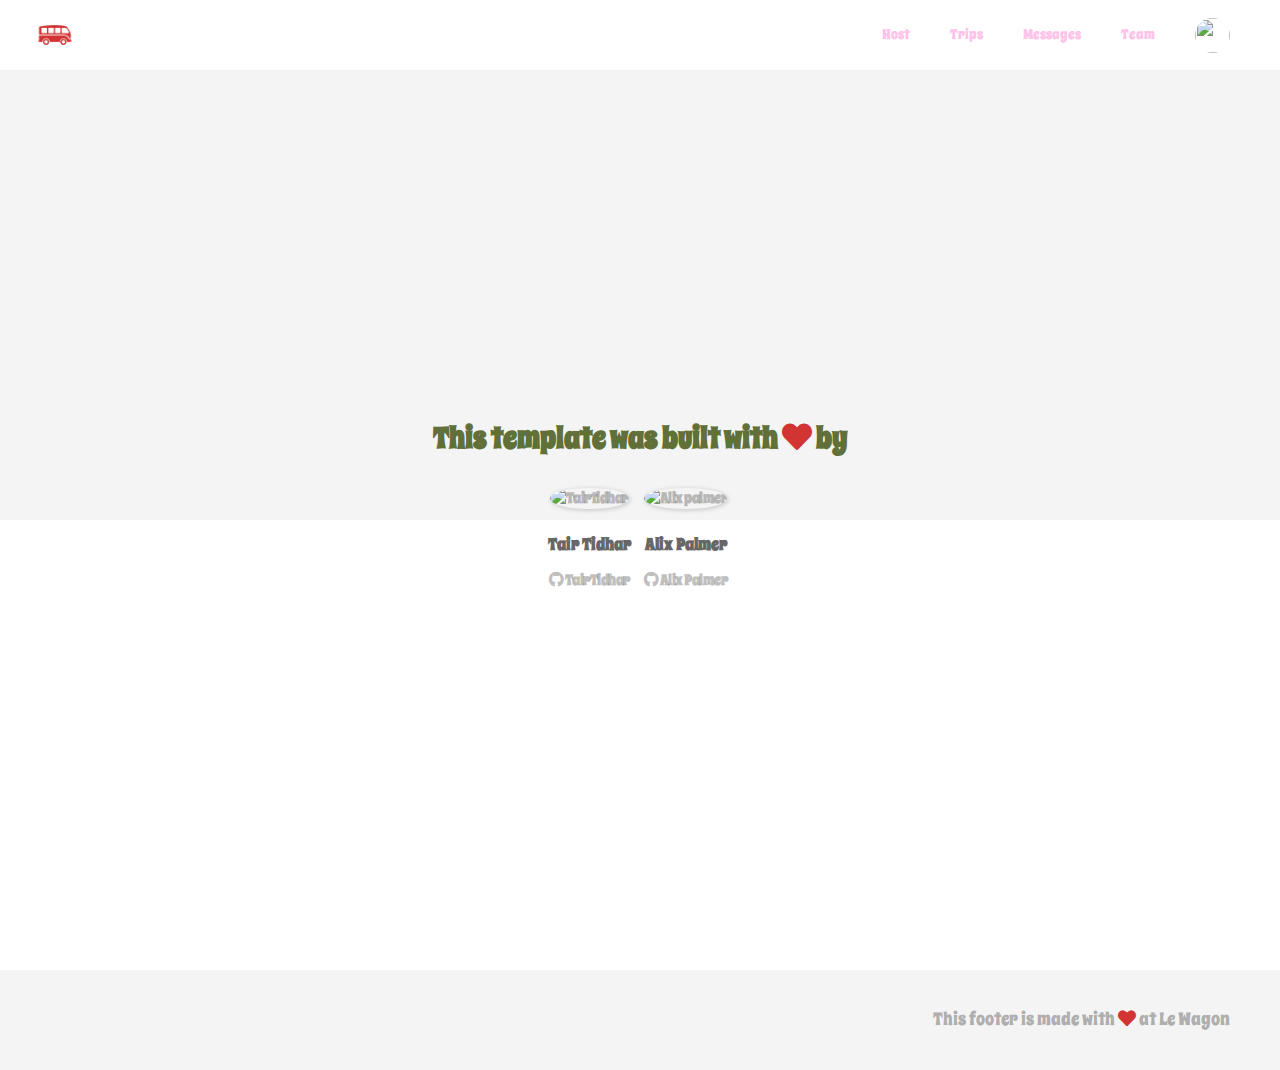
==== commit 4b75d373: "Automated commit at 2018-10-29 04:45:35 UTC by middleman-deploy 2.0.0-alpha" ====
--- a/about.html
+++ b/about.html
@@ -7,7 +7,7 @@
           content="width=device-width, initial-scale=1, shrink-to-fit=no">
     <!-- Use the title from a page's frontmatter if it has one -->
     <title>Le Wagon - Middleman - About</title>
-    <link href="stylesheets/application-c86bbbcf.css" rel="stylesheet" />
+    <link href="stylesheets/application-a36a01fd.css" rel="stylesheet" />
     <script src="javascripts/application-93de88c9.js"></script>
     <link href="images/favicon-f15af148.png" rel="icon" type="image/png" />
   </head>
@@ -66,10 +66,10 @@
 </a>          </p>
         </li>
         <li>
-<a href="https://kitt.lewagon.com/alumni/alixpalmer" target="_blank">            <img src="https://kitt.lewagon.com/placeholder/users/alixpalmer" class="img-circle" alt="Alixpalmer" />
+<a href="https://kitt.lewagon.com/alumni/Alix%20Palmer" target="_blank">            <img src="https://kitt.lewagon.com/placeholder/users/Alix Palmer" class="img-circle" alt="Alix palmer" />
 </a>          <h2>Alix Palmer</h2>
           <p>
-<a href="https://github.com/alixpalmer" target="_blank">              <i class="fab fa-github"></i> alixpalmer
+<a href="https://github.com/Alix%20Palmer" target="_blank">              <i class="fab fa-github"></i> Alix Palmer
 </a>          </p>
         </li>
     </ul>
--- a/stylesheets/application-a36a01fd.css
+++ b/stylesheets/application-a36a01fd.css
@@ -0,0 +1,8 @@
+@import url("https://fonts.googleapis.com/css?family=Open+Sans:400,300,700|Raleway:400,100,300,700,500");@import url("https://fonts.googleapis.com/css?family=Spicy+Rice");/*!
+ * Bootstrap v3.3.7 (http://getbootstrap.com)
+ * Copyright 2011-2016 Twitter, Inc.
+ * Licensed under MIT (https://github.com/twbs/bootstrap/blob/master/LICENSE)
+ *//*! normalize.css v3.0.3 | MIT License | github.com/necolas/normalize.css */html{font-family:sans-serif;-ms-text-size-adjust:100%;-webkit-text-size-adjust:100%}body{margin:0}article,aside,details,figcaption,figure,footer,header,hgroup,main,menu,nav,section,summary{display:block}audio,canvas,progress,video{display:inline-block;vertical-align:baseline}audio:not([controls]){display:none;height:0}[hidden],template{display:none}a{background-color:transparent}a:active,a:hover{outline:0}abbr[title]{border-bottom:1px dotted}b,strong{font-weight:bold}dfn{font-style:italic}h1{font-size:2em;margin:0.67em 0}mark{background:#ff0;color:#000}small{font-size:80%}sub,sup{font-size:75%;line-height:0;position:relative;vertical-align:baseline}sup{top:-0.5em}sub{bottom:-0.25em}img{border:0}svg:not(:root){overflow:hidden}figure{margin:1em 40px}hr{-webkit-box-sizing:content-box;box-sizing:content-box;height:0}pre{overflow:auto}code,kbd,pre,samp{font-family:monospace, monospace;font-size:1em}button,input,optgroup,select,textarea{color:inherit;font:inherit;margin:0}button{overflow:visible}button,select{text-transform:none}button,html input[type="button"],input[type="reset"],input[type="submit"]{-webkit-appearance:button;cursor:pointer}button[disabled],html input[disabled]{cursor:default}button::-moz-focus-inner,input::-moz-focus-inner{border:0;padding:0}input{line-height:normal}input[type="checkbox"],input[type="radio"]{-webkit-box-sizing:border-box;box-sizing:border-box;padding:0}input[type="number"]::-webkit-inner-spin-button,input[type="number"]::-webkit-outer-spin-button{height:auto}input[type="search"]{-webkit-appearance:textfield;-webkit-box-sizing:content-box;box-sizing:content-box}input[type="search"]::-webkit-search-cancel-button,input[type="search"]::-webkit-search-decoration{-webkit-appearance:none}fieldset{border:1px solid #c0c0c0;margin:0 2px;padding:0.35em 0.625em 0.75em}legend{border:0;padding:0}textarea{overflow:auto}optgroup{font-weight:bold}table{border-collapse:collapse;border-spacing:0}td,th{padding:0}/*! Source: https://github.com/h5bp/html5-boilerplate/blob/master/src/css/main.css */@media print{*,*:before,*:after{background:transparent !important;color:#000 !important;-webkit-box-shadow:none !important;box-shadow:none !important;text-shadow:none !important}a,a:visited{text-decoration:underline}a[href]:after{content:" (" attr(href) ")"}abbr[title]:after{content:" (" attr(title) ")"}a[href^="#"]:after,a[href^="javascript:"]:after{content:""}pre,blockquote{border:1px solid #999;page-break-inside:avoid}thead{display:table-header-group}tr,img{page-break-inside:avoid}img{max-width:100% !important}p,h2,h3{orphans:3;widows:3}h2,h3{page-break-after:avoid}.navbar{display:none}.btn>.caret,.dropup>.btn>.caret{border-top-color:#000 !important}.label{border:1px solid #000}.table{border-collapse:collapse !important}.table td,.table th{background-color:#fff !important}.table-bordered th,.table-bordered td{border:1px solid #ddd !important}}@font-face{font-family:'Glyphicons Halflings';src:url("../assets/bootstrap/glyphicons-halflings-regular-86b6f62b.eot");src:url("../assets/bootstrap/glyphicons-halflings-regular-86b6f62b.eot?#iefix") format("embedded-opentype"),url("../assets/bootstrap/glyphicons-halflings-regular-ca35b697.woff2") format("woff2"),url("../assets/bootstrap/glyphicons-halflings-regular-278e49a8.woff") format("woff"),url("../assets/bootstrap/glyphicons-halflings-regular-44bc1850.ttf") format("truetype"),url("../assets/bootstrap/glyphicons-halflings-regular-de51a849.svg#glyphicons_halflingsregular") format("svg")}.glyphicon{position:relative;top:1px;display:inline-block;font-family:'Glyphicons Halflings';font-style:normal;font-weight:normal;line-height:1;-webkit-font-smoothing:antialiased;-moz-osx-font-smoothing:grayscale}.glyphicon-asterisk:before{content:"\002a"}.glyphicon-plus:before{content:"\002b"}.glyphicon-euro:before,.glyphicon-eur:before{content:"\20ac"}.glyphicon-minus:before{content:"\2212"}.glyphicon-cloud:before{content:"\2601"}.glyphicon-envelope:before{content:"\2709"}.glyphicon-pencil:before{content:"\270f"}.glyphicon-glass:before{content:"\e001"}.glyphicon-music:before{content:"\e002"}.glyphicon-search:before{content:"\e003"}.glyphicon-heart:before{content:"\e005"}.glyphicon-star:before{content:"\e006"}.glyphicon-star-empty:before{content:"\e007"}.glyphicon-user:before{content:"\e008"}.glyphicon-film:before{content:"\e009"}.glyphicon-th-large:before{content:"\e010"}.glyphicon-th:before{content:"\e011"}.glyphicon-th-list:before{content:"\e012"}.glyphicon-ok:before{content:"\e013"}.glyphicon-remove:before{content:"\e014"}.glyphicon-zoom-in:before{content:"\e015"}.glyphicon-zoom-out:before{content:"\e016"}.glyphicon-off:before{content:"\e017"}.glyphicon-signal:before{content:"\e018"}.glyphicon-cog:before{content:"\e019"}.glyphicon-trash:before{content:"\e020"}.glyphicon-home:before{content:"\e021"}.glyphicon-file:before{content:"\e022"}.glyphicon-time:before{content:"\e023"}.glyphicon-road:before{content:"\e024"}.glyphicon-download-alt:before{content:"\e025"}.glyphicon-download:before{content:"\e026"}.glyphicon-upload:before{content:"\e027"}.glyphicon-inbox:before{content:"\e028"}.glyphicon-play-circle:before{content:"\e029"}.glyphicon-repeat:before{content:"\e030"}.glyphicon-refresh:before{content:"\e031"}.glyphicon-list-alt:before{content:"\e032"}.glyphicon-lock:before{content:"\e033"}.glyphicon-flag:before{content:"\e034"}.glyphicon-headphones:before{content:"\e035"}.glyphicon-volume-off:before{content:"\e036"}.glyphicon-volume-down:before{content:"\e037"}.glyphicon-volume-up:before{content:"\e038"}.glyphicon-qrcode:before{content:"\e039"}.glyphicon-barcode:before{content:"\e040"}.glyphicon-tag:before{content:"\e041"}.glyphicon-tags:before{content:"\e042"}.glyphicon-book:before{content:"\e043"}.glyphicon-bookmark:before{content:"\e044"}.glyphicon-print:before{content:"\e045"}.glyphicon-camera:before{content:"\e046"}.glyphicon-font:before{content:"\e047"}.glyphicon-bold:before{content:"\e048"}.glyphicon-italic:before{content:"\e049"}.glyphicon-text-height:before{content:"\e050"}.glyphicon-text-width:before{content:"\e051"}.glyphicon-align-left:before{content:"\e052"}.glyphicon-align-center:before{content:"\e053"}.glyphicon-align-right:before{content:"\e054"}.glyphicon-align-justify:before{content:"\e055"}.glyphicon-list:before{content:"\e056"}.glyphicon-indent-left:before{content:"\e057"}.glyphicon-indent-right:before{content:"\e058"}.glyphicon-facetime-video:before{content:"\e059"}.glyphicon-picture:before{content:"\e060"}.glyphicon-map-marker:before{content:"\e062"}.glyphicon-adjust:before{content:"\e063"}.glyphicon-tint:before{content:"\e064"}.glyphicon-edit:before{content:"\e065"}.glyphicon-share:before{content:"\e066"}.glyphicon-check:before{content:"\e067"}.glyphicon-move:before{content:"\e068"}.glyphicon-step-backward:before{content:"\e069"}.glyphicon-fast-backward:before{content:"\e070"}.glyphicon-backward:before{content:"\e071"}.glyphicon-play:before{content:"\e072"}.glyphicon-pause:before{content:"\e073"}.glyphicon-stop:before{content:"\e074"}.glyphicon-forward:before{content:"\e075"}.glyphicon-fast-forward:before{content:"\e076"}.glyphicon-step-forward:before{content:"\e077"}.glyphicon-eject:before{content:"\e078"}.glyphicon-chevron-left:before{content:"\e079"}.glyphicon-chevron-right:before{content:"\e080"}.glyphicon-plus-sign:before{content:"\e081"}.glyphicon-minus-sign:before{content:"\e082"}.glyphicon-remove-sign:before{content:"\e083"}.glyphicon-ok-sign:before{content:"\e084"}.glyphicon-question-sign:before{content:"\e085"}.glyphicon-info-sign:before{content:"\e086"}.glyphicon-screenshot:before{content:"\e087"}.glyphicon-remove-circle:before{content:"\e088"}.glyphicon-ok-circle:before{content:"\e089"}.glyphicon-ban-circle:before{content:"\e090"}.glyphicon-arrow-left:before{content:"\e091"}.glyphicon-arrow-right:before{content:"\e092"}.glyphicon-arrow-up:before{content:"\e093"}.glyphicon-arrow-down:before{content:"\e094"}.glyphicon-share-alt:before{content:"\e095"}.glyphicon-resize-full:before{content:"\e096"}.glyphicon-resize-small:before{content:"\e097"}.glyphicon-exclamation-sign:before{content:"\e101"}.glyphicon-gift:before{content:"\e102"}.glyphicon-leaf:before{content:"\e103"}.glyphicon-fire:before{content:"\e104"}.glyphicon-eye-open:before{content:"\e105"}.glyphicon-eye-close:before{content:"\e106"}.glyphicon-warning-sign:before{content:"\e107"}.glyphicon-plane:before{content:"\e108"}.glyphicon-calendar:before{content:"\e109"}.glyphicon-random:before{content:"\e110"}.glyphicon-comment:before{content:"\e111"}.glyphicon-magnet:before{content:"\e112"}.glyphicon-chevron-up:before{content:"\e113"}.glyphicon-chevron-down:before{content:"\e114"}.glyphicon-retweet:before{content:"\e115"}.glyphicon-shopping-cart:before{content:"\e116"}.glyphicon-folder-close:before{content:"\e117"}.glyphicon-folder-open:before{content:"\e118"}.glyphicon-resize-vertical:before{content:"\e119"}.glyphicon-resize-horizontal:before{content:"\e120"}.glyphicon-hdd:before{content:"\e121"}.glyphicon-bullhorn:before{content:"\e122"}.glyphicon-bell:before{content:"\e123"}.glyphicon-certificate:before{content:"\e124"}.glyphicon-thumbs-up:before{content:"\e125"}.glyphicon-thumbs-down:before{content:"\e126"}.glyphicon-hand-right:before{content:"\e127"}.glyphicon-hand-left:before{content:"\e128"}.glyphicon-hand-up:before{content:"\e129"}.glyphicon-hand-down:before{content:"\e130"}.glyphicon-circle-arrow-right:before{content:"\e131"}.glyphicon-circle-arrow-left:before{content:"\e132"}.glyphicon-circle-arrow-up:before{content:"\e133"}.glyphicon-circle-arrow-down:before{content:"\e134"}.glyphicon-globe:before{content:"\e135"}.glyphicon-wrench:before{content:"\e136"}.glyphicon-tasks:before{content:"\e137"}.glyphicon-filter:before{content:"\e138"}.glyphicon-briefcase:before{content:"\e139"}.glyphicon-fullscreen:before{content:"\e140"}.glyphicon-dashboard:before{content:"\e141"}.glyphicon-paperclip:before{content:"\e142"}.glyphicon-heart-empty:before{content:"\e143"}.glyphicon-link:before{content:"\e144"}.glyphicon-phone:before{content:"\e145"}.glyphicon-pushpin:before{content:"\e146"}.glyphicon-usd:before{content:"\e148"}.glyphicon-gbp:before{content:"\e149"}.glyphicon-sort:before{content:"\e150"}.glyphicon-sort-by-alphabet:before{content:"\e151"}.glyphicon-sort-by-alphabet-alt:before{content:"\e152"}.glyphicon-sort-by-order:before{content:"\e153"}.glyphicon-sort-by-order-alt:before{content:"\e154"}.glyphicon-sort-by-attributes:before{content:"\e155"}.glyphicon-sort-by-attributes-alt:before{content:"\e156"}.glyphicon-unchecked:before{content:"\e157"}.glyphicon-expand:before{content:"\e158"}.glyphicon-collapse-down:before{content:"\e159"}.glyphicon-collapse-up:before{content:"\e160"}.glyphicon-log-in:before{content:"\e161"}.glyphicon-flash:before{content:"\e162"}.glyphicon-log-out:before{content:"\e163"}.glyphicon-new-window:before{content:"\e164"}.glyphicon-record:before{content:"\e165"}.glyphicon-save:before{content:"\e166"}.glyphicon-open:before{content:"\e167"}.glyphicon-saved:before{content:"\e168"}.glyphicon-import:before{content:"\e169"}.glyphicon-export:before{content:"\e170"}.glyphicon-send:before{content:"\e171"}.glyphicon-floppy-disk:before{content:"\e172"}.glyphicon-floppy-saved:before{content:"\e173"}.glyphicon-floppy-remove:before{content:"\e174"}.glyphicon-floppy-save:before{content:"\e175"}.glyphicon-floppy-open:before{content:"\e176"}.glyphicon-credit-card:before{content:"\e177"}.glyphicon-transfer:before{content:"\e178"}.glyphicon-cutlery:before{content:"\e179"}.glyphicon-header:before{content:"\e180"}.glyphicon-compressed:before{content:"\e181"}.glyphicon-earphone:before{content:"\e182"}.glyphicon-phone-alt:before{content:"\e183"}.glyphicon-tower:before{content:"\e184"}.glyphicon-stats:before{content:"\e185"}.glyphicon-sd-video:before{content:"\e186"}.glyphicon-hd-video:before{content:"\e187"}.glyphicon-subtitles:before{content:"\e188"}.glyphicon-sound-stereo:before{content:"\e189"}.glyphicon-sound-dolby:before{content:"\e190"}.glyphicon-sound-5-1:before{content:"\e191"}.glyphicon-sound-6-1:before{content:"\e192"}.glyphicon-sound-7-1:before{content:"\e193"}.glyphicon-copyright-mark:before{content:"\e194"}.glyphicon-registration-mark:before{content:"\e195"}.glyphicon-cloud-download:before{content:"\e197"}.glyphicon-cloud-upload:before{content:"\e198"}.glyphicon-tree-conifer:before{content:"\e199"}.glyphicon-tree-deciduous:before{content:"\e200"}.glyphicon-cd:before{content:"\e201"}.glyphicon-save-file:before{content:"\e202"}.glyphicon-open-file:before{content:"\e203"}.glyphicon-level-up:before{content:"\e204"}.glyphicon-copy:before{content:"\e205"}.glyphicon-paste:before{content:"\e206"}.glyphicon-alert:before{content:"\e209"}.glyphicon-equalizer:before{content:"\e210"}.glyphicon-king:before{content:"\e211"}.glyphicon-queen:before{content:"\e212"}.glyphicon-pawn:before{content:"\e213"}.glyphicon-bishop:before{content:"\e214"}.glyphicon-knight:before{content:"\e215"}.glyphicon-baby-formula:before{content:"\e216"}.glyphicon-tent:before{content:"\26fa"}.glyphicon-blackboard:before{content:"\e218"}.glyphicon-bed:before{content:"\e219"}.glyphicon-apple:before{content:"\f8ff"}.glyphicon-erase:before{content:"\e221"}.glyphicon-hourglass:before{content:"\231b"}.glyphicon-lamp:before{content:"\e223"}.glyphicon-duplicate:before{content:"\e224"}.glyphicon-piggy-bank:before{content:"\e225"}.glyphicon-scissors:before{content:"\e226"}.glyphicon-bitcoin:before{content:"\e227"}.glyphicon-btc:before{content:"\e227"}.glyphicon-xbt:before{content:"\e227"}.glyphicon-yen:before{content:"\00a5"}.glyphicon-jpy:before{content:"\00a5"}.glyphicon-ruble:before{content:"\20bd"}.glyphicon-rub:before{content:"\20bd"}.glyphicon-scale:before{content:"\e230"}.glyphicon-ice-lolly:before{content:"\e231"}.glyphicon-ice-lolly-tasted:before{content:"\e232"}.glyphicon-education:before{content:"\e233"}.glyphicon-option-horizontal:before{content:"\e234"}.glyphicon-option-vertical:before{content:"\e235"}.glyphicon-menu-hamburger:before{content:"\e236"}.glyphicon-modal-window:before{content:"\e237"}.glyphicon-oil:before{content:"\e238"}.glyphicon-grain:before{content:"\e239"}.glyphicon-sunglasses:before{content:"\e240"}.glyphicon-text-size:before{content:"\e241"}.glyphicon-text-color:before{content:"\e242"}.glyphicon-text-background:before{content:"\e243"}.glyphicon-object-align-top:before{content:"\e244"}.glyphicon-object-align-bottom:before{content:"\e245"}.glyphicon-object-align-horizontal:before{content:"\e246"}.glyphicon-object-align-left:before{content:"\e247"}.glyphicon-object-align-vertical:before{content:"\e248"}.glyphicon-object-align-right:before{content:"\e249"}.glyphicon-triangle-right:before{content:"\e250"}.glyphicon-triangle-left:before{content:"\e251"}.glyphicon-triangle-bottom:before{content:"\e252"}.glyphicon-triangle-top:before{content:"\e253"}.glyphicon-console:before{content:"\e254"}.glyphicon-superscript:before{content:"\e255"}.glyphicon-subscript:before{content:"\e256"}.glyphicon-menu-left:before{content:"\e257"}.glyphicon-menu-right:before{content:"\e258"}.glyphicon-menu-down:before{content:"\e259"}.glyphicon-menu-up:before{content:"\e260"}*{-webkit-box-sizing:border-box;box-sizing:border-box}*:before,*:after{-webkit-box-sizing:border-box;box-sizing:border-box}html{font-size:10px;-webkit-tap-highlight-color:transparent}body{font-family:"Spicy Rice", "Helvetica", "sans-serif";font-size:18px;line-height:1.42857143;color:#333333;background-color:#F4F4F4}input,button,select,textarea{font-family:inherit;font-size:inherit;line-height:inherit}a{color:#469AE0;text-decoration:none}a:hover,a:focus{color:#1f74ba;text-decoration:underline}a:focus{outline:5px auto -webkit-focus-ring-color;outline-offset:-2px}figure{margin:0}img{vertical-align:middle}.img-responsive{display:block;max-width:100%;height:auto}.img-rounded{border-radius:2px}.img-thumbnail{padding:4px;line-height:1.42857143;background-color:#F4F4F4;border:1px solid #ddd;border-radius:2px;-webkit-transition:all 0.2s ease-in-out;transition:all 0.2s ease-in-out;display:inline-block;max-width:100%;height:auto}.img-circle{border-radius:50%}hr{margin-top:25px;margin-bottom:25px;border:0;border-top:1px solid #eeeeee}.sr-only{position:absolute;width:1px;height:1px;margin:-1px;padding:0;overflow:hidden;clip:rect(0, 0, 0, 0);border:0}.sr-only-focusable:active,.sr-only-focusable:focus{position:static;width:auto;height:auto;margin:0;overflow:visible;clip:auto}[role="button"]{cursor:pointer}h1,h2,h3,h4,h5,h6,.h1,.h2,.h3,.h4,.h5,.h6{font-family:"Spicy Rice", "Helvetica", "sans-serif";font-weight:500;line-height:1.1;color:inherit}h1 small,h1 .small,h2 small,h2 .small,h3 small,h3 .small,h4 small,h4 .small,h5 small,h5 .small,h6 small,h6 .small,.h1 small,.h1 .small,.h2 small,.h2 .small,.h3 small,.h3 .small,.h4 small,.h4 .small,.h5 small,.h5 .small,.h6 small,.h6 .small{font-weight:normal;line-height:1;color:#777777}h1,.h1,h2,.h2,h3,.h3{margin-top:25px;margin-bottom:12.5px}h1 small,h1 .small,.h1 small,.h1 .small,h2 small,h2 .small,.h2 small,.h2 .small,h3 small,h3 .small,.h3 small,.h3 .small{font-size:65%}h4,.h4,h5,.h5,h6,.h6{margin-top:12.5px;margin-bottom:12.5px}h4 small,h4 .small,.h4 small,.h4 .small,h5 small,h5 .small,.h5 small,.h5 .small,h6 small,h6 .small,.h6 small,.h6 .small{font-size:75%}h1,.h1{font-size:46px}h2,.h2{font-size:38px}h3,.h3{font-size:31px}h4,.h4{font-size:23px}h5,.h5{font-size:18px}h6,.h6{font-size:16px}p{margin:0 0 12.5px}.lead{margin-bottom:25px;font-size:20px;font-weight:300;line-height:1.4}@media (min-width: 768px){.lead{font-size:27px}}small,.small{font-size:88%}mark,.mark{background-color:#fcf8e3;padding:.2em}.text-left{text-align:left}.text-right{text-align:right}.text-center{text-align:center}.text-justify{text-align:justify}.text-nowrap{white-space:nowrap}.text-lowercase{text-transform:lowercase}.text-uppercase,.initialism{text-transform:uppercase}.text-capitalize{text-transform:capitalize}.text-muted{color:#777777}.text-primary{color:#469AE0}a.text-primary:hover,a.text-primary:focus{color:#2381d0}.text-success{color:#3c763d}a.text-success:hover,a.text-success:focus{color:#2b542c}.text-info{color:#31708f}a.text-info:hover,a.text-info:focus{color:#245269}.text-warning{color:#8a6d3b}a.text-warning:hover,a.text-warning:focus{color:#66512c}.text-danger{color:#a94442}a.text-danger:hover,a.text-danger:focus{color:#843534}.bg-primary{color:#fff}.bg-primary{background-color:#469AE0}a.bg-primary:hover,a.bg-primary:focus{background-color:#2381d0}.bg-success{background-color:#dff0d8}a.bg-success:hover,a.bg-success:focus{background-color:#c1e2b3}.bg-info{background-color:#d9edf7}a.bg-info:hover,a.bg-info:focus{background-color:#afd9ee}.bg-warning{background-color:#fcf8e3}a.bg-warning:hover,a.bg-warning:focus{background-color:#f7ecb5}.bg-danger{background-color:#f2dede}a.bg-danger:hover,a.bg-danger:focus{background-color:#e4b9b9}.page-header{padding-bottom:11.5px;margin:50px 0 25px;border-bottom:1px solid #eeeeee}ul,ol{margin-top:0;margin-bottom:12.5px}ul ul,ul ol,ol ul,ol ol{margin-bottom:0}.list-unstyled{padding-left:0;list-style:none}.list-inline{padding-left:0;list-style:none;margin-left:-5px}.list-inline>li{display:inline-block;padding-left:5px;padding-right:5px}dl{margin-top:0;margin-bottom:25px}dt,dd{line-height:1.42857143}dt{font-weight:bold}dd{margin-left:0}.dl-horizontal dd:before,.dl-horizontal dd:after{content:" ";display:table}.dl-horizontal dd:after{clear:both}@media (min-width: 768px){.dl-horizontal dt{float:left;width:160px;clear:left;text-align:right;overflow:hidden;text-overflow:ellipsis;white-space:nowrap}.dl-horizontal dd{margin-left:180px}}abbr[title],abbr[data-original-title]{cursor:help;border-bottom:1px dotted #777777}.initialism{font-size:90%}blockquote{padding:12.5px 25px;margin:0 0 25px;font-size:22.5px;border-left:5px solid #eeeeee}blockquote p:last-child,blockquote ul:last-child,blockquote ol:last-child{margin-bottom:0}blockquote footer,blockquote small,blockquote .small{display:block;font-size:80%;line-height:1.42857143;color:#777777}blockquote footer:before,blockquote small:before,blockquote .small:before{content:'\2014 \00A0'}.blockquote-reverse,blockquote.pull-right{padding-right:15px;padding-left:0;border-right:5px solid #eeeeee;border-left:0;text-align:right}.blockquote-reverse footer:before,.blockquote-reverse small:before,.blockquote-reverse .small:before,blockquote.pull-right footer:before,blockquote.pull-right small:before,blockquote.pull-right .small:before{content:''}.blockquote-reverse footer:after,.blockquote-reverse small:after,.blockquote-reverse .small:after,blockquote.pull-right footer:after,blockquote.pull-right small:after,blockquote.pull-right .small:after{content:'\00A0 \2014'}address{margin-bottom:25px;font-style:normal;line-height:1.42857143}code,kbd,pre,samp{font-family:Menlo, Monaco, Consolas, "Courier New", monospace}code{padding:2px 4px;font-size:90%;color:#c7254e;background-color:#f9f2f4;border-radius:2px}kbd{padding:2px 4px;font-size:90%;color:#fff;background-color:#333;border-radius:2px;-webkit-box-shadow:inset 0 -1px 0 rgba(0,0,0,0.25);box-shadow:inset 0 -1px 0 rgba(0,0,0,0.25)}kbd kbd{padding:0;font-size:100%;font-weight:bold;-webkit-box-shadow:none;box-shadow:none}pre{display:block;padding:12px;margin:0 0 12.5px;font-size:17px;line-height:1.42857143;word-break:break-all;word-wrap:break-word;color:#333333;background-color:#f5f5f5;border:1px solid #ccc;border-radius:2px}pre code{padding:0;font-size:inherit;color:inherit;white-space:pre-wrap;background-color:transparent;border-radius:0}.pre-scrollable{max-height:340px;overflow-y:scroll}.container{margin-right:auto;margin-left:auto;padding-left:15px;padding-right:15px}.container:before,.container:after{content:" ";display:table}.container:after{clear:both}@media (min-width: 768px){.container{width:750px}}@media (min-width: 992px){.container{width:970px}}@media (min-width: 1200px){.container{width:1170px}}.container-fluid{margin-right:auto;margin-left:auto;padding-left:15px;padding-right:15px}.container-fluid:before,.container-fluid:after{content:" ";display:table}.container-fluid:after{clear:both}.row{margin-left:-15px;margin-right:-15px}.row:before,.row:after{content:" ";display:table}.row:after{clear:both}.col-xs-1,.col-sm-1,.col-md-1,.col-lg-1,.col-xs-2,.col-sm-2,.col-md-2,.col-lg-2,.col-xs-3,.col-sm-3,.col-md-3,.col-lg-3,.col-xs-4,.col-sm-4,.col-md-4,.col-lg-4,.col-xs-5,.col-sm-5,.col-md-5,.col-lg-5,.col-xs-6,.col-sm-6,.col-md-6,.col-lg-6,.col-xs-7,.col-sm-7,.col-md-7,.col-lg-7,.col-xs-8,.col-sm-8,.col-md-8,.col-lg-8,.col-xs-9,.col-sm-9,.col-md-9,.col-lg-9,.col-xs-10,.col-sm-10,.col-md-10,.col-lg-10,.col-xs-11,.col-sm-11,.col-md-11,.col-lg-11,.col-xs-12,.col-sm-12,.col-md-12,.col-lg-12{position:relative;min-height:1px;padding-left:15px;padding-right:15px}.col-xs-1,.col-xs-2,.col-xs-3,.col-xs-4,.col-xs-5,.col-xs-6,.col-xs-7,.col-xs-8,.col-xs-9,.col-xs-10,.col-xs-11,.col-xs-12{float:left}.col-xs-1{width:8.33333333%}.col-xs-2{width:16.66666667%}.col-xs-3{width:25%}.col-xs-4{width:33.33333333%}.col-xs-5{width:41.66666667%}.col-xs-6{width:50%}.col-xs-7{width:58.33333333%}.col-xs-8{width:66.66666667%}.col-xs-9{width:75%}.col-xs-10{width:83.33333333%}.col-xs-11{width:91.66666667%}.col-xs-12{width:100%}.col-xs-pull-0{right:auto}.col-xs-pull-1{right:8.33333333%}.col-xs-pull-2{right:16.66666667%}.col-xs-pull-3{right:25%}.col-xs-pull-4{right:33.33333333%}.col-xs-pull-5{right:41.66666667%}.col-xs-pull-6{right:50%}.col-xs-pull-7{right:58.33333333%}.col-xs-pull-8{right:66.66666667%}.col-xs-pull-9{right:75%}.col-xs-pull-10{right:83.33333333%}.col-xs-pull-11{right:91.66666667%}.col-xs-pull-12{right:100%}.col-xs-push-0{left:auto}.col-xs-push-1{left:8.33333333%}.col-xs-push-2{left:16.66666667%}.col-xs-push-3{left:25%}.col-xs-push-4{left:33.33333333%}.col-xs-push-5{left:41.66666667%}.col-xs-push-6{left:50%}.col-xs-push-7{left:58.33333333%}.col-xs-push-8{left:66.66666667%}.col-xs-push-9{left:75%}.col-xs-push-10{left:83.33333333%}.col-xs-push-11{left:91.66666667%}.col-xs-push-12{left:100%}.col-xs-offset-0{margin-left:0%}.col-xs-offset-1{margin-left:8.33333333%}.col-xs-offset-2{margin-left:16.66666667%}.col-xs-offset-3{margin-left:25%}.col-xs-offset-4{margin-left:33.33333333%}.col-xs-offset-5{margin-left:41.66666667%}.col-xs-offset-6{margin-left:50%}.col-xs-offset-7{margin-left:58.33333333%}.col-xs-offset-8{margin-left:66.66666667%}.col-xs-offset-9{margin-left:75%}.col-xs-offset-10{margin-left:83.33333333%}.col-xs-offset-11{margin-left:91.66666667%}.col-xs-offset-12{margin-left:100%}@media (min-width: 768px){.col-sm-1,.col-sm-2,.col-sm-3,.col-sm-4,.col-sm-5,.col-sm-6,.col-sm-7,.col-sm-8,.col-sm-9,.col-sm-10,.col-sm-11,.col-sm-12{float:left}.col-sm-1{width:8.33333333%}.col-sm-2{width:16.66666667%}.col-sm-3{width:25%}.col-sm-4{width:33.33333333%}.col-sm-5{width:41.66666667%}.col-sm-6{width:50%}.col-sm-7{width:58.33333333%}.col-sm-8{width:66.66666667%}.col-sm-9{width:75%}.col-sm-10{width:83.33333333%}.col-sm-11{width:91.66666667%}.col-sm-12{width:100%}.col-sm-pull-0{right:auto}.col-sm-pull-1{right:8.33333333%}.col-sm-pull-2{right:16.66666667%}.col-sm-pull-3{right:25%}.col-sm-pull-4{right:33.33333333%}.col-sm-pull-5{right:41.66666667%}.col-sm-pull-6{right:50%}.col-sm-pull-7{right:58.33333333%}.col-sm-pull-8{right:66.66666667%}.col-sm-pull-9{right:75%}.col-sm-pull-10{right:83.33333333%}.col-sm-pull-11{right:91.66666667%}.col-sm-pull-12{right:100%}.col-sm-push-0{left:auto}.col-sm-push-1{left:8.33333333%}.col-sm-push-2{left:16.66666667%}.col-sm-push-3{left:25%}.col-sm-push-4{left:33.33333333%}.col-sm-push-5{left:41.66666667%}.col-sm-push-6{left:50%}.col-sm-push-7{left:58.33333333%}.col-sm-push-8{left:66.66666667%}.col-sm-push-9{left:75%}.col-sm-push-10{left:83.33333333%}.col-sm-push-11{left:91.66666667%}.col-sm-push-12{left:100%}.col-sm-offset-0{margin-left:0%}.col-sm-offset-1{margin-left:8.33333333%}.col-sm-offset-2{margin-left:16.66666667%}.col-sm-offset-3{margin-left:25%}.col-sm-offset-4{margin-left:33.33333333%}.col-sm-offset-5{margin-left:41.66666667%}.col-sm-offset-6{margin-left:50%}.col-sm-offset-7{margin-left:58.33333333%}.col-sm-offset-8{margin-left:66.66666667%}.col-sm-offset-9{margin-left:75%}.col-sm-offset-10{margin-left:83.33333333%}.col-sm-offset-11{margin-left:91.66666667%}.col-sm-offset-12{margin-left:100%}}@media (min-width: 992px){.col-md-1,.col-md-2,.col-md-3,.col-md-4,.col-md-5,.col-md-6,.col-md-7,.col-md-8,.col-md-9,.col-md-10,.col-md-11,.col-md-12{float:left}.col-md-1{width:8.33333333%}.col-md-2{width:16.66666667%}.col-md-3{width:25%}.col-md-4{width:33.33333333%}.col-md-5{width:41.66666667%}.col-md-6{width:50%}.col-md-7{width:58.33333333%}.col-md-8{width:66.66666667%}.col-md-9{width:75%}.col-md-10{width:83.33333333%}.col-md-11{width:91.66666667%}.col-md-12{width:100%}.col-md-pull-0{right:auto}.col-md-pull-1{right:8.33333333%}.col-md-pull-2{right:16.66666667%}.col-md-pull-3{right:25%}.col-md-pull-4{right:33.33333333%}.col-md-pull-5{right:41.66666667%}.col-md-pull-6{right:50%}.col-md-pull-7{right:58.33333333%}.col-md-pull-8{right:66.66666667%}.col-md-pull-9{right:75%}.col-md-pull-10{right:83.33333333%}.col-md-pull-11{right:91.66666667%}.col-md-pull-12{right:100%}.col-md-push-0{left:auto}.col-md-push-1{left:8.33333333%}.col-md-push-2{left:16.66666667%}.col-md-push-3{left:25%}.col-md-push-4{left:33.33333333%}.col-md-push-5{left:41.66666667%}.col-md-push-6{left:50%}.col-md-push-7{left:58.33333333%}.col-md-push-8{left:66.66666667%}.col-md-push-9{left:75%}.col-md-push-10{left:83.33333333%}.col-md-push-11{left:91.66666667%}.col-md-push-12{left:100%}.col-md-offset-0{margin-left:0%}.col-md-offset-1{margin-left:8.33333333%}.col-md-offset-2{margin-left:16.66666667%}.col-md-offset-3{margin-left:25%}.col-md-offset-4{margin-left:33.33333333%}.col-md-offset-5{margin-left:41.66666667%}.col-md-offset-6{margin-left:50%}.col-md-offset-7{margin-left:58.33333333%}.col-md-offset-8{margin-left:66.66666667%}.col-md-offset-9{margin-left:75%}.col-md-offset-10{margin-left:83.33333333%}.col-md-offset-11{margin-left:91.66666667%}.col-md-offset-12{margin-left:100%}}@media (min-width: 1200px){.col-lg-1,.col-lg-2,.col-lg-3,.col-lg-4,.col-lg-5,.col-lg-6,.col-lg-7,.col-lg-8,.col-lg-9,.col-lg-10,.col-lg-11,.col-lg-12{float:left}.col-lg-1{width:8.33333333%}.col-lg-2{width:16.66666667%}.col-lg-3{width:25%}.col-lg-4{width:33.33333333%}.col-lg-5{width:41.66666667%}.col-lg-6{width:50%}.col-lg-7{width:58.33333333%}.col-lg-8{width:66.66666667%}.col-lg-9{width:75%}.col-lg-10{width:83.33333333%}.col-lg-11{width:91.66666667%}.col-lg-12{width:100%}.col-lg-pull-0{right:auto}.col-lg-pull-1{right:8.33333333%}.col-lg-pull-2{right:16.66666667%}.col-lg-pull-3{right:25%}.col-lg-pull-4{right:33.33333333%}.col-lg-pull-5{right:41.66666667%}.col-lg-pull-6{right:50%}.col-lg-pull-7{right:58.33333333%}.col-lg-pull-8{right:66.66666667%}.col-lg-pull-9{right:75%}.col-lg-pull-10{right:83.33333333%}.col-lg-pull-11{right:91.66666667%}.col-lg-pull-12{right:100%}.col-lg-push-0{left:auto}.col-lg-push-1{left:8.33333333%}.col-lg-push-2{left:16.66666667%}.col-lg-push-3{left:25%}.col-lg-push-4{left:33.33333333%}.col-lg-push-5{left:41.66666667%}.col-lg-push-6{left:50%}.col-lg-push-7{left:58.33333333%}.col-lg-push-8{left:66.66666667%}.col-lg-push-9{left:75%}.col-lg-push-10{left:83.33333333%}.col-lg-push-11{left:91.66666667%}.col-lg-push-12{left:100%}.col-lg-offset-0{margin-left:0%}.col-lg-offset-1{margin-left:8.33333333%}.col-lg-offset-2{margin-left:16.66666667%}.col-lg-offset-3{margin-left:25%}.col-lg-offset-4{margin-left:33.33333333%}.col-lg-offset-5{margin-left:41.66666667%}.col-lg-offset-6{margin-left:50%}.col-lg-offset-7{margin-left:58.33333333%}.col-lg-offset-8{margin-left:66.66666667%}.col-lg-offset-9{margin-left:75%}.col-lg-offset-10{margin-left:83.33333333%}.col-lg-offset-11{margin-left:91.66666667%}.col-lg-offset-12{margin-left:100%}}table{background-color:transparent}caption{padding-top:8px;padding-bottom:8px;color:#777777;text-align:left}th{text-align:left}.table{width:100%;max-width:100%;margin-bottom:25px}.table>thead>tr>th,.table>thead>tr>td,.table>tbody>tr>th,.table>tbody>tr>td,.table>tfoot>tr>th,.table>tfoot>tr>td{padding:8px;line-height:1.42857143;vertical-align:top;border-top:1px solid #ddd}.table>thead>tr>th{vertical-align:bottom;border-bottom:2px solid #ddd}.table>caption+thead>tr:first-child>th,.table>caption+thead>tr:first-child>td,.table>colgroup+thead>tr:first-child>th,.table>colgroup+thead>tr:first-child>td,.table>thead:first-child>tr:first-child>th,.table>thead:first-child>tr:first-child>td{border-top:0}.table>tbody+tbody{border-top:2px solid #ddd}.table .table{background-color:#F4F4F4}.table-condensed>thead>tr>th,.table-condensed>thead>tr>td,.table-condensed>tbody>tr>th,.table-condensed>tbody>tr>td,.table-condensed>tfoot>tr>th,.table-condensed>tfoot>tr>td{padding:5px}.table-bordered{border:1px solid #ddd}.table-bordered>thead>tr>th,.table-bordered>thead>tr>td,.table-bordered>tbody>tr>th,.table-bordered>tbody>tr>td,.table-bordered>tfoot>tr>th,.table-bordered>tfoot>tr>td{border:1px solid #ddd}.table-bordered>thead>tr>th,.table-bordered>thead>tr>td{border-bottom-width:2px}.table-striped>tbody>tr:nth-of-type(odd){background-color:#f9f9f9}.table-hover>tbody>tr:hover{background-color:#f5f5f5}table col[class*="col-"]{position:static;float:none;display:table-column}table td[class*="col-"],table th[class*="col-"]{position:static;float:none;display:table-cell}.table>thead>tr>td.active,.table>thead>tr>th.active,.table>thead>tr.active>td,.table>thead>tr.active>th,.table>tbody>tr>td.active,.table>tbody>tr>th.active,.table>tbody>tr.active>td,.table>tbody>tr.active>th,.table>tfoot>tr>td.active,.table>tfoot>tr>th.active,.table>tfoot>tr.active>td,.table>tfoot>tr.active>th{background-color:#f5f5f5}.table-hover>tbody>tr>td.active:hover,.table-hover>tbody>tr>th.active:hover,.table-hover>tbody>tr.active:hover>td,.table-hover>tbody>tr:hover>.active,.table-hover>tbody>tr.active:hover>th{background-color:#e8e8e8}.table>thead>tr>td.success,.table>thead>tr>th.success,.table>thead>tr.success>td,.table>thead>tr.success>th,.table>tbody>tr>td.success,.table>tbody>tr>th.success,.table>tbody>tr.success>td,.table>tbody>tr.success>th,.table>tfoot>tr>td.success,.table>tfoot>tr>th.success,.table>tfoot>tr.success>td,.table>tfoot>tr.success>th{background-color:#dff0d8}.table-hover>tbody>tr>td.success:hover,.table-hover>tbody>tr>th.success:hover,.table-hover>tbody>tr.success:hover>td,.table-hover>tbody>tr:hover>.success,.table-hover>tbody>tr.success:hover>th{background-color:#d0e9c6}.table>thead>tr>td.info,.table>thead>tr>th.info,.table>thead>tr.info>td,.table>thead>tr.info>th,.table>tbody>tr>td.info,.table>tbody>tr>th.info,.table>tbody>tr.info>td,.table>tbody>tr.info>th,.table>tfoot>tr>td.info,.table>tfoot>tr>th.info,.table>tfoot>tr.info>td,.table>tfoot>tr.info>th{background-color:#d9edf7}.table-hover>tbody>tr>td.info:hover,.table-hover>tbody>tr>th.info:hover,.table-hover>tbody>tr.info:hover>td,.table-hover>tbody>tr:hover>.info,.table-hover>tbody>tr.info:hover>th{background-color:#c4e3f3}.table>thead>tr>td.warning,.table>thead>tr>th.warning,.table>thead>tr.warning>td,.table>thead>tr.warning>th,.table>tbody>tr>td.warning,.table>tbody>tr>th.warning,.table>tbody>tr.warning>td,.table>tbody>tr.warning>th,.table>tfoot>tr>td.warning,.table>tfoot>tr>th.warning,.table>tfoot>tr.warning>td,.table>tfoot>tr.warning>th{background-color:#fcf8e3}.table-hover>tbody>tr>td.warning:hover,.table-hover>tbody>tr>th.warning:hover,.table-hover>tbody>tr.warning:hover>td,.table-hover>tbody>tr:hover>.warning,.table-hover>tbody>tr.warning:hover>th{background-color:#faf2cc}.table>thead>tr>td.danger,.table>thead>tr>th.danger,.table>thead>tr.danger>td,.table>thead>tr.danger>th,.table>tbody>tr>td.danger,.table>tbody>tr>th.danger,.table>tbody>tr.danger>td,.table>tbody>tr.danger>th,.table>tfoot>tr>td.danger,.table>tfoot>tr>th.danger,.table>tfoot>tr.danger>td,.table>tfoot>tr.danger>th{background-color:#f2dede}.table-hover>tbody>tr>td.danger:hover,.table-hover>tbody>tr>th.danger:hover,.table-hover>tbody>tr.danger:hover>td,.table-hover>tbody>tr:hover>.danger,.table-hover>tbody>tr.danger:hover>th{background-color:#ebcccc}.table-responsive{overflow-x:auto;min-height:0.01%}@media screen and (max-width: 767px){.table-responsive{width:100%;margin-bottom:18.75px;overflow-y:hidden;-ms-overflow-style:-ms-autohiding-scrollbar;border:1px solid #ddd}.table-responsive>.table{margin-bottom:0}.table-responsive>.table>thead>tr>th,.table-responsive>.table>thead>tr>td,.table-responsive>.table>tbody>tr>th,.table-responsive>.table>tbody>tr>td,.table-responsive>.table>tfoot>tr>th,.table-responsive>.table>tfoot>tr>td{white-space:nowrap}.table-responsive>.table-bordered{border:0}.table-responsive>.table-bordered>thead>tr>th:first-child,.table-responsive>.table-bordered>thead>tr>td:first-child,.table-responsive>.table-bordered>tbody>tr>th:first-child,.table-responsive>.table-bordered>tbody>tr>td:first-child,.table-responsive>.table-bordered>tfoot>tr>th:first-child,.table-responsive>.table-bordered>tfoot>tr>td:first-child{border-left:0}.table-responsive>.table-bordered>thead>tr>th:last-child,.table-responsive>.table-bordered>thead>tr>td:last-child,.table-responsive>.table-bordered>tbody>tr>th:last-child,.table-responsive>.table-bordered>tbody>tr>td:last-child,.table-responsive>.table-bordered>tfoot>tr>th:last-child,.table-responsive>.table-bordered>tfoot>tr>td:last-child{border-right:0}.table-responsive>.table-bordered>tbody>tr:last-child>th,.table-responsive>.table-bordered>tbody>tr:last-child>td,.table-responsive>.table-bordered>tfoot>tr:last-child>th,.table-responsive>.table-bordered>tfoot>tr:last-child>td{border-bottom:0}}fieldset{padding:0;margin:0;border:0;min-width:0}legend{display:block;width:100%;padding:0;margin-bottom:25px;font-size:27px;line-height:inherit;color:#333333;border:0;border-bottom:1px solid #e5e5e5}label{display:inline-block;max-width:100%;margin-bottom:5px;font-weight:bold}input[type="search"]{-webkit-box-sizing:border-box;box-sizing:border-box}input[type="radio"],input[type="checkbox"]{margin:4px 0 0;margin-top:1px \9;line-height:normal}input[type="file"]{display:block}input[type="range"]{display:block;width:100%}select[multiple],select[size]{height:auto}input[type="file"]:focus,input[type="radio"]:focus,input[type="checkbox"]:focus{outline:5px auto -webkit-focus-ring-color;outline-offset:-2px}output{display:block;padding-top:7px;font-size:18px;line-height:1.42857143;color:#000000}.form-control{display:block;width:100%;height:39px;padding:6px 12px;font-size:18px;line-height:1.42857143;color:#000000;background-color:#fff;background-image:none;border:1px solid #ccc;border-radius:2px;-webkit-box-shadow:inset 0 1px 1px rgba(0,0,0,0.075);box-shadow:inset 0 1px 1px rgba(0,0,0,0.075);-webkit-transition:border-color ease-in-out 0.15s, box-shadow ease-in-out 0.15s;-webkit-transition:border-color ease-in-out 0.15s, -webkit-box-shadow ease-in-out 0.15s;transition:border-color ease-in-out 0.15s, -webkit-box-shadow ease-in-out 0.15s;transition:border-color ease-in-out 0.15s, box-shadow ease-in-out 0.15s;transition:border-color ease-in-out 0.15s, box-shadow ease-in-out 0.15s, -webkit-box-shadow ease-in-out 0.15s}.form-control:focus{border-color:#66afe9;outline:0;-webkit-box-shadow:inset 0 1px 1px rgba(0,0,0,0.075),0 0 8px rgba(102,175,233,0.6);box-shadow:inset 0 1px 1px rgba(0,0,0,0.075),0 0 8px rgba(102,175,233,0.6)}.form-control::-moz-placeholder{color:#999;opacity:1}.form-control:-ms-input-placeholder{color:#999}.form-control::-webkit-input-placeholder{color:#999}.form-control::-ms-expand{border:0;background-color:transparent}.form-control[disabled],.form-control[readonly],fieldset[disabled] .form-control{background-color:#eeeeee;opacity:1}.form-control[disabled],fieldset[disabled] .form-control{cursor:not-allowed}textarea.form-control{height:auto}input[type="search"]{-webkit-appearance:none}@media screen and (-webkit-min-device-pixel-ratio: 0){input[type="date"].form-control,input[type="time"].form-control,input[type="datetime-local"].form-control,input[type="month"].form-control{line-height:39px}input[type="date"].input-sm,.input-group-sm>input[type="date"].form-control,.input-group-sm>input[type="date"].input-group-addon,.input-group-sm>.input-group-btn>input[type="date"].btn,.input-group-sm input[type="date"],input[type="time"].input-sm,.input-group-sm>input[type="time"].form-control,.input-group-sm>input[type="time"].input-group-addon,.input-group-sm>.input-group-btn>input[type="time"].btn,.input-group-sm input[type="time"],input[type="datetime-local"].input-sm,.input-group-sm>input[type="datetime-local"].form-control,.input-group-sm>input[type="datetime-local"].input-group-addon,.input-group-sm>.input-group-btn>input[type="datetime-local"].btn,.input-group-sm input[type="datetime-local"],input[type="month"].input-sm,.input-group-sm>input[type="month"].form-control,.input-group-sm>input[type="month"].input-group-addon,.input-group-sm>.input-group-btn>input[type="month"].btn,.input-group-sm input[type="month"]{line-height:36px}input[type="date"].input-lg,.input-group-lg>input[type="date"].form-control,.input-group-lg>input[type="date"].input-group-addon,.input-group-lg>.input-group-btn>input[type="date"].btn,.input-group-lg input[type="date"],input[type="time"].input-lg,.input-group-lg>input[type="time"].form-control,.input-group-lg>input[type="time"].input-group-addon,.input-group-lg>.input-group-btn>input[type="time"].btn,.input-group-lg input[type="time"],input[type="datetime-local"].input-lg,.input-group-lg>input[type="datetime-local"].form-control,.input-group-lg>input[type="datetime-local"].input-group-addon,.input-group-lg>.input-group-btn>input[type="datetime-local"].btn,.input-group-lg input[type="datetime-local"],input[type="month"].input-lg,.input-group-lg>input[type="month"].form-control,.input-group-lg>input[type="month"].input-group-addon,.input-group-lg>.input-group-btn>input[type="month"].btn,.input-group-lg input[type="month"]{line-height:53px}}.form-group{margin-bottom:15px}.radio,.checkbox{position:relative;display:block;margin-top:10px;margin-bottom:10px}.radio label,.checkbox label{min-height:25px;padding-left:20px;margin-bottom:0;font-weight:normal;cursor:pointer}.radio input[type="radio"],.radio-inline input[type="radio"],.checkbox input[type="checkbox"],.checkbox-inline input[type="checkbox"]{position:absolute;margin-left:-20px;margin-top:4px \9}.radio+.radio,.checkbox+.checkbox{margin-top:-5px}.radio-inline,.checkbox-inline{position:relative;display:inline-block;padding-left:20px;margin-bottom:0;vertical-align:middle;font-weight:normal;cursor:pointer}.radio-inline+.radio-inline,.checkbox-inline+.checkbox-inline{margin-top:0;margin-left:10px}input[type="radio"][disabled],input[type="radio"].disabled,fieldset[disabled] input[type="radio"],input[type="checkbox"][disabled],input[type="checkbox"].disabled,fieldset[disabled] input[type="checkbox"]{cursor:not-allowed}.radio-inline.disabled,fieldset[disabled] .radio-inline,.checkbox-inline.disabled,fieldset[disabled] .checkbox-inline{cursor:not-allowed}.radio.disabled label,fieldset[disabled] .radio label,.checkbox.disabled label,fieldset[disabled] .checkbox label{cursor:not-allowed}.form-control-static{padding-top:7px;padding-bottom:7px;margin-bottom:0;min-height:43px}.form-control-static.input-lg,.input-group-lg>.form-control-static.form-control,.input-group-lg>.form-control-static.input-group-addon,.input-group-lg>.input-group-btn>.form-control-static.btn,.form-control-static.input-sm,.input-group-sm>.form-control-static.form-control,.input-group-sm>.form-control-static.input-group-addon,.input-group-sm>.input-group-btn>.form-control-static.btn{padding-left:0;padding-right:0}.input-sm,.input-group-sm>.form-control,.input-group-sm>.input-group-addon,.input-group-sm>.input-group-btn>.btn{height:36px;padding:5px 10px;font-size:16px;line-height:1.5;border-radius:2px}select.input-sm,.input-group-sm>select.form-control,.input-group-sm>select.input-group-addon,.input-group-sm>.input-group-btn>select.btn{height:36px;line-height:36px}textarea.input-sm,.input-group-sm>textarea.form-control,.input-group-sm>textarea.input-group-addon,.input-group-sm>.input-group-btn>textarea.btn,select[multiple].input-sm,.input-group-sm>select[multiple].form-control,.input-group-sm>select[multiple].input-group-addon,.input-group-sm>.input-group-btn>select[multiple].btn{height:auto}.form-group-sm .form-control{height:36px;padding:5px 10px;font-size:16px;line-height:1.5;border-radius:2px}.form-group-sm select.form-control{height:36px;line-height:36px}.form-group-sm textarea.form-control,.form-group-sm select[multiple].form-control{height:auto}.form-group-sm .form-control-static{height:36px;min-height:41px;padding:6px 10px;font-size:16px;line-height:1.5}.input-lg,.input-group-lg>.form-control,.input-group-lg>.input-group-addon,.input-group-lg>.input-group-btn>.btn{height:53px;padding:10px 16px;font-size:23px;line-height:1.3333333;border-radius:2px}select.input-lg,.input-group-lg>select.form-control,.input-group-lg>select.input-group-addon,.input-group-lg>.input-group-btn>select.btn{height:53px;line-height:53px}textarea.input-lg,.input-group-lg>textarea.form-control,.input-group-lg>textarea.input-group-addon,.input-group-lg>.input-group-btn>textarea.btn,select[multiple].input-lg,.input-group-lg>select[multiple].form-control,.input-group-lg>select[multiple].input-group-addon,.input-group-lg>.input-group-btn>select[multiple].btn{height:auto}.form-group-lg .form-control{height:53px;padding:10px 16px;font-size:23px;line-height:1.3333333;border-radius:2px}.form-group-lg select.form-control{height:53px;line-height:53px}.form-group-lg textarea.form-control,.form-group-lg select[multiple].form-control{height:auto}.form-group-lg .form-control-static{height:53px;min-height:48px;padding:11px 16px;font-size:23px;line-height:1.3333333}.has-feedback{position:relative}.has-feedback .form-control{padding-right:48.75px}.form-control-feedback{position:absolute;top:0;right:0;z-index:2;display:block;width:39px;height:39px;line-height:39px;text-align:center;pointer-events:none}.input-lg+.form-control-feedback,.input-group-lg>.form-control+.form-control-feedback,.input-group-lg>.input-group-addon+.form-control-feedback,.input-group-lg>.input-group-btn>.btn+.form-control-feedback,.input-group-lg+.form-control-feedback,.form-group-lg .form-control+.form-control-feedback{width:53px;height:53px;line-height:53px}.input-sm+.form-control-feedback,.input-group-sm>.form-control+.form-control-feedback,.input-group-sm>.input-group-addon+.form-control-feedback,.input-group-sm>.input-group-btn>.btn+.form-control-feedback,.input-group-sm+.form-control-feedback,.form-group-sm .form-control+.form-control-feedback{width:36px;height:36px;line-height:36px}.has-success .help-block,.has-success .control-label,.has-success .radio,.has-success .checkbox,.has-success .radio-inline,.has-success .checkbox-inline,.has-success.radio label,.has-success.checkbox label,.has-success.radio-inline label,.has-success.checkbox-inline label{color:#3c763d}.has-success .form-control{border-color:#3c763d;-webkit-box-shadow:inset 0 1px 1px rgba(0,0,0,0.075);box-shadow:inset 0 1px 1px rgba(0,0,0,0.075)}.has-success .form-control:focus{border-color:#2b542c;-webkit-box-shadow:inset 0 1px 1px rgba(0,0,0,0.075),0 0 6px #67b168;box-shadow:inset 0 1px 1px rgba(0,0,0,0.075),0 0 6px #67b168}.has-success .input-group-addon{color:#3c763d;border-color:#3c763d;background-color:#dff0d8}.has-success .form-control-feedback{color:#3c763d}.has-warning .help-block,.has-warning .control-label,.has-warning .radio,.has-warning .checkbox,.has-warning .radio-inline,.has-warning .checkbox-inline,.has-warning.radio label,.has-warning.checkbox label,.has-warning.radio-inline label,.has-warning.checkbox-inline label{color:#8a6d3b}.has-warning .form-control{border-color:#8a6d3b;-webkit-box-shadow:inset 0 1px 1px rgba(0,0,0,0.075);box-shadow:inset 0 1px 1px rgba(0,0,0,0.075)}.has-warning .form-control:focus{border-color:#66512c;-webkit-box-shadow:inset 0 1px 1px rgba(0,0,0,0.075),0 0 6px #c0a16b;box-shadow:inset 0 1px 1px rgba(0,0,0,0.075),0 0 6px #c0a16b}.has-warning .input-group-addon{color:#8a6d3b;border-color:#8a6d3b;background-color:#fcf8e3}.has-warning .form-control-feedback{color:#8a6d3b}.has-error .help-block,.has-error .control-label,.has-error .radio,.has-error .checkbox,.has-error .radio-inline,.has-error .checkbox-inline,.has-error.radio label,.has-error.checkbox label,.has-error.radio-inline label,.has-error.checkbox-inline label{color:#a94442}.has-error .form-control{border-color:#a94442;-webkit-box-shadow:inset 0 1px 1px rgba(0,0,0,0.075);box-shadow:inset 0 1px 1px rgba(0,0,0,0.075)}.has-error .form-control:focus{border-color:#843534;-webkit-box-shadow:inset 0 1px 1px rgba(0,0,0,0.075),0 0 6px #ce8483;box-shadow:inset 0 1px 1px rgba(0,0,0,0.075),0 0 6px #ce8483}.has-error .input-group-addon{color:#a94442;border-color:#a94442;background-color:#f2dede}.has-error .form-control-feedback{color:#a94442}.has-feedback label ~ .form-control-feedback{top:30px}.has-feedback label.sr-only ~ .form-control-feedback{top:0}.help-block{display:block;margin-top:5px;margin-bottom:10px;color:#737373}@media (min-width: 768px){.form-inline .form-group{display:inline-block;margin-bottom:0;vertical-align:middle}.form-inline .form-control{display:inline-block;width:auto;vertical-align:middle}.form-inline .form-control-static{display:inline-block}.form-inline .input-group{display:inline-table;vertical-align:middle}.form-inline .input-group .input-group-addon,.form-inline .input-group .input-group-btn,.form-inline .input-group .form-control{width:auto}.form-inline .input-group>.form-control{width:100%}.form-inline .control-label{margin-bottom:0;vertical-align:middle}.form-inline .radio,.form-inline .checkbox{display:inline-block;margin-top:0;margin-bottom:0;vertical-align:middle}.form-inline .radio label,.form-inline .checkbox label{padding-left:0}.form-inline .radio input[type="radio"],.form-inline .checkbox input[type="checkbox"]{position:relative;margin-left:0}.form-inline .has-feedback .form-control-feedback{top:0}}.form-horizontal .radio,.form-horizontal .checkbox,.form-horizontal .radio-inline,.form-horizontal .checkbox-inline{margin-top:0;margin-bottom:0;padding-top:7px}.form-horizontal .radio,.form-horizontal .checkbox{min-height:32px}.form-horizontal .form-group{margin-left:-15px;margin-right:-15px}.form-horizontal .form-group:before,.form-horizontal .form-group:after{content:" ";display:table}.form-horizontal .form-group:after{clear:both}@media (min-width: 768px){.form-horizontal .control-label{text-align:right;margin-bottom:0;padding-top:7px}}.form-horizontal .has-feedback .form-control-feedback{right:15px}@media (min-width: 768px){.form-horizontal .form-group-lg .control-label{padding-top:11px;font-size:23px}}@media (min-width: 768px){.form-horizontal .form-group-sm .control-label{padding-top:6px;font-size:16px}}.btn{display:inline-block;margin-bottom:0;font-weight:normal;text-align:center;vertical-align:middle;-ms-touch-action:manipulation;touch-action:manipulation;cursor:pointer;background-image:none;border:1px solid transparent;white-space:nowrap;padding:6px 12px;font-size:18px;line-height:1.42857143;border-radius:2px;-webkit-user-select:none;-moz-user-select:none;-ms-user-select:none;user-select:none}.btn:focus,.btn.focus,.btn:active:focus,.btn:active.focus,.btn.active:focus,.btn.active.focus{outline:5px auto -webkit-focus-ring-color;outline-offset:-2px}.btn:hover,.btn:focus,.btn.focus{color:#333;text-decoration:none}.btn:active,.btn.active{outline:0;background-image:none;-webkit-box-shadow:inset 0 3px 5px rgba(0,0,0,0.125);box-shadow:inset 0 3px 5px rgba(0,0,0,0.125)}.btn.disabled,.btn[disabled],fieldset[disabled] .btn{cursor:not-allowed;opacity:0.65;filter:alpha(opacity=65);-webkit-box-shadow:none;box-shadow:none}a.btn.disabled,fieldset[disabled] a.btn{pointer-events:none}.btn-default{color:#333;background-color:#fff;border-color:#ccc}.btn-default:focus,.btn-default.focus{color:#333;background-color:#e6e6e6;border-color:#8c8c8c}.btn-default:hover{color:#333;background-color:#e6e6e6;border-color:#adadad}.btn-default:active,.btn-default.active,.open>.btn-default.dropdown-toggle{color:#333;background-color:#e6e6e6;border-color:#adadad}.btn-default:active:hover,.btn-default:active:focus,.btn-default:active.focus,.btn-default.active:hover,.btn-default.active:focus,.btn-default.active.focus,.open>.btn-default.dropdown-toggle:hover,.open>.btn-default.dropdown-toggle:focus,.open>.btn-default.dropdown-toggle.focus{color:#333;background-color:#d4d4d4;border-color:#8c8c8c}.btn-default:active,.btn-default.active,.open>.btn-default.dropdown-toggle{background-image:none}.btn-default.disabled:hover,.btn-default.disabled:focus,.btn-default.disabled.focus,.btn-default[disabled]:hover,.btn-default[disabled]:focus,.btn-default[disabled].focus,fieldset[disabled] .btn-default:hover,fieldset[disabled] .btn-default:focus,fieldset[disabled] .btn-default.focus{background-color:#fff;border-color:#ccc}.btn-default .badge{color:#fff;background-color:#333}.btn-primary{color:#fff;background-color:#469AE0;border-color:#308edc}.btn-primary:focus,.btn-primary.focus{color:#fff;background-color:#2381d0;border-color:#144b79}.btn-primary:hover{color:#fff;background-color:#2381d0;border-color:#1e6eb2}.btn-primary:active,.btn-primary.active,.open>.btn-primary.dropdown-toggle{color:#fff;background-color:#2381d0;border-color:#1e6eb2}.btn-primary:active:hover,.btn-primary:active:focus,.btn-primary:active.focus,.btn-primary.active:hover,.btn-primary.active:focus,.btn-primary.active.focus,.open>.btn-primary.dropdown-toggle:hover,.open>.btn-primary.dropdown-toggle:focus,.open>.btn-primary.dropdown-toggle.focus{color:#fff;background-color:#1e6eb2;border-color:#144b79}.btn-primary:active,.btn-primary.active,.open>.btn-primary.dropdown-toggle{background-image:none}.btn-primary.disabled:hover,.btn-primary.disabled:focus,.btn-primary.disabled.focus,.btn-primary[disabled]:hover,.btn-primary[disabled]:focus,.btn-primary[disabled].focus,fieldset[disabled] .btn-primary:hover,fieldset[disabled] .btn-primary:focus,fieldset[disabled] .btn-primary.focus{background-color:#469AE0;border-color:#308edc}.btn-primary .badge{color:#469AE0;background-color:#fff}.btn-success{color:#fff;background-color:#32B796;border-color:#2da386}.btn-success:focus,.btn-success.focus{color:#fff;background-color:#278f75;border-color:#113f34}.btn-success:hover{color:#fff;background-color:#278f75;border-color:#1f735e}.btn-success:active,.btn-success.active,.open>.btn-success.dropdown-toggle{color:#fff;background-color:#278f75;border-color:#1f735e}.btn-success:active:hover,.btn-success:active:focus,.btn-success:active.focus,.btn-success.active:hover,.btn-success.active:focus,.btn-success.active.focus,.open>.btn-success.dropdown-toggle:hover,.open>.btn-success.dropdown-toggle:focus,.open>.btn-success.dropdown-toggle.focus{color:#fff;background-color:#1f735e;border-color:#113f34}.btn-success:active,.btn-success.active,.open>.btn-success.dropdown-toggle{background-image:none}.btn-success.disabled:hover,.btn-success.disabled:focus,.btn-success.disabled.focus,.btn-success[disabled]:hover,.btn-success[disabled]:focus,.btn-success[disabled].focus,fieldset[disabled] .btn-success:hover,fieldset[disabled] .btn-success:focus,fieldset[disabled] .btn-success.focus{background-color:#32B796;border-color:#2da386}.btn-success .badge{color:#32B796;background-color:#fff}.btn-info{color:#fff;background-color:#FDB631;border-color:#fdad18}.btn-info:focus,.btn-info.focus{color:#fff;background-color:#f9a302;border-color:#946101}.btn-info:hover{color:#fff;background-color:#f9a302;border-color:#d58c02}.btn-info:active,.btn-info.active,.open>.btn-info.dropdown-toggle{color:#fff;background-color:#f9a302;border-color:#d58c02}.btn-info:active:hover,.btn-info:active:focus,.btn-info:active.focus,.btn-info.active:hover,.btn-info.active:focus,.btn-info.active.focus,.open>.btn-info.dropdown-toggle:hover,.open>.btn-info.dropdown-toggle:focus,.open>.btn-info.dropdown-toggle.focus{color:#fff;background-color:#d58c02;border-color:#946101}.btn-info:active,.btn-info.active,.open>.btn-info.dropdown-toggle{background-image:none}.btn-info.disabled:hover,.btn-info.disabled:focus,.btn-info.disabled.focus,.btn-info[disabled]:hover,.btn-info[disabled]:focus,.btn-info[disabled].focus,fieldset[disabled] .btn-info:hover,fieldset[disabled] .btn-info:focus,fieldset[disabled] .btn-info.focus{background-color:#FDB631;border-color:#fdad18}.btn-info .badge{color:#FDB631;background-color:#fff}.btn-warning{color:#fff;background-color:#E67E22;border-color:#d67118}.btn-warning:focus,.btn-warning.focus{color:#fff;background-color:#bf6516;border-color:#64350b}.btn-warning:hover{color:#fff;background-color:#bf6516;border-color:#9f5412}.btn-warning:active,.btn-warning.active,.open>.btn-warning.dropdown-toggle{color:#fff;background-color:#bf6516;border-color:#9f5412}.btn-warning:active:hover,.btn-warning:active:focus,.btn-warning:active.focus,.btn-warning.active:hover,.btn-warning.active:focus,.btn-warning.active.focus,.open>.btn-warning.dropdown-toggle:hover,.open>.btn-warning.dropdown-toggle:focus,.open>.btn-warning.dropdown-toggle.focus{color:#fff;background-color:#9f5412;border-color:#64350b}.btn-warning:active,.btn-warning.active,.open>.btn-warning.dropdown-toggle{background-image:none}.btn-warning.disabled:hover,.btn-warning.disabled:focus,.btn-warning.disabled.focus,.btn-warning[disabled]:hover,.btn-warning[disabled]:focus,.btn-warning[disabled].focus,fieldset[disabled] .btn-warning:hover,fieldset[disabled] .btn-warning:focus,fieldset[disabled] .btn-warning.focus{background-color:#E67E22;border-color:#d67118}.btn-warning .badge{color:#E67E22;background-color:#fff}.btn-danger{color:#fff;background-color:#EE5F5B;border-color:#ec4844}.btn-danger:focus,.btn-danger.focus{color:#fff;background-color:#e9322d;border-color:#9f1411}.btn-danger:hover{color:#fff;background-color:#e9322d;border-color:#dc1c17}.btn-danger:active,.btn-danger.active,.open>.btn-danger.dropdown-toggle{color:#fff;background-color:#e9322d;border-color:#dc1c17}.btn-danger:active:hover,.btn-danger:active:focus,.btn-danger:active.focus,.btn-danger.active:hover,.btn-danger.active:focus,.btn-danger.active.focus,.open>.btn-danger.dropdown-toggle:hover,.open>.btn-danger.dropdown-toggle:focus,.open>.btn-danger.dropdown-toggle.focus{color:#fff;background-color:#dc1c17;border-color:#9f1411}.btn-danger:active,.btn-danger.active,.open>.btn-danger.dropdown-toggle{background-image:none}.btn-danger.disabled:hover,.btn-danger.disabled:focus,.btn-danger.disabled.focus,.btn-danger[disabled]:hover,.btn-danger[disabled]:focus,.btn-danger[disabled].focus,fieldset[disabled] .btn-danger:hover,fieldset[disabled] .btn-danger:focus,fieldset[disabled] .btn-danger.focus{background-color:#EE5F5B;border-color:#ec4844}.btn-danger .badge{color:#EE5F5B;background-color:#fff}.btn-link{color:#469AE0;font-weight:normal;border-radius:0}.btn-link,.btn-link:active,.btn-link.active,.btn-link[disabled],fieldset[disabled] .btn-link{background-color:transparent;-webkit-box-shadow:none;box-shadow:none}.btn-link,.btn-link:hover,.btn-link:focus,.btn-link:active{border-color:transparent}.btn-link:hover,.btn-link:focus{color:#1f74ba;text-decoration:underline;background-color:transparent}.btn-link[disabled]:hover,.btn-link[disabled]:focus,fieldset[disabled] .btn-link:hover,fieldset[disabled] .btn-link:focus{color:#777777;text-decoration:none}.btn-lg,.btn-group-lg>.btn{padding:10px 16px;font-size:23px;line-height:1.3333333;border-radius:2px}.btn-sm,.btn-group-sm>.btn{padding:5px 10px;font-size:16px;line-height:1.5;border-radius:2px}.btn-xs,.btn-group-xs>.btn{padding:1px 5px;font-size:16px;line-height:1.5;border-radius:2px}.btn-block{display:block;width:100%}.btn-block+.btn-block{margin-top:5px}input[type="submit"].btn-block,input[type="reset"].btn-block,input[type="button"].btn-block{width:100%}.fade{opacity:0;-webkit-transition:opacity 0.15s linear;transition:opacity 0.15s linear}.fade.in{opacity:1}.collapse{display:none}.collapse.in{display:block}tr.collapse.in{display:table-row}tbody.collapse.in{display:table-row-group}.collapsing{position:relative;height:0;overflow:hidden;-webkit-transition-property:height, visibility;transition-property:height, visibility;-webkit-transition-duration:0.35s;transition-duration:0.35s;-webkit-transition-timing-function:ease;transition-timing-function:ease}.caret{display:inline-block;width:0;height:0;margin-left:2px;vertical-align:middle;border-top:4px dashed;border-top:4px solid \9;border-right:4px solid transparent;border-left:4px solid transparent}.dropup,.dropdown{position:relative}.dropdown-toggle:focus{outline:0}.dropdown-menu{position:absolute;top:100%;left:0;z-index:1000;display:none;float:left;min-width:160px;padding:5px 0;margin:2px 0 0;list-style:none;font-size:18px;text-align:left;background-color:#fff;border:1px solid #ccc;border:1px solid rgba(0,0,0,0.15);border-radius:2px;-webkit-box-shadow:0 6px 12px rgba(0,0,0,0.175);box-shadow:0 6px 12px rgba(0,0,0,0.175);background-clip:padding-box}.dropdown-menu.pull-right{right:0;left:auto}.dropdown-menu .divider{height:1px;margin:11.5px 0;overflow:hidden;background-color:#e5e5e5}.dropdown-menu>li>a{display:block;padding:3px 20px;clear:both;font-weight:normal;line-height:1.42857143;color:#333333;white-space:nowrap}.dropdown-menu>li>a:hover,.dropdown-menu>li>a:focus{text-decoration:none;color:#262626;background-color:#f5f5f5}.dropdown-menu>.active>a,.dropdown-menu>.active>a:hover,.dropdown-menu>.active>a:focus{color:#fff;text-decoration:none;outline:0;background-color:#469AE0}.dropdown-menu>.disabled>a,.dropdown-menu>.disabled>a:hover,.dropdown-menu>.disabled>a:focus{color:#777777}.dropdown-menu>.disabled>a:hover,.dropdown-menu>.disabled>a:focus{text-decoration:none;background-color:transparent;background-image:none;filter:progid:DXImageTransform.Microsoft.gradient(enabled = false);cursor:not-allowed}.open>.dropdown-menu{display:block}.open>a{outline:0}.dropdown-menu-right{left:auto;right:0}.dropdown-menu-left{left:0;right:auto}.dropdown-header{display:block;padding:3px 20px;font-size:16px;line-height:1.42857143;color:#777777;white-space:nowrap}.dropdown-backdrop{position:fixed;left:0;right:0;bottom:0;top:0;z-index:990}.pull-right>.dropdown-menu{right:0;left:auto}.dropup .caret,.navbar-fixed-bottom .dropdown .caret{border-top:0;border-bottom:4px dashed;border-bottom:4px solid \9;content:""}.dropup .dropdown-menu,.navbar-fixed-bottom .dropdown .dropdown-menu{top:auto;bottom:100%;margin-bottom:2px}@media (min-width: 768px){.navbar-right .dropdown-menu{right:0;left:auto}.navbar-right .dropdown-menu-left{left:0;right:auto}}.btn-group,.btn-group-vertical{position:relative;display:inline-block;vertical-align:middle}.btn-group>.btn,.btn-group-vertical>.btn{position:relative;float:left}.btn-group>.btn:hover,.btn-group>.btn:focus,.btn-group>.btn:active,.btn-group>.btn.active,.btn-group-vertical>.btn:hover,.btn-group-vertical>.btn:focus,.btn-group-vertical>.btn:active,.btn-group-vertical>.btn.active{z-index:2}.btn-group .btn+.btn,.btn-group .btn+.btn-group,.btn-group .btn-group+.btn,.btn-group .btn-group+.btn-group{margin-left:-1px}.btn-toolbar{margin-left:-5px}.btn-toolbar:before,.btn-toolbar:after{content:" ";display:table}.btn-toolbar:after{clear:both}.btn-toolbar .btn,.btn-toolbar .btn-group,.btn-toolbar .input-group{float:left}.btn-toolbar>.btn,.btn-toolbar>.btn-group,.btn-toolbar>.input-group{margin-left:5px}.btn-group>.btn:not(:first-child):not(:last-child):not(.dropdown-toggle){border-radius:0}.btn-group>.btn:first-child{margin-left:0}.btn-group>.btn:first-child:not(:last-child):not(.dropdown-toggle){border-bottom-right-radius:0;border-top-right-radius:0}.btn-group>.btn:last-child:not(:first-child),.btn-group>.dropdown-toggle:not(:first-child){border-bottom-left-radius:0;border-top-left-radius:0}.btn-group>.btn-group{float:left}.btn-group>.btn-group:not(:first-child):not(:last-child)>.btn{border-radius:0}.btn-group>.btn-group:first-child:not(:last-child)>.btn:last-child,.btn-group>.btn-group:first-child:not(:last-child)>.dropdown-toggle{border-bottom-right-radius:0;border-top-right-radius:0}.btn-group>.btn-group:last-child:not(:first-child)>.btn:first-child{border-bottom-left-radius:0;border-top-left-radius:0}.btn-group .dropdown-toggle:active,.btn-group.open .dropdown-toggle{outline:0}.btn-group>.btn+.dropdown-toggle{padding-left:8px;padding-right:8px}.btn-group>.btn-lg+.dropdown-toggle,.btn-group-lg.btn-group>.btn+.dropdown-toggle{padding-left:12px;padding-right:12px}.btn-group.open .dropdown-toggle{-webkit-box-shadow:inset 0 3px 5px rgba(0,0,0,0.125);box-shadow:inset 0 3px 5px rgba(0,0,0,0.125)}.btn-group.open .dropdown-toggle.btn-link{-webkit-box-shadow:none;box-shadow:none}.btn .caret{margin-left:0}.btn-lg .caret,.btn-group-lg>.btn .caret{border-width:5px 5px 0;border-bottom-width:0}.dropup .btn-lg .caret,.dropup .btn-group-lg>.btn .caret{border-width:0 5px 5px}.btn-group-vertical>.btn,.btn-group-vertical>.btn-group,.btn-group-vertical>.btn-group>.btn{display:block;float:none;width:100%;max-width:100%}.btn-group-vertical>.btn-group:before,.btn-group-vertical>.btn-group:after{content:" ";display:table}.btn-group-vertical>.btn-group:after{clear:both}.btn-group-vertical>.btn-group>.btn{float:none}.btn-group-vertical>.btn+.btn,.btn-group-vertical>.btn+.btn-group,.btn-group-vertical>.btn-group+.btn,.btn-group-vertical>.btn-group+.btn-group{margin-top:-1px;margin-left:0}.btn-group-vertical>.btn:not(:first-child):not(:last-child){border-radius:0}.btn-group-vertical>.btn:first-child:not(:last-child){border-top-right-radius:2px;border-top-left-radius:2px;border-bottom-right-radius:0;border-bottom-left-radius:0}.btn-group-vertical>.btn:last-child:not(:first-child){border-top-right-radius:0;border-top-left-radius:0;border-bottom-right-radius:2px;border-bottom-left-radius:2px}.btn-group-vertical>.btn-group:not(:first-child):not(:last-child)>.btn{border-radius:0}.btn-group-vertical>.btn-group:first-child:not(:last-child)>.btn:last-child,.btn-group-vertical>.btn-group:first-child:not(:last-child)>.dropdown-toggle{border-bottom-right-radius:0;border-bottom-left-radius:0}.btn-group-vertical>.btn-group:last-child:not(:first-child)>.btn:first-child{border-top-right-radius:0;border-top-left-radius:0}.btn-group-justified{display:table;width:100%;table-layout:fixed;border-collapse:separate}.btn-group-justified>.btn,.btn-group-justified>.btn-group{float:none;display:table-cell;width:1%}.btn-group-justified>.btn-group .btn{width:100%}.btn-group-justified>.btn-group .dropdown-menu{left:auto}[data-toggle="buttons"]>.btn input[type="radio"],[data-toggle="buttons"]>.btn input[type="checkbox"],[data-toggle="buttons"]>.btn-group>.btn input[type="radio"],[data-toggle="buttons"]>.btn-group>.btn input[type="checkbox"]{position:absolute;clip:rect(0, 0, 0, 0);pointer-events:none}.input-group{position:relative;display:table;border-collapse:separate}.input-group[class*="col-"]{float:none;padding-left:0;padding-right:0}.input-group .form-control{position:relative;z-index:2;float:left;width:100%;margin-bottom:0}.input-group .form-control:focus{z-index:3}.input-group-addon,.input-group-btn,.input-group .form-control{display:table-cell}.input-group-addon:not(:first-child):not(:last-child),.input-group-btn:not(:first-child):not(:last-child),.input-group .form-control:not(:first-child):not(:last-child){border-radius:0}.input-group-addon,.input-group-btn{width:1%;white-space:nowrap;vertical-align:middle}.input-group-addon{padding:6px 12px;font-size:18px;font-weight:normal;line-height:1;color:#000000;text-align:center;background-color:#eeeeee;border:1px solid #ccc;border-radius:2px}.input-group-addon.input-sm,.input-group-sm>.input-group-addon,.input-group-sm>.input-group-btn>.input-group-addon.btn{padding:5px 10px;font-size:16px;border-radius:2px}.input-group-addon.input-lg,.input-group-lg>.input-group-addon,.input-group-lg>.input-group-btn>.input-group-addon.btn{padding:10px 16px;font-size:23px;border-radius:2px}.input-group-addon input[type="radio"],.input-group-addon input[type="checkbox"]{margin-top:0}.input-group .form-control:first-child,.input-group-addon:first-child,.input-group-btn:first-child>.btn,.input-group-btn:first-child>.btn-group>.btn,.input-group-btn:first-child>.dropdown-toggle,.input-group-btn:last-child>.btn:not(:last-child):not(.dropdown-toggle),.input-group-btn:last-child>.btn-group:not(:last-child)>.btn{border-bottom-right-radius:0;border-top-right-radius:0}.input-group-addon:first-child{border-right:0}.input-group .form-control:last-child,.input-group-addon:last-child,.input-group-btn:last-child>.btn,.input-group-btn:last-child>.btn-group>.btn,.input-group-btn:last-child>.dropdown-toggle,.input-group-btn:first-child>.btn:not(:first-child),.input-group-btn:first-child>.btn-group:not(:first-child)>.btn{border-bottom-left-radius:0;border-top-left-radius:0}.input-group-addon:last-child{border-left:0}.input-group-btn{position:relative;font-size:0;white-space:nowrap}.input-group-btn>.btn{position:relative}.input-group-btn>.btn+.btn{margin-left:-1px}.input-group-btn>.btn:hover,.input-group-btn>.btn:focus,.input-group-btn>.btn:active{z-index:2}.input-group-btn:first-child>.btn,.input-group-btn:first-child>.btn-group{margin-right:-1px}.input-group-btn:last-child>.btn,.input-group-btn:last-child>.btn-group{z-index:2;margin-left:-1px}.nav{margin-bottom:0;padding-left:0;list-style:none}.nav:before,.nav:after{content:" ";display:table}.nav:after{clear:both}.nav>li{position:relative;display:block}.nav>li>a{position:relative;display:block;padding:10px 15px}.nav>li>a:hover,.nav>li>a:focus{text-decoration:none;background-color:#eeeeee}.nav>li.disabled>a{color:#777777}.nav>li.disabled>a:hover,.nav>li.disabled>a:focus{color:#777777;text-decoration:none;background-color:transparent;cursor:not-allowed}.nav .open>a,.nav .open>a:hover,.nav .open>a:focus{background-color:#eeeeee;border-color:#469AE0}.nav .nav-divider{height:1px;margin:11.5px 0;overflow:hidden;background-color:#e5e5e5}.nav>li>a>img{max-width:none}.nav-tabs{border-bottom:1px solid #ddd}.nav-tabs>li{float:left;margin-bottom:-1px}.nav-tabs>li>a{margin-right:2px;line-height:1.42857143;border:1px solid transparent;border-radius:2px 2px 0 0}.nav-tabs>li>a:hover{border-color:#eeeeee #eeeeee #ddd}.nav-tabs>li.active>a,.nav-tabs>li.active>a:hover,.nav-tabs>li.active>a:focus{color:#000000;background-color:#F4F4F4;border:1px solid #ddd;border-bottom-color:transparent;cursor:default}.nav-pills>li{float:left}.nav-pills>li>a{border-radius:2px}.nav-pills>li+li{margin-left:2px}.nav-pills>li.active>a,.nav-pills>li.active>a:hover,.nav-pills>li.active>a:focus{color:#fff;background-color:#469AE0}.nav-stacked>li{float:none}.nav-stacked>li+li{margin-top:2px;margin-left:0}.nav-justified,.nav-tabs.nav-justified{width:100%}.nav-justified>li,.nav-tabs.nav-justified>li{float:none}.nav-justified>li>a,.nav-tabs.nav-justified>li>a{text-align:center;margin-bottom:5px}.nav-justified>.dropdown .dropdown-menu{top:auto;left:auto}@media (min-width: 768px){.nav-justified>li,.nav-tabs.nav-justified>li{display:table-cell;width:1%}.nav-justified>li>a,.nav-tabs.nav-justified>li>a{margin-bottom:0}}.nav-tabs-justified,.nav-tabs.nav-justified{border-bottom:0}.nav-tabs-justified>li>a,.nav-tabs.nav-justified>li>a{margin-right:0;border-radius:2px}.nav-tabs-justified>.active>a,.nav-tabs.nav-justified>.active>a,.nav-tabs-justified>.active>a:hover,.nav-tabs.nav-justified>.active>a:hover,.nav-tabs-justified>.active>a:focus,.nav-tabs.nav-justified>.active>a:focus{border:1px solid #ddd}@media (min-width: 768px){.nav-tabs-justified>li>a,.nav-tabs.nav-justified>li>a{border-bottom:1px solid #ddd;border-radius:2px 2px 0 0}.nav-tabs-justified>.active>a,.nav-tabs.nav-justified>.active>a,.nav-tabs-justified>.active>a:hover,.nav-tabs.nav-justified>.active>a:hover,.nav-tabs-justified>.active>a:focus,.nav-tabs.nav-justified>.active>a:focus{border-bottom-color:#F4F4F4}}.tab-content>.tab-pane{display:none}.tab-content>.active{display:block}.nav-tabs .dropdown-menu{margin-top:-1px;border-top-right-radius:0;border-top-left-radius:0}.navbar{position:relative;min-height:50px;margin-bottom:25px;border:1px solid transparent}.navbar:before,.navbar:after{content:" ";display:table}.navbar:after{clear:both}@media (min-width: 768px){.navbar{border-radius:2px}}.navbar-header:before,.navbar-header:after{content:" ";display:table}.navbar-header:after{clear:both}@media (min-width: 768px){.navbar-header{float:left}}.navbar-collapse{overflow-x:visible;padding-right:15px;padding-left:15px;border-top:1px solid transparent;-webkit-box-shadow:inset 0 1px 0 rgba(255,255,255,0.1);box-shadow:inset 0 1px 0 rgba(255,255,255,0.1);-webkit-overflow-scrolling:touch}.navbar-collapse:before,.navbar-collapse:after{content:" ";display:table}.navbar-collapse:after{clear:both}.navbar-collapse.in{overflow-y:auto}@media (min-width: 768px){.navbar-collapse{width:auto;border-top:0;-webkit-box-shadow:none;box-shadow:none}.navbar-collapse.collapse{display:block !important;height:auto !important;padding-bottom:0;overflow:visible !important}.navbar-collapse.in{overflow-y:visible}.navbar-fixed-top .navbar-collapse,.navbar-static-top .navbar-collapse,.navbar-fixed-bottom .navbar-collapse{padding-left:0;padding-right:0}}.navbar-fixed-top .navbar-collapse,.navbar-fixed-bottom .navbar-collapse{max-height:340px}@media (max-device-width: 480px) and (orientation: landscape){.navbar-fixed-top .navbar-collapse,.navbar-fixed-bottom .navbar-collapse{max-height:200px}}.container>.navbar-header,.container>.navbar-collapse,.container-fluid>.navbar-header,.container-fluid>.navbar-collapse{margin-right:-15px;margin-left:-15px}@media (min-width: 768px){.container>.navbar-header,.container>.navbar-collapse,.container-fluid>.navbar-header,.container-fluid>.navbar-collapse{margin-right:0;margin-left:0}}.navbar-static-top{z-index:1000;border-width:0 0 1px}@media (min-width: 768px){.navbar-static-top{border-radius:0}}.navbar-fixed-top,.navbar-fixed-bottom{position:fixed;right:0;left:0;z-index:1030}@media (min-width: 768px){.navbar-fixed-top,.navbar-fixed-bottom{border-radius:0}}.navbar-fixed-top{top:0;border-width:0 0 1px}.navbar-fixed-bottom{bottom:0;margin-bottom:0;border-width:1px 0 0}.navbar-brand{float:left;padding:12.5px 15px;font-size:23px;line-height:25px;height:50px}.navbar-brand:hover,.navbar-brand:focus{text-decoration:none}.navbar-brand>img{display:block}@media (min-width: 768px){.navbar>.container .navbar-brand,.navbar>.container-fluid .navbar-brand{margin-left:-15px}}.navbar-toggle{position:relative;float:right;margin-right:15px;padding:9px 10px;margin-top:8px;margin-bottom:8px;background-color:transparent;background-image:none;border:1px solid transparent;border-radius:2px}.navbar-toggle:focus{outline:0}.navbar-toggle .icon-bar{display:block;width:22px;height:2px;border-radius:1px}.navbar-toggle .icon-bar+.icon-bar{margin-top:4px}@media (min-width: 768px){.navbar-toggle{display:none}}.navbar-nav{margin:6.25px -15px}.navbar-nav>li>a{padding-top:10px;padding-bottom:10px;line-height:25px}@media (max-width: 767px){.navbar-nav .open .dropdown-menu{position:static;float:none;width:auto;margin-top:0;background-color:transparent;border:0;-webkit-box-shadow:none;box-shadow:none}.navbar-nav .open .dropdown-menu>li>a,.navbar-nav .open .dropdown-menu .dropdown-header{padding:5px 15px 5px 25px}.navbar-nav .open .dropdown-menu>li>a{line-height:25px}.navbar-nav .open .dropdown-menu>li>a:hover,.navbar-nav .open .dropdown-menu>li>a:focus{background-image:none}}@media (min-width: 768px){.navbar-nav{float:left;margin:0}.navbar-nav>li{float:left}.navbar-nav>li>a{padding-top:12.5px;padding-bottom:12.5px}}.navbar-form{margin-left:-15px;margin-right:-15px;padding:10px 15px;border-top:1px solid transparent;border-bottom:1px solid transparent;-webkit-box-shadow:inset 0 1px 0 rgba(255,255,255,0.1),0 1px 0 rgba(255,255,255,0.1);box-shadow:inset 0 1px 0 rgba(255,255,255,0.1),0 1px 0 rgba(255,255,255,0.1);margin-top:5.5px;margin-bottom:5.5px}@media (min-width: 768px){.navbar-form .form-group{display:inline-block;margin-bottom:0;vertical-align:middle}.navbar-form .form-control{display:inline-block;width:auto;vertical-align:middle}.navbar-form .form-control-static{display:inline-block}.navbar-form .input-group{display:inline-table;vertical-align:middle}.navbar-form .input-group .input-group-addon,.navbar-form .input-group .input-group-btn,.navbar-form .input-group .form-control{width:auto}.navbar-form .input-group>.form-control{width:100%}.navbar-form .control-label{margin-bottom:0;vertical-align:middle}.navbar-form .radio,.navbar-form .checkbox{display:inline-block;margin-top:0;margin-bottom:0;vertical-align:middle}.navbar-form .radio label,.navbar-form .checkbox label{padding-left:0}.navbar-form .radio input[type="radio"],.navbar-form .checkbox input[type="checkbox"]{position:relative;margin-left:0}.navbar-form .has-feedback .form-control-feedback{top:0}}@media (max-width: 767px){.navbar-form .form-group{margin-bottom:5px}.navbar-form .form-group:last-child{margin-bottom:0}}@media (min-width: 768px){.navbar-form{width:auto;border:0;margin-left:0;margin-right:0;padding-top:0;padding-bottom:0;-webkit-box-shadow:none;box-shadow:none}}.navbar-nav>li>.dropdown-menu{margin-top:0;border-top-right-radius:0;border-top-left-radius:0}.navbar-fixed-bottom .navbar-nav>li>.dropdown-menu{margin-bottom:0;border-top-right-radius:2px;border-top-left-radius:2px;border-bottom-right-radius:0;border-bottom-left-radius:0}.navbar-btn{margin-top:5.5px;margin-bottom:5.5px}.navbar-btn.btn-sm,.btn-group-sm>.navbar-btn.btn{margin-top:7px;margin-bottom:7px}.navbar-btn.btn-xs,.btn-group-xs>.navbar-btn.btn{margin-top:14px;margin-bottom:14px}.navbar-text{margin-top:12.5px;margin-bottom:12.5px}@media (min-width: 768px){.navbar-text{float:left;margin-left:15px;margin-right:15px}}@media (min-width: 768px){.navbar-left{float:left !important}.navbar-right{float:right !important;margin-right:-15px}.navbar-right ~ .navbar-right{margin-right:0}}.navbar-default{background-color:#f8f8f8;border-color:#e7e7e7}.navbar-default .navbar-brand{color:#777}.navbar-default .navbar-brand:hover,.navbar-default .navbar-brand:focus{color:#5e5e5e;background-color:transparent}.navbar-default .navbar-text{color:#777}.navbar-default .navbar-nav>li>a{color:#777}.navbar-default .navbar-nav>li>a:hover,.navbar-default .navbar-nav>li>a:focus{color:#333;background-color:transparent}.navbar-default .navbar-nav>.active>a,.navbar-default .navbar-nav>.active>a:hover,.navbar-default .navbar-nav>.active>a:focus{color:#555;background-color:#e7e7e7}.navbar-default .navbar-nav>.disabled>a,.navbar-default .navbar-nav>.disabled>a:hover,.navbar-default .navbar-nav>.disabled>a:focus{color:#ccc;background-color:transparent}.navbar-default .navbar-toggle{border-color:#ddd}.navbar-default .navbar-toggle:hover,.navbar-default .navbar-toggle:focus{background-color:#ddd}.navbar-default .navbar-toggle .icon-bar{background-color:#888}.navbar-default .navbar-collapse,.navbar-default .navbar-form{border-color:#e7e7e7}.navbar-default .navbar-nav>.open>a,.navbar-default .navbar-nav>.open>a:hover,.navbar-default .navbar-nav>.open>a:focus{background-color:#e7e7e7;color:#555}@media (max-width: 767px){.navbar-default .navbar-nav .open .dropdown-menu>li>a{color:#777}.navbar-default .navbar-nav .open .dropdown-menu>li>a:hover,.navbar-default .navbar-nav .open .dropdown-menu>li>a:focus{color:#333;background-color:transparent}.navbar-default .navbar-nav .open .dropdown-menu>.active>a,.navbar-default .navbar-nav .open .dropdown-menu>.active>a:hover,.navbar-default .navbar-nav .open .dropdown-menu>.active>a:focus{color:#555;background-color:#e7e7e7}.navbar-default .navbar-nav .open .dropdown-menu>.disabled>a,.navbar-default .navbar-nav .open .dropdown-menu>.disabled>a:hover,.navbar-default .navbar-nav .open .dropdown-menu>.disabled>a:focus{color:#ccc;background-color:transparent}}.navbar-default .navbar-link{color:#777}.navbar-default .navbar-link:hover{color:#333}.navbar-default .btn-link{color:#777}.navbar-default .btn-link:hover,.navbar-default .btn-link:focus{color:#333}.navbar-default .btn-link[disabled]:hover,.navbar-default .btn-link[disabled]:focus,fieldset[disabled] .navbar-default .btn-link:hover,fieldset[disabled] .navbar-default .btn-link:focus{color:#ccc}.navbar-inverse{background-color:#222;border-color:#090909}.navbar-inverse .navbar-brand{color:#9d9d9d}.navbar-inverse .navbar-brand:hover,.navbar-inverse .navbar-brand:focus{color:#fff;background-color:transparent}.navbar-inverse .navbar-text{color:#9d9d9d}.navbar-inverse .navbar-nav>li>a{color:#9d9d9d}.navbar-inverse .navbar-nav>li>a:hover,.navbar-inverse .navbar-nav>li>a:focus{color:#fff;background-color:transparent}.navbar-inverse .navbar-nav>.active>a,.navbar-inverse .navbar-nav>.active>a:hover,.navbar-inverse .navbar-nav>.active>a:focus{color:#fff;background-color:#090909}.navbar-inverse .navbar-nav>.disabled>a,.navbar-inverse .navbar-nav>.disabled>a:hover,.navbar-inverse .navbar-nav>.disabled>a:focus{color:#444;background-color:transparent}.navbar-inverse .navbar-toggle{border-color:#333}.navbar-inverse .navbar-toggle:hover,.navbar-inverse .navbar-toggle:focus{background-color:#333}.navbar-inverse .navbar-toggle .icon-bar{background-color:#fff}.navbar-inverse .navbar-collapse,.navbar-inverse .navbar-form{border-color:#101010}.navbar-inverse .navbar-nav>.open>a,.navbar-inverse .navbar-nav>.open>a:hover,.navbar-inverse .navbar-nav>.open>a:focus{background-color:#090909;color:#fff}@media (max-width: 767px){.navbar-inverse .navbar-nav .open .dropdown-menu>.dropdown-header{border-color:#090909}.navbar-inverse .navbar-nav .open .dropdown-menu .divider{background-color:#090909}.navbar-inverse .navbar-nav .open .dropdown-menu>li>a{color:#9d9d9d}.navbar-inverse .navbar-nav .open .dropdown-menu>li>a:hover,.navbar-inverse .navbar-nav .open .dropdown-menu>li>a:focus{color:#fff;background-color:transparent}.navbar-inverse .navbar-nav .open .dropdown-menu>.active>a,.navbar-inverse .navbar-nav .open .dropdown-menu>.active>a:hover,.navbar-inverse .navbar-nav .open .dropdown-menu>.active>a:focus{color:#fff;background-color:#090909}.navbar-inverse .navbar-nav .open .dropdown-menu>.disabled>a,.navbar-inverse .navbar-nav .open .dropdown-menu>.disabled>a:hover,.navbar-inverse .navbar-nav .open .dropdown-menu>.disabled>a:focus{color:#444;background-color:transparent}}.navbar-inverse .navbar-link{color:#9d9d9d}.navbar-inverse .navbar-link:hover{color:#fff}.navbar-inverse .btn-link{color:#9d9d9d}.navbar-inverse .btn-link:hover,.navbar-inverse .btn-link:focus{color:#fff}.navbar-inverse .btn-link[disabled]:hover,.navbar-inverse .btn-link[disabled]:focus,fieldset[disabled] .navbar-inverse .btn-link:hover,fieldset[disabled] .navbar-inverse .btn-link:focus{color:#444}.breadcrumb{padding:8px 15px;margin-bottom:25px;list-style:none;background-color:#f5f5f5;border-radius:2px}.breadcrumb>li{display:inline-block}.breadcrumb>li+li:before{content:"/ ";padding:0 5px;color:#ccc}.breadcrumb>.active{color:#777777}.pagination{display:inline-block;padding-left:0;margin:25px 0;border-radius:2px}.pagination>li{display:inline}.pagination>li>a,.pagination>li>span{position:relative;float:left;padding:6px 12px;line-height:1.42857143;text-decoration:none;color:#469AE0;background-color:#fff;border:1px solid #ddd;margin-left:-1px}.pagination>li:first-child>a,.pagination>li:first-child>span{margin-left:0;border-bottom-left-radius:2px;border-top-left-radius:2px}.pagination>li:last-child>a,.pagination>li:last-child>span{border-bottom-right-radius:2px;border-top-right-radius:2px}.pagination>li>a:hover,.pagination>li>a:focus,.pagination>li>span:hover,.pagination>li>span:focus{z-index:2;color:#1f74ba;background-color:#eeeeee;border-color:#ddd}.pagination>.active>a,.pagination>.active>a:hover,.pagination>.active>a:focus,.pagination>.active>span,.pagination>.active>span:hover,.pagination>.active>span:focus{z-index:3;color:#fff;background-color:#469AE0;border-color:#469AE0;cursor:default}.pagination>.disabled>span,.pagination>.disabled>span:hover,.pagination>.disabled>span:focus,.pagination>.disabled>a,.pagination>.disabled>a:hover,.pagination>.disabled>a:focus{color:#777777;background-color:#fff;border-color:#ddd;cursor:not-allowed}.pagination-lg>li>a,.pagination-lg>li>span{padding:10px 16px;font-size:23px;line-height:1.3333333}.pagination-lg>li:first-child>a,.pagination-lg>li:first-child>span{border-bottom-left-radius:2px;border-top-left-radius:2px}.pagination-lg>li:last-child>a,.pagination-lg>li:last-child>span{border-bottom-right-radius:2px;border-top-right-radius:2px}.pagination-sm>li>a,.pagination-sm>li>span{padding:5px 10px;font-size:16px;line-height:1.5}.pagination-sm>li:first-child>a,.pagination-sm>li:first-child>span{border-bottom-left-radius:2px;border-top-left-radius:2px}.pagination-sm>li:last-child>a,.pagination-sm>li:last-child>span{border-bottom-right-radius:2px;border-top-right-radius:2px}.pager{padding-left:0;margin:25px 0;list-style:none;text-align:center}.pager:before,.pager:after{content:" ";display:table}.pager:after{clear:both}.pager li{display:inline}.pager li>a,.pager li>span{display:inline-block;padding:5px 14px;background-color:#fff;border:1px solid #ddd;border-radius:15px}.pager li>a:hover,.pager li>a:focus{text-decoration:none;background-color:#eeeeee}.pager .next>a,.pager .next>span{float:right}.pager .previous>a,.pager .previous>span{float:left}.pager .disabled>a,.pager .disabled>a:hover,.pager .disabled>a:focus,.pager .disabled>span{color:#777777;background-color:#fff;cursor:not-allowed}.label{display:inline;padding:.2em .6em .3em;font-size:75%;font-weight:bold;line-height:1;color:#fff;text-align:center;white-space:nowrap;vertical-align:baseline;border-radius:.25em}.label:empty{display:none}.btn .label{position:relative;top:-1px}a.label:hover,a.label:focus{color:#fff;text-decoration:none;cursor:pointer}.label-default{background-color:#777777}.label-default[href]:hover,.label-default[href]:focus{background-color:#5e5e5e}.label-primary{background-color:#469AE0}.label-primary[href]:hover,.label-primary[href]:focus{background-color:#2381d0}.label-success{background-color:#32B796}.label-success[href]:hover,.label-success[href]:focus{background-color:#278f75}.label-info{background-color:#FDB631}.label-info[href]:hover,.label-info[href]:focus{background-color:#f9a302}.label-warning{background-color:#E67E22}.label-warning[href]:hover,.label-warning[href]:focus{background-color:#bf6516}.label-danger{background-color:#EE5F5B}.label-danger[href]:hover,.label-danger[href]:focus{background-color:#e9322d}.badge{display:inline-block;min-width:10px;padding:3px 7px;font-size:16px;font-weight:bold;color:#fff;line-height:1;vertical-align:middle;white-space:nowrap;text-align:center;background-color:#777777;border-radius:10px}.badge:empty{display:none}.btn .badge{position:relative;top:-1px}.btn-xs .badge,.btn-group-xs>.btn .badge,.btn-group-xs>.btn .badge{top:0;padding:1px 5px}.list-group-item.active>.badge,.nav-pills>.active>a>.badge{color:#469AE0;background-color:#fff}.list-group-item>.badge{float:right}.list-group-item>.badge+.badge{margin-right:5px}.nav-pills>li>a>.badge{margin-left:3px}a.badge:hover,a.badge:focus{color:#fff;text-decoration:none;cursor:pointer}.jumbotron{padding-top:30px;padding-bottom:30px;margin-bottom:30px;color:inherit;background-color:#eeeeee}.jumbotron h1,.jumbotron .h1{color:inherit}.jumbotron p{margin-bottom:15px;font-size:27px;font-weight:200}.jumbotron>hr{border-top-color:#d5d5d5}.container .jumbotron,.container-fluid .jumbotron{border-radius:2px;padding-left:15px;padding-right:15px}.jumbotron .container{max-width:100%}@media screen and (min-width: 768px){.jumbotron{padding-top:48px;padding-bottom:48px}.container .jumbotron,.container-fluid .jumbotron{padding-left:60px;padding-right:60px}.jumbotron h1,.jumbotron .h1{font-size:81px}}.thumbnail{display:block;padding:4px;margin-bottom:25px;line-height:1.42857143;background-color:#F4F4F4;border:1px solid #ddd;border-radius:2px;-webkit-transition:border 0.2s ease-in-out;transition:border 0.2s ease-in-out}.thumbnail>img,.thumbnail a>img{display:block;max-width:100%;height:auto;margin-left:auto;margin-right:auto}.thumbnail .caption{padding:9px;color:#333333}a.thumbnail:hover,a.thumbnail:focus,a.thumbnail.active{border-color:#469AE0}.alert{padding:15px;margin-bottom:25px;border:1px solid transparent;border-radius:2px}.alert h4{margin-top:0;color:inherit}.alert .alert-link{font-weight:bold}.alert>p,.alert>ul{margin-bottom:0}.alert>p+p{margin-top:5px}.alert-dismissable,.alert-dismissible{padding-right:35px}.alert-dismissable .close,.alert-dismissible .close{position:relative;top:-2px;right:-21px;color:inherit}.alert-success{background-color:#dff0d8;border-color:#d6e9c6;color:#3c763d}.alert-success hr{border-top-color:#c9e2b3}.alert-success .alert-link{color:#2b542c}.alert-info{background-color:#d9edf7;border-color:#bce8f1;color:#31708f}.alert-info hr{border-top-color:#a6e1ec}.alert-info .alert-link{color:#245269}.alert-warning{background-color:#fcf8e3;border-color:#faebcc;color:#8a6d3b}.alert-warning hr{border-top-color:#f7e1b5}.alert-warning .alert-link{color:#66512c}.alert-danger{background-color:#f2dede;border-color:#ebccd1;color:#a94442}.alert-danger hr{border-top-color:#e4b9c0}.alert-danger .alert-link{color:#843534}@-webkit-keyframes progress-bar-stripes{from{background-position:40px 0}to{background-position:0 0}}@keyframes progress-bar-stripes{from{background-position:40px 0}to{background-position:0 0}}.progress{overflow:hidden;height:25px;margin-bottom:25px;background-color:#f5f5f5;border-radius:2px;-webkit-box-shadow:inset 0 1px 2px rgba(0,0,0,0.1);box-shadow:inset 0 1px 2px rgba(0,0,0,0.1)}.progress-bar{float:left;width:0%;height:100%;font-size:16px;line-height:25px;color:#fff;text-align:center;background-color:#469AE0;-webkit-box-shadow:inset 0 -1px 0 rgba(0,0,0,0.15);box-shadow:inset 0 -1px 0 rgba(0,0,0,0.15);-webkit-transition:width 0.6s ease;transition:width 0.6s ease}.progress-striped .progress-bar,.progress-bar-striped{background-image:linear-gradient(45deg, rgba(255,255,255,0.15) 25%, transparent 25%, transparent 50%, rgba(255,255,255,0.15) 50%, rgba(255,255,255,0.15) 75%, transparent 75%, transparent);background-size:40px 40px}.progress.active .progress-bar,.progress-bar.active{-webkit-animation:progress-bar-stripes 2s linear infinite;animation:progress-bar-stripes 2s linear infinite}.progress-bar-success{background-color:#32B796}.progress-striped .progress-bar-success{background-image:linear-gradient(45deg, rgba(255,255,255,0.15) 25%, transparent 25%, transparent 50%, rgba(255,255,255,0.15) 50%, rgba(255,255,255,0.15) 75%, transparent 75%, transparent)}.progress-bar-info{background-color:#FDB631}.progress-striped .progress-bar-info{background-image:linear-gradient(45deg, rgba(255,255,255,0.15) 25%, transparent 25%, transparent 50%, rgba(255,255,255,0.15) 50%, rgba(255,255,255,0.15) 75%, transparent 75%, transparent)}.progress-bar-warning{background-color:#E67E22}.progress-striped .progress-bar-warning{background-image:linear-gradient(45deg, rgba(255,255,255,0.15) 25%, transparent 25%, transparent 50%, rgba(255,255,255,0.15) 50%, rgba(255,255,255,0.15) 75%, transparent 75%, transparent)}.progress-bar-danger{background-color:#EE5F5B}.progress-striped .progress-bar-danger{background-image:linear-gradient(45deg, rgba(255,255,255,0.15) 25%, transparent 25%, transparent 50%, rgba(255,255,255,0.15) 50%, rgba(255,255,255,0.15) 75%, transparent 75%, transparent)}.media{margin-top:15px}.media:first-child{margin-top:0}.media,.media-body{zoom:1;overflow:hidden}.media-body{width:10000px}.media-object{display:block}.media-object.img-thumbnail{max-width:none}.media-right,.media>.pull-right{padding-left:10px}.media-left,.media>.pull-left{padding-right:10px}.media-left,.media-right,.media-body{display:table-cell;vertical-align:top}.media-middle{vertical-align:middle}.media-bottom{vertical-align:bottom}.media-heading{margin-top:0;margin-bottom:5px}.media-list{padding-left:0;list-style:none}.list-group{margin-bottom:20px;padding-left:0}.list-group-item{position:relative;display:block;padding:10px 15px;margin-bottom:-1px;background-color:#fff;border:1px solid #ddd}.list-group-item:first-child{border-top-right-radius:2px;border-top-left-radius:2px}.list-group-item:last-child{margin-bottom:0;border-bottom-right-radius:2px;border-bottom-left-radius:2px}a.list-group-item,button.list-group-item{color:#555}a.list-group-item .list-group-item-heading,button.list-group-item .list-group-item-heading{color:#333}a.list-group-item:hover,a.list-group-item:focus,button.list-group-item:hover,button.list-group-item:focus{text-decoration:none;color:#555;background-color:#f5f5f5}button.list-group-item{width:100%;text-align:left}.list-group-item.disabled,.list-group-item.disabled:hover,.list-group-item.disabled:focus{background-color:#eeeeee;color:#777777;cursor:not-allowed}.list-group-item.disabled .list-group-item-heading,.list-group-item.disabled:hover .list-group-item-heading,.list-group-item.disabled:focus .list-group-item-heading{color:inherit}.list-group-item.disabled .list-group-item-text,.list-group-item.disabled:hover .list-group-item-text,.list-group-item.disabled:focus .list-group-item-text{color:#777777}.list-group-item.active,.list-group-item.active:hover,.list-group-item.active:focus{z-index:2;color:#fff;background-color:#469AE0;border-color:#469AE0}.list-group-item.active .list-group-item-heading,.list-group-item.active .list-group-item-heading>small,.list-group-item.active .list-group-item-heading>.small,.list-group-item.active:hover .list-group-item-heading,.list-group-item.active:hover .list-group-item-heading>small,.list-group-item.active:hover .list-group-item-heading>.small,.list-group-item.active:focus .list-group-item-heading,.list-group-item.active:focus .list-group-item-heading>small,.list-group-item.active:focus .list-group-item-heading>.small{color:inherit}.list-group-item.active .list-group-item-text,.list-group-item.active:hover .list-group-item-text,.list-group-item.active:focus .list-group-item-text{color:#f5f9fd}.list-group-item-success{color:#3c763d;background-color:#dff0d8}a.list-group-item-success,button.list-group-item-success{color:#3c763d}a.list-group-item-success .list-group-item-heading,button.list-group-item-success .list-group-item-heading{color:inherit}a.list-group-item-success:hover,a.list-group-item-success:focus,button.list-group-item-success:hover,button.list-group-item-success:focus{color:#3c763d;background-color:#d0e9c6}a.list-group-item-success.active,a.list-group-item-success.active:hover,a.list-group-item-success.active:focus,button.list-group-item-success.active,button.list-group-item-success.active:hover,button.list-group-item-success.active:focus{color:#fff;background-color:#3c763d;border-color:#3c763d}.list-group-item-info{color:#31708f;background-color:#d9edf7}a.list-group-item-info,button.list-group-item-info{color:#31708f}a.list-group-item-info .list-group-item-heading,button.list-group-item-info .list-group-item-heading{color:inherit}a.list-group-item-info:hover,a.list-group-item-info:focus,button.list-group-item-info:hover,button.list-group-item-info:focus{color:#31708f;background-color:#c4e3f3}a.list-group-item-info.active,a.list-group-item-info.active:hover,a.list-group-item-info.active:focus,button.list-group-item-info.active,button.list-group-item-info.active:hover,button.list-group-item-info.active:focus{color:#fff;background-color:#31708f;border-color:#31708f}.list-group-item-warning{color:#8a6d3b;background-color:#fcf8e3}a.list-group-item-warning,button.list-group-item-warning{color:#8a6d3b}a.list-group-item-warning .list-group-item-heading,button.list-group-item-warning .list-group-item-heading{color:inherit}a.list-group-item-warning:hover,a.list-group-item-warning:focus,button.list-group-item-warning:hover,button.list-group-item-warning:focus{color:#8a6d3b;background-color:#faf2cc}a.list-group-item-warning.active,a.list-group-item-warning.active:hover,a.list-group-item-warning.active:focus,button.list-group-item-warning.active,button.list-group-item-warning.active:hover,button.list-group-item-warning.active:focus{color:#fff;background-color:#8a6d3b;border-color:#8a6d3b}.list-group-item-danger{color:#a94442;background-color:#f2dede}a.list-group-item-danger,button.list-group-item-danger{color:#a94442}a.list-group-item-danger .list-group-item-heading,button.list-group-item-danger .list-group-item-heading{color:inherit}a.list-group-item-danger:hover,a.list-group-item-danger:focus,button.list-group-item-danger:hover,button.list-group-item-danger:focus{color:#a94442;background-color:#ebcccc}a.list-group-item-danger.active,a.list-group-item-danger.active:hover,a.list-group-item-danger.active:focus,button.list-group-item-danger.active,button.list-group-item-danger.active:hover,button.list-group-item-danger.active:focus{color:#fff;background-color:#a94442;border-color:#a94442}.list-group-item-heading{margin-top:0;margin-bottom:5px}.list-group-item-text{margin-bottom:0;line-height:1.3}.panel{margin-bottom:25px;background-color:#fff;border:1px solid transparent;border-radius:2px;-webkit-box-shadow:0 1px 1px rgba(0,0,0,0.05);box-shadow:0 1px 1px rgba(0,0,0,0.05)}.panel-body{padding:15px}.panel-body:before,.panel-body:after{content:" ";display:table}.panel-body:after{clear:both}.panel-heading{padding:10px 15px;border-bottom:1px solid transparent;border-top-right-radius:1px;border-top-left-radius:1px}.panel-heading>.dropdown .dropdown-toggle{color:inherit}.panel-title{margin-top:0;margin-bottom:0;font-size:21px;color:inherit}.panel-title>a,.panel-title>small,.panel-title>.small,.panel-title>small>a,.panel-title>.small>a{color:inherit}.panel-footer{padding:10px 15px;background-color:#f5f5f5;border-top:1px solid #ddd;border-bottom-right-radius:1px;border-bottom-left-radius:1px}.panel>.list-group,.panel>.panel-collapse>.list-group{margin-bottom:0}.panel>.list-group .list-group-item,.panel>.panel-collapse>.list-group .list-group-item{border-width:1px 0;border-radius:0}.panel>.list-group:first-child .list-group-item:first-child,.panel>.panel-collapse>.list-group:first-child .list-group-item:first-child{border-top:0;border-top-right-radius:1px;border-top-left-radius:1px}.panel>.list-group:last-child .list-group-item:last-child,.panel>.panel-collapse>.list-group:last-child .list-group-item:last-child{border-bottom:0;border-bottom-right-radius:1px;border-bottom-left-radius:1px}.panel>.panel-heading+.panel-collapse>.list-group .list-group-item:first-child{border-top-right-radius:0;border-top-left-radius:0}.panel-heading+.list-group .list-group-item:first-child{border-top-width:0}.list-group+.panel-footer{border-top-width:0}.panel>.table,.panel>.table-responsive>.table,.panel>.panel-collapse>.table{margin-bottom:0}.panel>.table caption,.panel>.table-responsive>.table caption,.panel>.panel-collapse>.table caption{padding-left:15px;padding-right:15px}.panel>.table:first-child,.panel>.table-responsive:first-child>.table:first-child{border-top-right-radius:1px;border-top-left-radius:1px}.panel>.table:first-child>thead:first-child>tr:first-child,.panel>.table:first-child>tbody:first-child>tr:first-child,.panel>.table-responsive:first-child>.table:first-child>thead:first-child>tr:first-child,.panel>.table-responsive:first-child>.table:first-child>tbody:first-child>tr:first-child{border-top-left-radius:1px;border-top-right-radius:1px}.panel>.table:first-child>thead:first-child>tr:first-child td:first-child,.panel>.table:first-child>thead:first-child>tr:first-child th:first-child,.panel>.table:first-child>tbody:first-child>tr:first-child td:first-child,.panel>.table:first-child>tbody:first-child>tr:first-child th:first-child,.panel>.table-responsive:first-child>.table:first-child>thead:first-child>tr:first-child td:first-child,.panel>.table-responsive:first-child>.table:first-child>thead:first-child>tr:first-child th:first-child,.panel>.table-responsive:first-child>.table:first-child>tbody:first-child>tr:first-child td:first-child,.panel>.table-responsive:first-child>.table:first-child>tbody:first-child>tr:first-child th:first-child{border-top-left-radius:1px}.panel>.table:first-child>thead:first-child>tr:first-child td:last-child,.panel>.table:first-child>thead:first-child>tr:first-child th:last-child,.panel>.table:first-child>tbody:first-child>tr:first-child td:last-child,.panel>.table:first-child>tbody:first-child>tr:first-child th:last-child,.panel>.table-responsive:first-child>.table:first-child>thead:first-child>tr:first-child td:last-child,.panel>.table-responsive:first-child>.table:first-child>thead:first-child>tr:first-child th:last-child,.panel>.table-responsive:first-child>.table:first-child>tbody:first-child>tr:first-child td:last-child,.panel>.table-responsive:first-child>.table:first-child>tbody:first-child>tr:first-child th:last-child{border-top-right-radius:1px}.panel>.table:last-child,.panel>.table-responsive:last-child>.table:last-child{border-bottom-right-radius:1px;border-bottom-left-radius:1px}.panel>.table:last-child>tbody:last-child>tr:last-child,.panel>.table:last-child>tfoot:last-child>tr:last-child,.panel>.table-responsive:last-child>.table:last-child>tbody:last-child>tr:last-child,.panel>.table-responsive:last-child>.table:last-child>tfoot:last-child>tr:last-child{border-bottom-left-radius:1px;border-bottom-right-radius:1px}.panel>.table:last-child>tbody:last-child>tr:last-child td:first-child,.panel>.table:last-child>tbody:last-child>tr:last-child th:first-child,.panel>.table:last-child>tfoot:last-child>tr:last-child td:first-child,.panel>.table:last-child>tfoot:last-child>tr:last-child th:first-child,.panel>.table-responsive:last-child>.table:last-child>tbody:last-child>tr:last-child td:first-child,.panel>.table-responsive:last-child>.table:last-child>tbody:last-child>tr:last-child th:first-child,.panel>.table-responsive:last-child>.table:last-child>tfoot:last-child>tr:last-child td:first-child,.panel>.table-responsive:last-child>.table:last-child>tfoot:last-child>tr:last-child th:first-child{border-bottom-left-radius:1px}.panel>.table:last-child>tbody:last-child>tr:last-child td:last-child,.panel>.table:last-child>tbody:last-child>tr:last-child th:last-child,.panel>.table:last-child>tfoot:last-child>tr:last-child td:last-child,.panel>.table:last-child>tfoot:last-child>tr:last-child th:last-child,.panel>.table-responsive:last-child>.table:last-child>tbody:last-child>tr:last-child td:last-child,.panel>.table-responsive:last-child>.table:last-child>tbody:last-child>tr:last-child th:last-child,.panel>.table-responsive:last-child>.table:last-child>tfoot:last-child>tr:last-child td:last-child,.panel>.table-responsive:last-child>.table:last-child>tfoot:last-child>tr:last-child th:last-child{border-bottom-right-radius:1px}.panel>.panel-body+.table,.panel>.panel-body+.table-responsive,.panel>.table+.panel-body,.panel>.table-responsive+.panel-body{border-top:1px solid #ddd}.panel>.table>tbody:first-child>tr:first-child th,.panel>.table>tbody:first-child>tr:first-child td{border-top:0}.panel>.table-bordered,.panel>.table-responsive>.table-bordered{border:0}.panel>.table-bordered>thead>tr>th:first-child,.panel>.table-bordered>thead>tr>td:first-child,.panel>.table-bordered>tbody>tr>th:first-child,.panel>.table-bordered>tbody>tr>td:first-child,.panel>.table-bordered>tfoot>tr>th:first-child,.panel>.table-bordered>tfoot>tr>td:first-child,.panel>.table-responsive>.table-bordered>thead>tr>th:first-child,.panel>.table-responsive>.table-bordered>thead>tr>td:first-child,.panel>.table-responsive>.table-bordered>tbody>tr>th:first-child,.panel>.table-responsive>.table-bordered>tbody>tr>td:first-child,.panel>.table-responsive>.table-bordered>tfoot>tr>th:first-child,.panel>.table-responsive>.table-bordered>tfoot>tr>td:first-child{border-left:0}.panel>.table-bordered>thead>tr>th:last-child,.panel>.table-bordered>thead>tr>td:last-child,.panel>.table-bordered>tbody>tr>th:last-child,.panel>.table-bordered>tbody>tr>td:last-child,.panel>.table-bordered>tfoot>tr>th:last-child,.panel>.table-bordered>tfoot>tr>td:last-child,.panel>.table-responsive>.table-bordered>thead>tr>th:last-child,.panel>.table-responsive>.table-bordered>thead>tr>td:last-child,.panel>.table-responsive>.table-bordered>tbody>tr>th:last-child,.panel>.table-responsive>.table-bordered>tbody>tr>td:last-child,.panel>.table-responsive>.table-bordered>tfoot>tr>th:last-child,.panel>.table-responsive>.table-bordered>tfoot>tr>td:last-child{border-right:0}.panel>.table-bordered>thead>tr:first-child>td,.panel>.table-bordered>thead>tr:first-child>th,.panel>.table-bordered>tbody>tr:first-child>td,.panel>.table-bordered>tbody>tr:first-child>th,.panel>.table-responsive>.table-bordered>thead>tr:first-child>td,.panel>.table-responsive>.table-bordered>thead>tr:first-child>th,.panel>.table-responsive>.table-bordered>tbody>tr:first-child>td,.panel>.table-responsive>.table-bordered>tbody>tr:first-child>th{border-bottom:0}.panel>.table-bordered>tbody>tr:last-child>td,.panel>.table-bordered>tbody>tr:last-child>th,.panel>.table-bordered>tfoot>tr:last-child>td,.panel>.table-bordered>tfoot>tr:last-child>th,.panel>.table-responsive>.table-bordered>tbody>tr:last-child>td,.panel>.table-responsive>.table-bordered>tbody>tr:last-child>th,.panel>.table-responsive>.table-bordered>tfoot>tr:last-child>td,.panel>.table-responsive>.table-bordered>tfoot>tr:last-child>th{border-bottom:0}.panel>.table-responsive{border:0;margin-bottom:0}.panel-group{margin-bottom:25px}.panel-group .panel{margin-bottom:0;border-radius:2px}.panel-group .panel+.panel{margin-top:5px}.panel-group .panel-heading{border-bottom:0}.panel-group .panel-heading+.panel-collapse>.panel-body,.panel-group .panel-heading+.panel-collapse>.list-group{border-top:1px solid #ddd}.panel-group .panel-footer{border-top:0}.panel-group .panel-footer+.panel-collapse .panel-body{border-bottom:1px solid #ddd}.panel-default{border-color:#ddd}.panel-default>.panel-heading{color:#333333;background-color:#f5f5f5;border-color:#ddd}.panel-default>.panel-heading+.panel-collapse>.panel-body{border-top-color:#ddd}.panel-default>.panel-heading .badge{color:#f5f5f5;background-color:#333333}.panel-default>.panel-footer+.panel-collapse>.panel-body{border-bottom-color:#ddd}.panel-primary{border-color:#469AE0}.panel-primary>.panel-heading{color:#fff;background-color:#469AE0;border-color:#469AE0}.panel-primary>.panel-heading+.panel-collapse>.panel-body{border-top-color:#469AE0}.panel-primary>.panel-heading .badge{color:#469AE0;background-color:#fff}.panel-primary>.panel-footer+.panel-collapse>.panel-body{border-bottom-color:#469AE0}.panel-success{border-color:#d6e9c6}.panel-success>.panel-heading{color:#3c763d;background-color:#dff0d8;border-color:#d6e9c6}.panel-success>.panel-heading+.panel-collapse>.panel-body{border-top-color:#d6e9c6}.panel-success>.panel-heading .badge{color:#dff0d8;background-color:#3c763d}.panel-success>.panel-footer+.panel-collapse>.panel-body{border-bottom-color:#d6e9c6}.panel-info{border-color:#bce8f1}.panel-info>.panel-heading{color:#31708f;background-color:#d9edf7;border-color:#bce8f1}.panel-info>.panel-heading+.panel-collapse>.panel-body{border-top-color:#bce8f1}.panel-info>.panel-heading .badge{color:#d9edf7;background-color:#31708f}.panel-info>.panel-footer+.panel-collapse>.panel-body{border-bottom-color:#bce8f1}.panel-warning{border-color:#faebcc}.panel-warning>.panel-heading{color:#8a6d3b;background-color:#fcf8e3;border-color:#faebcc}.panel-warning>.panel-heading+.panel-collapse>.panel-body{border-top-color:#faebcc}.panel-warning>.panel-heading .badge{color:#fcf8e3;background-color:#8a6d3b}.panel-warning>.panel-footer+.panel-collapse>.panel-body{border-bottom-color:#faebcc}.panel-danger{border-color:#ebccd1}.panel-danger>.panel-heading{color:#a94442;background-color:#f2dede;border-color:#ebccd1}.panel-danger>.panel-heading+.panel-collapse>.panel-body{border-top-color:#ebccd1}.panel-danger>.panel-heading .badge{color:#f2dede;background-color:#a94442}.panel-danger>.panel-footer+.panel-collapse>.panel-body{border-bottom-color:#ebccd1}.embed-responsive{position:relative;display:block;height:0;padding:0;overflow:hidden}.embed-responsive .embed-responsive-item,.embed-responsive iframe,.embed-responsive embed,.embed-responsive object,.embed-responsive video{position:absolute;top:0;left:0;bottom:0;height:100%;width:100%;border:0}.embed-responsive-16by9{padding-bottom:56.25%}.embed-responsive-4by3{padding-bottom:75%}.well{min-height:20px;padding:19px;margin-bottom:20px;background-color:#f5f5f5;border:1px solid #e3e3e3;border-radius:2px;-webkit-box-shadow:inset 0 1px 1px rgba(0,0,0,0.05);box-shadow:inset 0 1px 1px rgba(0,0,0,0.05)}.well blockquote{border-color:#ddd;border-color:rgba(0,0,0,0.15)}.well-lg{padding:24px;border-radius:2px}.well-sm{padding:9px;border-radius:2px}.close{float:right;font-size:27px;font-weight:bold;line-height:1;color:#000;text-shadow:0 1px 0 #fff;opacity:0.2;filter:alpha(opacity=20)}.close:hover,.close:focus{color:#000;text-decoration:none;cursor:pointer;opacity:0.5;filter:alpha(opacity=50)}button.close{padding:0;cursor:pointer;background:transparent;border:0;-webkit-appearance:none}.modal-open{overflow:hidden}.modal{display:none;overflow:hidden;position:fixed;top:0;right:0;bottom:0;left:0;z-index:1050;-webkit-overflow-scrolling:touch;outline:0}.modal.fade .modal-dialog{-webkit-transform:translate(0, -25%);transform:translate(0, -25%);-webkit-transition:-webkit-transform 0.3s ease-out;transition:-webkit-transform 0.3s ease-out;transition:transform 0.3s ease-out;transition:transform 0.3s ease-out, -webkit-transform 0.3s ease-out}.modal.in .modal-dialog{-webkit-transform:translate(0, 0);transform:translate(0, 0)}.modal-open .modal{overflow-x:hidden;overflow-y:auto}.modal-dialog{position:relative;width:auto;margin:10px}.modal-content{position:relative;background-color:#fff;border:1px solid #999;border:1px solid rgba(0,0,0,0.2);border-radius:2px;-webkit-box-shadow:0 3px 9px rgba(0,0,0,0.5);box-shadow:0 3px 9px rgba(0,0,0,0.5);background-clip:padding-box;outline:0}.modal-backdrop{position:fixed;top:0;right:0;bottom:0;left:0;z-index:1040;background-color:#000}.modal-backdrop.fade{opacity:0;filter:alpha(opacity=0)}.modal-backdrop.in{opacity:0.5;filter:alpha(opacity=50)}.modal-header{padding:15px;border-bottom:1px solid #e5e5e5}.modal-header:before,.modal-header:after{content:" ";display:table}.modal-header:after{clear:both}.modal-header .close{margin-top:-2px}.modal-title{margin:0;line-height:1.42857143}.modal-body{position:relative;padding:15px}.modal-footer{padding:15px;text-align:right;border-top:1px solid #e5e5e5}.modal-footer:before,.modal-footer:after{content:" ";display:table}.modal-footer:after{clear:both}.modal-footer .btn+.btn{margin-left:5px;margin-bottom:0}.modal-footer .btn-group .btn+.btn{margin-left:-1px}.modal-footer .btn-block+.btn-block{margin-left:0}.modal-scrollbar-measure{position:absolute;top:-9999px;width:50px;height:50px;overflow:scroll}@media (min-width: 768px){.modal-dialog{width:600px;margin:30px auto}.modal-content{-webkit-box-shadow:0 5px 15px rgba(0,0,0,0.5);box-shadow:0 5px 15px rgba(0,0,0,0.5)}.modal-sm{width:300px}}@media (min-width: 992px){.modal-lg{width:900px}}.tooltip{position:absolute;z-index:1070;display:block;font-family:"Spicy Rice", "Helvetica", "sans-serif";font-style:normal;font-weight:normal;letter-spacing:normal;line-break:auto;line-height:1.42857143;text-align:left;text-align:start;text-decoration:none;text-shadow:none;text-transform:none;white-space:normal;word-break:normal;word-spacing:normal;word-wrap:normal;font-size:16px;opacity:0;filter:alpha(opacity=0)}.tooltip.in{opacity:0.9;filter:alpha(opacity=90)}.tooltip.top{margin-top:-3px;padding:5px 0}.tooltip.right{margin-left:3px;padding:0 5px}.tooltip.bottom{margin-top:3px;padding:5px 0}.tooltip.left{margin-left:-3px;padding:0 5px}.tooltip-inner{max-width:200px;padding:3px 8px;color:#fff;text-align:center;background-color:#000;border-radius:2px}.tooltip-arrow{position:absolute;width:0;height:0;border-color:transparent;border-style:solid}.tooltip.top .tooltip-arrow{bottom:0;left:50%;margin-left:-5px;border-width:5px 5px 0;border-top-color:#000}.tooltip.top-left .tooltip-arrow{bottom:0;right:5px;margin-bottom:-5px;border-width:5px 5px 0;border-top-color:#000}.tooltip.top-right .tooltip-arrow{bottom:0;left:5px;margin-bottom:-5px;border-width:5px 5px 0;border-top-color:#000}.tooltip.right .tooltip-arrow{top:50%;left:0;margin-top:-5px;border-width:5px 5px 5px 0;border-right-color:#000}.tooltip.left .tooltip-arrow{top:50%;right:0;margin-top:-5px;border-width:5px 0 5px 5px;border-left-color:#000}.tooltip.bottom .tooltip-arrow{top:0;left:50%;margin-left:-5px;border-width:0 5px 5px;border-bottom-color:#000}.tooltip.bottom-left .tooltip-arrow{top:0;right:5px;margin-top:-5px;border-width:0 5px 5px;border-bottom-color:#000}.tooltip.bottom-right .tooltip-arrow{top:0;left:5px;margin-top:-5px;border-width:0 5px 5px;border-bottom-color:#000}.popover{position:absolute;top:0;left:0;z-index:1060;display:none;max-width:276px;padding:1px;font-family:"Spicy Rice", "Helvetica", "sans-serif";font-style:normal;font-weight:normal;letter-spacing:normal;line-break:auto;line-height:1.42857143;text-align:left;text-align:start;text-decoration:none;text-shadow:none;text-transform:none;white-space:normal;word-break:normal;word-spacing:normal;word-wrap:normal;font-size:18px;background-color:#fff;background-clip:padding-box;border:1px solid #ccc;border:1px solid rgba(0,0,0,0.2);border-radius:2px;-webkit-box-shadow:0 5px 10px rgba(0,0,0,0.2);box-shadow:0 5px 10px rgba(0,0,0,0.2)}.popover.top{margin-top:-10px}.popover.right{margin-left:10px}.popover.bottom{margin-top:10px}.popover.left{margin-left:-10px}.popover-title{margin:0;padding:8px 14px;font-size:18px;background-color:#f7f7f7;border-bottom:1px solid #ebebeb;border-radius:1px 1px 0 0}.popover-content{padding:9px 14px}.popover>.arrow,.popover>.arrow:after{position:absolute;display:block;width:0;height:0;border-color:transparent;border-style:solid}.popover>.arrow{border-width:11px}.popover>.arrow:after{border-width:10px;content:""}.popover.top>.arrow{left:50%;margin-left:-11px;border-bottom-width:0;border-top-color:#999999;border-top-color:rgba(0,0,0,0.25);bottom:-11px}.popover.top>.arrow:after{content:" ";bottom:1px;margin-left:-10px;border-bottom-width:0;border-top-color:#fff}.popover.right>.arrow{top:50%;left:-11px;margin-top:-11px;border-left-width:0;border-right-color:#999999;border-right-color:rgba(0,0,0,0.25)}.popover.right>.arrow:after{content:" ";left:1px;bottom:-10px;border-left-width:0;border-right-color:#fff}.popover.bottom>.arrow{left:50%;margin-left:-11px;border-top-width:0;border-bottom-color:#999999;border-bottom-color:rgba(0,0,0,0.25);top:-11px}.popover.bottom>.arrow:after{content:" ";top:1px;margin-left:-10px;border-top-width:0;border-bottom-color:#fff}.popover.left>.arrow{top:50%;right:-11px;margin-top:-11px;border-right-width:0;border-left-color:#999999;border-left-color:rgba(0,0,0,0.25)}.popover.left>.arrow:after{content:" ";right:1px;border-right-width:0;border-left-color:#fff;bottom:-10px}.carousel{position:relative}.carousel-inner{position:relative;overflow:hidden;width:100%}.carousel-inner>.item{display:none;position:relative;-webkit-transition:0.6s ease-in-out left;transition:0.6s ease-in-out left}.carousel-inner>.item>img,.carousel-inner>.item>a>img{display:block;max-width:100%;height:auto;line-height:1}@media all and (transform-3d), (-webkit-transform-3d){.carousel-inner>.item{-webkit-transition:-webkit-transform 0.6s ease-in-out;transition:-webkit-transform 0.6s ease-in-out;transition:transform 0.6s ease-in-out;transition:transform 0.6s ease-in-out, -webkit-transform 0.6s ease-in-out;-webkit-backface-visibility:hidden;backface-visibility:hidden;-webkit-perspective:1000px;perspective:1000px}.carousel-inner>.item.next,.carousel-inner>.item.active.right{-webkit-transform:translate3d(100%, 0, 0);transform:translate3d(100%, 0, 0);left:0}.carousel-inner>.item.prev,.carousel-inner>.item.active.left{-webkit-transform:translate3d(-100%, 0, 0);transform:translate3d(-100%, 0, 0);left:0}.carousel-inner>.item.next.left,.carousel-inner>.item.prev.right,.carousel-inner>.item.active{-webkit-transform:translate3d(0, 0, 0);transform:translate3d(0, 0, 0);left:0}}.carousel-inner>.active,.carousel-inner>.next,.carousel-inner>.prev{display:block}.carousel-inner>.active{left:0}.carousel-inner>.next,.carousel-inner>.prev{position:absolute;top:0;width:100%}.carousel-inner>.next{left:100%}.carousel-inner>.prev{left:-100%}.carousel-inner>.next.left,.carousel-inner>.prev.right{left:0}.carousel-inner>.active.left{left:-100%}.carousel-inner>.active.right{left:100%}.carousel-control{position:absolute;top:0;left:0;bottom:0;width:15%;opacity:0.5;filter:alpha(opacity=50);font-size:20px;color:#fff;text-align:center;text-shadow:0 1px 2px rgba(0,0,0,0.6);background-color:transparent}.carousel-control.left{background-image:-webkit-gradient(linear, left top, right top, from(rgba(0,0,0,0.5)), to(rgba(0,0,0,0.0001)));background-image:linear-gradient(to right, rgba(0,0,0,0.5) 0%, rgba(0,0,0,0.0001) 100%);background-repeat:repeat-x;filter:progid:DXImageTransform.Microsoft.gradient(startColorstr='#80000000', endColorstr='#00000000', GradientType=1)}.carousel-control.right{left:auto;right:0;background-image:-webkit-gradient(linear, left top, right top, from(rgba(0,0,0,0.0001)), to(rgba(0,0,0,0.5)));background-image:linear-gradient(to right, rgba(0,0,0,0.0001) 0%, rgba(0,0,0,0.5) 100%);background-repeat:repeat-x;filter:progid:DXImageTransform.Microsoft.gradient(startColorstr='#00000000', endColorstr='#80000000', GradientType=1)}.carousel-control:hover,.carousel-control:focus{outline:0;color:#fff;text-decoration:none;opacity:0.9;filter:alpha(opacity=90)}.carousel-control .icon-prev,.carousel-control .icon-next,.carousel-control .glyphicon-chevron-left,.carousel-control .glyphicon-chevron-right{position:absolute;top:50%;margin-top:-10px;z-index:5;display:inline-block}.carousel-control .icon-prev,.carousel-control .glyphicon-chevron-left{left:50%;margin-left:-10px}.carousel-control .icon-next,.carousel-control .glyphicon-chevron-right{right:50%;margin-right:-10px}.carousel-control .icon-prev,.carousel-control .icon-next{width:20px;height:20px;line-height:1;font-family:serif}.carousel-control .icon-prev:before{content:'\2039'}.carousel-control .icon-next:before{content:'\203a'}.carousel-indicators{position:absolute;bottom:10px;left:50%;z-index:15;width:60%;margin-left:-30%;padding-left:0;list-style:none;text-align:center}.carousel-indicators li{display:inline-block;width:10px;height:10px;margin:1px;text-indent:-999px;border:1px solid #fff;border-radius:10px;cursor:pointer;background-color:#000 \9;background-color:transparent}.carousel-indicators .active{margin:0;width:12px;height:12px;background-color:#fff}.carousel-caption{position:absolute;left:15%;right:15%;bottom:20px;z-index:10;padding-top:20px;padding-bottom:20px;color:#fff;text-align:center;text-shadow:0 1px 2px rgba(0,0,0,0.6)}.carousel-caption .btn{text-shadow:none}@media screen and (min-width: 768px){.carousel-control .glyphicon-chevron-left,.carousel-control .glyphicon-chevron-right,.carousel-control .icon-prev,.carousel-control .icon-next{width:30px;height:30px;margin-top:-10px;font-size:30px}.carousel-control .glyphicon-chevron-left,.carousel-control .icon-prev{margin-left:-10px}.carousel-control .glyphicon-chevron-right,.carousel-control .icon-next{margin-right:-10px}.carousel-caption{left:20%;right:20%;padding-bottom:30px}.carousel-indicators{bottom:20px}}.clearfix:before,.clearfix:after{content:" ";display:table}.clearfix:after{clear:both}.center-block{display:block;margin-left:auto;margin-right:auto}.pull-right{float:right !important}.pull-left{float:left !important}.hide{display:none !important}.show{display:block !important}.invisible{visibility:hidden}.text-hide{font:0/0 a;color:transparent;text-shadow:none;background-color:transparent;border:0}.hidden{display:none !important}.affix{position:fixed}@-ms-viewport{width:device-width}.visible-xs{display:none !important}.visible-sm{display:none !important}.visible-md{display:none !important}.visible-lg{display:none !important}.visible-xs-block,.visible-xs-inline,.visible-xs-inline-block,.visible-sm-block,.visible-sm-inline,.visible-sm-inline-block,.visible-md-block,.visible-md-inline,.visible-md-inline-block,.visible-lg-block,.visible-lg-inline,.visible-lg-inline-block{display:none !important}@media (max-width: 767px){.visible-xs{display:block !important}table.visible-xs{display:table !important}tr.visible-xs{display:table-row !important}th.visible-xs,td.visible-xs{display:table-cell !important}}@media (max-width: 767px){.visible-xs-block{display:block !important}}@media (max-width: 767px){.visible-xs-inline{display:inline !important}}@media (max-width: 767px){.visible-xs-inline-block{display:inline-block !important}}@media (min-width: 768px) and (max-width: 991px){.visible-sm{display:block !important}table.visible-sm{display:table !important}tr.visible-sm{display:table-row !important}th.visible-sm,td.visible-sm{display:table-cell !important}}@media (min-width: 768px) and (max-width: 991px){.visible-sm-block{display:block !important}}@media (min-width: 768px) and (max-width: 991px){.visible-sm-inline{display:inline !important}}@media (min-width: 768px) and (max-width: 991px){.visible-sm-inline-block{display:inline-block !important}}@media (min-width: 992px) and (max-width: 1199px){.visible-md{display:block !important}table.visible-md{display:table !important}tr.visible-md{display:table-row !important}th.visible-md,td.visible-md{display:table-cell !important}}@media (min-width: 992px) and (max-width: 1199px){.visible-md-block{display:block !important}}@media (min-width: 992px) and (max-width: 1199px){.visible-md-inline{display:inline !important}}@media (min-width: 992px) and (max-width: 1199px){.visible-md-inline-block{display:inline-block !important}}@media (min-width: 1200px){.visible-lg{display:block !important}table.visible-lg{display:table !important}tr.visible-lg{display:table-row !important}th.visible-lg,td.visible-lg{display:table-cell !important}}@media (min-width: 1200px){.visible-lg-block{display:block !important}}@media (min-width: 1200px){.visible-lg-inline{display:inline !important}}@media (min-width: 1200px){.visible-lg-inline-block{display:inline-block !important}}@media (max-width: 767px){.hidden-xs{display:none !important}}@media (min-width: 768px) and (max-width: 991px){.hidden-sm{display:none !important}}@media (min-width: 992px) and (max-width: 1199px){.hidden-md{display:none !important}}@media (min-width: 1200px){.hidden-lg{display:none !important}}.visible-print{display:none !important}@media print{.visible-print{display:block !important}table.visible-print{display:table !important}tr.visible-print{display:table-row !important}th.visible-print,td.visible-print{display:table-cell !important}}.visible-print-block{display:none !important}@media print{.visible-print-block{display:block !important}}.visible-print-inline{display:none !important}@media print{.visible-print-inline{display:inline !important}}.visible-print-inline-block{display:none !important}@media print{.visible-print-inline-block{display:inline-block !important}}@media print{.hidden-print{display:none !important}}/*!
+ * Font Awesome Free 5.4.1 by @fontawesome - https://fontawesome.com
+ * License - https://fontawesome.com/license/free (Icons: CC BY 4.0, Fonts: SIL OFL 1.1, Code: MIT License)
+ */@font-face{font-family:'Font Awesome 5 Free';font-style:normal;font-weight:900;src:url("../assets/font-awesome/fa-solid-900-2138213b.eot");src:url("../assets/font-awesome/fa-solid-900-2138213b.eot#iefix") format("embedded-opentype"),url("../assets/font-awesome/fa-solid-900-388c52a8.woff2") format("woff2"),url("../assets/font-awesome/fa-solid-900-666be41e.woff") format("woff"),url("../assets/font-awesome/fa-solid-900-9f69dff7.ttf") format("truetype"),url("../assets/font-awesome/fa-solid-900-48dd075e.svg#fontawesome") format("svg")}@font-face{font-family:'Font Awesome 5 Free';font-style:normal;font-weight:400;src:url("../assets/font-awesome/fa-regular-400-3538c8aa.eot");src:url("../assets/font-awesome/fa-regular-400-3538c8aa.eot#iefix") format("embedded-opentype"),url("../assets/font-awesome/fa-regular-400-28ea1ea1.woff2") format("woff2"),url("../assets/font-awesome/fa-regular-400-f2c28a0f.woff") format("woff"),url("../assets/font-awesome/fa-regular-400-fe57b173.ttf") format("truetype"),url("../assets/font-awesome/fa-regular-400-99fc489a.svg#fontawesome") format("svg")}@font-face{font-family:'Font Awesome 5 Brands';font-style:normal;font-weight:normal;src:url("../assets/font-awesome/fa-brands-400-dc2a2dc5.eot");src:url("../assets/font-awesome/fa-brands-400-dc2a2dc5.eot#iefix") format("embedded-opentype"),url("../assets/font-awesome/fa-brands-400-9b0c2c51.woff2") format("woff2"),url("../assets/font-awesome/fa-brands-400-3ffac7f4.woff") format("woff"),url("../assets/font-awesome/fa-brands-400-61d77b2a.ttf") format("truetype"),url("../assets/font-awesome/fa-brands-400-ab352fd9.svg#fontawesome") format("svg")}.fa,.fas{font-family:'Font Awesome 5 Free';font-weight:900}.far{font-family:'Font Awesome 5 Free';font-weight:400}.fab{font-family:'Font Awesome 5 Brands'}.fa,.fas,.far,.fal,.fab{-moz-osx-font-smoothing:grayscale;-webkit-font-smoothing:antialiased;display:inline-block;font-style:normal;font-variant:normal;text-rendering:auto;line-height:1}.fa-lg{font-size:1.33333333em;line-height:0.75em;vertical-align:-.0667em}.fa-xs{font-size:.75em}.fa-sm{font-size:.875em}.fa-1x{font-size:1em}.fa-2x{font-size:2em}.fa-3x{font-size:3em}.fa-4x{font-size:4em}.fa-5x{font-size:5em}.fa-6x{font-size:6em}.fa-7x{font-size:7em}.fa-8x{font-size:8em}.fa-9x{font-size:9em}.fa-10x{font-size:10em}.fa-fw{text-align:center;width:1.25em}.fa-ul{list-style-type:none;margin-left:2.5em;padding-left:0}.fa-ul>li{position:relative}.fa-li{left:-2em;position:absolute;text-align:center;width:2em;line-height:inherit}.fa-border{border:solid 0.08em #eee;border-radius:.1em;padding:.2em .25em .15em}.fa-pull-left{float:left}.fa-pull-right{float:right}.fa.fa-pull-left,.fas.fa-pull-left,.far.fa-pull-left,.fal.fa-pull-left,.fab.fa-pull-left{margin-right:.3em}.fa.fa-pull-right,.fas.fa-pull-right,.far.fa-pull-right,.fal.fa-pull-right,.fab.fa-pull-right{margin-left:.3em}.fa-spin{-webkit-animation:fa-spin 2s infinite linear;animation:fa-spin 2s infinite linear}.fa-pulse{-webkit-animation:fa-spin 1s infinite steps(8);animation:fa-spin 1s infinite steps(8)}@-webkit-keyframes fa-spin{0%{-webkit-transform:rotate(0deg);transform:rotate(0deg)}100%{-webkit-transform:rotate(360deg);transform:rotate(360deg)}}@keyframes fa-spin{0%{-webkit-transform:rotate(0deg);transform:rotate(0deg)}100%{-webkit-transform:rotate(360deg);transform:rotate(360deg)}}.fa-rotate-90{-ms-filter:"progid:DXImageTransform.Microsoft.BasicImage(rotation=1)";-webkit-transform:rotate(90deg);transform:rotate(90deg)}.fa-rotate-180{-ms-filter:"progid:DXImageTransform.Microsoft.BasicImage(rotation=2)";-webkit-transform:rotate(180deg);transform:rotate(180deg)}.fa-rotate-270{-ms-filter:"progid:DXImageTransform.Microsoft.BasicImage(rotation=3)";-webkit-transform:rotate(270deg);transform:rotate(270deg)}.fa-flip-horizontal{-ms-filter:"progid:DXImageTransform.Microsoft.BasicImage(rotation=0, mirror=1)";-webkit-transform:scale(-1, 1);transform:scale(-1, 1)}.fa-flip-vertical{-ms-filter:"progid:DXImageTransform.Microsoft.BasicImage(rotation=2, mirror=1)";-webkit-transform:scale(1, -1);transform:scale(1, -1)}.fa-flip-horizontal.fa-flip-vertical{-ms-filter:"progid:DXImageTransform.Microsoft.BasicImage(rotation=2, mirror=1)";-webkit-transform:scale(-1, -1);transform:scale(-1, -1)}:root .fa-rotate-90,:root .fa-rotate-180,:root .fa-rotate-270,:root .fa-flip-horizontal,:root .fa-flip-vertical{-webkit-filter:none;filter:none}.fa-stack{display:inline-block;height:2em;line-height:2em;position:relative;vertical-align:middle;width:2em}.fa-stack-1x,.fa-stack-2x{left:0;position:absolute;text-align:center;width:100%}.fa-stack-1x{line-height:inherit}.fa-stack-2x{font-size:2em}.fa-inverse{color:#fff}.fa-500px:before{content:"\f26e"}.fa-accessible-icon:before{content:"\f368"}.fa-accusoft:before{content:"\f369"}.fa-acquisitions-incorporated:before{content:"\f6af"}.fa-ad:before{content:"\f641"}.fa-address-book:before{content:"\f2b9"}.fa-address-card:before{content:"\f2bb"}.fa-adjust:before{content:"\f042"}.fa-adn:before{content:"\f170"}.fa-adversal:before{content:"\f36a"}.fa-affiliatetheme:before{content:"\f36b"}.fa-air-freshener:before{content:"\f5d0"}.fa-algolia:before{content:"\f36c"}.fa-align-center:before{content:"\f037"}.fa-align-justify:before{content:"\f039"}.fa-align-left:before{content:"\f036"}.fa-align-right:before{content:"\f038"}.fa-alipay:before{content:"\f642"}.fa-allergies:before{content:"\f461"}.fa-amazon:before{content:"\f270"}.fa-amazon-pay:before{content:"\f42c"}.fa-ambulance:before{content:"\f0f9"}.fa-american-sign-language-interpreting:before{content:"\f2a3"}.fa-amilia:before{content:"\f36d"}.fa-anchor:before{content:"\f13d"}.fa-android:before{content:"\f17b"}.fa-angellist:before{content:"\f209"}.fa-angle-double-down:before{content:"\f103"}.fa-angle-double-left:before{content:"\f100"}.fa-angle-double-right:before{content:"\f101"}.fa-angle-double-up:before{content:"\f102"}.fa-angle-down:before{content:"\f107"}.fa-angle-left:before{content:"\f104"}.fa-angle-right:before{content:"\f105"}.fa-angle-up:before{content:"\f106"}.fa-angry:before{content:"\f556"}.fa-angrycreative:before{content:"\f36e"}.fa-angular:before{content:"\f420"}.fa-ankh:before{content:"\f644"}.fa-app-store:before{content:"\f36f"}.fa-app-store-ios:before{content:"\f370"}.fa-apper:before{content:"\f371"}.fa-apple:before{content:"\f179"}.fa-apple-alt:before{content:"\f5d1"}.fa-apple-pay:before{content:"\f415"}.fa-archive:before{content:"\f187"}.fa-archway:before{content:"\f557"}.fa-arrow-alt-circle-down:before{content:"\f358"}.fa-arrow-alt-circle-left:before{content:"\f359"}.fa-arrow-alt-circle-right:before{content:"\f35a"}.fa-arrow-alt-circle-up:before{content:"\f35b"}.fa-arrow-circle-down:before{content:"\f0ab"}.fa-arrow-circle-left:before{content:"\f0a8"}.fa-arrow-circle-right:before{content:"\f0a9"}.fa-arrow-circle-up:before{content:"\f0aa"}.fa-arrow-down:before{content:"\f063"}.fa-arrow-left:before{content:"\f060"}.fa-arrow-right:before{content:"\f061"}.fa-arrow-up:before{content:"\f062"}.fa-arrows-alt:before{content:"\f0b2"}.fa-arrows-alt-h:before{content:"\f337"}.fa-arrows-alt-v:before{content:"\f338"}.fa-assistive-listening-systems:before{content:"\f2a2"}.fa-asterisk:before{content:"\f069"}.fa-asymmetrik:before{content:"\f372"}.fa-at:before{content:"\f1fa"}.fa-atlas:before{content:"\f558"}.fa-atom:before{content:"\f5d2"}.fa-audible:before{content:"\f373"}.fa-audio-description:before{content:"\f29e"}.fa-autoprefixer:before{content:"\f41c"}.fa-avianex:before{content:"\f374"}.fa-aviato:before{content:"\f421"}.fa-award:before{content:"\f559"}.fa-aws:before{content:"\f375"}.fa-backspace:before{content:"\f55a"}.fa-backward:before{content:"\f04a"}.fa-balance-scale:before{content:"\f24e"}.fa-ban:before{content:"\f05e"}.fa-band-aid:before{content:"\f462"}.fa-bandcamp:before{content:"\f2d5"}.fa-barcode:before{content:"\f02a"}.fa-bars:before{content:"\f0c9"}.fa-baseball-ball:before{content:"\f433"}.fa-basketball-ball:before{content:"\f434"}.fa-bath:before{content:"\f2cd"}.fa-battery-empty:before{content:"\f244"}.fa-battery-full:before{content:"\f240"}.fa-battery-half:before{content:"\f242"}.fa-battery-quarter:before{content:"\f243"}.fa-battery-three-quarters:before{content:"\f241"}.fa-bed:before{content:"\f236"}.fa-beer:before{content:"\f0fc"}.fa-behance:before{content:"\f1b4"}.fa-behance-square:before{content:"\f1b5"}.fa-bell:before{content:"\f0f3"}.fa-bell-slash:before{content:"\f1f6"}.fa-bezier-curve:before{content:"\f55b"}.fa-bible:before{content:"\f647"}.fa-bicycle:before{content:"\f206"}.fa-bimobject:before{content:"\f378"}.fa-binoculars:before{content:"\f1e5"}.fa-birthday-cake:before{content:"\f1fd"}.fa-bitbucket:before{content:"\f171"}.fa-bitcoin:before{content:"\f379"}.fa-bity:before{content:"\f37a"}.fa-black-tie:before{content:"\f27e"}.fa-blackberry:before{content:"\f37b"}.fa-blender:before{content:"\f517"}.fa-blender-phone:before{content:"\f6b6"}.fa-blind:before{content:"\f29d"}.fa-blogger:before{content:"\f37c"}.fa-blogger-b:before{content:"\f37d"}.fa-bluetooth:before{content:"\f293"}.fa-bluetooth-b:before{content:"\f294"}.fa-bold:before{content:"\f032"}.fa-bolt:before{content:"\f0e7"}.fa-bomb:before{content:"\f1e2"}.fa-bone:before{content:"\f5d7"}.fa-bong:before{content:"\f55c"}.fa-book:before{content:"\f02d"}.fa-book-dead:before{content:"\f6b7"}.fa-book-open:before{content:"\f518"}.fa-book-reader:before{content:"\f5da"}.fa-bookmark:before{content:"\f02e"}.fa-bowling-ball:before{content:"\f436"}.fa-box:before{content:"\f466"}.fa-box-open:before{content:"\f49e"}.fa-boxes:before{content:"\f468"}.fa-braille:before{content:"\f2a1"}.fa-brain:before{content:"\f5dc"}.fa-briefcase:before{content:"\f0b1"}.fa-briefcase-medical:before{content:"\f469"}.fa-broadcast-tower:before{content:"\f519"}.fa-broom:before{content:"\f51a"}.fa-brush:before{content:"\f55d"}.fa-btc:before{content:"\f15a"}.fa-bug:before{content:"\f188"}.fa-building:before{content:"\f1ad"}.fa-bullhorn:before{content:"\f0a1"}.fa-bullseye:before{content:"\f140"}.fa-burn:before{content:"\f46a"}.fa-buromobelexperte:before{content:"\f37f"}.fa-bus:before{content:"\f207"}.fa-bus-alt:before{content:"\f55e"}.fa-business-time:before{content:"\f64a"}.fa-buysellads:before{content:"\f20d"}.fa-calculator:before{content:"\f1ec"}.fa-calendar:before{content:"\f133"}.fa-calendar-alt:before{content:"\f073"}.fa-calendar-check:before{content:"\f274"}.fa-calendar-minus:before{content:"\f272"}.fa-calendar-plus:before{content:"\f271"}.fa-calendar-times:before{content:"\f273"}.fa-camera:before{content:"\f030"}.fa-camera-retro:before{content:"\f083"}.fa-campground:before{content:"\f6bb"}.fa-cannabis:before{content:"\f55f"}.fa-capsules:before{content:"\f46b"}.fa-car:before{content:"\f1b9"}.fa-car-alt:before{content:"\f5de"}.fa-car-battery:before{content:"\f5df"}.fa-car-crash:before{content:"\f5e1"}.fa-car-side:before{content:"\f5e4"}.fa-caret-down:before{content:"\f0d7"}.fa-caret-left:before{content:"\f0d9"}.fa-caret-right:before{content:"\f0da"}.fa-caret-square-down:before{content:"\f150"}.fa-caret-square-left:before{content:"\f191"}.fa-caret-square-right:before{content:"\f152"}.fa-caret-square-up:before{content:"\f151"}.fa-caret-up:before{content:"\f0d8"}.fa-cart-arrow-down:before{content:"\f218"}.fa-cart-plus:before{content:"\f217"}.fa-cat:before{content:"\f6be"}.fa-cc-amazon-pay:before{content:"\f42d"}.fa-cc-amex:before{content:"\f1f3"}.fa-cc-apple-pay:before{content:"\f416"}.fa-cc-diners-club:before{content:"\f24c"}.fa-cc-discover:before{content:"\f1f2"}.fa-cc-jcb:before{content:"\f24b"}.fa-cc-mastercard:before{content:"\f1f1"}.fa-cc-paypal:before{content:"\f1f4"}.fa-cc-stripe:before{content:"\f1f5"}.fa-cc-visa:before{content:"\f1f0"}.fa-centercode:before{content:"\f380"}.fa-certificate:before{content:"\f0a3"}.fa-chair:before{content:"\f6c0"}.fa-chalkboard:before{content:"\f51b"}.fa-chalkboard-teacher:before{content:"\f51c"}.fa-charging-station:before{content:"\f5e7"}.fa-chart-area:before{content:"\f1fe"}.fa-chart-bar:before{content:"\f080"}.fa-chart-line:before{content:"\f201"}.fa-chart-pie:before{content:"\f200"}.fa-check:before{content:"\f00c"}.fa-check-circle:before{content:"\f058"}.fa-check-double:before{content:"\f560"}.fa-check-square:before{content:"\f14a"}.fa-chess:before{content:"\f439"}.fa-chess-bishop:before{content:"\f43a"}.fa-chess-board:before{content:"\f43c"}.fa-chess-king:before{content:"\f43f"}.fa-chess-knight:before{content:"\f441"}.fa-chess-pawn:before{content:"\f443"}.fa-chess-queen:before{content:"\f445"}.fa-chess-rook:before{content:"\f447"}.fa-chevron-circle-down:before{content:"\f13a"}.fa-chevron-circle-left:before{content:"\f137"}.fa-chevron-circle-right:before{content:"\f138"}.fa-chevron-circle-up:before{content:"\f139"}.fa-chevron-down:before{content:"\f078"}.fa-chevron-left:before{content:"\f053"}.fa-chevron-right:before{content:"\f054"}.fa-chevron-up:before{content:"\f077"}.fa-child:before{content:"\f1ae"}.fa-chrome:before{content:"\f268"}.fa-church:before{content:"\f51d"}.fa-circle:before{content:"\f111"}.fa-circle-notch:before{content:"\f1ce"}.fa-city:before{content:"\f64f"}.fa-clipboard:before{content:"\f328"}.fa-clipboard-check:before{content:"\f46c"}.fa-clipboard-list:before{content:"\f46d"}.fa-clock:before{content:"\f017"}.fa-clone:before{content:"\f24d"}.fa-closed-captioning:before{content:"\f20a"}.fa-cloud:before{content:"\f0c2"}.fa-cloud-download-alt:before{content:"\f381"}.fa-cloud-moon:before{content:"\f6c3"}.fa-cloud-sun:before{content:"\f6c4"}.fa-cloud-upload-alt:before{content:"\f382"}.fa-cloudscale:before{content:"\f383"}.fa-cloudsmith:before{content:"\f384"}.fa-cloudversify:before{content:"\f385"}.fa-cocktail:before{content:"\f561"}.fa-code:before{content:"\f121"}.fa-code-branch:before{content:"\f126"}.fa-codepen:before{content:"\f1cb"}.fa-codiepie:before{content:"\f284"}.fa-coffee:before{content:"\f0f4"}.fa-cog:before{content:"\f013"}.fa-cogs:before{content:"\f085"}.fa-coins:before{content:"\f51e"}.fa-columns:before{content:"\f0db"}.fa-comment:before{content:"\f075"}.fa-comment-alt:before{content:"\f27a"}.fa-comment-dollar:before{content:"\f651"}.fa-comment-dots:before{content:"\f4ad"}.fa-comment-slash:before{content:"\f4b3"}.fa-comments:before{content:"\f086"}.fa-comments-dollar:before{content:"\f653"}.fa-compact-disc:before{content:"\f51f"}.fa-compass:before{content:"\f14e"}.fa-compress:before{content:"\f066"}.fa-concierge-bell:before{content:"\f562"}.fa-connectdevelop:before{content:"\f20e"}.fa-contao:before{content:"\f26d"}.fa-cookie:before{content:"\f563"}.fa-cookie-bite:before{content:"\f564"}.fa-copy:before{content:"\f0c5"}.fa-copyright:before{content:"\f1f9"}.fa-couch:before{content:"\f4b8"}.fa-cpanel:before{content:"\f388"}.fa-creative-commons:before{content:"\f25e"}.fa-creative-commons-by:before{content:"\f4e7"}.fa-creative-commons-nc:before{content:"\f4e8"}.fa-creative-commons-nc-eu:before{content:"\f4e9"}.fa-creative-commons-nc-jp:before{content:"\f4ea"}.fa-creative-commons-nd:before{content:"\f4eb"}.fa-creative-commons-pd:before{content:"\f4ec"}.fa-creative-commons-pd-alt:before{content:"\f4ed"}.fa-creative-commons-remix:before{content:"\f4ee"}.fa-creative-commons-sa:before{content:"\f4ef"}.fa-creative-commons-sampling:before{content:"\f4f0"}.fa-creative-commons-sampling-plus:before{content:"\f4f1"}.fa-creative-commons-share:before{content:"\f4f2"}.fa-creative-commons-zero:before{content:"\f4f3"}.fa-credit-card:before{content:"\f09d"}.fa-critical-role:before{content:"\f6c9"}.fa-crop:before{content:"\f125"}.fa-crop-alt:before{content:"\f565"}.fa-cross:before{content:"\f654"}.fa-crosshairs:before{content:"\f05b"}.fa-crow:before{content:"\f520"}.fa-crown:before{content:"\f521"}.fa-css3:before{content:"\f13c"}.fa-css3-alt:before{content:"\f38b"}.fa-cube:before{content:"\f1b2"}.fa-cubes:before{content:"\f1b3"}.fa-cut:before{content:"\f0c4"}.fa-cuttlefish:before{content:"\f38c"}.fa-d-and-d:before{content:"\f38d"}.fa-dashcube:before{content:"\f210"}.fa-database:before{content:"\f1c0"}.fa-deaf:before{content:"\f2a4"}.fa-delicious:before{content:"\f1a5"}.fa-deploydog:before{content:"\f38e"}.fa-deskpro:before{content:"\f38f"}.fa-desktop:before{content:"\f108"}.fa-dev:before{content:"\f6cc"}.fa-deviantart:before{content:"\f1bd"}.fa-dharmachakra:before{content:"\f655"}.fa-diagnoses:before{content:"\f470"}.fa-dice:before{content:"\f522"}.fa-dice-d20:before{content:"\f6cf"}.fa-dice-d6:before{content:"\f6d1"}.fa-dice-five:before{content:"\f523"}.fa-dice-four:before{content:"\f524"}.fa-dice-one:before{content:"\f525"}.fa-dice-six:before{content:"\f526"}.fa-dice-three:before{content:"\f527"}.fa-dice-two:before{content:"\f528"}.fa-digg:before{content:"\f1a6"}.fa-digital-ocean:before{content:"\f391"}.fa-digital-tachograph:before{content:"\f566"}.fa-directions:before{content:"\f5eb"}.fa-discord:before{content:"\f392"}.fa-discourse:before{content:"\f393"}.fa-divide:before{content:"\f529"}.fa-dizzy:before{content:"\f567"}.fa-dna:before{content:"\f471"}.fa-dochub:before{content:"\f394"}.fa-docker:before{content:"\f395"}.fa-dog:before{content:"\f6d3"}.fa-dollar-sign:before{content:"\f155"}.fa-dolly:before{content:"\f472"}.fa-dolly-flatbed:before{content:"\f474"}.fa-donate:before{content:"\f4b9"}.fa-door-closed:before{content:"\f52a"}.fa-door-open:before{content:"\f52b"}.fa-dot-circle:before{content:"\f192"}.fa-dove:before{content:"\f4ba"}.fa-download:before{content:"\f019"}.fa-draft2digital:before{content:"\f396"}.fa-drafting-compass:before{content:"\f568"}.fa-dragon:before{content:"\f6d5"}.fa-draw-polygon:before{content:"\f5ee"}.fa-dribbble:before{content:"\f17d"}.fa-dribbble-square:before{content:"\f397"}.fa-dropbox:before{content:"\f16b"}.fa-drum:before{content:"\f569"}.fa-drum-steelpan:before{content:"\f56a"}.fa-drumstick-bite:before{content:"\f6d7"}.fa-drupal:before{content:"\f1a9"}.fa-dumbbell:before{content:"\f44b"}.fa-dungeon:before{content:"\f6d9"}.fa-dyalog:before{content:"\f399"}.fa-earlybirds:before{content:"\f39a"}.fa-ebay:before{content:"\f4f4"}.fa-edge:before{content:"\f282"}.fa-edit:before{content:"\f044"}.fa-eject:before{content:"\f052"}.fa-elementor:before{content:"\f430"}.fa-ellipsis-h:before{content:"\f141"}.fa-ellipsis-v:before{content:"\f142"}.fa-ello:before{content:"\f5f1"}.fa-ember:before{content:"\f423"}.fa-empire:before{content:"\f1d1"}.fa-envelope:before{content:"\f0e0"}.fa-envelope-open:before{content:"\f2b6"}.fa-envelope-open-text:before{content:"\f658"}.fa-envelope-square:before{content:"\f199"}.fa-envira:before{content:"\f299"}.fa-equals:before{content:"\f52c"}.fa-eraser:before{content:"\f12d"}.fa-erlang:before{content:"\f39d"}.fa-ethereum:before{content:"\f42e"}.fa-etsy:before{content:"\f2d7"}.fa-euro-sign:before{content:"\f153"}.fa-exchange-alt:before{content:"\f362"}.fa-exclamation:before{content:"\f12a"}.fa-exclamation-circle:before{content:"\f06a"}.fa-exclamation-triangle:before{content:"\f071"}.fa-expand:before{content:"\f065"}.fa-expand-arrows-alt:before{content:"\f31e"}.fa-expeditedssl:before{content:"\f23e"}.fa-external-link-alt:before{content:"\f35d"}.fa-external-link-square-alt:before{content:"\f360"}.fa-eye:before{content:"\f06e"}.fa-eye-dropper:before{content:"\f1fb"}.fa-eye-slash:before{content:"\f070"}.fa-facebook:before{content:"\f09a"}.fa-facebook-f:before{content:"\f39e"}.fa-facebook-messenger:before{content:"\f39f"}.fa-facebook-square:before{content:"\f082"}.fa-fantasy-flight-games:before{content:"\f6dc"}.fa-fast-backward:before{content:"\f049"}.fa-fast-forward:before{content:"\f050"}.fa-fax:before{content:"\f1ac"}.fa-feather:before{content:"\f52d"}.fa-feather-alt:before{content:"\f56b"}.fa-female:before{content:"\f182"}.fa-fighter-jet:before{content:"\f0fb"}.fa-file:before{content:"\f15b"}.fa-file-alt:before{content:"\f15c"}.fa-file-archive:before{content:"\f1c6"}.fa-file-audio:before{content:"\f1c7"}.fa-file-code:before{content:"\f1c9"}.fa-file-contract:before{content:"\f56c"}.fa-file-csv:before{content:"\f6dd"}.fa-file-download:before{content:"\f56d"}.fa-file-excel:before{content:"\f1c3"}.fa-file-export:before{content:"\f56e"}.fa-file-image:before{content:"\f1c5"}.fa-file-import:before{content:"\f56f"}.fa-file-invoice:before{content:"\f570"}.fa-file-invoice-dollar:before{content:"\f571"}.fa-file-medical:before{content:"\f477"}.fa-file-medical-alt:before{content:"\f478"}.fa-file-pdf:before{content:"\f1c1"}.fa-file-powerpoint:before{content:"\f1c4"}.fa-file-prescription:before{content:"\f572"}.fa-file-signature:before{content:"\f573"}.fa-file-upload:before{content:"\f574"}.fa-file-video:before{content:"\f1c8"}.fa-file-word:before{content:"\f1c2"}.fa-fill:before{content:"\f575"}.fa-fill-drip:before{content:"\f576"}.fa-film:before{content:"\f008"}.fa-filter:before{content:"\f0b0"}.fa-fingerprint:before{content:"\f577"}.fa-fire:before{content:"\f06d"}.fa-fire-extinguisher:before{content:"\f134"}.fa-firefox:before{content:"\f269"}.fa-first-aid:before{content:"\f479"}.fa-first-order:before{content:"\f2b0"}.fa-first-order-alt:before{content:"\f50a"}.fa-firstdraft:before{content:"\f3a1"}.fa-fish:before{content:"\f578"}.fa-fist-raised:before{content:"\f6de"}.fa-flag:before{content:"\f024"}.fa-flag-checkered:before{content:"\f11e"}.fa-flask:before{content:"\f0c3"}.fa-flickr:before{content:"\f16e"}.fa-flipboard:before{content:"\f44d"}.fa-flushed:before{content:"\f579"}.fa-fly:before{content:"\f417"}.fa-folder:before{content:"\f07b"}.fa-folder-minus:before{content:"\f65d"}.fa-folder-open:before{content:"\f07c"}.fa-folder-plus:before{content:"\f65e"}.fa-font:before{content:"\f031"}.fa-font-awesome:before{content:"\f2b4"}.fa-font-awesome-alt:before{content:"\f35c"}.fa-font-awesome-flag:before{content:"\f425"}.fa-font-awesome-logo-full:before{content:"\f4e6"}.fa-fonticons:before{content:"\f280"}.fa-fonticons-fi:before{content:"\f3a2"}.fa-football-ball:before{content:"\f44e"}.fa-fort-awesome:before{content:"\f286"}.fa-fort-awesome-alt:before{content:"\f3a3"}.fa-forumbee:before{content:"\f211"}.fa-forward:before{content:"\f04e"}.fa-foursquare:before{content:"\f180"}.fa-free-code-camp:before{content:"\f2c5"}.fa-freebsd:before{content:"\f3a4"}.fa-frog:before{content:"\f52e"}.fa-frown:before{content:"\f119"}.fa-frown-open:before{content:"\f57a"}.fa-fulcrum:before{content:"\f50b"}.fa-funnel-dollar:before{content:"\f662"}.fa-futbol:before{content:"\f1e3"}.fa-galactic-republic:before{content:"\f50c"}.fa-galactic-senate:before{content:"\f50d"}.fa-gamepad:before{content:"\f11b"}.fa-gas-pump:before{content:"\f52f"}.fa-gavel:before{content:"\f0e3"}.fa-gem:before{content:"\f3a5"}.fa-genderless:before{content:"\f22d"}.fa-get-pocket:before{content:"\f265"}.fa-gg:before{content:"\f260"}.fa-gg-circle:before{content:"\f261"}.fa-ghost:before{content:"\f6e2"}.fa-gift:before{content:"\f06b"}.fa-git:before{content:"\f1d3"}.fa-git-square:before{content:"\f1d2"}.fa-github:before{content:"\f09b"}.fa-github-alt:before{content:"\f113"}.fa-github-square:before{content:"\f092"}.fa-gitkraken:before{content:"\f3a6"}.fa-gitlab:before{content:"\f296"}.fa-gitter:before{content:"\f426"}.fa-glass-martini:before{content:"\f000"}.fa-glass-martini-alt:before{content:"\f57b"}.fa-glasses:before{content:"\f530"}.fa-glide:before{content:"\f2a5"}.fa-glide-g:before{content:"\f2a6"}.fa-globe:before{content:"\f0ac"}.fa-globe-africa:before{content:"\f57c"}.fa-globe-americas:before{content:"\f57d"}.fa-globe-asia:before{content:"\f57e"}.fa-gofore:before{content:"\f3a7"}.fa-golf-ball:before{content:"\f450"}.fa-goodreads:before{content:"\f3a8"}.fa-goodreads-g:before{content:"\f3a9"}.fa-google:before{content:"\f1a0"}.fa-google-drive:before{content:"\f3aa"}.fa-google-play:before{content:"\f3ab"}.fa-google-plus:before{content:"\f2b3"}.fa-google-plus-g:before{content:"\f0d5"}.fa-google-plus-square:before{content:"\f0d4"}.fa-google-wallet:before{content:"\f1ee"}.fa-gopuram:before{content:"\f664"}.fa-graduation-cap:before{content:"\f19d"}.fa-gratipay:before{content:"\f184"}.fa-grav:before{content:"\f2d6"}.fa-greater-than:before{content:"\f531"}.fa-greater-than-equal:before{content:"\f532"}.fa-grimace:before{content:"\f57f"}.fa-grin:before{content:"\f580"}.fa-grin-alt:before{content:"\f581"}.fa-grin-beam:before{content:"\f582"}.fa-grin-beam-sweat:before{content:"\f583"}.fa-grin-hearts:before{content:"\f584"}.fa-grin-squint:before{content:"\f585"}.fa-grin-squint-tears:before{content:"\f586"}.fa-grin-stars:before{content:"\f587"}.fa-grin-tears:before{content:"\f588"}.fa-grin-tongue:before{content:"\f589"}.fa-grin-tongue-squint:before{content:"\f58a"}.fa-grin-tongue-wink:before{content:"\f58b"}.fa-grin-wink:before{content:"\f58c"}.fa-grip-horizontal:before{content:"\f58d"}.fa-grip-vertical:before{content:"\f58e"}.fa-gripfire:before{content:"\f3ac"}.fa-grunt:before{content:"\f3ad"}.fa-gulp:before{content:"\f3ae"}.fa-h-square:before{content:"\f0fd"}.fa-hacker-news:before{content:"\f1d4"}.fa-hacker-news-square:before{content:"\f3af"}.fa-hackerrank:before{content:"\f5f7"}.fa-hammer:before{content:"\f6e3"}.fa-hamsa:before{content:"\f665"}.fa-hand-holding:before{content:"\f4bd"}.fa-hand-holding-heart:before{content:"\f4be"}.fa-hand-holding-usd:before{content:"\f4c0"}.fa-hand-lizard:before{content:"\f258"}.fa-hand-paper:before{content:"\f256"}.fa-hand-peace:before{content:"\f25b"}.fa-hand-point-down:before{content:"\f0a7"}.fa-hand-point-left:before{content:"\f0a5"}.fa-hand-point-right:before{content:"\f0a4"}.fa-hand-point-up:before{content:"\f0a6"}.fa-hand-pointer:before{content:"\f25a"}.fa-hand-rock:before{content:"\f255"}.fa-hand-scissors:before{content:"\f257"}.fa-hand-spock:before{content:"\f259"}.fa-hands:before{content:"\f4c2"}.fa-hands-helping:before{content:"\f4c4"}.fa-handshake:before{content:"\f2b5"}.fa-hanukiah:before{content:"\f6e6"}.fa-hashtag:before{content:"\f292"}.fa-hat-wizard:before{content:"\f6e8"}.fa-haykal:before{content:"\f666"}.fa-hdd:before{content:"\f0a0"}.fa-heading:before{content:"\f1dc"}.fa-headphones:before{content:"\f025"}.fa-headphones-alt:before{content:"\f58f"}.fa-headset:before{content:"\f590"}.fa-heart:before{content:"\f004"}.fa-heartbeat:before{content:"\f21e"}.fa-helicopter:before{content:"\f533"}.fa-highlighter:before{content:"\f591"}.fa-hiking:before{content:"\f6ec"}.fa-hippo:before{content:"\f6ed"}.fa-hips:before{content:"\f452"}.fa-hire-a-helper:before{content:"\f3b0"}.fa-history:before{content:"\f1da"}.fa-hockey-puck:before{content:"\f453"}.fa-home:before{content:"\f015"}.fa-hooli:before{content:"\f427"}.fa-hornbill:before{content:"\f592"}.fa-horse:before{content:"\f6f0"}.fa-hospital:before{content:"\f0f8"}.fa-hospital-alt:before{content:"\f47d"}.fa-hospital-symbol:before{content:"\f47e"}.fa-hot-tub:before{content:"\f593"}.fa-hotel:before{content:"\f594"}.fa-hotjar:before{content:"\f3b1"}.fa-hourglass:before{content:"\f254"}.fa-hourglass-end:before{content:"\f253"}.fa-hourglass-half:before{content:"\f252"}.fa-hourglass-start:before{content:"\f251"}.fa-house-damage:before{content:"\f6f1"}.fa-houzz:before{content:"\f27c"}.fa-hryvnia:before{content:"\f6f2"}.fa-html5:before{content:"\f13b"}.fa-hubspot:before{content:"\f3b2"}.fa-i-cursor:before{content:"\f246"}.fa-id-badge:before{content:"\f2c1"}.fa-id-card:before{content:"\f2c2"}.fa-id-card-alt:before{content:"\f47f"}.fa-image:before{content:"\f03e"}.fa-images:before{content:"\f302"}.fa-imdb:before{content:"\f2d8"}.fa-inbox:before{content:"\f01c"}.fa-indent:before{content:"\f03c"}.fa-industry:before{content:"\f275"}.fa-infinity:before{content:"\f534"}.fa-info:before{content:"\f129"}.fa-info-circle:before{content:"\f05a"}.fa-instagram:before{content:"\f16d"}.fa-internet-explorer:before{content:"\f26b"}.fa-ioxhost:before{content:"\f208"}.fa-italic:before{content:"\f033"}.fa-itunes:before{content:"\f3b4"}.fa-itunes-note:before{content:"\f3b5"}.fa-java:before{content:"\f4e4"}.fa-jedi:before{content:"\f669"}.fa-jedi-order:before{content:"\f50e"}.fa-jenkins:before{content:"\f3b6"}.fa-joget:before{content:"\f3b7"}.fa-joint:before{content:"\f595"}.fa-joomla:before{content:"\f1aa"}.fa-journal-whills:before{content:"\f66a"}.fa-js:before{content:"\f3b8"}.fa-js-square:before{content:"\f3b9"}.fa-jsfiddle:before{content:"\f1cc"}.fa-kaaba:before{content:"\f66b"}.fa-kaggle:before{content:"\f5fa"}.fa-key:before{content:"\f084"}.fa-keybase:before{content:"\f4f5"}.fa-keyboard:before{content:"\f11c"}.fa-keycdn:before{content:"\f3ba"}.fa-khanda:before{content:"\f66d"}.fa-kickstarter:before{content:"\f3bb"}.fa-kickstarter-k:before{content:"\f3bc"}.fa-kiss:before{content:"\f596"}.fa-kiss-beam:before{content:"\f597"}.fa-kiss-wink-heart:before{content:"\f598"}.fa-kiwi-bird:before{content:"\f535"}.fa-korvue:before{content:"\f42f"}.fa-landmark:before{content:"\f66f"}.fa-language:before{content:"\f1ab"}.fa-laptop:before{content:"\f109"}.fa-laptop-code:before{content:"\f5fc"}.fa-laravel:before{content:"\f3bd"}.fa-lastfm:before{content:"\f202"}.fa-lastfm-square:before{content:"\f203"}.fa-laugh:before{content:"\f599"}.fa-laugh-beam:before{content:"\f59a"}.fa-laugh-squint:before{content:"\f59b"}.fa-laugh-wink:before{content:"\f59c"}.fa-layer-group:before{content:"\f5fd"}.fa-leaf:before{content:"\f06c"}.fa-leanpub:before{content:"\f212"}.fa-lemon:before{content:"\f094"}.fa-less:before{content:"\f41d"}.fa-less-than:before{content:"\f536"}.fa-less-than-equal:before{content:"\f537"}.fa-level-down-alt:before{content:"\f3be"}.fa-level-up-alt:before{content:"\f3bf"}.fa-life-ring:before{content:"\f1cd"}.fa-lightbulb:before{content:"\f0eb"}.fa-line:before{content:"\f3c0"}.fa-link:before{content:"\f0c1"}.fa-linkedin:before{content:"\f08c"}.fa-linkedin-in:before{content:"\f0e1"}.fa-linode:before{content:"\f2b8"}.fa-linux:before{content:"\f17c"}.fa-lira-sign:before{content:"\f195"}.fa-list:before{content:"\f03a"}.fa-list-alt:before{content:"\f022"}.fa-list-ol:before{content:"\f0cb"}.fa-list-ul:before{content:"\f0ca"}.fa-location-arrow:before{content:"\f124"}.fa-lock:before{content:"\f023"}.fa-lock-open:before{content:"\f3c1"}.fa-long-arrow-alt-down:before{content:"\f309"}.fa-long-arrow-alt-left:before{content:"\f30a"}.fa-long-arrow-alt-right:before{content:"\f30b"}.fa-long-arrow-alt-up:before{content:"\f30c"}.fa-low-vision:before{content:"\f2a8"}.fa-luggage-cart:before{content:"\f59d"}.fa-lyft:before{content:"\f3c3"}.fa-magento:before{content:"\f3c4"}.fa-magic:before{content:"\f0d0"}.fa-magnet:before{content:"\f076"}.fa-mail-bulk:before{content:"\f674"}.fa-mailchimp:before{content:"\f59e"}.fa-male:before{content:"\f183"}.fa-mandalorian:before{content:"\f50f"}.fa-map:before{content:"\f279"}.fa-map-marked:before{content:"\f59f"}.fa-map-marked-alt:before{content:"\f5a0"}.fa-map-marker:before{content:"\f041"}.fa-map-marker-alt:before{content:"\f3c5"}.fa-map-pin:before{content:"\f276"}.fa-map-signs:before{content:"\f277"}.fa-markdown:before{content:"\f60f"}.fa-marker:before{content:"\f5a1"}.fa-mars:before{content:"\f222"}.fa-mars-double:before{content:"\f227"}.fa-mars-stroke:before{content:"\f229"}.fa-mars-stroke-h:before{content:"\f22b"}.fa-mars-stroke-v:before{content:"\f22a"}.fa-mask:before{content:"\f6fa"}.fa-mastodon:before{content:"\f4f6"}.fa-maxcdn:before{content:"\f136"}.fa-medal:before{content:"\f5a2"}.fa-medapps:before{content:"\f3c6"}.fa-medium:before{content:"\f23a"}.fa-medium-m:before{content:"\f3c7"}.fa-medkit:before{content:"\f0fa"}.fa-medrt:before{content:"\f3c8"}.fa-meetup:before{content:"\f2e0"}.fa-megaport:before{content:"\f5a3"}.fa-meh:before{content:"\f11a"}.fa-meh-blank:before{content:"\f5a4"}.fa-meh-rolling-eyes:before{content:"\f5a5"}.fa-memory:before{content:"\f538"}.fa-menorah:before{content:"\f676"}.fa-mercury:before{content:"\f223"}.fa-microchip:before{content:"\f2db"}.fa-microphone:before{content:"\f130"}.fa-microphone-alt:before{content:"\f3c9"}.fa-microphone-alt-slash:before{content:"\f539"}.fa-microphone-slash:before{content:"\f131"}.fa-microscope:before{content:"\f610"}.fa-microsoft:before{content:"\f3ca"}.fa-minus:before{content:"\f068"}.fa-minus-circle:before{content:"\f056"}.fa-minus-square:before{content:"\f146"}.fa-mix:before{content:"\f3cb"}.fa-mixcloud:before{content:"\f289"}.fa-mizuni:before{content:"\f3cc"}.fa-mobile:before{content:"\f10b"}.fa-mobile-alt:before{content:"\f3cd"}.fa-modx:before{content:"\f285"}.fa-monero:before{content:"\f3d0"}.fa-money-bill:before{content:"\f0d6"}.fa-money-bill-alt:before{content:"\f3d1"}.fa-money-bill-wave:before{content:"\f53a"}.fa-money-bill-wave-alt:before{content:"\f53b"}.fa-money-check:before{content:"\f53c"}.fa-money-check-alt:before{content:"\f53d"}.fa-monument:before{content:"\f5a6"}.fa-moon:before{content:"\f186"}.fa-mortar-pestle:before{content:"\f5a7"}.fa-mosque:before{content:"\f678"}.fa-motorcycle:before{content:"\f21c"}.fa-mountain:before{content:"\f6fc"}.fa-mouse-pointer:before{content:"\f245"}.fa-music:before{content:"\f001"}.fa-napster:before{content:"\f3d2"}.fa-neos:before{content:"\f612"}.fa-network-wired:before{content:"\f6ff"}.fa-neuter:before{content:"\f22c"}.fa-newspaper:before{content:"\f1ea"}.fa-nimblr:before{content:"\f5a8"}.fa-nintendo-switch:before{content:"\f418"}.fa-node:before{content:"\f419"}.fa-node-js:before{content:"\f3d3"}.fa-not-equal:before{content:"\f53e"}.fa-notes-medical:before{content:"\f481"}.fa-npm:before{content:"\f3d4"}.fa-ns8:before{content:"\f3d5"}.fa-nutritionix:before{content:"\f3d6"}.fa-object-group:before{content:"\f247"}.fa-object-ungroup:before{content:"\f248"}.fa-odnoklassniki:before{content:"\f263"}.fa-odnoklassniki-square:before{content:"\f264"}.fa-oil-can:before{content:"\f613"}.fa-old-republic:before{content:"\f510"}.fa-om:before{content:"\f679"}.fa-opencart:before{content:"\f23d"}.fa-openid:before{content:"\f19b"}.fa-opera:before{content:"\f26a"}.fa-optin-monster:before{content:"\f23c"}.fa-osi:before{content:"\f41a"}.fa-otter:before{content:"\f700"}.fa-outdent:before{content:"\f03b"}.fa-page4:before{content:"\f3d7"}.fa-pagelines:before{content:"\f18c"}.fa-paint-brush:before{content:"\f1fc"}.fa-paint-roller:before{content:"\f5aa"}.fa-palette:before{content:"\f53f"}.fa-palfed:before{content:"\f3d8"}.fa-pallet:before{content:"\f482"}.fa-paper-plane:before{content:"\f1d8"}.fa-paperclip:before{content:"\f0c6"}.fa-parachute-box:before{content:"\f4cd"}.fa-paragraph:before{content:"\f1dd"}.fa-parking:before{content:"\f540"}.fa-passport:before{content:"\f5ab"}.fa-pastafarianism:before{content:"\f67b"}.fa-paste:before{content:"\f0ea"}.fa-patreon:before{content:"\f3d9"}.fa-pause:before{content:"\f04c"}.fa-pause-circle:before{content:"\f28b"}.fa-paw:before{content:"\f1b0"}.fa-paypal:before{content:"\f1ed"}.fa-peace:before{content:"\f67c"}.fa-pen:before{content:"\f304"}.fa-pen-alt:before{content:"\f305"}.fa-pen-fancy:before{content:"\f5ac"}.fa-pen-nib:before{content:"\f5ad"}.fa-pen-square:before{content:"\f14b"}.fa-pencil-alt:before{content:"\f303"}.fa-pencil-ruler:before{content:"\f5ae"}.fa-penny-arcade:before{content:"\f704"}.fa-people-carry:before{content:"\f4ce"}.fa-percent:before{content:"\f295"}.fa-percentage:before{content:"\f541"}.fa-periscope:before{content:"\f3da"}.fa-phabricator:before{content:"\f3db"}.fa-phoenix-framework:before{content:"\f3dc"}.fa-phoenix-squadron:before{content:"\f511"}.fa-phone:before{content:"\f095"}.fa-phone-slash:before{content:"\f3dd"}.fa-phone-square:before{content:"\f098"}.fa-phone-volume:before{content:"\f2a0"}.fa-php:before{content:"\f457"}.fa-pied-piper:before{content:"\f2ae"}.fa-pied-piper-alt:before{content:"\f1a8"}.fa-pied-piper-hat:before{content:"\f4e5"}.fa-pied-piper-pp:before{content:"\f1a7"}.fa-piggy-bank:before{content:"\f4d3"}.fa-pills:before{content:"\f484"}.fa-pinterest:before{content:"\f0d2"}.fa-pinterest-p:before{content:"\f231"}.fa-pinterest-square:before{content:"\f0d3"}.fa-place-of-worship:before{content:"\f67f"}.fa-plane:before{content:"\f072"}.fa-plane-arrival:before{content:"\f5af"}.fa-plane-departure:before{content:"\f5b0"}.fa-play:before{content:"\f04b"}.fa-play-circle:before{content:"\f144"}.fa-playstation:before{content:"\f3df"}.fa-plug:before{content:"\f1e6"}.fa-plus:before{content:"\f067"}.fa-plus-circle:before{content:"\f055"}.fa-plus-square:before{content:"\f0fe"}.fa-podcast:before{content:"\f2ce"}.fa-poll:before{content:"\f681"}.fa-poll-h:before{content:"\f682"}.fa-poo:before{content:"\f2fe"}.fa-poop:before{content:"\f619"}.fa-portrait:before{content:"\f3e0"}.fa-pound-sign:before{content:"\f154"}.fa-power-off:before{content:"\f011"}.fa-pray:before{content:"\f683"}.fa-praying-hands:before{content:"\f684"}.fa-prescription:before{content:"\f5b1"}.fa-prescription-bottle:before{content:"\f485"}.fa-prescription-bottle-alt:before{content:"\f486"}.fa-print:before{content:"\f02f"}.fa-procedures:before{content:"\f487"}.fa-product-hunt:before{content:"\f288"}.fa-project-diagram:before{content:"\f542"}.fa-pushed:before{content:"\f3e1"}.fa-puzzle-piece:before{content:"\f12e"}.fa-python:before{content:"\f3e2"}.fa-qq:before{content:"\f1d6"}.fa-qrcode:before{content:"\f029"}.fa-question:before{content:"\f128"}.fa-question-circle:before{content:"\f059"}.fa-quidditch:before{content:"\f458"}.fa-quinscape:before{content:"\f459"}.fa-quora:before{content:"\f2c4"}.fa-quote-left:before{content:"\f10d"}.fa-quote-right:before{content:"\f10e"}.fa-quran:before{content:"\f687"}.fa-r-project:before{content:"\f4f7"}.fa-random:before{content:"\f074"}.fa-ravelry:before{content:"\f2d9"}.fa-react:before{content:"\f41b"}.fa-readme:before{content:"\f4d5"}.fa-rebel:before{content:"\f1d0"}.fa-receipt:before{content:"\f543"}.fa-recycle:before{content:"\f1b8"}.fa-red-river:before{content:"\f3e3"}.fa-reddit:before{content:"\f1a1"}.fa-reddit-alien:before{content:"\f281"}.fa-reddit-square:before{content:"\f1a2"}.fa-redo:before{content:"\f01e"}.fa-redo-alt:before{content:"\f2f9"}.fa-registered:before{content:"\f25d"}.fa-rendact:before{content:"\f3e4"}.fa-renren:before{content:"\f18b"}.fa-reply:before{content:"\f3e5"}.fa-reply-all:before{content:"\f122"}.fa-replyd:before{content:"\f3e6"}.fa-researchgate:before{content:"\f4f8"}.fa-resolving:before{content:"\f3e7"}.fa-retweet:before{content:"\f079"}.fa-rev:before{content:"\f5b2"}.fa-ribbon:before{content:"\f4d6"}.fa-ring:before{content:"\f70b"}.fa-road:before{content:"\f018"}.fa-robot:before{content:"\f544"}.fa-rocket:before{content:"\f135"}.fa-rocketchat:before{content:"\f3e8"}.fa-rockrms:before{content:"\f3e9"}.fa-route:before{content:"\f4d7"}.fa-rss:before{content:"\f09e"}.fa-rss-square:before{content:"\f143"}.fa-ruble-sign:before{content:"\f158"}.fa-ruler:before{content:"\f545"}.fa-ruler-combined:before{content:"\f546"}.fa-ruler-horizontal:before{content:"\f547"}.fa-ruler-vertical:before{content:"\f548"}.fa-running:before{content:"\f70c"}.fa-rupee-sign:before{content:"\f156"}.fa-sad-cry:before{content:"\f5b3"}.fa-sad-tear:before{content:"\f5b4"}.fa-safari:before{content:"\f267"}.fa-sass:before{content:"\f41e"}.fa-save:before{content:"\f0c7"}.fa-schlix:before{content:"\f3ea"}.fa-school:before{content:"\f549"}.fa-screwdriver:before{content:"\f54a"}.fa-scribd:before{content:"\f28a"}.fa-scroll:before{content:"\f70e"}.fa-search:before{content:"\f002"}.fa-search-dollar:before{content:"\f688"}.fa-search-location:before{content:"\f689"}.fa-search-minus:before{content:"\f010"}.fa-search-plus:before{content:"\f00e"}.fa-searchengin:before{content:"\f3eb"}.fa-seedling:before{content:"\f4d8"}.fa-sellcast:before{content:"\f2da"}.fa-sellsy:before{content:"\f213"}.fa-server:before{content:"\f233"}.fa-servicestack:before{content:"\f3ec"}.fa-shapes:before{content:"\f61f"}.fa-share:before{content:"\f064"}.fa-share-alt:before{content:"\f1e0"}.fa-share-alt-square:before{content:"\f1e1"}.fa-share-square:before{content:"\f14d"}.fa-shekel-sign:before{content:"\f20b"}.fa-shield-alt:before{content:"\f3ed"}.fa-ship:before{content:"\f21a"}.fa-shipping-fast:before{content:"\f48b"}.fa-shirtsinbulk:before{content:"\f214"}.fa-shoe-prints:before{content:"\f54b"}.fa-shopping-bag:before{content:"\f290"}.fa-shopping-basket:before{content:"\f291"}.fa-shopping-cart:before{content:"\f07a"}.fa-shopware:before{content:"\f5b5"}.fa-shower:before{content:"\f2cc"}.fa-shuttle-van:before{content:"\f5b6"}.fa-sign:before{content:"\f4d9"}.fa-sign-in-alt:before{content:"\f2f6"}.fa-sign-language:before{content:"\f2a7"}.fa-sign-out-alt:before{content:"\f2f5"}.fa-signal:before{content:"\f012"}.fa-signature:before{content:"\f5b7"}.fa-simplybuilt:before{content:"\f215"}.fa-sistrix:before{content:"\f3ee"}.fa-sitemap:before{content:"\f0e8"}.fa-sith:before{content:"\f512"}.fa-skull:before{content:"\f54c"}.fa-skull-crossbones:before{content:"\f714"}.fa-skyatlas:before{content:"\f216"}.fa-skype:before{content:"\f17e"}.fa-slack:before{content:"\f198"}.fa-slack-hash:before{content:"\f3ef"}.fa-slash:before{content:"\f715"}.fa-sliders-h:before{content:"\f1de"}.fa-slideshare:before{content:"\f1e7"}.fa-smile:before{content:"\f118"}.fa-smile-beam:before{content:"\f5b8"}.fa-smile-wink:before{content:"\f4da"}.fa-smoking:before{content:"\f48d"}.fa-smoking-ban:before{content:"\f54d"}.fa-snapchat:before{content:"\f2ab"}.fa-snapchat-ghost:before{content:"\f2ac"}.fa-snapchat-square:before{content:"\f2ad"}.fa-snowflake:before{content:"\f2dc"}.fa-socks:before{content:"\f696"}.fa-solar-panel:before{content:"\f5ba"}.fa-sort:before{content:"\f0dc"}.fa-sort-alpha-down:before{content:"\f15d"}.fa-sort-alpha-up:before{content:"\f15e"}.fa-sort-amount-down:before{content:"\f160"}.fa-sort-amount-up:before{content:"\f161"}.fa-sort-down:before{content:"\f0dd"}.fa-sort-numeric-down:before{content:"\f162"}.fa-sort-numeric-up:before{content:"\f163"}.fa-sort-up:before{content:"\f0de"}.fa-soundcloud:before{content:"\f1be"}.fa-spa:before{content:"\f5bb"}.fa-space-shuttle:before{content:"\f197"}.fa-speakap:before{content:"\f3f3"}.fa-spider:before{content:"\f717"}.fa-spinner:before{content:"\f110"}.fa-splotch:before{content:"\f5bc"}.fa-spotify:before{content:"\f1bc"}.fa-spray-can:before{content:"\f5bd"}.fa-square:before{content:"\f0c8"}.fa-square-full:before{content:"\f45c"}.fa-square-root-alt:before{content:"\f698"}.fa-squarespace:before{content:"\f5be"}.fa-stack-exchange:before{content:"\f18d"}.fa-stack-overflow:before{content:"\f16c"}.fa-stamp:before{content:"\f5bf"}.fa-star:before{content:"\f005"}.fa-star-and-crescent:before{content:"\f699"}.fa-star-half:before{content:"\f089"}.fa-star-half-alt:before{content:"\f5c0"}.fa-star-of-david:before{content:"\f69a"}.fa-star-of-life:before{content:"\f621"}.fa-staylinked:before{content:"\f3f5"}.fa-steam:before{content:"\f1b6"}.fa-steam-square:before{content:"\f1b7"}.fa-steam-symbol:before{content:"\f3f6"}.fa-step-backward:before{content:"\f048"}.fa-step-forward:before{content:"\f051"}.fa-stethoscope:before{content:"\f0f1"}.fa-sticker-mule:before{content:"\f3f7"}.fa-sticky-note:before{content:"\f249"}.fa-stop:before{content:"\f04d"}.fa-stop-circle:before{content:"\f28d"}.fa-stopwatch:before{content:"\f2f2"}.fa-store:before{content:"\f54e"}.fa-store-alt:before{content:"\f54f"}.fa-strava:before{content:"\f428"}.fa-stream:before{content:"\f550"}.fa-street-view:before{content:"\f21d"}.fa-strikethrough:before{content:"\f0cc"}.fa-stripe:before{content:"\f429"}.fa-stripe-s:before{content:"\f42a"}.fa-stroopwafel:before{content:"\f551"}.fa-studiovinari:before{content:"\f3f8"}.fa-stumbleupon:before{content:"\f1a4"}.fa-stumbleupon-circle:before{content:"\f1a3"}.fa-subscript:before{content:"\f12c"}.fa-subway:before{content:"\f239"}.fa-suitcase:before{content:"\f0f2"}.fa-suitcase-rolling:before{content:"\f5c1"}.fa-sun:before{content:"\f185"}.fa-superpowers:before{content:"\f2dd"}.fa-superscript:before{content:"\f12b"}.fa-supple:before{content:"\f3f9"}.fa-surprise:before{content:"\f5c2"}.fa-swatchbook:before{content:"\f5c3"}.fa-swimmer:before{content:"\f5c4"}.fa-swimming-pool:before{content:"\f5c5"}.fa-synagogue:before{content:"\f69b"}.fa-sync:before{content:"\f021"}.fa-sync-alt:before{content:"\f2f1"}.fa-syringe:before{content:"\f48e"}.fa-table:before{content:"\f0ce"}.fa-table-tennis:before{content:"\f45d"}.fa-tablet:before{content:"\f10a"}.fa-tablet-alt:before{content:"\f3fa"}.fa-tablets:before{content:"\f490"}.fa-tachometer-alt:before{content:"\f3fd"}.fa-tag:before{content:"\f02b"}.fa-tags:before{content:"\f02c"}.fa-tape:before{content:"\f4db"}.fa-tasks:before{content:"\f0ae"}.fa-taxi:before{content:"\f1ba"}.fa-teamspeak:before{content:"\f4f9"}.fa-teeth:before{content:"\f62e"}.fa-teeth-open:before{content:"\f62f"}.fa-telegram:before{content:"\f2c6"}.fa-telegram-plane:before{content:"\f3fe"}.fa-tencent-weibo:before{content:"\f1d5"}.fa-terminal:before{content:"\f120"}.fa-text-height:before{content:"\f034"}.fa-text-width:before{content:"\f035"}.fa-th:before{content:"\f00a"}.fa-th-large:before{content:"\f009"}.fa-th-list:before{content:"\f00b"}.fa-the-red-yeti:before{content:"\f69d"}.fa-theater-masks:before{content:"\f630"}.fa-themeco:before{content:"\f5c6"}.fa-themeisle:before{content:"\f2b2"}.fa-thermometer:before{content:"\f491"}.fa-thermometer-empty:before{content:"\f2cb"}.fa-thermometer-full:before{content:"\f2c7"}.fa-thermometer-half:before{content:"\f2c9"}.fa-thermometer-quarter:before{content:"\f2ca"}.fa-thermometer-three-quarters:before{content:"\f2c8"}.fa-thumbs-down:before{content:"\f165"}.fa-thumbs-up:before{content:"\f164"}.fa-thumbtack:before{content:"\f08d"}.fa-ticket-alt:before{content:"\f3ff"}.fa-times:before{content:"\f00d"}.fa-times-circle:before{content:"\f057"}.fa-tint:before{content:"\f043"}.fa-tint-slash:before{content:"\f5c7"}.fa-tired:before{content:"\f5c8"}.fa-toggle-off:before{content:"\f204"}.fa-toggle-on:before{content:"\f205"}.fa-toilet-paper:before{content:"\f71e"}.fa-toolbox:before{content:"\f552"}.fa-tooth:before{content:"\f5c9"}.fa-torah:before{content:"\f6a0"}.fa-torii-gate:before{content:"\f6a1"}.fa-tractor:before{content:"\f722"}.fa-trade-federation:before{content:"\f513"}.fa-trademark:before{content:"\f25c"}.fa-traffic-light:before{content:"\f637"}.fa-train:before{content:"\f238"}.fa-transgender:before{content:"\f224"}.fa-transgender-alt:before{content:"\f225"}.fa-trash:before{content:"\f1f8"}.fa-trash-alt:before{content:"\f2ed"}.fa-tree:before{content:"\f1bb"}.fa-trello:before{content:"\f181"}.fa-tripadvisor:before{content:"\f262"}.fa-trophy:before{content:"\f091"}.fa-truck:before{content:"\f0d1"}.fa-truck-loading:before{content:"\f4de"}.fa-truck-monster:before{content:"\f63b"}.fa-truck-moving:before{content:"\f4df"}.fa-truck-pickup:before{content:"\f63c"}.fa-tshirt:before{content:"\f553"}.fa-tty:before{content:"\f1e4"}.fa-tumblr:before{content:"\f173"}.fa-tumblr-square:before{content:"\f174"}.fa-tv:before{content:"\f26c"}.fa-twitch:before{content:"\f1e8"}.fa-twitter:before{content:"\f099"}.fa-twitter-square:before{content:"\f081"}.fa-typo3:before{content:"\f42b"}.fa-uber:before{content:"\f402"}.fa-uikit:before{content:"\f403"}.fa-umbrella:before{content:"\f0e9"}.fa-umbrella-beach:before{content:"\f5ca"}.fa-underline:before{content:"\f0cd"}.fa-undo:before{content:"\f0e2"}.fa-undo-alt:before{content:"\f2ea"}.fa-uniregistry:before{content:"\f404"}.fa-universal-access:before{content:"\f29a"}.fa-university:before{content:"\f19c"}.fa-unlink:before{content:"\f127"}.fa-unlock:before{content:"\f09c"}.fa-unlock-alt:before{content:"\f13e"}.fa-untappd:before{content:"\f405"}.fa-upload:before{content:"\f093"}.fa-usb:before{content:"\f287"}.fa-user:before{content:"\f007"}.fa-user-alt:before{content:"\f406"}.fa-user-alt-slash:before{content:"\f4fa"}.fa-user-astronaut:before{content:"\f4fb"}.fa-user-check:before{content:"\f4fc"}.fa-user-circle:before{content:"\f2bd"}.fa-user-clock:before{content:"\f4fd"}.fa-user-cog:before{content:"\f4fe"}.fa-user-edit:before{content:"\f4ff"}.fa-user-friends:before{content:"\f500"}.fa-user-graduate:before{content:"\f501"}.fa-user-injured:before{content:"\f728"}.fa-user-lock:before{content:"\f502"}.fa-user-md:before{content:"\f0f0"}.fa-user-minus:before{content:"\f503"}.fa-user-ninja:before{content:"\f504"}.fa-user-plus:before{content:"\f234"}.fa-user-secret:before{content:"\f21b"}.fa-user-shield:before{content:"\f505"}.fa-user-slash:before{content:"\f506"}.fa-user-tag:before{content:"\f507"}.fa-user-tie:before{content:"\f508"}.fa-user-times:before{content:"\f235"}.fa-users:before{content:"\f0c0"}.fa-users-cog:before{content:"\f509"}.fa-ussunnah:before{content:"\f407"}.fa-utensil-spoon:before{content:"\f2e5"}.fa-utensils:before{content:"\f2e7"}.fa-vaadin:before{content:"\f408"}.fa-vector-square:before{content:"\f5cb"}.fa-venus:before{content:"\f221"}.fa-venus-double:before{content:"\f226"}.fa-venus-mars:before{content:"\f228"}.fa-viacoin:before{content:"\f237"}.fa-viadeo:before{content:"\f2a9"}.fa-viadeo-square:before{content:"\f2aa"}.fa-vial:before{content:"\f492"}.fa-vials:before{content:"\f493"}.fa-viber:before{content:"\f409"}.fa-video:before{content:"\f03d"}.fa-video-slash:before{content:"\f4e2"}.fa-vihara:before{content:"\f6a7"}.fa-vimeo:before{content:"\f40a"}.fa-vimeo-square:before{content:"\f194"}.fa-vimeo-v:before{content:"\f27d"}.fa-vine:before{content:"\f1ca"}.fa-vk:before{content:"\f189"}.fa-vnv:before{content:"\f40b"}.fa-volleyball-ball:before{content:"\f45f"}.fa-volume-down:before{content:"\f027"}.fa-volume-mute:before{content:"\f6a9"}.fa-volume-off:before{content:"\f026"}.fa-volume-up:before{content:"\f028"}.fa-vuejs:before{content:"\f41f"}.fa-walking:before{content:"\f554"}.fa-wallet:before{content:"\f555"}.fa-warehouse:before{content:"\f494"}.fa-weebly:before{content:"\f5cc"}.fa-weibo:before{content:"\f18a"}.fa-weight:before{content:"\f496"}.fa-weight-hanging:before{content:"\f5cd"}.fa-weixin:before{content:"\f1d7"}.fa-whatsapp:before{content:"\f232"}.fa-whatsapp-square:before{content:"\f40c"}.fa-wheelchair:before{content:"\f193"}.fa-whmcs:before{content:"\f40d"}.fa-wifi:before{content:"\f1eb"}.fa-wikipedia-w:before{content:"\f266"}.fa-wind:before{content:"\f72e"}.fa-window-close:before{content:"\f410"}.fa-window-maximize:before{content:"\f2d0"}.fa-window-minimize:before{content:"\f2d1"}.fa-window-restore:before{content:"\f2d2"}.fa-windows:before{content:"\f17a"}.fa-wine-bottle:before{content:"\f72f"}.fa-wine-glass:before{content:"\f4e3"}.fa-wine-glass-alt:before{content:"\f5ce"}.fa-wix:before{content:"\f5cf"}.fa-wizards-of-the-coast:before{content:"\f730"}.fa-wolf-pack-battalion:before{content:"\f514"}.fa-won-sign:before{content:"\f159"}.fa-wordpress:before{content:"\f19a"}.fa-wordpress-simple:before{content:"\f411"}.fa-wpbeginner:before{content:"\f297"}.fa-wpexplorer:before{content:"\f2de"}.fa-wpforms:before{content:"\f298"}.fa-wrench:before{content:"\f0ad"}.fa-x-ray:before{content:"\f497"}.fa-xbox:before{content:"\f412"}.fa-xing:before{content:"\f168"}.fa-xing-square:before{content:"\f169"}.fa-y-combinator:before{content:"\f23b"}.fa-yahoo:before{content:"\f19e"}.fa-yandex:before{content:"\f413"}.fa-yandex-international:before{content:"\f414"}.fa-yelp:before{content:"\f1e9"}.fa-yen-sign:before{content:"\f157"}.fa-yin-yang:before{content:"\f6ad"}.fa-yoast:before{content:"\f2b1"}.fa-youtube:before{content:"\f167"}.fa-youtube-square:before{content:"\f431"}.fa-zhihu:before{content:"\f63f"}.sr-only{border:0;clip:rect(0, 0, 0, 0);height:1px;margin:-1px;overflow:hidden;padding:0;position:absolute;width:1px}.sr-only-focusable:active,.sr-only-focusable:focus{clip:auto;height:auto;margin:0;overflow:visible;position:static;width:auto}.alert{margin:0;text-align:center;color:white}.alert-info{background:#32B796}.alert-warning{background:#EE5F5B}.navbar-wagon{-webkit-box-shadow:0 1px 5px 0 rgba(0,0,0,0.07),0 1px 0 0 rgba(0,0,0,0.03);box-shadow:0 1px 5px 0 rgba(0,0,0,0.07),0 1px 0 0 rgba(0,0,0,0.03);background:white;-webkit-transition:all 0.3s ease;transition:all 0.3s ease;height:70px;padding:0px 30px;display:-webkit-box;display:-ms-flexbox;display:flex;-webkit-box-align:center;-ms-flex-align:center;align-items:center;-webkit-box-pack:justify;-ms-flex-pack:justify;justify-content:space-between}.navbar-wagon-brand img{height:50px}.navbar-wagon .avatar{height:35px;width:35px;border-radius:50%}.navbar-wagon-right{display:-webkit-box;display:-ms-flexbox;display:flex;-webkit-box-align:center;-ms-flex-align:center;align-items:center;-webkit-box-pack:justify;-ms-flex-pack:justify;justify-content:space-between}.navbar-wagon-item{cursor:pointer;padding:0 20px}.navbar-wagon-link{color:#ffc2e9;font-size:14px}.navbar-wagon-link:hover{color:#da552f;text-decoration:none}.navbar-wagon-dropdown-menu{margin-top:15px;-webkit-box-shadow:1px 1px 4px #E6E6E6;box-shadow:1px 1px 4px #E6E6E6;border-color:#E6E6E6}.navbar-wagon-dropdown-menu li>a{-webkit-transition:color 0.3s ease;transition:color 0.3s ease;font-weight:lighter !important;color:#999999 !important;font-size:15px !important;line-height:22px !important;padding:10px 20px}.navbar-wagon-dropdown-menu li>a:hover{background:transparent !important;color:black !important}.navbar-wagon-dropdown-menu:before{content:' ';height:10px;width:10px;position:absolute;right:10px;top:-6px;background-color:white;-webkit-transform:rotate(45deg);transform:rotate(45deg);border-left:1px solid #E6E6E6;border-top:1px solid #E6E6E6}.footer{background:#F4F4F4;display:-webkit-box;display:-ms-flexbox;display:flex;-webkit-box-align:center;-ms-flex-align:center;align-items:center;-webkit-box-pack:justify;-ms-flex-pack:justify;justify-content:space-between;height:100px;padding:0px 50px;color:rgba(0,0,0,0.3)}.footer-links{display:-webkit-box;display:-ms-flexbox;display:flex;-webkit-box-align:center;-ms-flex-align:center;align-items:center}.footer-links a{color:black;opacity:0.15;text-decoration:none;font-size:24px;padding:0px 10px}.footer-links a:hover{opacity:1}.footer .fa-heart{color:#D23333}.card{height:175px;text-shadow:0 1px 3px rgba(0,0,0,0.6);background-size:cover !important;background-position:center;color:white;position:relative;margin:16px}.card-user{position:absolute;right:10px;top:10px;width:40px;border-radius:50%}.card-category{position:absolute;top:10px;left:10px;font-size:15px;text-transform:uppercase}.card-description{position:absolute;bottom:10px;left:10px}.card-description h2{font-size:24px}.card-description p{font-size:14px;opacity:0.7;font-weight:lighter}.card-link{position:absolute;top:0;bottom:0;right:0;width:100%;z-index:2;background:black;opacity:0}.card-link:hover{opacity:0.1}.banner{color:#ffc2e9;text-align:center;height:100vh;background-size:cover !important;display:-webkit-box;display:-ms-flexbox;display:flex;-webkit-box-align:center;-ms-flex-align:center;align-items:center;-webkit-box-pack:center;-ms-flex-pack:center;justify-content:center}.banner h1{font-size:50px;font-weight:bold;text-shadow:0px 1px rgba(0,0,0,0.2)}.banner h1 p{font-size:25px;font-weight:lighter;color:#f30e5c;opacity:0.6;margin-bottom:30px}#home{background-color:#616f39;color:#ffc2e9;height:100vh;display:-webkit-box;display:-ms-flexbox;display:flex;-webkit-box-align:center;-ms-flex-align:center;align-items:center;-ms-flex-pack:distribute;justify-content:space-around;text-align:center}#home p{margin-top:1.5em}#home a{color:#ffc2e9;font-weight:bold;font-size:16px}#about{height:100vh;display:-webkit-box;display:-ms-flexbox;display:flex;-webkit-box-align:center;-ms-flex-align:center;align-items:center;-ms-flex-pack:distribute;justify-content:space-around;text-align:center;background-image:-webkit-gradient(linear, left bottom, left top, color-stop(50%, #fff), color-stop(50%, #F4F4F4));background-image:linear-gradient(0deg, #fff 50%, #F4F4F4 50%)}#about img{width:150px;-webkit-box-shadow:1px 1px 5px rgba(0,0,0,0.2);box-shadow:1px 1px 5px rgba(0,0,0,0.2)}#about h1{font-size:30px;font-weight:bolder;margin-bottom:30px;margin-top:0px;color:#616f39}#about h2{font-size:17px;font-weight:bold;color:rgba(0,0,0,0.6)}#about a{color:rgba(0,0,0,0.25);font-weight:bold;letter-spacing:-0.5px;font-size:15px}#about .fa-heart{color:#D23333}#team{height:100vh;display:-webkit-box;display:-ms-flexbox;display:flex;-webkit-box-align:center;-ms-flex-align:center;align-items:center;-ms-flex-pack:distribute;justify-content:space-around;text-align:center;background-image:-webkit-gradient(linear, left bottom, left top, color-stop(50%, #fff), color-stop(50%, #F4F4F4));background-image:linear-gradient(0deg, #fff 50%, #F4F4F4 50%)}#team img{width:150px;-webkit-box-shadow:1px 1px 5px rgba(0,0,0,0.2);box-shadow:1px 1px 5px rgba(0,0,0,0.2)}#team h1{font-size:30px;font-weight:bolder;margin-bottom:30px;margin-top:0px;color:rgba(0,0,0,0.7)}#team h2{font-size:17px;font-weight:bold;color:rgba(0,0,0,0.6)}#team a{color:rgba(0,0,0,0.25);font-weight:bold;letter-spacing:-0.5px;font-size:15px}#team .fa-heart{color:#D23333}